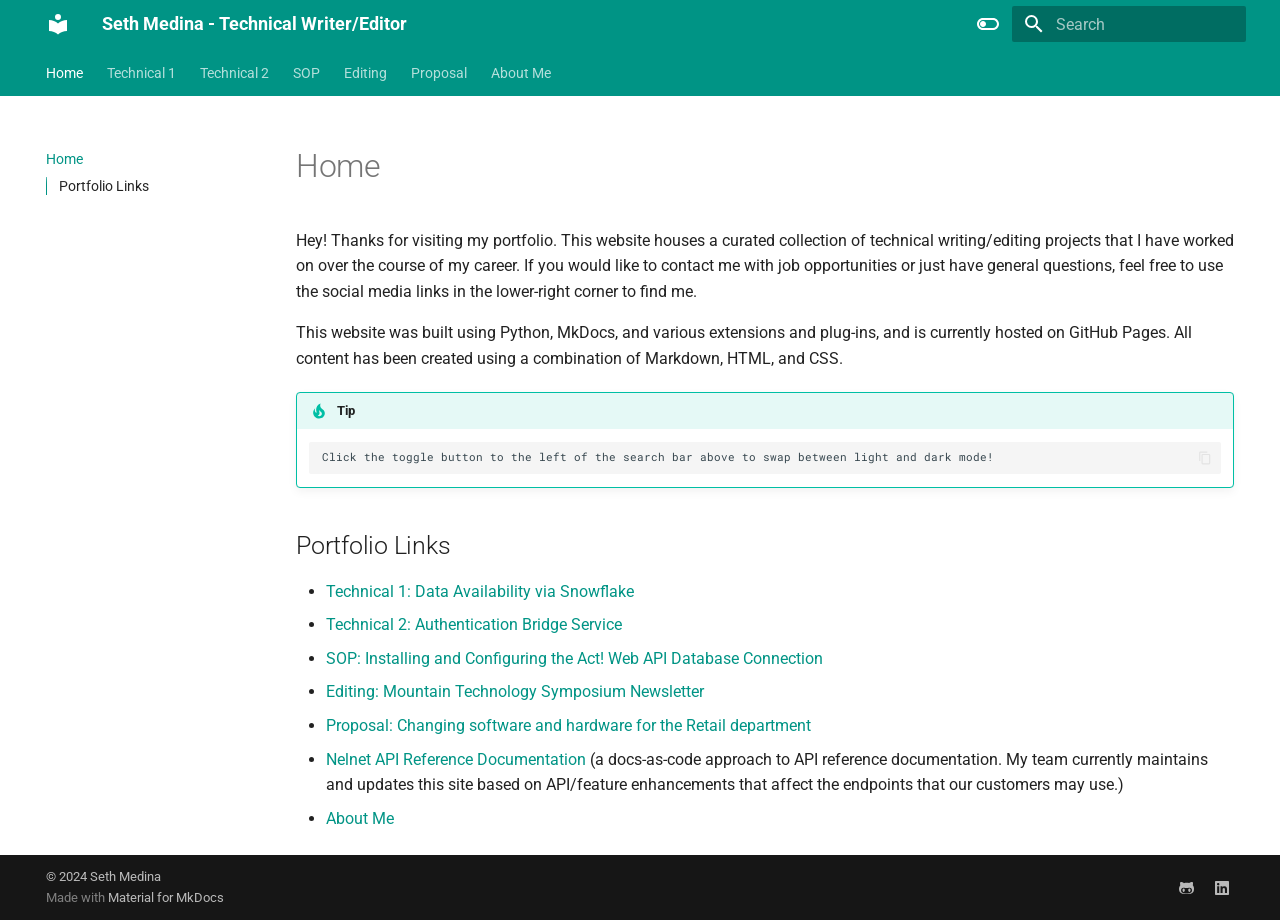
==== index.html @ 1c5314d6 "Deployed e4d232d with MkDocs version: 1.5.3" ====
<!doctype html>
<html lang="en" class="no-js">
  <head>
    
      <meta charset="utf-8">
      <meta name="viewport" content="width=device-width,initial-scale=1">
      
      
      
      
      
        <link rel="next" href="DataAvailability_Snowflake/">
      
      
      <link rel="icon" href="assets/images/favicon.png">
      <meta name="generator" content="mkdocs-1.5.3, mkdocs-material-9.5.16">
    
    
      
        <title>Seth Medina - Technical Writer/Editor</title>
      
    
    
      <link rel="stylesheet" href="assets/stylesheets/main.bcfcd587.min.css">
      
        
        <link rel="stylesheet" href="assets/stylesheets/palette.06af60db.min.css">
      
      


    
    
      
    
    
      
        
        
        <link rel="preconnect" href="https://fonts.gstatic.com" crossorigin>
        <link rel="stylesheet" href="https://fonts.googleapis.com/css?family=Roboto:300,300i,400,400i,700,700i%7CRoboto+Mono:400,400i,700,700i&display=fallback">
        <style>:root{--md-text-font:"Roboto";--md-code-font:"Roboto Mono"}</style>
      
    
    
    <script>__md_scope=new URL(".",location),__md_hash=e=>[...e].reduce((e,_)=>(e<<5)-e+_.charCodeAt(0),0),__md_get=(e,_=localStorage,t=__md_scope)=>JSON.parse(_.getItem(t.pathname+"."+e)),__md_set=(e,_,t=localStorage,a=__md_scope)=>{try{t.setItem(a.pathname+"."+e,JSON.stringify(_))}catch(e){}}</script>
    
      

    
    
    
  </head>
  
  
    
    
      
    
    
    
    
    <body dir="ltr" data-md-color-scheme="default" data-md-color-primary="teal" data-md-color-accent="purple">
  
    
    <input class="md-toggle" data-md-toggle="drawer" type="checkbox" id="__drawer" autocomplete="off">
    <input class="md-toggle" data-md-toggle="search" type="checkbox" id="__search" autocomplete="off">
    <label class="md-overlay" for="__drawer"></label>
    <div data-md-component="skip">
      
        
        <a href="#home" class="md-skip">
          Skip to content
        </a>
      
    </div>
    <div data-md-component="announce">
      
    </div>
    
    
      

<header class="md-header" data-md-component="header">
  <nav class="md-header__inner md-grid" aria-label="Header">
    <a href="." title="Seth Medina - Technical Writer/Editor" class="md-header__button md-logo" aria-label="Seth Medina - Technical Writer/Editor" data-md-component="logo">
      
  
  <svg xmlns="http://www.w3.org/2000/svg" viewBox="0 0 24 24"><path d="M12 8a3 3 0 0 0 3-3 3 3 0 0 0-3-3 3 3 0 0 0-3 3 3 3 0 0 0 3 3m0 3.54C9.64 9.35 6.5 8 3 8v11c3.5 0 6.64 1.35 9 3.54 2.36-2.19 5.5-3.54 9-3.54V8c-3.5 0-6.64 1.35-9 3.54Z"/></svg>

    </a>
    <label class="md-header__button md-icon" for="__drawer">
      
      <svg xmlns="http://www.w3.org/2000/svg" viewBox="0 0 24 24"><path d="M3 6h18v2H3V6m0 5h18v2H3v-2m0 5h18v2H3v-2Z"/></svg>
    </label>
    <div class="md-header__title" data-md-component="header-title">
      <div class="md-header__ellipsis">
        <div class="md-header__topic">
          <span class="md-ellipsis">
            Seth Medina - Technical Writer/Editor
          </span>
        </div>
        <div class="md-header__topic" data-md-component="header-topic">
          <span class="md-ellipsis">
            
              Home
            
          </span>
        </div>
      </div>
    </div>
    
      
        <form class="md-header__option" data-md-component="palette">
  
    
    
    
    <input class="md-option" data-md-color-media="" data-md-color-scheme="default" data-md-color-primary="teal" data-md-color-accent="purple"  aria-label="Switch to dark mode"  type="radio" name="__palette" id="__palette_0">
    
      <label class="md-header__button md-icon" title="Switch to dark mode" for="__palette_1" hidden>
        <svg xmlns="http://www.w3.org/2000/svg" viewBox="0 0 24 24"><path d="M17 6H7c-3.31 0-6 2.69-6 6s2.69 6 6 6h10c3.31 0 6-2.69 6-6s-2.69-6-6-6zm0 10H7c-2.21 0-4-1.79-4-4s1.79-4 4-4h10c2.21 0 4 1.79 4 4s-1.79 4-4 4zM7 9c-1.66 0-3 1.34-3 3s1.34 3 3 3 3-1.34 3-3-1.34-3-3-3z"/></svg>
      </label>
    
  
    
    
    
    <input class="md-option" data-md-color-media="" data-md-color-scheme="slate" data-md-color-primary="teal" data-md-color-accent="lime"  aria-label="Switch to light mode"  type="radio" name="__palette" id="__palette_1">
    
      <label class="md-header__button md-icon" title="Switch to light mode" for="__palette_0" hidden>
        <svg xmlns="http://www.w3.org/2000/svg" viewBox="0 0 24 24"><path d="M17 7H7a5 5 0 0 0-5 5 5 5 0 0 0 5 5h10a5 5 0 0 0 5-5 5 5 0 0 0-5-5m0 8a3 3 0 0 1-3-3 3 3 0 0 1 3-3 3 3 0 0 1 3 3 3 3 0 0 1-3 3Z"/></svg>
      </label>
    
  
</form>
      
    
    
      <script>var media,input,key,value,palette=__md_get("__palette");if(palette&&palette.color){"(prefers-color-scheme)"===palette.color.media&&(media=matchMedia("(prefers-color-scheme: light)"),input=document.querySelector(media.matches?"[data-md-color-media='(prefers-color-scheme: light)']":"[data-md-color-media='(prefers-color-scheme: dark)']"),palette.color.media=input.getAttribute("data-md-color-media"),palette.color.scheme=input.getAttribute("data-md-color-scheme"),palette.color.primary=input.getAttribute("data-md-color-primary"),palette.color.accent=input.getAttribute("data-md-color-accent"));for([key,value]of Object.entries(palette.color))document.body.setAttribute("data-md-color-"+key,value)}</script>
    
    
    
      <label class="md-header__button md-icon" for="__search">
        
        <svg xmlns="http://www.w3.org/2000/svg" viewBox="0 0 24 24"><path d="M9.5 3A6.5 6.5 0 0 1 16 9.5c0 1.61-.59 3.09-1.56 4.23l.27.27h.79l5 5-1.5 1.5-5-5v-.79l-.27-.27A6.516 6.516 0 0 1 9.5 16 6.5 6.5 0 0 1 3 9.5 6.5 6.5 0 0 1 9.5 3m0 2C7 5 5 7 5 9.5S7 14 9.5 14 14 12 14 9.5 12 5 9.5 5Z"/></svg>
      </label>
      <div class="md-search" data-md-component="search" role="dialog">
  <label class="md-search__overlay" for="__search"></label>
  <div class="md-search__inner" role="search">
    <form class="md-search__form" name="search">
      <input type="text" class="md-search__input" name="query" aria-label="Search" placeholder="Search" autocapitalize="off" autocorrect="off" autocomplete="off" spellcheck="false" data-md-component="search-query" required>
      <label class="md-search__icon md-icon" for="__search">
        
        <svg xmlns="http://www.w3.org/2000/svg" viewBox="0 0 24 24"><path d="M9.5 3A6.5 6.5 0 0 1 16 9.5c0 1.61-.59 3.09-1.56 4.23l.27.27h.79l5 5-1.5 1.5-5-5v-.79l-.27-.27A6.516 6.516 0 0 1 9.5 16 6.5 6.5 0 0 1 3 9.5 6.5 6.5 0 0 1 9.5 3m0 2C7 5 5 7 5 9.5S7 14 9.5 14 14 12 14 9.5 12 5 9.5 5Z"/></svg>
        
        <svg xmlns="http://www.w3.org/2000/svg" viewBox="0 0 24 24"><path d="M20 11v2H8l5.5 5.5-1.42 1.42L4.16 12l7.92-7.92L13.5 5.5 8 11h12Z"/></svg>
      </label>
      <nav class="md-search__options" aria-label="Search">
        
        <button type="reset" class="md-search__icon md-icon" title="Clear" aria-label="Clear" tabindex="-1">
          
          <svg xmlns="http://www.w3.org/2000/svg" viewBox="0 0 24 24"><path d="M19 6.41 17.59 5 12 10.59 6.41 5 5 6.41 10.59 12 5 17.59 6.41 19 12 13.41 17.59 19 19 17.59 13.41 12 19 6.41Z"/></svg>
        </button>
      </nav>
      
        <div class="md-search__suggest" data-md-component="search-suggest"></div>
      
    </form>
    <div class="md-search__output">
      <div class="md-search__scrollwrap" data-md-scrollfix>
        <div class="md-search-result" data-md-component="search-result">
          <div class="md-search-result__meta">
            Initializing search
          </div>
          <ol class="md-search-result__list" role="presentation"></ol>
        </div>
      </div>
    </div>
  </div>
</div>
    
    
  </nav>
  
</header>
    
    <div class="md-container" data-md-component="container">
      
      
        
          
            
<nav class="md-tabs" aria-label="Tabs" data-md-component="tabs">
  <div class="md-grid">
    <ul class="md-tabs__list">
      
        
  
  
    
  
  
    <li class="md-tabs__item md-tabs__item--active">
      <a href="." class="md-tabs__link">
        
  
    
  
  Home

      </a>
    </li>
  

      
        
  
  
  
    <li class="md-tabs__item">
      <a href="DataAvailability_Snowflake/" class="md-tabs__link">
        
  
    
  
  Technical 1

      </a>
    </li>
  

      
        
  
  
  
    <li class="md-tabs__item">
      <a href="AuthBridgeService/" class="md-tabs__link">
        
  
    
  
  Technical 2

      </a>
    </li>
  

      
        
  
  
  
    <li class="md-tabs__item">
      <a href="Act_ConnectLink_Install/" class="md-tabs__link">
        
  
    
  
  SOP

      </a>
    </li>
  

      
        
  
  
  
    <li class="md-tabs__item">
      <a href="MTS_Newsletter_Edits/" class="md-tabs__link">
        
  
    
  
  Editing

      </a>
    </li>
  

      
        
  
  
  
    <li class="md-tabs__item">
      <a href="EZLinks_Capital_Proposal/" class="md-tabs__link">
        
  
    
  
  Proposal

      </a>
    </li>
  

      
        
  
  
  
    <li class="md-tabs__item">
      <a href="AboutMe/" class="md-tabs__link">
        
  
    
  
  About Me

      </a>
    </li>
  

      
    </ul>
  </div>
</nav>
          
        
      
      <main class="md-main" data-md-component="main">
        <div class="md-main__inner md-grid">
          
            
              
              <div class="md-sidebar md-sidebar--primary" data-md-component="sidebar" data-md-type="navigation" >
                <div class="md-sidebar__scrollwrap">
                  <div class="md-sidebar__inner">
                    


  


  

<nav class="md-nav md-nav--primary md-nav--lifted md-nav--integrated" aria-label="Navigation" data-md-level="0">
  <label class="md-nav__title" for="__drawer">
    <a href="." title="Seth Medina - Technical Writer/Editor" class="md-nav__button md-logo" aria-label="Seth Medina - Technical Writer/Editor" data-md-component="logo">
      
  
  <svg xmlns="http://www.w3.org/2000/svg" viewBox="0 0 24 24"><path d="M12 8a3 3 0 0 0 3-3 3 3 0 0 0-3-3 3 3 0 0 0-3 3 3 3 0 0 0 3 3m0 3.54C9.64 9.35 6.5 8 3 8v11c3.5 0 6.64 1.35 9 3.54 2.36-2.19 5.5-3.54 9-3.54V8c-3.5 0-6.64 1.35-9 3.54Z"/></svg>

    </a>
    Seth Medina - Technical Writer/Editor
  </label>
  
  <ul class="md-nav__list" data-md-scrollfix>
    
      
      
  
  
    
  
  
  
    <li class="md-nav__item md-nav__item--active">
      
      <input class="md-nav__toggle md-toggle" type="checkbox" id="__toc">
      
      
        
      
      
        <label class="md-nav__link md-nav__link--active" for="__toc">
          
  
  <span class="md-ellipsis">
    Home
  </span>
  

          <span class="md-nav__icon md-icon"></span>
        </label>
      
      <a href="." class="md-nav__link md-nav__link--active">
        
  
  <span class="md-ellipsis">
    Home
  </span>
  

      </a>
      
        

<nav class="md-nav md-nav--secondary" aria-label="Table of contents">
  
  
  
    
  
  
    <label class="md-nav__title" for="__toc">
      <span class="md-nav__icon md-icon"></span>
      Table of contents
    </label>
    <ul class="md-nav__list" data-md-component="toc" data-md-scrollfix>
      
        <li class="md-nav__item">
  <a href="#portfolio-links" class="md-nav__link">
    <span class="md-ellipsis">
      Portfolio Links
    </span>
  </a>
  
</li>
      
    </ul>
  
</nav>
      
    </li>
  

    
      
      
  
  
  
  
    <li class="md-nav__item">
      <a href="DataAvailability_Snowflake/" class="md-nav__link">
        
  
  <span class="md-ellipsis">
    Technical 1
  </span>
  

      </a>
    </li>
  

    
      
      
  
  
  
  
    <li class="md-nav__item">
      <a href="AuthBridgeService/" class="md-nav__link">
        
  
  <span class="md-ellipsis">
    Technical 2
  </span>
  

      </a>
    </li>
  

    
      
      
  
  
  
  
    <li class="md-nav__item">
      <a href="Act_ConnectLink_Install/" class="md-nav__link">
        
  
  <span class="md-ellipsis">
    SOP
  </span>
  

      </a>
    </li>
  

    
      
      
  
  
  
  
    <li class="md-nav__item">
      <a href="MTS_Newsletter_Edits/" class="md-nav__link">
        
  
  <span class="md-ellipsis">
    Editing
  </span>
  

      </a>
    </li>
  

    
      
      
  
  
  
  
    <li class="md-nav__item">
      <a href="EZLinks_Capital_Proposal/" class="md-nav__link">
        
  
  <span class="md-ellipsis">
    Proposal
  </span>
  

      </a>
    </li>
  

    
      
      
  
  
  
  
    <li class="md-nav__item">
      <a href="AboutMe/" class="md-nav__link">
        
  
  <span class="md-ellipsis">
    About Me
  </span>
  

      </a>
    </li>
  

    
  </ul>
</nav>
                  </div>
                </div>
              </div>
            
            
          
          
            <div class="md-content" data-md-component="content">
              <article class="md-content__inner md-typeset">
                
                  


<h1 id="home">Home</h1>
<p>Hey! Thanks for visiting my portfolio. This website houses a curated collection of technical writing/editing projects that I have worked on over the course of my career. If you would like to contact me with job opportunities or just have general questions, feel free to use the social media links in the lower-right corner to find me.</p>
<p>This website was built using Python, MkDocs, and various extensions and plug-ins, and is currently hosted on GitHub Pages. All content has been created using a combination of Markdown, HTML, and CSS.</p>
<div class="admonition tip">
<p class="admonition-title">Tip</p>
<div class="highlight"><pre><span></span><code>Click the toggle button to the left of the search bar above to swap between light and dark mode!
</code></pre></div>
</div>
<h2 id="portfolio-links">Portfolio Links</h2>
<ul>
<li><a href="DataAvailability_Snowflake/">Technical 1: Data Availability via Snowflake</a></li>
<li><a href="AuthBridgeService/">Technical 2: Authentication Bridge Service</a></li>
<li><a href="Act_ConnectLink_Install/">SOP: Installing and Configuring the Act! Web API Database Connection</a></li>
<li><a href="MTS_Newsletter_Edits/">Editing: Mountain Technology Symposium Newsletter</a></li>
<li><a href="EZLinks_Capital_Proposal/">Proposal: Changing software and hardware for the Retail department</a></li>
<li><a href="https://docs.nelnet.io/#introduction">Nelnet API Reference Documentation</a> (a docs-as-code approach to API reference documentation. My team currently maintains and updates this site based on API/feature enhancements that affect the endpoints that our customers may use.)</li>
<li><a href="AboutMe/">About Me</a></li>
</ul>












                
              </article>
            </div>
          
          
  <script>var tabs=__md_get("__tabs");if(Array.isArray(tabs))e:for(var set of document.querySelectorAll(".tabbed-set")){var tab,labels=set.querySelector(".tabbed-labels");for(tab of tabs)for(var label of labels.getElementsByTagName("label"))if(label.innerText.trim()===tab){var input=document.getElementById(label.htmlFor);input.checked=!0;continue e}}</script>

<script>var target=document.getElementById(location.hash.slice(1));target&&target.name&&(target.checked=target.name.startsWith("__tabbed_"))</script>
        </div>
        
      </main>
      
        <footer class="md-footer">
  
  <div class="md-footer-meta md-typeset">
    <div class="md-footer-meta__inner md-grid">
      <div class="md-copyright">
  
    <div class="md-copyright__highlight">
      &copy; 2024 <a href="https://linkedin.com/in/sethtmedina" target="_blank" rel="noopener">Seth Medina</a>
    </div>
  
  
    Made with
    <a href="https://squidfunk.github.io/mkdocs-material/" target="_blank" rel="noopener">
      Material for MkDocs
    </a>
  
</div>
      
        <div class="md-social">
  
    
    
    
    
      
      
    
    <a href="https://github.com/medinast21" target="_blank" rel="noopener" title="github.com" class="md-social__link">
      <svg xmlns="http://www.w3.org/2000/svg" viewBox="0 0 480 512"><!--! Font Awesome Free 6.5.1 by @fontawesome - https://fontawesome.com License - https://fontawesome.com/license/free (Icons: CC BY 4.0, Fonts: SIL OFL 1.1, Code: MIT License) Copyright 2023 Fonticons, Inc.--><path d="M186.1 328.7c0 20.9-10.9 55.1-36.7 55.1s-36.7-34.2-36.7-55.1 10.9-55.1 36.7-55.1 36.7 34.2 36.7 55.1zM480 278.2c0 31.9-3.2 65.7-17.5 95-37.9 76.6-142.1 74.8-216.7 74.8-75.8 0-186.2 2.7-225.6-74.8-14.6-29-20.2-63.1-20.2-95 0-41.9 13.9-81.5 41.5-113.6-5.2-15.8-7.7-32.4-7.7-48.8 0-21.5 4.9-32.3 14.6-51.8 45.3 0 74.3 9 108.8 36 29-6.9 58.8-10 88.7-10 27 0 54.2 2.9 80.4 9.2 34-26.7 63-35.2 107.8-35.2 9.8 19.5 14.6 30.3 14.6 51.8 0 16.4-2.6 32.7-7.7 48.2 27.5 32.4 39 72.3 39 114.2zm-64.3 50.5c0-43.9-26.7-82.6-73.5-82.6-18.9 0-37 3.4-56 6-14.9 2.3-29.8 3.2-45.1 3.2-15.2 0-30.1-.9-45.1-3.2-18.7-2.6-37-6-56-6-46.8 0-73.5 38.7-73.5 82.6 0 87.8 80.4 101.3 150.4 101.3h48.2c70.3 0 150.6-13.4 150.6-101.3zm-82.6-55.1c-25.8 0-36.7 34.2-36.7 55.1s10.9 55.1 36.7 55.1 36.7-34.2 36.7-55.1-10.9-55.1-36.7-55.1z"/></svg>
    </a>
  
    
    
    
    
      
      
    
    <a href="https://linkedin.com/in/sethtmedina" target="_blank" rel="noopener" title="linkedin.com" class="md-social__link">
      <svg xmlns="http://www.w3.org/2000/svg" viewBox="0 0 448 512"><!--! Font Awesome Free 6.5.1 by @fontawesome - https://fontawesome.com License - https://fontawesome.com/license/free (Icons: CC BY 4.0, Fonts: SIL OFL 1.1, Code: MIT License) Copyright 2023 Fonticons, Inc.--><path d="M416 32H31.9C14.3 32 0 46.5 0 64.3v383.4C0 465.5 14.3 480 31.9 480H416c17.6 0 32-14.5 32-32.3V64.3c0-17.8-14.4-32.3-32-32.3zM135.4 416H69V202.2h66.5V416zm-33.2-243c-21.3 0-38.5-17.3-38.5-38.5S80.9 96 102.2 96c21.2 0 38.5 17.3 38.5 38.5 0 21.3-17.2 38.5-38.5 38.5zm282.1 243h-66.4V312c0-24.8-.5-56.7-34.5-56.7-34.6 0-39.9 27-39.9 54.9V416h-66.4V202.2h63.7v29.2h.9c8.9-16.8 30.6-34.5 62.9-34.5 67.2 0 79.7 44.3 79.7 101.9V416z"/></svg>
    </a>
  
</div>
      
    </div>
  </div>
</footer>
      
    </div>
    <div class="md-dialog" data-md-component="dialog">
      <div class="md-dialog__inner md-typeset"></div>
    </div>
    
    
    <script id="__config" type="application/json">{"base": ".", "features": ["navigation.tabs", "navigation.sections", "toc.integrate", "navigate.top", "search.suggest", "search.highlight", "content.tabs.link", "content.code.annotation", "content.code.copy"], "search": "assets/javascripts/workers/search.b8dbb3d2.min.js", "translations": {"clipboard.copied": "Copied to clipboard", "clipboard.copy": "Copy to clipboard", "search.result.more.one": "1 more on this page", "search.result.more.other": "# more on this page", "search.result.none": "No matching documents", "search.result.one": "1 matching document", "search.result.other": "# matching documents", "search.result.placeholder": "Type to start searching", "search.result.term.missing": "Missing", "select.version": "Select version"}}</script>
    
    
      <script src="assets/javascripts/bundle.bd41221c.min.js"></script>
      
    
  </body>
</html>
---- assets/stylesheets/main.bcfcd587.min.css ----
@charset "UTF-8";html{-webkit-text-size-adjust:none;-moz-text-size-adjust:none;text-size-adjust:none;box-sizing:border-box}*,:after,:before{box-sizing:inherit}@media (prefers-reduced-motion){*,:after,:before{transition:none!important}}body{margin:0}a,button,input,label{-webkit-tap-highlight-color:transparent}a{color:inherit;text-decoration:none}hr{border:0;box-sizing:initial;display:block;height:.05rem;overflow:visible;padding:0}small{font-size:80%}sub,sup{line-height:1em}img{border-style:none}table{border-collapse:initial;border-spacing:0}td,th{font-weight:400;vertical-align:top}button{background:#0000;border:0;font-family:inherit;font-size:inherit;margin:0;padding:0}input{border:0;outline:none}:root{--md-primary-fg-color:#4051b5;--md-primary-fg-color--light:#5d6cc0;--md-primary-fg-color--dark:#303fa1;--md-primary-bg-color:#fff;--md-primary-bg-color--light:#ffffffb3;--md-accent-fg-color:#526cfe;--md-accent-fg-color--transparent:#526cfe1a;--md-accent-bg-color:#fff;--md-accent-bg-color--light:#ffffffb3}[data-md-color-scheme=default]{color-scheme:light}[data-md-color-scheme=default] img[src$="#gh-dark-mode-only"],[data-md-color-scheme=default] img[src$="#only-dark"]{display:none}:root,[data-md-color-scheme=default]{--md-hue:225deg;--md-default-fg-color:#000000de;--md-default-fg-color--light:#0000008a;--md-default-fg-color--lighter:#00000052;--md-default-fg-color--lightest:#00000012;--md-default-bg-color:#fff;--md-default-bg-color--light:#ffffffb3;--md-default-bg-color--lighter:#ffffff4d;--md-default-bg-color--lightest:#ffffff1f;--md-code-fg-color:#36464e;--md-code-bg-color:#f5f5f5;--md-code-hl-color:#4287ff;--md-code-hl-color--light:#4287ff1a;--md-code-hl-number-color:#d52a2a;--md-code-hl-special-color:#db1457;--md-code-hl-function-color:#a846b9;--md-code-hl-constant-color:#6e59d9;--md-code-hl-keyword-color:#3f6ec6;--md-code-hl-string-color:#1c7d4d;--md-code-hl-name-color:var(--md-code-fg-color);--md-code-hl-operator-color:var(--md-default-fg-color--light);--md-code-hl-punctuation-color:var(--md-default-fg-color--light);--md-code-hl-comment-color:var(--md-default-fg-color--light);--md-code-hl-generic-color:var(--md-default-fg-color--light);--md-code-hl-variable-color:var(--md-default-fg-color--light);--md-typeset-color:var(--md-default-fg-color);--md-typeset-a-color:var(--md-primary-fg-color);--md-typeset-del-color:#f5503d26;--md-typeset-ins-color:#0bd57026;--md-typeset-kbd-color:#fafafa;--md-typeset-kbd-accent-color:#fff;--md-typeset-kbd-border-color:#b8b8b8;--md-typeset-mark-color:#ffff0080;--md-typeset-table-color:#0000001f;--md-typeset-table-color--light:rgba(0,0,0,.035);--md-admonition-fg-color:var(--md-default-fg-color);--md-admonition-bg-color:var(--md-default-bg-color);--md-warning-fg-color:#000000de;--md-warning-bg-color:#ff9;--md-footer-fg-color:#fff;--md-footer-fg-color--light:#ffffffb3;--md-footer-fg-color--lighter:#ffffff73;--md-footer-bg-color:#000000de;--md-footer-bg-color--dark:#00000052;--md-shadow-z1:0 0.2rem 0.5rem #0000000d,0 0 0.05rem #0000001a;--md-shadow-z2:0 0.2rem 0.5rem #0000001a,0 0 0.05rem #00000040;--md-shadow-z3:0 0.2rem 0.5rem #0003,0 0 0.05rem #00000059}.md-icon svg{fill:currentcolor;display:block;height:1.2rem;width:1.2rem}body{-webkit-font-smoothing:antialiased;-moz-osx-font-smoothing:grayscale;--md-text-font-family:var(--md-text-font,_),-apple-system,BlinkMacSystemFont,Helvetica,Arial,sans-serif;--md-code-font-family:var(--md-code-font,_),SFMono-Regular,Consolas,Menlo,monospace}aside,body,input{font-feature-settings:"kern","liga";color:var(--md-typeset-color);font-family:var(--md-text-font-family)}code,kbd,pre{font-feature-settings:"kern";font-family:var(--md-code-font-family)}:root{--md-typeset-table-sort-icon:url('data:image/svg+xml;charset=utf-8,<svg xmlns="http://www.w3.org/2000/svg" viewBox="0 0 24 24"><path d="m18 21-4-4h3V7h-3l4-4 4 4h-3v10h3M2 19v-2h10v2M2 13v-2h7v2M2 7V5h4v2H2Z"/></svg>');--md-typeset-table-sort-icon--asc:url('data:image/svg+xml;charset=utf-8,<svg xmlns="http://www.w3.org/2000/svg" viewBox="0 0 24 24"><path d="M19 17h3l-4 4-4-4h3V3h2M2 17h10v2H2M6 5v2H2V5m0 6h7v2H2v-2Z"/></svg>');--md-typeset-table-sort-icon--desc:url('data:image/svg+xml;charset=utf-8,<svg xmlns="http://www.w3.org/2000/svg" viewBox="0 0 24 24"><path d="M19 7h3l-4-4-4 4h3v14h2M2 17h10v2H2M6 5v2H2V5m0 6h7v2H2v-2Z"/></svg>')}.md-typeset{-webkit-print-color-adjust:exact;color-adjust:exact;font-size:.8rem;line-height:1.6}@media print{.md-typeset{font-size:.68rem}}.md-typeset blockquote,.md-typeset dl,.md-typeset figure,.md-typeset ol,.md-typeset pre,.md-typeset ul{margin-bottom:1em;margin-top:1em}.md-typeset h1{color:var(--md-default-fg-color--light);font-size:2em;line-height:1.3;margin:0 0 1.25em}.md-typeset h1,.md-typeset h2{font-weight:300;letter-spacing:-.01em}.md-typeset h2{font-size:1.5625em;line-height:1.4;margin:1.6em 0 .64em}.md-typeset h3{font-size:1.25em;font-weight:400;letter-spacing:-.01em;line-height:1.5;margin:1.6em 0 .8em}.md-typeset h2+h3{margin-top:.8em}.md-typeset h4{font-weight:700;letter-spacing:-.01em;margin:1em 0}.md-typeset h5,.md-typeset h6{color:var(--md-default-fg-color--light);font-size:.8em;font-weight:700;letter-spacing:-.01em;margin:1.25em 0}.md-typeset h5{text-transform:uppercase}.md-typeset hr{border-bottom:.05rem solid var(--md-default-fg-color--lightest);display:flow-root;margin:1.5em 0}.md-typeset a{color:var(--md-typeset-a-color);word-break:break-word}.md-typeset a,.md-typeset a:before{transition:color 125ms}.md-typeset a:focus,.md-typeset a:hover{color:var(--md-accent-fg-color)}.md-typeset a:focus code,.md-typeset a:hover code{background-color:var(--md-accent-fg-color--transparent)}.md-typeset a code{color:currentcolor;transition:background-color 125ms}.md-typeset a.focus-visible{outline-color:var(--md-accent-fg-color);outline-offset:.2rem}.md-typeset code,.md-typeset kbd,.md-typeset pre{color:var(--md-code-fg-color);direction:ltr;font-variant-ligatures:none}@media print{.md-typeset code,.md-typeset kbd,.md-typeset pre{white-space:pre-wrap}}.md-typeset code{background-color:var(--md-code-bg-color);border-radius:.1rem;-webkit-box-decoration-break:clone;box-decoration-break:clone;font-size:.85em;padding:0 .2941176471em;word-break:break-word}.md-typeset code:not(.focus-visible){-webkit-tap-highlight-color:transparent;outline:none}.md-typeset pre{display:flow-root;line-height:1.4;position:relative}.md-typeset pre>code{-webkit-box-decoration-break:slice;box-decoration-break:slice;box-shadow:none;display:block;margin:0;outline-color:var(--md-accent-fg-color);overflow:auto;padding:.7720588235em 1.1764705882em;scrollbar-color:var(--md-default-fg-color--lighter) #0000;scrollbar-width:thin;touch-action:auto;word-break:normal}.md-typeset pre>code:hover{scrollbar-color:var(--md-accent-fg-color) #0000}.md-typeset pre>code::-webkit-scrollbar{height:.2rem;width:.2rem}.md-typeset pre>code::-webkit-scrollbar-thumb{background-color:var(--md-default-fg-color--lighter)}.md-typeset pre>code::-webkit-scrollbar-thumb:hover{background-color:var(--md-accent-fg-color)}.md-typeset kbd{background-color:var(--md-typeset-kbd-color);border-radius:.1rem;box-shadow:0 .1rem 0 .05rem var(--md-typeset-kbd-border-color),0 .1rem 0 var(--md-typeset-kbd-border-color),0 -.1rem .2rem var(--md-typeset-kbd-accent-color) inset;color:var(--md-default-fg-color);display:inline-block;font-size:.75em;padding:0 .6666666667em;vertical-align:text-top;word-break:break-word}.md-typeset mark{background-color:var(--md-typeset-mark-color);-webkit-box-decoration-break:clone;box-decoration-break:clone;color:inherit;word-break:break-word}.md-typeset abbr{border-bottom:.05rem dotted var(--md-default-fg-color--light);cursor:help;text-decoration:none}.md-typeset small{opacity:.75}[dir=ltr] .md-typeset sub,[dir=ltr] .md-typeset sup{margin-left:.078125em}[dir=rtl] .md-typeset sub,[dir=rtl] .md-typeset sup{margin-right:.078125em}[dir=ltr] .md-typeset blockquote{padding-left:.6rem}[dir=rtl] .md-typeset blockquote{padding-right:.6rem}[dir=ltr] .md-typeset blockquote{border-left:.2rem solid var(--md-default-fg-color--lighter)}[dir=rtl] .md-typeset blockquote{border-right:.2rem solid var(--md-default-fg-color--lighter)}.md-typeset blockquote{color:var(--md-default-fg-color--light);margin-left:0;margin-right:0}.md-typeset ul{list-style-type:disc}[dir=ltr] .md-typeset ol,[dir=ltr] .md-typeset ul{margin-left:.625em}[dir=rtl] .md-typeset ol,[dir=rtl] .md-typeset ul{margin-right:.625em}.md-typeset ol,.md-typeset ul{padding:0}.md-typeset ol:not([hidden]),.md-typeset ul:not([hidden]){display:flow-root}.md-typeset ol ol,.md-typeset ul ol{list-style-type:lower-alpha}.md-typeset ol ol ol,.md-typeset ul ol ol{list-style-type:lower-roman}[dir=ltr] .md-typeset ol li,[dir=ltr] .md-typeset ul li{margin-left:1.25em}[dir=rtl] .md-typeset ol li,[dir=rtl] .md-typeset ul li{margin-right:1.25em}.md-typeset ol li,.md-typeset ul li{margin-bottom:.5em}.md-typeset ol li blockquote,.md-typeset ol li p,.md-typeset ul li blockquote,.md-typeset ul li p{margin:.5em 0}.md-typeset ol li:last-child,.md-typeset ul li:last-child{margin-bottom:0}[dir=ltr] .md-typeset ol li ol,[dir=ltr] .md-typeset ol li ul,[dir=ltr] .md-typeset ul li ol,[dir=ltr] .md-typeset ul li ul{margin-left:.625em}[dir=rtl] .md-typeset ol li ol,[dir=rtl] .md-typeset ol li ul,[dir=rtl] .md-typeset ul li ol,[dir=rtl] .md-typeset ul li ul{margin-right:.625em}.md-typeset ol li ol,.md-typeset ol li ul,.md-typeset ul li ol,.md-typeset ul li ul{margin-bottom:.5em;margin-top:.5em}[dir=ltr] .md-typeset dd{margin-left:1.875em}[dir=rtl] .md-typeset dd{margin-right:1.875em}.md-typeset dd{margin-bottom:1.5em;margin-top:1em}.md-typeset img,.md-typeset svg,.md-typeset video{height:auto;max-width:100%}.md-typeset img[align=left]{margin:1em 1em 1em 0}.md-typeset img[align=right]{margin:1em 0 1em 1em}.md-typeset img[align]:only-child{margin-top:0}.md-typeset figure{display:flow-root;margin:1em auto;max-width:100%;text-align:center;width:-moz-fit-content;width:fit-content}.md-typeset figure img{display:block;margin:0 auto}.md-typeset figcaption{font-style:italic;margin:1em auto;max-width:24rem}.md-typeset iframe{max-width:100%}.md-typeset table:not([class]){background-color:var(--md-default-bg-color);border:.05rem solid var(--md-typeset-table-color);border-radius:.1rem;display:inline-block;font-size:.64rem;max-width:100%;overflow:auto;touch-action:auto}@media print{.md-typeset table:not([class]){display:table}}.md-typeset table:not([class])+*{margin-top:1.5em}.md-typeset table:not([class]) td>:first-child,.md-typeset table:not([class]) th>:first-child{margin-top:0}.md-typeset table:not([class]) td>:last-child,.md-typeset table:not([class]) th>:last-child{margin-bottom:0}.md-typeset table:not([class]) td:not([align]),.md-typeset table:not([class]) th:not([align]){text-align:left}[dir=rtl] .md-typeset table:not([class]) td:not([align]),[dir=rtl] .md-typeset table:not([class]) th:not([align]){text-align:right}.md-typeset table:not([class]) th{font-weight:700;min-width:5rem;padding:.9375em 1.25em;vertical-align:top}.md-typeset table:not([class]) td{border-top:.05rem solid var(--md-typeset-table-color);padding:.9375em 1.25em;vertical-align:top}.md-typeset table:not([class]) tbody tr{transition:background-color 125ms}.md-typeset table:not([class]) tbody tr:hover{background-color:var(--md-typeset-table-color--light);box-shadow:0 .05rem 0 var(--md-default-bg-color) inset}.md-typeset table:not([class]) a{word-break:normal}.md-typeset table th[role=columnheader]{cursor:pointer}[dir=ltr] .md-typeset table th[role=columnheader]:after{margin-left:.5em}[dir=rtl] .md-typeset table th[role=columnheader]:after{margin-right:.5em}.md-typeset table th[role=columnheader]:after{content:"";display:inline-block;height:1.2em;-webkit-mask-image:var(--md-typeset-table-sort-icon);mask-image:var(--md-typeset-table-sort-icon);-webkit-mask-repeat:no-repeat;mask-repeat:no-repeat;-webkit-mask-size:contain;mask-size:contain;transition:background-color 125ms;vertical-align:text-bottom;width:1.2em}.md-typeset table th[role=columnheader]:hover:after{background-color:var(--md-default-fg-color--lighter)}.md-typeset table th[role=columnheader][aria-sort=ascending]:after{background-color:var(--md-default-fg-color--light);-webkit-mask-image:var(--md-typeset-table-sort-icon--asc);mask-image:var(--md-typeset-table-sort-icon--asc)}.md-typeset table th[role=columnheader][aria-sort=descending]:after{background-color:var(--md-default-fg-color--light);-webkit-mask-image:var(--md-typeset-table-sort-icon--desc);mask-image:var(--md-typeset-table-sort-icon--desc)}.md-typeset__scrollwrap{margin:1em -.8rem;overflow-x:auto;touch-action:auto}.md-typeset__table{display:inline-block;margin-bottom:.5em;padding:0 .8rem}@media print{.md-typeset__table{display:block}}html .md-typeset__table table{display:table;margin:0;overflow:hidden;width:100%}@media screen and (max-width:44.984375em){.md-content__inner>pre{margin:1em -.8rem}.md-content__inner>pre code{border-radius:0}}.md-typeset .md-author{border-radius:100%;display:block;flex-shrink:0;height:1.6rem;overflow:hidden;position:relative;transition:color 125ms,transform 125ms;width:1.6rem}.md-typeset .md-author img{display:block}.md-typeset .md-author--more{background:var(--md-default-fg-color--lightest);color:var(--md-default-fg-color--lighter);font-size:.6rem;font-weight:700;line-height:1.6rem;text-align:center}.md-typeset .md-author--long{height:2.4rem;width:2.4rem}.md-typeset a.md-author{transform:scale(1)}.md-typeset a.md-author img{filter:grayscale(100%) opacity(75%);transition:filter 125ms}.md-typeset a.md-author:focus,.md-typeset a.md-author:hover{transform:scale(1.1);z-index:1}.md-typeset a.md-author:focus img,.md-typeset a.md-author:hover img{filter:grayscale(0)}.md-banner{background-color:var(--md-footer-bg-color);color:var(--md-footer-fg-color);overflow:auto}@media print{.md-banner{display:none}}.md-banner--warning{background-color:var(--md-warning-bg-color);color:var(--md-warning-fg-color)}.md-banner__inner{font-size:.7rem;margin:.6rem auto;padding:0 .8rem}[dir=ltr] .md-banner__button{float:right}[dir=rtl] .md-banner__button{float:left}.md-banner__button{color:inherit;cursor:pointer;transition:opacity .25s}.no-js .md-banner__button{display:none}.md-banner__button:hover{opacity:.7}html{font-size:125%;height:100%;overflow-x:hidden}@media screen and (min-width:100em){html{font-size:137.5%}}@media screen and (min-width:125em){html{font-size:150%}}body{background-color:var(--md-default-bg-color);display:flex;flex-direction:column;font-size:.5rem;min-height:100%;position:relative;width:100%}@media print{body{display:block}}@media screen and (max-width:59.984375em){body[data-md-scrolllock]{position:fixed}}.md-grid{margin-left:auto;margin-right:auto;max-width:61rem}.md-container{display:flex;flex-direction:column;flex-grow:1}@media print{.md-container{display:block}}.md-main{flex-grow:1}.md-main__inner{display:flex;height:100%;margin-top:1.5rem}.md-ellipsis{overflow:hidden;text-overflow:ellipsis}.md-toggle{display:none}.md-option{height:0;opacity:0;position:absolute;width:0}.md-option:checked+label:not([hidden]){display:block}.md-option.focus-visible+label{outline-color:var(--md-accent-fg-color);outline-style:auto}.md-skip{background-color:var(--md-default-fg-color);border-radius:.1rem;color:var(--md-default-bg-color);font-size:.64rem;margin:.5rem;opacity:0;outline-color:var(--md-accent-fg-color);padding:.3rem .5rem;position:fixed;transform:translateY(.4rem);z-index:-1}.md-skip:focus{opacity:1;transform:translateY(0);transition:transform .25s cubic-bezier(.4,0,.2,1),opacity 175ms 75ms;z-index:10}@page{margin:25mm}:root{--md-clipboard-icon:url('data:image/svg+xml;charset=utf-8,<svg xmlns="http://www.w3.org/2000/svg" viewBox="0 0 24 24"><path d="M19 21H8V7h11m0-2H8a2 2 0 0 0-2 2v14a2 2 0 0 0 2 2h11a2 2 0 0 0 2-2V7a2 2 0 0 0-2-2m-3-4H4a2 2 0 0 0-2 2v14h2V3h12V1Z"/></svg>')}.md-clipboard{border-radius:.1rem;color:var(--md-default-fg-color--lightest);cursor:pointer;height:1.5em;outline-color:var(--md-accent-fg-color);outline-offset:.1rem;position:absolute;right:.5em;top:.5em;transition:color .25s;width:1.5em;z-index:1}@media print{.md-clipboard{display:none}}.md-clipboard:not(.focus-visible){-webkit-tap-highlight-color:transparent;outline:none}:hover>.md-clipboard{color:var(--md-default-fg-color--light)}.md-clipboard:focus,.md-clipboard:hover{color:var(--md-accent-fg-color)}.md-clipboard:after{background-color:currentcolor;content:"";display:block;height:1.125em;margin:0 auto;-webkit-mask-image:var(--md-clipboard-icon);mask-image:var(--md-clipboard-icon);-webkit-mask-position:center;mask-position:center;-webkit-mask-repeat:no-repeat;mask-repeat:no-repeat;-webkit-mask-size:contain;mask-size:contain;width:1.125em}.md-clipboard--inline{cursor:pointer}.md-clipboard--inline code{transition:color .25s,background-color .25s}.md-clipboard--inline:focus code,.md-clipboard--inline:hover code{background-color:var(--md-accent-fg-color--transparent);color:var(--md-accent-fg-color)}@keyframes consent{0%{opacity:0;transform:translateY(100%)}to{opacity:1;transform:translateY(0)}}@keyframes overlay{0%{opacity:0}to{opacity:1}}.md-consent__overlay{animation:overlay .25s both;-webkit-backdrop-filter:blur(.1rem);backdrop-filter:blur(.1rem);background-color:#0000008a;height:100%;opacity:1;position:fixed;top:0;width:100%;z-index:5}.md-consent__inner{animation:consent .5s cubic-bezier(.1,.7,.1,1) both;background-color:var(--md-default-bg-color);border:0;border-radius:.1rem;bottom:0;box-shadow:0 0 .2rem #0000001a,0 .2rem .4rem #0003;max-height:100%;overflow:auto;padding:0;position:fixed;width:100%;z-index:5}.md-consent__form{padding:.8rem}.md-consent__settings{display:none;margin:1em 0}input:checked+.md-consent__settings{display:block}.md-consent__controls{margin-bottom:.8rem}.md-typeset .md-consent__controls .md-button{display:inline}@media screen and (max-width:44.984375em){.md-typeset .md-consent__controls .md-button{display:block;margin-top:.4rem;text-align:center;width:100%}}.md-consent label{cursor:pointer}.md-content{flex-grow:1;min-width:0}.md-content__inner{margin:0 .8rem 1.2rem;padding-top:.6rem}@media screen and (min-width:76.25em){[dir=ltr] .md-sidebar--primary:not([hidden])~.md-content>.md-content__inner{margin-left:1.2rem}[dir=ltr] .md-sidebar--secondary:not([hidden])~.md-content>.md-content__inner,[dir=rtl] .md-sidebar--primary:not([hidden])~.md-content>.md-content__inner{margin-right:1.2rem}[dir=rtl] .md-sidebar--secondary:not([hidden])~.md-content>.md-content__inner{margin-left:1.2rem}}.md-content__inner:before{content:"";display:block;height:.4rem}.md-content__inner>:last-child{margin-bottom:0}[dir=ltr] .md-content__button{float:right}[dir=rtl] .md-content__button{float:left}[dir=ltr] .md-content__button{margin-left:.4rem}[dir=rtl] .md-content__button{margin-right:.4rem}.md-content__button{margin:.4rem 0;padding:0}@media print{.md-content__button{display:none}}.md-typeset .md-content__button{color:var(--md-default-fg-color--lighter)}.md-content__button svg{display:inline;vertical-align:top}[dir=rtl] .md-content__button svg{transform:scaleX(-1)}[dir=ltr] .md-dialog{right:.8rem}[dir=rtl] .md-dialog{left:.8rem}.md-dialog{background-color:var(--md-default-fg-color);border-radius:.1rem;bottom:.8rem;box-shadow:var(--md-shadow-z3);min-width:11.1rem;opacity:0;padding:.4rem .6rem;pointer-events:none;position:fixed;transform:translateY(100%);transition:transform 0ms .4s,opacity .4s;z-index:4}@media print{.md-dialog{display:none}}.md-dialog--active{opacity:1;pointer-events:auto;transform:translateY(0);transition:transform .4s cubic-bezier(.075,.85,.175,1),opacity .4s}.md-dialog__inner{color:var(--md-default-bg-color);font-size:.7rem}.md-feedback{margin:2em 0 1em;text-align:center}.md-feedback fieldset{border:none;margin:0;padding:0}.md-feedback__title{font-weight:700;margin:1em auto}.md-feedback__inner{position:relative}.md-feedback__list{display:flex;flex-wrap:wrap;place-content:baseline center;position:relative}.md-feedback__list:hover .md-icon:not(:disabled){color:var(--md-default-fg-color--lighter)}:disabled .md-feedback__list{min-height:1.8rem}.md-feedback__icon{color:var(--md-default-fg-color--light);cursor:pointer;flex-shrink:0;margin:0 .1rem;transition:color 125ms}.md-feedback__icon:not(:disabled).md-icon:hover{color:var(--md-accent-fg-color)}.md-feedback__icon:disabled{color:var(--md-default-fg-color--lightest);pointer-events:none}.md-feedback__note{opacity:0;position:relative;transform:translateY(.4rem);transition:transform .4s cubic-bezier(.1,.7,.1,1),opacity .15s}.md-feedback__note>*{margin:0 auto;max-width:16rem}:disabled .md-feedback__note{opacity:1;transform:translateY(0)}.md-footer{background-color:var(--md-footer-bg-color);color:var(--md-footer-fg-color)}@media print{.md-footer{display:none}}.md-footer__inner{justify-content:space-between;overflow:auto;padding:.2rem}.md-footer__inner:not([hidden]){display:flex}.md-footer__link{align-items:end;display:flex;flex-grow:0.01;margin-bottom:.4rem;margin-top:1rem;max-width:100%;outline-color:var(--md-accent-fg-color);overflow:hidden;transition:opacity .25s}.md-footer__link:focus,.md-footer__link:hover{opacity:.7}[dir=rtl] .md-footer__link svg{transform:scaleX(-1)}@media screen and (max-width:44.984375em){.md-footer__link--prev{flex-shrink:0}.md-footer__link--prev .md-footer__title{display:none}}[dir=ltr] .md-footer__link--next{margin-left:auto}[dir=rtl] .md-footer__link--next{margin-right:auto}.md-footer__link--next{text-align:right}[dir=rtl] .md-footer__link--next{text-align:left}.md-footer__title{flex-grow:1;font-size:.9rem;margin-bottom:.7rem;max-width:calc(100% - 2.4rem);padding:0 1rem;white-space:nowrap}.md-footer__button{margin:.2rem;padding:.4rem}.md-footer__direction{font-size:.64rem;opacity:.7}.md-footer-meta{background-color:var(--md-footer-bg-color--dark)}.md-footer-meta__inner{display:flex;flex-wrap:wrap;justify-content:space-between;padding:.2rem}html .md-footer-meta.md-typeset a{color:var(--md-footer-fg-color--light)}html .md-footer-meta.md-typeset a:focus,html .md-footer-meta.md-typeset a:hover{color:var(--md-footer-fg-color)}.md-copyright{color:var(--md-footer-fg-color--lighter);font-size:.64rem;margin:auto .6rem;padding:.4rem 0;width:100%}@media screen and (min-width:45em){.md-copyright{width:auto}}.md-copyright__highlight{color:var(--md-footer-fg-color--light)}.md-social{display:inline-flex;gap:.2rem;margin:0 .4rem;padding:.2rem 0 .6rem}@media screen and (min-width:45em){.md-social{padding:.6rem 0}}.md-social__link{display:inline-block;height:1.6rem;text-align:center;width:1.6rem}.md-social__link:before{line-height:1.9}.md-social__link svg{fill:currentcolor;max-height:.8rem;vertical-align:-25%}.md-typeset .md-button{border:.1rem solid;border-radius:.1rem;color:var(--md-primary-fg-color);cursor:pointer;display:inline-block;font-weight:700;padding:.625em 2em;transition:color 125ms,background-color 125ms,border-color 125ms}.md-typeset .md-button--primary{background-color:var(--md-primary-fg-color);border-color:var(--md-primary-fg-color);color:var(--md-primary-bg-color)}.md-typeset .md-button:focus,.md-typeset .md-button:hover{background-color:var(--md-accent-fg-color);border-color:var(--md-accent-fg-color);color:var(--md-accent-bg-color)}[dir=ltr] .md-typeset .md-input{border-top-left-radius:.1rem}[dir=ltr] .md-typeset .md-input,[dir=rtl] .md-typeset .md-input{border-top-right-radius:.1rem}[dir=rtl] .md-typeset .md-input{border-top-left-radius:.1rem}.md-typeset .md-input{border-bottom:.1rem solid var(--md-default-fg-color--lighter);box-shadow:var(--md-shadow-z1);font-size:.8rem;height:1.8rem;padding:0 .6rem;transition:border .25s,box-shadow .25s}.md-typeset .md-input:focus,.md-typeset .md-input:hover{border-bottom-color:var(--md-accent-fg-color);box-shadow:var(--md-shadow-z2)}.md-typeset .md-input--stretch{width:100%}.md-header{background-color:var(--md-primary-fg-color);box-shadow:0 0 .2rem #0000,0 .2rem .4rem #0000;color:var(--md-primary-bg-color);display:block;left:0;position:sticky;right:0;top:0;z-index:4}@media print{.md-header{display:none}}.md-header[hidden]{transform:translateY(-100%);transition:transform .25s cubic-bezier(.8,0,.6,1),box-shadow .25s}.md-header--shadow{box-shadow:0 0 .2rem #0000001a,0 .2rem .4rem #0003;transition:transform .25s cubic-bezier(.1,.7,.1,1),box-shadow .25s}.md-header__inner{align-items:center;display:flex;padding:0 .2rem}.md-header__button{color:currentcolor;cursor:pointer;margin:.2rem;outline-color:var(--md-accent-fg-color);padding:.4rem;position:relative;transition:opacity .25s;vertical-align:middle;z-index:1}.md-header__button:hover{opacity:.7}.md-header__button:not([hidden]){display:inline-block}.md-header__button:not(.focus-visible){-webkit-tap-highlight-color:transparent;outline:none}.md-header__button.md-logo{margin:.2rem;padding:.4rem}@media screen and (max-width:76.234375em){.md-header__button.md-logo{display:none}}.md-header__button.md-logo img,.md-header__button.md-logo svg{fill:currentcolor;display:block;height:1.2rem;width:auto}@media screen and (min-width:60em){.md-header__button[for=__search]{display:none}}.no-js .md-header__button[for=__search]{display:none}[dir=rtl] .md-header__button[for=__search] svg{transform:scaleX(-1)}@media screen and (min-width:76.25em){.md-header__button[for=__drawer]{display:none}}.md-header__topic{display:flex;max-width:100%;position:absolute;transition:transform .4s cubic-bezier(.1,.7,.1,1),opacity .15s;white-space:nowrap}.md-header__topic+.md-header__topic{opacity:0;pointer-events:none;transform:translateX(1.25rem);transition:transform .4s cubic-bezier(1,.7,.1,.1),opacity .15s;z-index:-1}[dir=rtl] .md-header__topic+.md-header__topic{transform:translateX(-1.25rem)}.md-header__topic:first-child{font-weight:700}[dir=ltr] .md-header__title{margin-left:1rem;margin-right:.4rem}[dir=rtl] .md-header__title{margin-left:.4rem;margin-right:1rem}.md-header__title{flex-grow:1;font-size:.9rem;height:2.4rem;line-height:2.4rem}.md-header__title--active .md-header__topic{opacity:0;pointer-events:none;transform:translateX(-1.25rem);transition:transform .4s cubic-bezier(1,.7,.1,.1),opacity .15s;z-index:-1}[dir=rtl] .md-header__title--active .md-header__topic{transform:translateX(1.25rem)}.md-header__title--active .md-header__topic+.md-header__topic{opacity:1;pointer-events:auto;transform:translateX(0);transition:transform .4s cubic-bezier(.1,.7,.1,1),opacity .15s;z-index:0}.md-header__title>.md-header__ellipsis{height:100%;position:relative;width:100%}.md-header__option{display:flex;flex-shrink:0;max-width:100%;transition:max-width 0ms .25s,opacity .25s .25s;white-space:nowrap}[data-md-toggle=search]:checked~.md-header .md-header__option{max-width:0;opacity:0;transition:max-width 0ms,opacity 0ms}.md-header__option>input{bottom:0}.md-header__source{display:none}@media screen and (min-width:60em){[dir=ltr] .md-header__source{margin-left:1rem}[dir=rtl] .md-header__source{margin-right:1rem}.md-header__source{display:block;max-width:11.7rem;width:11.7rem}}@media screen and (min-width:76.25em){[dir=ltr] .md-header__source{margin-left:1.4rem}[dir=rtl] .md-header__source{margin-right:1.4rem}}.md-meta{color:var(--md-default-fg-color--light);font-size:.7rem;line-height:1.3}.md-meta__list{display:inline-flex;flex-wrap:wrap;list-style:none;margin:0;padding:0}.md-meta__item:not(:last-child):after{content:"·";margin-left:.2rem;margin-right:.2rem}.md-meta__link{color:var(--md-typeset-a-color)}.md-meta__link:focus,.md-meta__link:hover{color:var(--md-accent-fg-color)}.md-draft{background-color:#ff1744;border-radius:.125em;color:#fff;display:inline-block;font-weight:700;padding-left:.5714285714em;padding-right:.5714285714em}:root{--md-nav-icon--prev:url('data:image/svg+xml;charset=utf-8,<svg xmlns="http://www.w3.org/2000/svg" viewBox="0 0 24 24"><path d="M20 11v2H8l5.5 5.5-1.42 1.42L4.16 12l7.92-7.92L13.5 5.5 8 11h12Z"/></svg>');--md-nav-icon--next:url('data:image/svg+xml;charset=utf-8,<svg xmlns="http://www.w3.org/2000/svg" viewBox="0 0 24 24"><path d="M8.59 16.58 13.17 12 8.59 7.41 10 6l6 6-6 6-1.41-1.42Z"/></svg>');--md-toc-icon:url('data:image/svg+xml;charset=utf-8,<svg xmlns="http://www.w3.org/2000/svg" viewBox="0 0 24 24"><path d="M3 9h14V7H3v2m0 4h14v-2H3v2m0 4h14v-2H3v2m16 0h2v-2h-2v2m0-10v2h2V7h-2m0 6h2v-2h-2v2Z"/></svg>')}.md-nav{font-size:.7rem;line-height:1.3}.md-nav__title{color:var(--md-default-fg-color--light);display:block;font-weight:700;overflow:hidden;padding:0 .6rem;text-overflow:ellipsis}.md-nav__title .md-nav__button{display:none}.md-nav__title .md-nav__button img{height:100%;width:auto}.md-nav__title .md-nav__button.md-logo img,.md-nav__title .md-nav__button.md-logo svg{fill:currentcolor;display:block;height:2.4rem;max-width:100%;object-fit:contain;width:auto}.md-nav__list{list-style:none;margin:0;padding:0}.md-nav__link{align-items:flex-start;display:flex;gap:.4rem;margin-top:.625em;scroll-snap-align:start;transition:color 125ms}.md-nav__link--passed{color:var(--md-default-fg-color--light)}.md-nav__item .md-nav__link--active,.md-nav__item .md-nav__link--active code{color:var(--md-typeset-a-color)}.md-nav__link .md-ellipsis{position:relative}[dir=ltr] .md-nav__link .md-icon:last-child{margin-left:auto}[dir=rtl] .md-nav__link .md-icon:last-child{margin-right:auto}.md-nav__link svg{fill:currentcolor;flex-shrink:0;height:1.3em}.md-nav__link[for]:focus,.md-nav__link[for]:hover,.md-nav__link[href]:focus,.md-nav__link[href]:hover{color:var(--md-accent-fg-color);cursor:pointer}.md-nav__link.focus-visible{outline-color:var(--md-accent-fg-color);outline-offset:.2rem}.md-nav--primary .md-nav__link[for=__toc]{display:none}.md-nav--primary .md-nav__link[for=__toc] .md-icon:after{background-color:currentcolor;display:block;height:100%;-webkit-mask-image:var(--md-toc-icon);mask-image:var(--md-toc-icon);width:100%}.md-nav--primary .md-nav__link[for=__toc]~.md-nav{display:none}.md-nav__container>.md-nav__link{margin-top:0}.md-nav__container>.md-nav__link:first-child{flex-grow:1;min-width:0}.md-nav__icon{flex-shrink:0}.md-nav__source{display:none}@media screen and (max-width:76.234375em){.md-nav--primary,.md-nav--primary .md-nav{background-color:var(--md-default-bg-color);display:flex;flex-direction:column;height:100%;left:0;position:absolute;right:0;top:0;z-index:1}.md-nav--primary .md-nav__item,.md-nav--primary .md-nav__title{font-size:.8rem;line-height:1.5}.md-nav--primary .md-nav__title{background-color:var(--md-default-fg-color--lightest);color:var(--md-default-fg-color--light);cursor:pointer;height:5.6rem;line-height:2.4rem;padding:3rem .8rem .2rem;position:relative;white-space:nowrap}[dir=ltr] .md-nav--primary .md-nav__title .md-nav__icon{left:.4rem}[dir=rtl] .md-nav--primary .md-nav__title .md-nav__icon{right:.4rem}.md-nav--primary .md-nav__title .md-nav__icon{display:block;height:1.2rem;margin:.2rem;position:absolute;top:.4rem;width:1.2rem}.md-nav--primary .md-nav__title .md-nav__icon:after{background-color:currentcolor;content:"";display:block;height:100%;-webkit-mask-image:var(--md-nav-icon--prev);mask-image:var(--md-nav-icon--prev);-webkit-mask-position:center;mask-position:center;-webkit-mask-repeat:no-repeat;mask-repeat:no-repeat;-webkit-mask-size:contain;mask-size:contain;width:100%}.md-nav--primary .md-nav__title~.md-nav__list{background-color:var(--md-default-bg-color);box-shadow:0 .05rem 0 var(--md-default-fg-color--lightest) inset;overflow-y:auto;scroll-snap-type:y mandatory;touch-action:pan-y}.md-nav--primary .md-nav__title~.md-nav__list>:first-child{border-top:0}.md-nav--primary .md-nav__title[for=__drawer]{background-color:var(--md-primary-fg-color);color:var(--md-primary-bg-color);font-weight:700}.md-nav--primary .md-nav__title .md-logo{display:block;left:.2rem;margin:.2rem;padding:.4rem;position:absolute;right:.2rem;top:.2rem}.md-nav--primary .md-nav__list{flex:1}.md-nav--primary .md-nav__item{border-top:.05rem solid var(--md-default-fg-color--lightest)}.md-nav--primary .md-nav__item--active>.md-nav__link{color:var(--md-typeset-a-color)}.md-nav--primary .md-nav__item--active>.md-nav__link:focus,.md-nav--primary .md-nav__item--active>.md-nav__link:hover{color:var(--md-accent-fg-color)}.md-nav--primary .md-nav__link{margin-top:0;padding:.6rem .8rem}.md-nav--primary .md-nav__link svg{margin-top:.1em}.md-nav--primary .md-nav__link>.md-nav__link{padding:0}[dir=ltr] .md-nav--primary .md-nav__link .md-nav__icon{margin-right:-.2rem}[dir=rtl] .md-nav--primary .md-nav__link .md-nav__icon{margin-left:-.2rem}.md-nav--primary .md-nav__link .md-nav__icon{font-size:1.2rem;height:1.2rem;width:1.2rem}.md-nav--primary .md-nav__link .md-nav__icon:after{background-color:currentcolor;content:"";display:block;height:100%;-webkit-mask-image:var(--md-nav-icon--next);mask-image:var(--md-nav-icon--next);-webkit-mask-position:center;mask-position:center;-webkit-mask-repeat:no-repeat;mask-repeat:no-repeat;-webkit-mask-size:contain;mask-size:contain;width:100%}[dir=rtl] .md-nav--primary .md-nav__icon:after{transform:scale(-1)}.md-nav--primary .md-nav--secondary .md-nav{background-color:initial;position:static}[dir=ltr] .md-nav--primary .md-nav--secondary .md-nav .md-nav__link{padding-left:1.4rem}[dir=rtl] .md-nav--primary .md-nav--secondary .md-nav .md-nav__link{padding-right:1.4rem}[dir=ltr] .md-nav--primary .md-nav--secondary .md-nav .md-nav .md-nav__link{padding-left:2rem}[dir=rtl] .md-nav--primary .md-nav--secondary .md-nav .md-nav .md-nav__link{padding-right:2rem}[dir=ltr] .md-nav--primary .md-nav--secondary .md-nav .md-nav .md-nav .md-nav__link{padding-left:2.6rem}[dir=rtl] .md-nav--primary .md-nav--secondary .md-nav .md-nav .md-nav .md-nav__link{padding-right:2.6rem}[dir=ltr] .md-nav--primary .md-nav--secondary .md-nav .md-nav .md-nav .md-nav .md-nav__link{padding-left:3.2rem}[dir=rtl] .md-nav--primary .md-nav--secondary .md-nav .md-nav .md-nav .md-nav .md-nav__link{padding-right:3.2rem}.md-nav--secondary{background-color:initial}.md-nav__toggle~.md-nav{display:flex;opacity:0;transform:translateX(100%);transition:transform .25s cubic-bezier(.8,0,.6,1),opacity 125ms 50ms}[dir=rtl] .md-nav__toggle~.md-nav{transform:translateX(-100%)}.md-nav__toggle:checked~.md-nav{opacity:1;transform:translateX(0);transition:transform .25s cubic-bezier(.4,0,.2,1),opacity 125ms 125ms}.md-nav__toggle:checked~.md-nav>.md-nav__list{-webkit-backface-visibility:hidden;backface-visibility:hidden}}@media screen and (max-width:59.984375em){.md-nav--primary .md-nav__link[for=__toc]{display:flex}.md-nav--primary .md-nav__link[for=__toc] .md-icon:after{content:""}.md-nav--primary .md-nav__link[for=__toc]+.md-nav__link{display:none}.md-nav--primary .md-nav__link[for=__toc]~.md-nav{display:flex}.md-nav__source{background-color:var(--md-primary-fg-color--dark);color:var(--md-primary-bg-color);display:block;padding:0 .2rem}}@media screen and (min-width:60em) and (max-width:76.234375em){.md-nav--integrated .md-nav__link[for=__toc]{display:flex}.md-nav--integrated .md-nav__link[for=__toc] .md-icon:after{content:""}.md-nav--integrated .md-nav__link[for=__toc]+.md-nav__link{display:none}.md-nav--integrated .md-nav__link[for=__toc]~.md-nav{display:flex}}@media screen and (min-width:60em){.md-nav{margin-bottom:-.4rem}.md-nav--secondary .md-nav__title{background:var(--md-default-bg-color);box-shadow:0 0 .4rem .4rem var(--md-default-bg-color);position:sticky;top:0;z-index:1}.md-nav--secondary .md-nav__title[for=__toc]{scroll-snap-align:start}.md-nav--secondary .md-nav__title .md-nav__icon{display:none}[dir=ltr] .md-nav--secondary .md-nav__list{padding-left:.6rem}[dir=rtl] .md-nav--secondary .md-nav__list{padding-right:.6rem}.md-nav--secondary .md-nav__list{padding-bottom:.4rem}[dir=ltr] .md-nav--secondary .md-nav__item>.md-nav__link{margin-right:.4rem}[dir=rtl] .md-nav--secondary .md-nav__item>.md-nav__link{margin-left:.4rem}}@media screen and (min-width:76.25em){.md-nav{margin-bottom:-.4rem;transition:max-height .25s cubic-bezier(.86,0,.07,1)}.md-nav--primary .md-nav__title{background:var(--md-default-bg-color);box-shadow:0 0 .4rem .4rem var(--md-default-bg-color);position:sticky;top:0;z-index:1}.md-nav--primary .md-nav__title[for=__drawer]{scroll-snap-align:start}.md-nav--primary .md-nav__title .md-nav__icon{display:none}[dir=ltr] .md-nav--primary .md-nav__list{padding-left:.6rem}[dir=rtl] .md-nav--primary .md-nav__list{padding-right:.6rem}.md-nav--primary .md-nav__list{padding-bottom:.4rem}[dir=ltr] .md-nav--primary .md-nav__item>.md-nav__link{margin-right:.4rem}[dir=rtl] .md-nav--primary .md-nav__item>.md-nav__link{margin-left:.4rem}.md-nav__toggle~.md-nav{display:grid;grid-template-rows:0fr;opacity:0;transition:grid-template-rows .25s cubic-bezier(.86,0,.07,1),opacity .25s,visibility 0ms .25s;visibility:collapse}.md-nav__toggle~.md-nav>.md-nav__list{overflow:hidden}.md-nav__toggle.md-toggle--indeterminate~.md-nav,.md-nav__toggle:checked~.md-nav{grid-template-rows:1fr;opacity:1;transition:grid-template-rows .25s cubic-bezier(.86,0,.07,1),opacity .15s .1s,visibility 0ms;visibility:visible}.md-nav__toggle.md-toggle--indeterminate~.md-nav{transition:none}.md-nav__item--nested>.md-nav>.md-nav__title{display:none}.md-nav__item--section{display:block;margin:1.25em 0}.md-nav__item--section:last-child{margin-bottom:0}.md-nav__item--section>.md-nav__link{font-weight:700}.md-nav__item--section>.md-nav__link[for]{color:var(--md-default-fg-color--light)}.md-nav__item--section>.md-nav__link:not(.md-nav__container){pointer-events:none}.md-nav__item--section>.md-nav__link .md-icon,.md-nav__item--section>.md-nav__link>[for]{display:none}[dir=ltr] .md-nav__item--section>.md-nav{margin-left:-.6rem}[dir=rtl] .md-nav__item--section>.md-nav{margin-right:-.6rem}.md-nav__item--section>.md-nav{display:block;opacity:1;visibility:visible}.md-nav__item--section>.md-nav>.md-nav__list>.md-nav__item{padding:0}.md-nav__icon{border-radius:100%;height:.9rem;transition:background-color .25s;width:.9rem}.md-nav__icon:hover{background-color:var(--md-accent-fg-color--transparent)}.md-nav__icon:after{background-color:currentcolor;border-radius:100%;content:"";display:inline-block;height:100%;-webkit-mask-image:var(--md-nav-icon--next);mask-image:var(--md-nav-icon--next);-webkit-mask-position:center;mask-position:center;-webkit-mask-repeat:no-repeat;mask-repeat:no-repeat;-webkit-mask-size:contain;mask-size:contain;transition:transform .25s;vertical-align:-.1rem;width:100%}[dir=rtl] .md-nav__icon:after{transform:rotate(180deg)}.md-nav__item--nested .md-nav__toggle:checked~.md-nav__link .md-nav__icon:after,.md-nav__item--nested .md-toggle--indeterminate~.md-nav__link .md-nav__icon:after{transform:rotate(90deg)}.md-nav--lifted>.md-nav__list>.md-nav__item,.md-nav--lifted>.md-nav__title{display:none}.md-nav--lifted>.md-nav__list>.md-nav__item--active{display:block}.md-nav--lifted>.md-nav__list>.md-nav__item--active>.md-nav__link{background:var(--md-default-bg-color);box-shadow:0 0 .4rem .4rem var(--md-default-bg-color);margin-top:0;position:sticky;top:0;z-index:1}.md-nav--lifted>.md-nav__list>.md-nav__item--active>.md-nav__link:not(.md-nav__container){pointer-events:none}.md-nav--lifted>.md-nav__list>.md-nav__item--active.md-nav__item--section{margin:0}[dir=ltr] .md-nav--lifted>.md-nav__list>.md-nav__item>.md-nav:not(.md-nav--secondary){margin-left:-.6rem}[dir=rtl] .md-nav--lifted>.md-nav__list>.md-nav__item>.md-nav:not(.md-nav--secondary){margin-right:-.6rem}.md-nav--lifted>.md-nav__list>.md-nav__item>[for]{color:var(--md-default-fg-color--light)}.md-nav--lifted .md-nav[data-md-level="1"]{grid-template-rows:1fr;opacity:1;visibility:visible}[dir=ltr] .md-nav--integrated>.md-nav__list>.md-nav__item--active .md-nav--secondary{border-left:.05rem solid var(--md-primary-fg-color)}[dir=rtl] .md-nav--integrated>.md-nav__list>.md-nav__item--active .md-nav--secondary{border-right:.05rem solid var(--md-primary-fg-color)}.md-nav--integrated>.md-nav__list>.md-nav__item--active .md-nav--secondary{display:block;margin-bottom:1.25em;opacity:1;visibility:visible}.md-nav--integrated>.md-nav__list>.md-nav__item--active .md-nav--secondary>.md-nav__list{overflow:visible;padding-bottom:0}.md-nav--integrated>.md-nav__list>.md-nav__item--active .md-nav--secondary>.md-nav__title{display:none}}.md-pagination{font-size:.8rem;font-weight:700;gap:.4rem}.md-pagination,.md-pagination>*{align-items:center;display:flex;justify-content:center}.md-pagination>*{border-radius:.2rem;height:1.8rem;min-width:1.8rem;text-align:center}.md-pagination__current{background-color:var(--md-default-fg-color--lightest);color:var(--md-default-fg-color--light)}.md-pagination__link{transition:color 125ms,background-color 125ms}.md-pagination__link:focus,.md-pagination__link:hover{background-color:var(--md-accent-fg-color--transparent);color:var(--md-accent-fg-color)}.md-pagination__link:focus svg,.md-pagination__link:hover svg{color:var(--md-accent-fg-color)}.md-pagination__link.focus-visible{outline-color:var(--md-accent-fg-color);outline-offset:.2rem}.md-pagination__link svg{fill:currentcolor;color:var(--md-default-fg-color--lighter);display:block;max-height:100%;width:1.2rem}.md-post__back{border-bottom:.05rem solid var(--md-default-fg-color--lightest);margin-bottom:1.2rem;padding-bottom:1.2rem}@media screen and (max-width:76.234375em){.md-post__back{display:none}}[dir=rtl] .md-post__back svg{transform:scaleX(-1)}.md-post__authors{display:flex;flex-direction:column;gap:.6rem;margin:0 .6rem 1.2rem}.md-post .md-post__meta a{transition:color 125ms}.md-post .md-post__meta a:focus,.md-post .md-post__meta a:hover{color:var(--md-accent-fg-color)}.md-post__title{color:var(--md-default-fg-color--light);font-weight:700}.md-post--excerpt{margin-bottom:3.2rem}.md-post--excerpt .md-post__header{align-items:center;display:flex;gap:.6rem;min-height:1.6rem}.md-post--excerpt .md-post__authors{align-items:center;display:inline-flex;flex-direction:row;gap:.2rem;margin:0;min-height:2.4rem}[dir=ltr] .md-post--excerpt .md-post__meta .md-meta__list{margin-right:.4rem}[dir=rtl] .md-post--excerpt .md-post__meta .md-meta__list{margin-left:.4rem}.md-post--excerpt .md-post__content>:first-child{--md-scroll-margin:6rem;margin-top:0}.md-post>.md-nav--secondary{margin:1em 0}.md-profile{align-items:center;display:flex;font-size:.7rem;gap:.6rem;line-height:1.4;width:100%}.md-profile__description{flex-grow:1}.md-content--post{display:flex}@media screen and (max-width:76.234375em){.md-content--post{flex-flow:column-reverse}}.md-content--post>.md-content__inner{min-width:0}@media screen and (min-width:76.25em){[dir=ltr] .md-content--post>.md-content__inner{margin-left:1.2rem}[dir=rtl] .md-content--post>.md-content__inner{margin-right:1.2rem}}@media screen and (max-width:76.234375em){.md-sidebar.md-sidebar--post{padding:0;position:static;width:100%}.md-sidebar.md-sidebar--post .md-sidebar__scrollwrap{overflow:visible}.md-sidebar.md-sidebar--post .md-sidebar__inner{padding:0}.md-sidebar.md-sidebar--post .md-post__meta{margin-left:.6rem;margin-right:.6rem}.md-sidebar.md-sidebar--post .md-nav__item{border:none;display:inline}.md-sidebar.md-sidebar--post .md-nav__list{display:inline-flex;flex-wrap:wrap;gap:.6rem;padding-bottom:.6rem;padding-top:.6rem}.md-sidebar.md-sidebar--post .md-nav__link{padding:0}.md-sidebar.md-sidebar--post .md-nav{height:auto;margin-bottom:0;position:static}}:root{--md-progress-value:0;--md-progress-delay:400ms}.md-progress{background:var(--md-primary-bg-color);height:.075rem;opacity:min(clamp(0,var(--md-progress-value),1),clamp(0,100 - var(--md-progress-value),1));position:fixed;top:0;transform:scaleX(calc(var(--md-progress-value)*1%));transform-origin:left;transition:transform .5s cubic-bezier(.19,1,.22,1),opacity .25s var(--md-progress-delay);width:100%;z-index:4}:root{--md-search-result-icon:url('data:image/svg+xml;charset=utf-8,<svg xmlns="http://www.w3.org/2000/svg" viewBox="0 0 24 24"><path d="M14 2H6a2 2 0 0 0-2 2v16a2 2 0 0 0 2 2h7c-.41-.25-.8-.56-1.14-.9-.33-.33-.61-.7-.86-1.1H6V4h7v5h5v1.18c.71.16 1.39.43 2 .82V8l-6-6m6.31 16.9c1.33-2.11.69-4.9-1.4-6.22-2.11-1.33-4.91-.68-6.22 1.4-1.34 2.11-.69 4.89 1.4 6.22 1.46.93 3.32.93 4.79.02L22 23.39 23.39 22l-3.08-3.1m-3.81.1a2.5 2.5 0 0 1-2.5-2.5 2.5 2.5 0 0 1 2.5-2.5 2.5 2.5 0 0 1 2.5 2.5 2.5 2.5 0 0 1-2.5 2.5Z"/></svg>')}.md-search{position:relative}@media screen and (min-width:60em){.md-search{padding:.2rem 0}}.no-js .md-search{display:none}.md-search__overlay{opacity:0;z-index:1}@media screen and (max-width:59.984375em){[dir=ltr] .md-search__overlay{left:-2.2rem}[dir=rtl] .md-search__overlay{right:-2.2rem}.md-search__overlay{background-color:var(--md-default-bg-color);border-radius:1rem;height:2rem;overflow:hidden;pointer-events:none;position:absolute;top:-1rem;transform-origin:center;transition:transform .3s .1s,opacity .2s .2s;width:2rem}[data-md-toggle=search]:checked~.md-header .md-search__overlay{opacity:1;transition:transform .4s,opacity .1s}}@media screen and (min-width:60em){[dir=ltr] .md-search__overlay{left:0}[dir=rtl] .md-search__overlay{right:0}.md-search__overlay{background-color:#0000008a;cursor:pointer;height:0;position:fixed;top:0;transition:width 0ms .25s,height 0ms .25s,opacity .25s;width:0}[data-md-toggle=search]:checked~.md-header .md-search__overlay{height:200vh;opacity:1;transition:width 0ms,height 0ms,opacity .25s;width:100%}}@media screen and (max-width:29.984375em){[data-md-toggle=search]:checked~.md-header .md-search__overlay{transform:scale(45)}}@media screen and (min-width:30em) and (max-width:44.984375em){[data-md-toggle=search]:checked~.md-header .md-search__overlay{transform:scale(60)}}@media screen and (min-width:45em) and (max-width:59.984375em){[data-md-toggle=search]:checked~.md-header .md-search__overlay{transform:scale(75)}}.md-search__inner{-webkit-backface-visibility:hidden;backface-visibility:hidden}@media screen and (max-width:59.984375em){[dir=ltr] .md-search__inner{left:0}[dir=rtl] .md-search__inner{right:0}.md-search__inner{height:0;opacity:0;overflow:hidden;position:fixed;top:0;transform:translateX(5%);transition:width 0ms .3s,height 0ms .3s,transform .15s cubic-bezier(.4,0,.2,1) .15s,opacity .15s .15s;width:0;z-index:2}[dir=rtl] .md-search__inner{transform:translateX(-5%)}[data-md-toggle=search]:checked~.md-header .md-search__inner{height:100%;opacity:1;transform:translateX(0);transition:width 0ms 0ms,height 0ms 0ms,transform .15s cubic-bezier(.1,.7,.1,1) .15s,opacity .15s .15s;width:100%}}@media screen and (min-width:60em){[dir=ltr] .md-search__inner{float:right}[dir=rtl] .md-search__inner{float:left}.md-search__inner{padding:.1rem 0;position:relative;transition:width .25s cubic-bezier(.1,.7,.1,1);width:11.7rem}}@media screen and (min-width:60em) and (max-width:76.234375em){[data-md-toggle=search]:checked~.md-header .md-search__inner{width:23.4rem}}@media screen and (min-width:76.25em){[data-md-toggle=search]:checked~.md-header .md-search__inner{width:34.4rem}}.md-search__form{background-color:var(--md-default-bg-color);box-shadow:0 0 .6rem #0000;height:2.4rem;position:relative;transition:color .25s,background-color .25s;z-index:2}@media screen and (min-width:60em){.md-search__form{background-color:#00000042;border-radius:.1rem;height:1.8rem}.md-search__form:hover{background-color:#ffffff1f}}[data-md-toggle=search]:checked~.md-header .md-search__form{background-color:var(--md-default-bg-color);border-radius:.1rem .1rem 0 0;box-shadow:0 0 .6rem #00000012;color:var(--md-default-fg-color)}[dir=ltr] .md-search__input{padding-left:3.6rem;padding-right:2.2rem}[dir=rtl] .md-search__input{padding-left:2.2rem;padding-right:3.6rem}.md-search__input{background:#0000;font-size:.9rem;height:100%;position:relative;text-overflow:ellipsis;width:100%;z-index:2}.md-search__input::placeholder{transition:color .25s}.md-search__input::placeholder,.md-search__input~.md-search__icon{color:var(--md-default-fg-color--light)}.md-search__input::-ms-clear{display:none}@media screen and (max-width:59.984375em){.md-search__input{font-size:.9rem;height:2.4rem;width:100%}}@media screen and (min-width:60em){[dir=ltr] .md-search__input{padding-left:2.2rem}[dir=rtl] .md-search__input{padding-right:2.2rem}.md-search__input{color:inherit;font-size:.8rem}.md-search__input::placeholder{color:var(--md-primary-bg-color--light)}.md-search__input+.md-search__icon{color:var(--md-primary-bg-color)}[data-md-toggle=search]:checked~.md-header .md-search__input{text-overflow:clip}[data-md-toggle=search]:checked~.md-header .md-search__input+.md-search__icon{color:var(--md-default-fg-color--light)}[data-md-toggle=search]:checked~.md-header .md-search__input::placeholder{color:#0000}}.md-search__icon{cursor:pointer;display:inline-block;height:1.2rem;transition:color .25s,opacity .25s;width:1.2rem}.md-search__icon:hover{opacity:.7}[dir=ltr] .md-search__icon[for=__search]{left:.5rem}[dir=rtl] .md-search__icon[for=__search]{right:.5rem}.md-search__icon[for=__search]{position:absolute;top:.3rem;z-index:2}[dir=rtl] .md-search__icon[for=__search] svg{transform:scaleX(-1)}@media screen and (max-width:59.984375em){[dir=ltr] .md-search__icon[for=__search]{left:.8rem}[dir=rtl] .md-search__icon[for=__search]{right:.8rem}.md-search__icon[for=__search]{top:.6rem}.md-search__icon[for=__search] svg:first-child{display:none}}@media screen and (min-width:60em){.md-search__icon[for=__search]{pointer-events:none}.md-search__icon[for=__search] svg:last-child{display:none}}[dir=ltr] .md-search__options{right:.5rem}[dir=rtl] .md-search__options{left:.5rem}.md-search__options{pointer-events:none;position:absolute;top:.3rem;z-index:2}@media screen and (max-width:59.984375em){[dir=ltr] .md-search__options{right:.8rem}[dir=rtl] .md-search__options{left:.8rem}.md-search__options{top:.6rem}}[dir=ltr] .md-search__options>.md-icon{margin-left:.2rem}[dir=rtl] .md-search__options>.md-icon{margin-right:.2rem}.md-search__options>.md-icon{color:var(--md-default-fg-color--light);opacity:0;transform:scale(.75);transition:transform .15s cubic-bezier(.1,.7,.1,1),opacity .15s}.md-search__options>.md-icon:not(.focus-visible){-webkit-tap-highlight-color:transparent;outline:none}[data-md-toggle=search]:checked~.md-header .md-search__input:valid~.md-search__options>.md-icon{opacity:1;pointer-events:auto;transform:scale(1)}[data-md-toggle=search]:checked~.md-header .md-search__input:valid~.md-search__options>.md-icon:hover{opacity:.7}[dir=ltr] .md-search__suggest{padding-left:3.6rem;padding-right:2.2rem}[dir=rtl] .md-search__suggest{padding-left:2.2rem;padding-right:3.6rem}.md-search__suggest{align-items:center;color:var(--md-default-fg-color--lighter);display:flex;font-size:.9rem;height:100%;opacity:0;position:absolute;top:0;transition:opacity 50ms;white-space:nowrap;width:100%}@media screen and (min-width:60em){[dir=ltr] .md-search__suggest{padding-left:2.2rem}[dir=rtl] .md-search__suggest{padding-right:2.2rem}.md-search__suggest{font-size:.8rem}}[data-md-toggle=search]:checked~.md-header .md-search__suggest{opacity:1;transition:opacity .3s .1s}[dir=ltr] .md-search__output{border-bottom-left-radius:.1rem}[dir=ltr] .md-search__output,[dir=rtl] .md-search__output{border-bottom-right-radius:.1rem}[dir=rtl] .md-search__output{border-bottom-left-radius:.1rem}.md-search__output{overflow:hidden;position:absolute;width:100%;z-index:1}@media screen and (max-width:59.984375em){.md-search__output{bottom:0;top:2.4rem}}@media screen and (min-width:60em){.md-search__output{opacity:0;top:1.9rem;transition:opacity .4s}[data-md-toggle=search]:checked~.md-header .md-search__output{box-shadow:var(--md-shadow-z3);opacity:1}}.md-search__scrollwrap{-webkit-backface-visibility:hidden;backface-visibility:hidden;background-color:var(--md-default-bg-color);height:100%;overflow-y:auto;touch-action:pan-y}@media (-webkit-max-device-pixel-ratio:1),(max-resolution:1dppx){.md-search__scrollwrap{transform:translateZ(0)}}@media screen and (min-width:60em) and (max-width:76.234375em){.md-search__scrollwrap{width:23.4rem}}@media screen and (min-width:76.25em){.md-search__scrollwrap{width:34.4rem}}@media screen and (min-width:60em){.md-search__scrollwrap{max-height:0;scrollbar-color:var(--md-default-fg-color--lighter) #0000;scrollbar-width:thin}[data-md-toggle=search]:checked~.md-header .md-search__scrollwrap{max-height:75vh}.md-search__scrollwrap:hover{scrollbar-color:var(--md-accent-fg-color) #0000}.md-search__scrollwrap::-webkit-scrollbar{height:.2rem;width:.2rem}.md-search__scrollwrap::-webkit-scrollbar-thumb{background-color:var(--md-default-fg-color--lighter)}.md-search__scrollwrap::-webkit-scrollbar-thumb:hover{background-color:var(--md-accent-fg-color)}}.md-search-result{color:var(--md-default-fg-color);word-break:break-word}.md-search-result__meta{background-color:var(--md-default-fg-color--lightest);color:var(--md-default-fg-color--light);font-size:.64rem;line-height:1.8rem;padding:0 .8rem;scroll-snap-align:start}@media screen and (min-width:60em){[dir=ltr] .md-search-result__meta{padding-left:2.2rem}[dir=rtl] .md-search-result__meta{padding-right:2.2rem}}.md-search-result__list{list-style:none;margin:0;padding:0;-webkit-user-select:none;user-select:none}.md-search-result__item{box-shadow:0 -.05rem var(--md-default-fg-color--lightest)}.md-search-result__item:first-child{box-shadow:none}.md-search-result__link{display:block;outline:none;scroll-snap-align:start;transition:background-color .25s}.md-search-result__link:focus,.md-search-result__link:hover{background-color:var(--md-accent-fg-color--transparent)}.md-search-result__link:last-child p:last-child{margin-bottom:.6rem}.md-search-result__more>summary{cursor:pointer;display:block;outline:none;position:sticky;scroll-snap-align:start;top:0;z-index:1}.md-search-result__more>summary::marker{display:none}.md-search-result__more>summary::-webkit-details-marker{display:none}.md-search-result__more>summary>div{color:var(--md-typeset-a-color);font-size:.64rem;padding:.75em .8rem;transition:color .25s,background-color .25s}@media screen and (min-width:60em){[dir=ltr] .md-search-result__more>summary>div{padding-left:2.2rem}[dir=rtl] .md-search-result__more>summary>div{padding-right:2.2rem}}.md-search-result__more>summary:focus>div,.md-search-result__more>summary:hover>div{background-color:var(--md-accent-fg-color--transparent);color:var(--md-accent-fg-color)}.md-search-result__more[open]>summary{background-color:var(--md-default-bg-color)}.md-search-result__article{overflow:hidden;padding:0 .8rem;position:relative}@media screen and (min-width:60em){[dir=ltr] .md-search-result__article{padding-left:2.2rem}[dir=rtl] .md-search-result__article{padding-right:2.2rem}}[dir=ltr] .md-search-result__icon{left:0}[dir=rtl] .md-search-result__icon{right:0}.md-search-result__icon{color:var(--md-default-fg-color--light);height:1.2rem;margin:.5rem;position:absolute;width:1.2rem}@media screen and (max-width:59.984375em){.md-search-result__icon{display:none}}.md-search-result__icon:after{background-color:currentcolor;content:"";display:inline-block;height:100%;-webkit-mask-image:var(--md-search-result-icon);mask-image:var(--md-search-result-icon);-webkit-mask-position:center;mask-position:center;-webkit-mask-repeat:no-repeat;mask-repeat:no-repeat;-webkit-mask-size:contain;mask-size:contain;width:100%}[dir=rtl] .md-search-result__icon:after{transform:scaleX(-1)}.md-search-result .md-typeset{color:var(--md-default-fg-color--light);font-size:.64rem;line-height:1.6}.md-search-result .md-typeset h1{color:var(--md-default-fg-color);font-size:.8rem;font-weight:400;line-height:1.4;margin:.55rem 0}.md-search-result .md-typeset h1 mark{text-decoration:none}.md-search-result .md-typeset h2{color:var(--md-default-fg-color);font-size:.64rem;font-weight:700;line-height:1.6;margin:.5em 0}.md-search-result .md-typeset h2 mark{text-decoration:none}.md-search-result__terms{color:var(--md-default-fg-color);display:block;font-size:.64rem;font-style:italic;margin:.5em 0}.md-search-result mark{background-color:initial;color:var(--md-accent-fg-color);text-decoration:underline}.md-select{position:relative;z-index:1}.md-select__inner{background-color:var(--md-default-bg-color);border-radius:.1rem;box-shadow:var(--md-shadow-z2);color:var(--md-default-fg-color);left:50%;margin-top:.2rem;max-height:0;opacity:0;position:absolute;top:calc(100% - .2rem);transform:translate3d(-50%,.3rem,0);transition:transform .25s 375ms,opacity .25s .25s,max-height 0ms .5s}.md-select:focus-within .md-select__inner,.md-select:hover .md-select__inner{max-height:10rem;opacity:1;transform:translate3d(-50%,0,0);transition:transform .25s cubic-bezier(.1,.7,.1,1),opacity .25s,max-height 0ms}.md-select__inner:after{border-bottom:.2rem solid #0000;border-bottom-color:var(--md-default-bg-color);border-left:.2rem solid #0000;border-right:.2rem solid #0000;border-top:0;content:"";height:0;left:50%;margin-left:-.2rem;margin-top:-.2rem;position:absolute;top:0;width:0}.md-select__list{border-radius:.1rem;font-size:.8rem;list-style-type:none;margin:0;max-height:inherit;overflow:auto;padding:0}.md-select__item{line-height:1.8rem}[dir=ltr] .md-select__link{padding-left:.6rem;padding-right:1.2rem}[dir=rtl] .md-select__link{padding-left:1.2rem;padding-right:.6rem}.md-select__link{cursor:pointer;display:block;outline:none;scroll-snap-align:start;transition:background-color .25s,color .25s;width:100%}.md-select__link:focus,.md-select__link:hover{color:var(--md-accent-fg-color)}.md-select__link:focus{background-color:var(--md-default-fg-color--lightest)}.md-sidebar{align-self:flex-start;flex-shrink:0;padding:1.2rem 0;position:sticky;top:2.4rem;width:12.1rem}@media print{.md-sidebar{display:none}}@media screen and (max-width:76.234375em){[dir=ltr] .md-sidebar--primary{left:-12.1rem}[dir=rtl] .md-sidebar--primary{right:-12.1rem}.md-sidebar--primary{background-color:var(--md-default-bg-color);display:block;height:100%;position:fixed;top:0;transform:translateX(0);transition:transform .25s cubic-bezier(.4,0,.2,1),box-shadow .25s;width:12.1rem;z-index:5}[data-md-toggle=drawer]:checked~.md-container .md-sidebar--primary{box-shadow:var(--md-shadow-z3);transform:translateX(12.1rem)}[dir=rtl] [data-md-toggle=drawer]:checked~.md-container .md-sidebar--primary{transform:translateX(-12.1rem)}.md-sidebar--primary .md-sidebar__scrollwrap{bottom:0;left:0;margin:0;overflow:hidden;position:absolute;right:0;scroll-snap-type:none;top:0}}@media screen and (min-width:76.25em){.md-sidebar{height:0}.no-js .md-sidebar{height:auto}.md-header--lifted~.md-container .md-sidebar{top:4.8rem}}.md-sidebar--secondary{display:none;order:2}@media screen and (min-width:60em){.md-sidebar--secondary{height:0}.no-js .md-sidebar--secondary{height:auto}.md-sidebar--secondary:not([hidden]){display:block}.md-sidebar--secondary .md-sidebar__scrollwrap{touch-action:pan-y}}.md-sidebar__scrollwrap{scrollbar-gutter:stable;-webkit-backface-visibility:hidden;backface-visibility:hidden;margin:0 .2rem;overflow-y:auto;scrollbar-color:var(--md-default-fg-color--lighter) #0000;scrollbar-width:thin}.md-sidebar__scrollwrap::-webkit-scrollbar{height:.2rem;width:.2rem}.md-sidebar__scrollwrap:focus-within,.md-sidebar__scrollwrap:hover{scrollbar-color:var(--md-accent-fg-color) #0000}.md-sidebar__scrollwrap:focus-within::-webkit-scrollbar-thumb,.md-sidebar__scrollwrap:hover::-webkit-scrollbar-thumb{background-color:var(--md-default-fg-color--lighter)}.md-sidebar__scrollwrap:focus-within::-webkit-scrollbar-thumb:hover,.md-sidebar__scrollwrap:hover::-webkit-scrollbar-thumb:hover{background-color:var(--md-accent-fg-color)}@supports selector(::-webkit-scrollbar){.md-sidebar__scrollwrap{scrollbar-gutter:auto}[dir=ltr] .md-sidebar__inner{padding-right:calc(100% - 11.5rem)}[dir=rtl] .md-sidebar__inner{padding-left:calc(100% - 11.5rem)}}@media screen and (max-width:76.234375em){.md-overlay{background-color:#0000008a;height:0;opacity:0;position:fixed;top:0;transition:width 0ms .25s,height 0ms .25s,opacity .25s;width:0;z-index:5}[data-md-toggle=drawer]:checked~.md-overlay{height:100%;opacity:1;transition:width 0ms,height 0ms,opacity .25s;width:100%}}@keyframes facts{0%{height:0}to{height:.65rem}}@keyframes fact{0%{opacity:0;transform:translateY(100%)}50%{opacity:0}to{opacity:1;transform:translateY(0)}}:root{--md-source-forks-icon:url('data:image/svg+xml;charset=utf-8,<svg xmlns="http://www.w3.org/2000/svg" viewBox="0 0 16 16"><path d="M5 5.372v.878c0 .414.336.75.75.75h4.5a.75.75 0 0 0 .75-.75v-.878a2.25 2.25 0 1 1 1.5 0v.878a2.25 2.25 0 0 1-2.25 2.25h-1.5v2.128a2.251 2.251 0 1 1-1.5 0V8.5h-1.5A2.25 2.25 0 0 1 3.5 6.25v-.878a2.25 2.25 0 1 1 1.5 0ZM5 3.25a.75.75 0 1 0-1.5 0 .75.75 0 0 0 1.5 0Zm6.75.75a.75.75 0 1 0 0-1.5.75.75 0 0 0 0 1.5Zm-3 8.75a.75.75 0 1 0-1.5 0 .75.75 0 0 0 1.5 0Z"/></svg>');--md-source-repositories-icon:url('data:image/svg+xml;charset=utf-8,<svg xmlns="http://www.w3.org/2000/svg" viewBox="0 0 16 16"><path d="M2 2.5A2.5 2.5 0 0 1 4.5 0h8.75a.75.75 0 0 1 .75.75v12.5a.75.75 0 0 1-.75.75h-2.5a.75.75 0 0 1 0-1.5h1.75v-2h-8a1 1 0 0 0-.714 1.7.75.75 0 1 1-1.072 1.05A2.495 2.495 0 0 1 2 11.5Zm10.5-1h-8a1 1 0 0 0-1 1v6.708A2.486 2.486 0 0 1 4.5 9h8ZM5 12.25a.25.25 0 0 1 .25-.25h3.5a.25.25 0 0 1 .25.25v3.25a.25.25 0 0 1-.4.2l-1.45-1.087a.249.249 0 0 0-.3 0L5.4 15.7a.25.25 0 0 1-.4-.2Z"/></svg>');--md-source-stars-icon:url('data:image/svg+xml;charset=utf-8,<svg xmlns="http://www.w3.org/2000/svg" viewBox="0 0 16 16"><path d="M8 .25a.75.75 0 0 1 .673.418l1.882 3.815 4.21.612a.75.75 0 0 1 .416 1.279l-3.046 2.97.719 4.192a.751.751 0 0 1-1.088.791L8 12.347l-3.766 1.98a.75.75 0 0 1-1.088-.79l.72-4.194L.818 6.374a.75.75 0 0 1 .416-1.28l4.21-.611L7.327.668A.75.75 0 0 1 8 .25Zm0 2.445L6.615 5.5a.75.75 0 0 1-.564.41l-3.097.45 2.24 2.184a.75.75 0 0 1 .216.664l-.528 3.084 2.769-1.456a.75.75 0 0 1 .698 0l2.77 1.456-.53-3.084a.75.75 0 0 1 .216-.664l2.24-2.183-3.096-.45a.75.75 0 0 1-.564-.41L8 2.694Z"/></svg>');--md-source-version-icon:url('data:image/svg+xml;charset=utf-8,<svg xmlns="http://www.w3.org/2000/svg" viewBox="0 0 16 16"><path d="M1 7.775V2.75C1 1.784 1.784 1 2.75 1h5.025c.464 0 .91.184 1.238.513l6.25 6.25a1.75 1.75 0 0 1 0 2.474l-5.026 5.026a1.75 1.75 0 0 1-2.474 0l-6.25-6.25A1.752 1.752 0 0 1 1 7.775Zm1.5 0c0 .066.026.13.073.177l6.25 6.25a.25.25 0 0 0 .354 0l5.025-5.025a.25.25 0 0 0 0-.354l-6.25-6.25a.25.25 0 0 0-.177-.073H2.75a.25.25 0 0 0-.25.25ZM6 5a1 1 0 1 1 0 2 1 1 0 0 1 0-2Z"/></svg>')}.md-source{-webkit-backface-visibility:hidden;backface-visibility:hidden;display:block;font-size:.65rem;line-height:1.2;outline-color:var(--md-accent-fg-color);transition:opacity .25s;white-space:nowrap}.md-source:hover{opacity:.7}.md-source__icon{display:inline-block;height:2.4rem;vertical-align:middle;width:2rem}[dir=ltr] .md-source__icon svg{margin-left:.6rem}[dir=rtl] .md-source__icon svg{margin-right:.6rem}.md-source__icon svg{margin-top:.6rem}[dir=ltr] .md-source__icon+.md-source__repository{padding-left:2rem}[dir=rtl] .md-source__icon+.md-source__repository{padding-right:2rem}[dir=ltr] .md-source__icon+.md-source__repository{margin-left:-2rem}[dir=rtl] .md-source__icon+.md-source__repository{margin-right:-2rem}[dir=ltr] .md-source__repository{margin-left:.6rem}[dir=rtl] .md-source__repository{margin-right:.6rem}.md-source__repository{display:inline-block;max-width:calc(100% - 1.2rem);overflow:hidden;text-overflow:ellipsis;vertical-align:middle}.md-source__facts{display:flex;font-size:.55rem;gap:.4rem;list-style-type:none;margin:.1rem 0 0;opacity:.75;overflow:hidden;padding:0;width:100%}.md-source__repository--active .md-source__facts{animation:facts .25s ease-in}.md-source__fact{overflow:hidden;text-overflow:ellipsis}.md-source__repository--active .md-source__fact{animation:fact .4s ease-out}[dir=ltr] .md-source__fact:before{margin-right:.1rem}[dir=rtl] .md-source__fact:before{margin-left:.1rem}.md-source__fact:before{background-color:currentcolor;content:"";display:inline-block;height:.6rem;-webkit-mask-position:center;mask-position:center;-webkit-mask-repeat:no-repeat;mask-repeat:no-repeat;-webkit-mask-size:contain;mask-size:contain;vertical-align:text-top;width:.6rem}.md-source__fact:nth-child(1n+2){flex-shrink:0}.md-source__fact--version:before{-webkit-mask-image:var(--md-source-version-icon);mask-image:var(--md-source-version-icon)}.md-source__fact--stars:before{-webkit-mask-image:var(--md-source-stars-icon);mask-image:var(--md-source-stars-icon)}.md-source__fact--forks:before{-webkit-mask-image:var(--md-source-forks-icon);mask-image:var(--md-source-forks-icon)}.md-source__fact--repositories:before{-webkit-mask-image:var(--md-source-repositories-icon);mask-image:var(--md-source-repositories-icon)}.md-source-file{margin:1em 0}[dir=ltr] .md-source-file__fact{margin-right:.6rem}[dir=rtl] .md-source-file__fact{margin-left:.6rem}.md-source-file__fact{align-items:center;color:var(--md-default-fg-color--light);display:inline-flex;font-size:.68rem;gap:.3rem}.md-source-file__fact .md-icon{flex-shrink:0;margin-bottom:.05rem}[dir=ltr] .md-source-file__fact .md-author{float:left}[dir=rtl] .md-source-file__fact .md-author{float:right}.md-source-file__fact .md-author{margin-right:.2rem}.md-source-file__fact svg{width:.9rem}:root{--md-status:url('data:image/svg+xml;charset=utf-8,<svg xmlns="http://www.w3.org/2000/svg" viewBox="0 0 24 24"><path d="M11 9h2V7h-2m1 13c-4.41 0-8-3.59-8-8s3.59-8 8-8 8 3.59 8 8-3.59 8-8 8m0-18A10 10 0 0 0 2 12a10 10 0 0 0 10 10 10 10 0 0 0 10-10A10 10 0 0 0 12 2m-1 15h2v-6h-2v6Z"/></svg>');--md-status--new:url('data:image/svg+xml;charset=utf-8,<svg xmlns="http://www.w3.org/2000/svg" viewBox="0 0 24 24"><path d="m23 12-2.44-2.78.34-3.68-3.61-.82-1.89-3.18L12 3 8.6 1.54 6.71 4.72l-3.61.81.34 3.68L1 12l2.44 2.78-.34 3.69 3.61.82 1.89 3.18L12 21l3.4 1.46 1.89-3.18 3.61-.82-.34-3.68L23 12m-10 5h-2v-2h2v2m0-4h-2V7h2v6Z"/></svg>');--md-status--deprecated:url('data:image/svg+xml;charset=utf-8,<svg xmlns="http://www.w3.org/2000/svg" viewBox="0 0 24 24"><path d="M9 3v1H4v2h1v13a2 2 0 0 0 2 2h10a2 2 0 0 0 2-2V6h1V4h-5V3H9m0 5h2v9H9V8m4 0h2v9h-2V8Z"/></svg>');--md-status--encrypted:url('data:image/svg+xml;charset=utf-8,<svg xmlns="http://www.w3.org/2000/svg" viewBox="0 0 24 24"><path d="M12 1 3 5v6c0 5.55 3.84 10.74 9 12 5.16-1.26 9-6.45 9-12V5l-9-4m0 6c1.4 0 2.8 1.1 2.8 2.5V11c.6 0 1.2.6 1.2 1.3v3.5c0 .6-.6 1.2-1.3 1.2H9.2c-.6 0-1.2-.6-1.2-1.3v-3.5c0-.6.6-1.2 1.2-1.2V9.5C9.2 8.1 10.6 7 12 7m0 1.2c-.8 0-1.5.5-1.5 1.3V11h3V9.5c0-.8-.7-1.3-1.5-1.3Z"/></svg>')}.md-status:after{background-color:var(--md-default-fg-color--light);content:"";display:inline-block;height:1.125em;-webkit-mask-image:var(--md-status);mask-image:var(--md-status);-webkit-mask-position:center;mask-position:center;-webkit-mask-repeat:no-repeat;mask-repeat:no-repeat;-webkit-mask-size:contain;mask-size:contain;vertical-align:text-bottom;width:1.125em}.md-status:hover:after{background-color:currentcolor}.md-status--new:after{-webkit-mask-image:var(--md-status--new);mask-image:var(--md-status--new)}.md-status--deprecated:after{-webkit-mask-image:var(--md-status--deprecated);mask-image:var(--md-status--deprecated)}.md-status--encrypted:after{-webkit-mask-image:var(--md-status--encrypted);mask-image:var(--md-status--encrypted)}.md-tabs{background-color:var(--md-primary-fg-color);color:var(--md-primary-bg-color);display:block;line-height:1.3;overflow:auto;width:100%;z-index:3}@media print{.md-tabs{display:none}}@media screen and (max-width:76.234375em){.md-tabs{display:none}}.md-tabs[hidden]{pointer-events:none}[dir=ltr] .md-tabs__list{margin-left:.2rem}[dir=rtl] .md-tabs__list{margin-right:.2rem}.md-tabs__list{contain:content;display:flex;list-style:none;margin:0;overflow:auto;padding:0;scrollbar-width:none;white-space:nowrap}.md-tabs__list::-webkit-scrollbar{display:none}.md-tabs__item{height:2.4rem;padding-left:.6rem;padding-right:.6rem}.md-tabs__item--active .md-tabs__link{color:inherit;opacity:1}.md-tabs__link{-webkit-backface-visibility:hidden;backface-visibility:hidden;display:flex;font-size:.7rem;margin-top:.8rem;opacity:.7;outline-color:var(--md-accent-fg-color);outline-offset:.2rem;transition:transform .4s cubic-bezier(.1,.7,.1,1),opacity .25s}.md-tabs__link:focus,.md-tabs__link:hover{color:inherit;opacity:1}[dir=ltr] .md-tabs__link svg{margin-right:.4rem}[dir=rtl] .md-tabs__link svg{margin-left:.4rem}.md-tabs__link svg{fill:currentcolor;height:1.3em}.md-tabs__item:nth-child(2) .md-tabs__link{transition-delay:20ms}.md-tabs__item:nth-child(3) .md-tabs__link{transition-delay:40ms}.md-tabs__item:nth-child(4) .md-tabs__link{transition-delay:60ms}.md-tabs__item:nth-child(5) .md-tabs__link{transition-delay:80ms}.md-tabs__item:nth-child(6) .md-tabs__link{transition-delay:.1s}.md-tabs__item:nth-child(7) .md-tabs__link{transition-delay:.12s}.md-tabs__item:nth-child(8) .md-tabs__link{transition-delay:.14s}.md-tabs__item:nth-child(9) .md-tabs__link{transition-delay:.16s}.md-tabs__item:nth-child(10) .md-tabs__link{transition-delay:.18s}.md-tabs__item:nth-child(11) .md-tabs__link{transition-delay:.2s}.md-tabs__item:nth-child(12) .md-tabs__link{transition-delay:.22s}.md-tabs__item:nth-child(13) .md-tabs__link{transition-delay:.24s}.md-tabs__item:nth-child(14) .md-tabs__link{transition-delay:.26s}.md-tabs__item:nth-child(15) .md-tabs__link{transition-delay:.28s}.md-tabs__item:nth-child(16) .md-tabs__link{transition-delay:.3s}.md-tabs[hidden] .md-tabs__link{opacity:0;transform:translateY(50%);transition:transform 0ms .1s,opacity .1s}:root{--md-tag-icon:url('data:image/svg+xml;charset=utf-8,<svg xmlns="http://www.w3.org/2000/svg" viewBox="0 0 24 24"><path d="m5.41 21 .71-4h-4l.35-2h4l1.06-6h-4l.35-2h4l.71-4h2l-.71 4h6l.71-4h2l-.71 4h4l-.35 2h-4l-1.06 6h4l-.35 2h-4l-.71 4h-2l.71-4h-6l-.71 4h-2M9.53 9l-1.06 6h6l1.06-6h-6Z"/></svg>')}.md-typeset .md-tags:not([hidden]){display:inline-flex;flex-wrap:wrap;gap:.5em;margin-bottom:.75em;margin-top:-.125em}.md-typeset .md-tag{align-items:center;background:var(--md-default-fg-color--lightest);border-radius:2.4rem;display:inline-flex;font-size:.64rem;font-size:min(.8em,.64rem);font-weight:700;gap:.5em;letter-spacing:normal;line-height:1.6;padding:.3125em .78125em}.md-typeset .md-tag[href]{-webkit-tap-highlight-color:transparent;color:inherit;outline:none;transition:color 125ms,background-color 125ms}.md-typeset .md-tag[href]:focus,.md-typeset .md-tag[href]:hover{background-color:var(--md-accent-fg-color);color:var(--md-accent-bg-color)}[id]>.md-typeset .md-tag{vertical-align:text-top}.md-typeset .md-tag-icon:before{background-color:var(--md-default-fg-color--lighter);content:"";display:inline-block;height:1.2em;-webkit-mask-image:var(--md-tag-icon);mask-image:var(--md-tag-icon);-webkit-mask-position:center;mask-position:center;-webkit-mask-repeat:no-repeat;mask-repeat:no-repeat;-webkit-mask-size:contain;mask-size:contain;transition:background-color 125ms;vertical-align:text-bottom;width:1.2em}.md-typeset .md-tag-icon[href]:focus:before,.md-typeset .md-tag-icon[href]:hover:before{background-color:var(--md-accent-bg-color)}@keyframes pulse{0%{transform:scale(.95)}75%{transform:scale(1)}to{transform:scale(.95)}}:root{--md-annotation-bg-icon:url('data:image/svg+xml;charset=utf-8,<svg xmlns="http://www.w3.org/2000/svg" viewBox="0 0 24 24"><path d="M12 2A10 10 0 0 0 2 12a10 10 0 0 0 10 10 10 10 0 0 0 10-10A10 10 0 0 0 12 2Z"/></svg>');--md-annotation-icon:url('data:image/svg+xml;charset=utf-8,<svg xmlns="http://www.w3.org/2000/svg" viewBox="0 0 24 24"><path d="M17 13h-4v4h-2v-4H7v-2h4V7h2v4h4m-5-9A10 10 0 0 0 2 12a10 10 0 0 0 10 10 10 10 0 0 0 10-10A10 10 0 0 0 12 2Z"/></svg>');--md-tooltip-width:20rem}.md-tooltip{-webkit-backface-visibility:hidden;backface-visibility:hidden;background-color:var(--md-default-bg-color);border-radius:.1rem;box-shadow:var(--md-shadow-z2);color:var(--md-default-fg-color);font-family:var(--md-text-font-family);left:clamp(var(--md-tooltip-0,0rem) + .8rem,var(--md-tooltip-x),100vw + var(--md-tooltip-0,0rem) + .8rem - var(--md-tooltip-width) - 2 * .8rem);max-width:calc(100vw - 1.6rem);opacity:0;position:absolute;top:var(--md-tooltip-y);transform:translateY(-.4rem);transition:transform 0ms .25s,opacity .25s,z-index .25s;width:var(--md-tooltip-width);z-index:0}.md-tooltip--active{opacity:1;transform:translateY(0);transition:transform .25s cubic-bezier(.1,.7,.1,1),opacity .25s,z-index 0ms;z-index:2}.md-tooltip--inline{font-weight:700;-webkit-user-select:none;user-select:none;width:auto}.md-tooltip--inline:not(.md-tooltip--active){transform:translateY(.2rem) scale(.9)}.md-tooltip--inline .md-tooltip__inner{font-size:.5rem;padding:.2rem .4rem}[hidden]+.md-tooltip--inline{display:none}.focus-visible>.md-tooltip,.md-tooltip:target{outline:var(--md-accent-fg-color) auto}.md-tooltip__inner{font-size:.64rem;padding:.8rem}.md-tooltip__inner.md-typeset>:first-child{margin-top:0}.md-tooltip__inner.md-typeset>:last-child{margin-bottom:0}.md-annotation{font-weight:400;outline:none;vertical-align:text-bottom;white-space:normal}[dir=rtl] .md-annotation{direction:rtl}code .md-annotation{font-family:var(--md-code-font-family);font-size:inherit}.md-annotation:not([hidden]){display:inline-block;line-height:1.25}.md-annotation__index{border-radius:.01px;cursor:pointer;display:inline-block;margin-left:.4ch;margin-right:.4ch;outline:none;overflow:hidden;position:relative;-webkit-user-select:none;user-select:none;vertical-align:text-top;z-index:0}.md-annotation .md-annotation__index{transition:z-index .25s}@media screen{.md-annotation__index{width:2.2ch}[data-md-visible]>.md-annotation__index{animation:pulse 2s infinite}.md-annotation__index:before{background:var(--md-default-bg-color);-webkit-mask-image:var(--md-annotation-bg-icon);mask-image:var(--md-annotation-bg-icon)}.md-annotation__index:after,.md-annotation__index:before{content:"";height:2.2ch;-webkit-mask-position:center;mask-position:center;-webkit-mask-repeat:no-repeat;mask-repeat:no-repeat;-webkit-mask-size:contain;mask-size:contain;position:absolute;top:-.1ch;width:2.2ch;z-index:-1}.md-annotation__index:after{background-color:var(--md-default-fg-color--lighter);-webkit-mask-image:var(--md-annotation-icon);mask-image:var(--md-annotation-icon);transform:scale(1.0001);transition:background-color .25s,transform .25s}.md-tooltip--active+.md-annotation__index:after{transform:rotate(45deg)}.md-tooltip--active+.md-annotation__index:after,:hover>.md-annotation__index:after{background-color:var(--md-accent-fg-color)}}.md-tooltip--active+.md-annotation__index{animation-play-state:paused;transition-duration:0ms;z-index:2}.md-annotation__index [data-md-annotation-id]{display:inline-block}@media print{.md-annotation__index [data-md-annotation-id]{background:var(--md-default-fg-color--lighter);border-radius:2ch;color:var(--md-default-bg-color);font-weight:700;padding:0 .6ch;white-space:nowrap}.md-annotation__index [data-md-annotation-id]:after{content:attr(data-md-annotation-id)}}.md-typeset .md-annotation-list{counter-reset:xxx;list-style:none}.md-typeset .md-annotation-list li{position:relative}[dir=ltr] .md-typeset .md-annotation-list li:before{left:-2.125em}[dir=rtl] .md-typeset .md-annotation-list li:before{right:-2.125em}.md-typeset .md-annotation-list li:before{background:var(--md-default-fg-color--lighter);border-radius:2ch;color:var(--md-default-bg-color);content:counter(xxx);counter-increment:xxx;font-size:.8875em;font-weight:700;height:2ch;line-height:1.25;min-width:2ch;padding:0 .6ch;position:absolute;text-align:center;top:.25em}[dir=ltr] .md-top{margin-left:50%}[dir=rtl] .md-top{margin-right:50%}.md-top{background-color:var(--md-default-bg-color);border-radius:1.6rem;box-shadow:var(--md-shadow-z2);color:var(--md-default-fg-color--light);cursor:pointer;display:block;font-size:.7rem;outline:none;padding:.4rem .8rem;position:fixed;top:3.2rem;transform:translate(-50%);transition:color 125ms,background-color 125ms,transform 125ms cubic-bezier(.4,0,.2,1),opacity 125ms;z-index:2}@media print{.md-top{display:none}}[dir=rtl] .md-top{transform:translate(50%)}.md-top[hidden]{opacity:0;pointer-events:none;transform:translate(-50%,.2rem);transition-duration:0ms}[dir=rtl] .md-top[hidden]{transform:translate(50%,.2rem)}.md-top:focus,.md-top:hover{background-color:var(--md-accent-fg-color);color:var(--md-accent-bg-color)}.md-top svg{display:inline-block;vertical-align:-.5em}@keyframes hoverfix{0%{pointer-events:none}}:root{--md-version-icon:url('data:image/svg+xml;charset=utf-8,<svg xmlns="http://www.w3.org/2000/svg" viewBox="0 0 320 512"><!--! Font Awesome Free 6.5.1 by @fontawesome - https://fontawesome.com License - https://fontawesome.com/license/free (Icons: CC BY 4.0, Fonts: SIL OFL 1.1, Code: MIT License) Copyright 2023 Fonticons, Inc.--><path d="M137.4 374.6c12.5 12.5 32.8 12.5 45.3 0l128-128c9.2-9.2 11.9-22.9 6.9-34.9S301 191.9 288 191.9L32 192c-12.9 0-24.6 7.8-29.6 19.8s-2.2 25.7 6.9 34.9l128 128z"/></svg>')}.md-version{flex-shrink:0;font-size:.8rem;height:2.4rem}[dir=ltr] .md-version__current{margin-left:1.4rem;margin-right:.4rem}[dir=rtl] .md-version__current{margin-left:.4rem;margin-right:1.4rem}.md-version__current{color:inherit;cursor:pointer;outline:none;position:relative;top:.05rem}[dir=ltr] .md-version__current:after{margin-left:.4rem}[dir=rtl] .md-version__current:after{margin-right:.4rem}.md-version__current:after{background-color:currentcolor;content:"";display:inline-block;height:.6rem;-webkit-mask-image:var(--md-version-icon);mask-image:var(--md-version-icon);-webkit-mask-position:center;mask-position:center;-webkit-mask-repeat:no-repeat;mask-repeat:no-repeat;-webkit-mask-size:contain;mask-size:contain;width:.4rem}.md-version__list{background-color:var(--md-default-bg-color);border-radius:.1rem;box-shadow:var(--md-shadow-z2);color:var(--md-default-fg-color);list-style-type:none;margin:.2rem .8rem;max-height:0;opacity:0;overflow:auto;padding:0;position:absolute;scroll-snap-type:y mandatory;top:.15rem;transition:max-height 0ms .5s,opacity .25s .25s;z-index:3}.md-version:focus-within .md-version__list,.md-version:hover .md-version__list{max-height:10rem;opacity:1;transition:max-height 0ms,opacity .25s}@media (hover:none),(pointer:coarse){.md-version:hover .md-version__list{animation:hoverfix .25s forwards}.md-version:focus-within .md-version__list{animation:none}}.md-version__item{line-height:1.8rem}[dir=ltr] .md-version__link{padding-left:.6rem;padding-right:1.2rem}[dir=rtl] .md-version__link{padding-left:1.2rem;padding-right:.6rem}.md-version__link{cursor:pointer;display:block;outline:none;scroll-snap-align:start;transition:color .25s,background-color .25s;white-space:nowrap;width:100%}.md-version__link:focus,.md-version__link:hover{color:var(--md-accent-fg-color)}.md-version__link:focus{background-color:var(--md-default-fg-color--lightest)}:root{--md-admonition-icon--note:url('data:image/svg+xml;charset=utf-8,<svg xmlns="http://www.w3.org/2000/svg" viewBox="0 0 24 24"><path d="M12 2C6.47 2 2 6.47 2 12s4.47 10 10 10 10-4.47 10-10S17.53 2 12 2m3.1 5.07c.14 0 .28.05.4.16l1.27 1.27c.23.22.23.57 0 .78l-1 1-2.05-2.05 1-1c.1-.11.24-.16.38-.16m-1.97 1.74 2.06 2.06-6.06 6.06H7.07v-2.06l6.06-6.06Z"/></svg>');--md-admonition-icon--abstract:url('data:image/svg+xml;charset=utf-8,<svg xmlns="http://www.w3.org/2000/svg" viewBox="0 0 24 24"><path d="M17 9H7V7h10m0 6H7v-2h10m-3 6H7v-2h7M12 3a1 1 0 0 1 1 1 1 1 0 0 1-1 1 1 1 0 0 1-1-1 1 1 0 0 1 1-1m7 0h-4.18C14.4 1.84 13.3 1 12 1c-1.3 0-2.4.84-2.82 2H5a2 2 0 0 0-2 2v14a2 2 0 0 0 2 2h14a2 2 0 0 0 2-2V5a2 2 0 0 0-2-2Z"/></svg>');--md-admonition-icon--info:url('data:image/svg+xml;charset=utf-8,<svg xmlns="http://www.w3.org/2000/svg" viewBox="0 0 24 24"><path d="M13 9h-2V7h2m0 10h-2v-6h2m-1-9A10 10 0 0 0 2 12a10 10 0 0 0 10 10 10 10 0 0 0 10-10A10 10 0 0 0 12 2Z"/></svg>');--md-admonition-icon--tip:url('data:image/svg+xml;charset=utf-8,<svg xmlns="http://www.w3.org/2000/svg" viewBox="0 0 24 24"><path d="M17.66 11.2c-.23-.3-.51-.56-.77-.82-.67-.6-1.43-1.03-2.07-1.66C13.33 7.26 13 4.85 13.95 3c-.95.23-1.78.75-2.49 1.32-2.59 2.08-3.61 5.75-2.39 8.9.04.1.08.2.08.33 0 .22-.15.42-.35.5-.23.1-.47.04-.66-.12a.58.58 0 0 1-.14-.17c-1.13-1.43-1.31-3.48-.55-5.12C5.78 10 4.87 12.3 5 14.47c.06.5.12 1 .29 1.5.14.6.41 1.2.71 1.73 1.08 1.73 2.95 2.97 4.96 3.22 2.14.27 4.43-.12 6.07-1.6 1.83-1.66 2.47-4.32 1.53-6.6l-.13-.26c-.21-.46-.77-1.26-.77-1.26m-3.16 6.3c-.28.24-.74.5-1.1.6-1.12.4-2.24-.16-2.9-.82 1.19-.28 1.9-1.16 2.11-2.05.17-.8-.15-1.46-.28-2.23-.12-.74-.1-1.37.17-2.06.19.38.39.76.63 1.06.77 1 1.98 1.44 2.24 2.8.04.14.06.28.06.43.03.82-.33 1.72-.93 2.27Z"/></svg>');--md-admonition-icon--success:url('data:image/svg+xml;charset=utf-8,<svg xmlns="http://www.w3.org/2000/svg" viewBox="0 0 24 24"><path d="M21 7 9 19l-5.5-5.5 1.41-1.41L9 16.17 19.59 5.59 21 7Z"/></svg>');--md-admonition-icon--question:url('data:image/svg+xml;charset=utf-8,<svg xmlns="http://www.w3.org/2000/svg" viewBox="0 0 24 24"><path d="m15.07 11.25-.9.92C13.45 12.89 13 13.5 13 15h-2v-.5c0-1.11.45-2.11 1.17-2.83l1.24-1.26c.37-.36.59-.86.59-1.41a2 2 0 0 0-2-2 2 2 0 0 0-2 2H8a4 4 0 0 1 4-4 4 4 0 0 1 4 4 3.2 3.2 0 0 1-.93 2.25M13 19h-2v-2h2M12 2A10 10 0 0 0 2 12a10 10 0 0 0 10 10 10 10 0 0 0 10-10c0-5.53-4.5-10-10-10Z"/></svg>');--md-admonition-icon--warning:url('data:image/svg+xml;charset=utf-8,<svg xmlns="http://www.w3.org/2000/svg" viewBox="0 0 24 24"><path d="M13 14h-2V9h2m0 9h-2v-2h2M1 21h22L12 2 1 21Z"/></svg>');--md-admonition-icon--failure:url('data:image/svg+xml;charset=utf-8,<svg xmlns="http://www.w3.org/2000/svg" viewBox="0 0 24 24"><path d="M19 6.41 17.59 5 12 10.59 6.41 5 5 6.41 10.59 12 5 17.59 6.41 19 12 13.41 17.59 19 19 17.59 13.41 12 19 6.41Z"/></svg>');--md-admonition-icon--danger:url('data:image/svg+xml;charset=utf-8,<svg xmlns="http://www.w3.org/2000/svg" viewBox="0 0 24 24"><path d="m11.5 20 4.86-9.73H13V4l-5 9.73h3.5V20M12 2c2.75 0 5.1 1 7.05 2.95C21 6.9 22 9.25 22 12s-1 5.1-2.95 7.05C17.1 21 14.75 22 12 22s-5.1-1-7.05-2.95C3 17.1 2 14.75 2 12s1-5.1 2.95-7.05C6.9 3 9.25 2 12 2Z"/></svg>');--md-admonition-icon--bug:url('data:image/svg+xml;charset=utf-8,<svg xmlns="http://www.w3.org/2000/svg" viewBox="0 0 24 24"><path d="M11 13h2v1h-2v-1m10-8v6c0 5.5-3.8 10.7-9 12-5.2-1.3-9-6.5-9-12V5l9-4 9 4m-4 5h-2.2c-.2-.6-.6-1.1-1.1-1.5l1.2-1.2-.7-.7L12.8 8H12c-.2 0-.5 0-.7.1L9.9 6.6l-.8.8 1.2 1.2c-.5.3-.9.8-1.1 1.4H7v1h2v1H7v1h2v1H7v1h2.2c.4 1.2 1.5 2 2.8 2s2.4-.8 2.8-2H17v-1h-2v-1h2v-1h-2v-1h2v-1m-6 2h2v-1h-2v1Z"/></svg>');--md-admonition-icon--example:url('data:image/svg+xml;charset=utf-8,<svg xmlns="http://www.w3.org/2000/svg" viewBox="0 0 24 24"><path d="M7 2v2h1v14a4 4 0 0 0 4 4 4 4 0 0 0 4-4V4h1V2H7m4 14c-.6 0-1-.4-1-1s.4-1 1-1 1 .4 1 1-.4 1-1 1m2-4c-.6 0-1-.4-1-1s.4-1 1-1 1 .4 1 1-.4 1-1 1m1-5h-4V4h4v3Z"/></svg>');--md-admonition-icon--quote:url('data:image/svg+xml;charset=utf-8,<svg xmlns="http://www.w3.org/2000/svg" viewBox="0 0 24 24"><path d="M14 17h3l2-4V7h-6v6h3M6 17h3l2-4V7H5v6h3l-2 4Z"/></svg>')}.md-typeset .admonition,.md-typeset details{background-color:var(--md-admonition-bg-color);border:.075rem solid #448aff;border-radius:.2rem;box-shadow:var(--md-shadow-z1);color:var(--md-admonition-fg-color);display:flow-root;font-size:.64rem;margin:1.5625em 0;padding:0 .6rem;page-break-inside:avoid;transition:box-shadow 125ms}@media print{.md-typeset .admonition,.md-typeset details{box-shadow:none}}.md-typeset .admonition:focus-within,.md-typeset details:focus-within{box-shadow:0 0 0 .2rem #448aff1a}.md-typeset .admonition>*,.md-typeset details>*{box-sizing:border-box}.md-typeset .admonition .admonition,.md-typeset .admonition details,.md-typeset details .admonition,.md-typeset details details{margin-bottom:1em;margin-top:1em}.md-typeset .admonition .md-typeset__scrollwrap,.md-typeset details .md-typeset__scrollwrap{margin:1em -.6rem}.md-typeset .admonition .md-typeset__table,.md-typeset details .md-typeset__table{padding:0 .6rem}.md-typeset .admonition>.tabbed-set:only-child,.md-typeset details>.tabbed-set:only-child{margin-top:0}html .md-typeset .admonition>:last-child,html .md-typeset details>:last-child{margin-bottom:.6rem}[dir=ltr] .md-typeset .admonition-title,[dir=ltr] .md-typeset summary{padding-left:2rem;padding-right:.6rem}[dir=rtl] .md-typeset .admonition-title,[dir=rtl] .md-typeset summary{padding-left:.6rem;padding-right:2rem}[dir=ltr] .md-typeset .admonition-title,[dir=ltr] .md-typeset summary{border-left-width:.2rem}[dir=rtl] .md-typeset .admonition-title,[dir=rtl] .md-typeset summary{border-right-width:.2rem}[dir=ltr] .md-typeset .admonition-title,[dir=ltr] .md-typeset summary{border-top-left-radius:.1rem}[dir=ltr] .md-typeset .admonition-title,[dir=ltr] .md-typeset summary,[dir=rtl] .md-typeset .admonition-title,[dir=rtl] .md-typeset summary{border-top-right-radius:.1rem}[dir=rtl] .md-typeset .admonition-title,[dir=rtl] .md-typeset summary{border-top-left-radius:.1rem}.md-typeset .admonition-title,.md-typeset summary{background-color:#448aff1a;border:none;font-weight:700;margin:0 -.6rem;padding-bottom:.4rem;padding-top:.4rem;position:relative}html .md-typeset .admonition-title:last-child,html .md-typeset summary:last-child{margin-bottom:0}[dir=ltr] .md-typeset .admonition-title:before,[dir=ltr] .md-typeset summary:before{left:.6rem}[dir=rtl] .md-typeset .admonition-title:before,[dir=rtl] .md-typeset summary:before{right:.6rem}.md-typeset .admonition-title:before,.md-typeset summary:before{background-color:#448aff;content:"";height:1rem;-webkit-mask-image:var(--md-admonition-icon--note);mask-image:var(--md-admonition-icon--note);-webkit-mask-position:center;mask-position:center;-webkit-mask-repeat:no-repeat;mask-repeat:no-repeat;-webkit-mask-size:contain;mask-size:contain;position:absolute;top:.625em;width:1rem}.md-typeset .admonition-title code,.md-typeset summary code{box-shadow:0 0 0 .05rem var(--md-default-fg-color--lightest)}.md-typeset .admonition.note,.md-typeset details.note{border-color:#448aff}.md-typeset .admonition.note:focus-within,.md-typeset details.note:focus-within{box-shadow:0 0 0 .2rem #448aff1a}.md-typeset .note>.admonition-title,.md-typeset .note>summary{background-color:#448aff1a}.md-typeset .note>.admonition-title:before,.md-typeset .note>summary:before{background-color:#448aff;-webkit-mask-image:var(--md-admonition-icon--note);mask-image:var(--md-admonition-icon--note)}.md-typeset .note>.admonition-title:after,.md-typeset .note>summary:after{color:#448aff}.md-typeset .admonition.abstract,.md-typeset details.abstract{border-color:#00b0ff}.md-typeset .admonition.abstract:focus-within,.md-typeset details.abstract:focus-within{box-shadow:0 0 0 .2rem #00b0ff1a}.md-typeset .abstract>.admonition-title,.md-typeset .abstract>summary{background-color:#00b0ff1a}.md-typeset .abstract>.admonition-title:before,.md-typeset .abstract>summary:before{background-color:#00b0ff;-webkit-mask-image:var(--md-admonition-icon--abstract);mask-image:var(--md-admonition-icon--abstract)}.md-typeset .abstract>.admonition-title:after,.md-typeset .abstract>summary:after{color:#00b0ff}.md-typeset .admonition.info,.md-typeset details.info{border-color:#00b8d4}.md-typeset .admonition.info:focus-within,.md-typeset details.info:focus-within{box-shadow:0 0 0 .2rem #00b8d41a}.md-typeset .info>.admonition-title,.md-typeset .info>summary{background-color:#00b8d41a}.md-typeset .info>.admonition-title:before,.md-typeset .info>summary:before{background-color:#00b8d4;-webkit-mask-image:var(--md-admonition-icon--info);mask-image:var(--md-admonition-icon--info)}.md-typeset .info>.admonition-title:after,.md-typeset .info>summary:after{color:#00b8d4}.md-typeset .admonition.tip,.md-typeset details.tip{border-color:#00bfa5}.md-typeset .admonition.tip:focus-within,.md-typeset details.tip:focus-within{box-shadow:0 0 0 .2rem #00bfa51a}.md-typeset .tip>.admonition-title,.md-typeset .tip>summary{background-color:#00bfa51a}.md-typeset .tip>.admonition-title:before,.md-typeset .tip>summary:before{background-color:#00bfa5;-webkit-mask-image:var(--md-admonition-icon--tip);mask-image:var(--md-admonition-icon--tip)}.md-typeset .tip>.admonition-title:after,.md-typeset .tip>summary:after{color:#00bfa5}.md-typeset .admonition.success,.md-typeset details.success{border-color:#00c853}.md-typeset .admonition.success:focus-within,.md-typeset details.success:focus-within{box-shadow:0 0 0 .2rem #00c8531a}.md-typeset .success>.admonition-title,.md-typeset .success>summary{background-color:#00c8531a}.md-typeset .success>.admonition-title:before,.md-typeset .success>summary:before{background-color:#00c853;-webkit-mask-image:var(--md-admonition-icon--success);mask-image:var(--md-admonition-icon--success)}.md-typeset .success>.admonition-title:after,.md-typeset .success>summary:after{color:#00c853}.md-typeset .admonition.question,.md-typeset details.question{border-color:#64dd17}.md-typeset .admonition.question:focus-within,.md-typeset details.question:focus-within{box-shadow:0 0 0 .2rem #64dd171a}.md-typeset .question>.admonition-title,.md-typeset .question>summary{background-color:#64dd171a}.md-typeset .question>.admonition-title:before,.md-typeset .question>summary:before{background-color:#64dd17;-webkit-mask-image:var(--md-admonition-icon--question);mask-image:var(--md-admonition-icon--question)}.md-typeset .question>.admonition-title:after,.md-typeset .question>summary:after{color:#64dd17}.md-typeset .admonition.warning,.md-typeset details.warning{border-color:#ff9100}.md-typeset .admonition.warning:focus-within,.md-typeset details.warning:focus-within{box-shadow:0 0 0 .2rem #ff91001a}.md-typeset .warning>.admonition-title,.md-typeset .warning>summary{background-color:#ff91001a}.md-typeset .warning>.admonition-title:before,.md-typeset .warning>summary:before{background-color:#ff9100;-webkit-mask-image:var(--md-admonition-icon--warning);mask-image:var(--md-admonition-icon--warning)}.md-typeset .warning>.admonition-title:after,.md-typeset .warning>summary:after{color:#ff9100}.md-typeset .admonition.failure,.md-typeset details.failure{border-color:#ff5252}.md-typeset .admonition.failure:focus-within,.md-typeset details.failure:focus-within{box-shadow:0 0 0 .2rem #ff52521a}.md-typeset .failure>.admonition-title,.md-typeset .failure>summary{background-color:#ff52521a}.md-typeset .failure>.admonition-title:before,.md-typeset .failure>summary:before{background-color:#ff5252;-webkit-mask-image:var(--md-admonition-icon--failure);mask-image:var(--md-admonition-icon--failure)}.md-typeset .failure>.admonition-title:after,.md-typeset .failure>summary:after{color:#ff5252}.md-typeset .admonition.danger,.md-typeset details.danger{border-color:#ff1744}.md-typeset .admonition.danger:focus-within,.md-typeset details.danger:focus-within{box-shadow:0 0 0 .2rem #ff17441a}.md-typeset .danger>.admonition-title,.md-typeset .danger>summary{background-color:#ff17441a}.md-typeset .danger>.admonition-title:before,.md-typeset .danger>summary:before{background-color:#ff1744;-webkit-mask-image:var(--md-admonition-icon--danger);mask-image:var(--md-admonition-icon--danger)}.md-typeset .danger>.admonition-title:after,.md-typeset .danger>summary:after{color:#ff1744}.md-typeset .admonition.bug,.md-typeset details.bug{border-color:#f50057}.md-typeset .admonition.bug:focus-within,.md-typeset details.bug:focus-within{box-shadow:0 0 0 .2rem #f500571a}.md-typeset .bug>.admonition-title,.md-typeset .bug>summary{background-color:#f500571a}.md-typeset .bug>.admonition-title:before,.md-typeset .bug>summary:before{background-color:#f50057;-webkit-mask-image:var(--md-admonition-icon--bug);mask-image:var(--md-admonition-icon--bug)}.md-typeset .bug>.admonition-title:after,.md-typeset .bug>summary:after{color:#f50057}.md-typeset .admonition.example,.md-typeset details.example{border-color:#7c4dff}.md-typeset .admonition.example:focus-within,.md-typeset details.example:focus-within{box-shadow:0 0 0 .2rem #7c4dff1a}.md-typeset .example>.admonition-title,.md-typeset .example>summary{background-color:#7c4dff1a}.md-typeset .example>.admonition-title:before,.md-typeset .example>summary:before{background-color:#7c4dff;-webkit-mask-image:var(--md-admonition-icon--example);mask-image:var(--md-admonition-icon--example)}.md-typeset .example>.admonition-title:after,.md-typeset .example>summary:after{color:#7c4dff}.md-typeset .admonition.quote,.md-typeset details.quote{border-color:#9e9e9e}.md-typeset .admonition.quote:focus-within,.md-typeset details.quote:focus-within{box-shadow:0 0 0 .2rem #9e9e9e1a}.md-typeset .quote>.admonition-title,.md-typeset .quote>summary{background-color:#9e9e9e1a}.md-typeset .quote>.admonition-title:before,.md-typeset .quote>summary:before{background-color:#9e9e9e;-webkit-mask-image:var(--md-admonition-icon--quote);mask-image:var(--md-admonition-icon--quote)}.md-typeset .quote>.admonition-title:after,.md-typeset .quote>summary:after{color:#9e9e9e}:root{--md-footnotes-icon:url('data:image/svg+xml;charset=utf-8,<svg xmlns="http://www.w3.org/2000/svg" viewBox="0 0 24 24"><path d="M19 7v4H5.83l3.58-3.59L8 6l-6 6 6 6 1.41-1.42L5.83 13H21V7h-2Z"/></svg>')}.md-typeset .footnote{color:var(--md-default-fg-color--light);font-size:.64rem}[dir=ltr] .md-typeset .footnote>ol{margin-left:0}[dir=rtl] .md-typeset .footnote>ol{margin-right:0}.md-typeset .footnote>ol>li{transition:color 125ms}.md-typeset .footnote>ol>li:target{color:var(--md-default-fg-color)}.md-typeset .footnote>ol>li:focus-within .footnote-backref{opacity:1;transform:translateX(0);transition:none}.md-typeset .footnote>ol>li:hover .footnote-backref,.md-typeset .footnote>ol>li:target .footnote-backref{opacity:1;transform:translateX(0)}.md-typeset .footnote>ol>li>:first-child{margin-top:0}.md-typeset .footnote-ref{font-size:.75em;font-weight:700}html .md-typeset .footnote-ref{outline-offset:.1rem}.md-typeset [id^="fnref:"]:target>.footnote-ref{outline:auto}.md-typeset .footnote-backref{color:var(--md-typeset-a-color);display:inline-block;font-size:0;opacity:0;transform:translateX(.25rem);transition:color .25s,transform .25s .25s,opacity 125ms .25s;vertical-align:text-bottom}@media print{.md-typeset .footnote-backref{color:var(--md-typeset-a-color);opacity:1;transform:translateX(0)}}[dir=rtl] .md-typeset .footnote-backref{transform:translateX(-.25rem)}.md-typeset .footnote-backref:hover{color:var(--md-accent-fg-color)}.md-typeset .footnote-backref:before{background-color:currentcolor;content:"";display:inline-block;height:.8rem;-webkit-mask-image:var(--md-footnotes-icon);mask-image:var(--md-footnotes-icon);-webkit-mask-position:center;mask-position:center;-webkit-mask-repeat:no-repeat;mask-repeat:no-repeat;-webkit-mask-size:contain;mask-size:contain;width:.8rem}[dir=rtl] .md-typeset .footnote-backref:before svg{transform:scaleX(-1)}[dir=ltr] .md-typeset .headerlink{margin-left:.5rem}[dir=rtl] .md-typeset .headerlink{margin-right:.5rem}.md-typeset .headerlink{color:var(--md-default-fg-color--lighter);display:inline-block;opacity:0;transition:color .25s,opacity 125ms}@media print{.md-typeset .headerlink{display:none}}.md-typeset .headerlink:focus,.md-typeset :hover>.headerlink,.md-typeset :target>.headerlink{opacity:1;transition:color .25s,opacity 125ms}.md-typeset .headerlink:focus,.md-typeset .headerlink:hover,.md-typeset :target>.headerlink{color:var(--md-accent-fg-color)}.md-typeset :target{--md-scroll-margin:3.6rem;--md-scroll-offset:0rem;scroll-margin-top:calc(var(--md-scroll-margin) - var(--md-scroll-offset))}@media screen and (min-width:76.25em){.md-header--lifted~.md-container .md-typeset :target{--md-scroll-margin:6rem}}.md-typeset h1:target,.md-typeset h2:target,.md-typeset h3:target{--md-scroll-offset:0.2rem}.md-typeset h4:target{--md-scroll-offset:0.15rem}.md-typeset div.arithmatex{overflow:auto}@media screen and (max-width:44.984375em){.md-typeset div.arithmatex{margin:0 -.8rem}.md-typeset div.arithmatex>*{width:min-content}}.md-typeset div.arithmatex>*{margin-left:auto!important;margin-right:auto!important;padding:0 .8rem;touch-action:auto}.md-typeset div.arithmatex>* mjx-container{margin:0!important}.md-typeset div.arithmatex mjx-assistive-mml{height:0}.md-typeset del.critic{background-color:var(--md-typeset-del-color)}.md-typeset del.critic,.md-typeset ins.critic{-webkit-box-decoration-break:clone;box-decoration-break:clone}.md-typeset ins.critic{background-color:var(--md-typeset-ins-color)}.md-typeset .critic.comment{-webkit-box-decoration-break:clone;box-decoration-break:clone;color:var(--md-code-hl-comment-color)}.md-typeset .critic.comment:before{content:"/* "}.md-typeset .critic.comment:after{content:" */"}.md-typeset .critic.block{box-shadow:none;display:block;margin:1em 0;overflow:auto;padding-left:.8rem;padding-right:.8rem}.md-typeset .critic.block>:first-child{margin-top:.5em}.md-typeset .critic.block>:last-child{margin-bottom:.5em}:root{--md-details-icon:url('data:image/svg+xml;charset=utf-8,<svg xmlns="http://www.w3.org/2000/svg" viewBox="0 0 24 24"><path d="M8.59 16.58 13.17 12 8.59 7.41 10 6l6 6-6 6-1.41-1.42Z"/></svg>')}.md-typeset details{display:flow-root;overflow:visible;padding-top:0}.md-typeset details[open]>summary:after{transform:rotate(90deg)}.md-typeset details:not([open]){box-shadow:none;padding-bottom:0}.md-typeset details:not([open])>summary{border-radius:.1rem}[dir=ltr] .md-typeset summary{padding-right:1.8rem}[dir=rtl] .md-typeset summary{padding-left:1.8rem}[dir=ltr] .md-typeset summary{border-top-left-radius:.1rem}[dir=ltr] .md-typeset summary,[dir=rtl] .md-typeset summary{border-top-right-radius:.1rem}[dir=rtl] .md-typeset summary{border-top-left-radius:.1rem}.md-typeset summary{cursor:pointer;display:block;min-height:1rem;overflow:hidden}.md-typeset summary.focus-visible{outline-color:var(--md-accent-fg-color);outline-offset:.2rem}.md-typeset summary:not(.focus-visible){-webkit-tap-highlight-color:transparent;outline:none}[dir=ltr] .md-typeset summary:after{right:.4rem}[dir=rtl] .md-typeset summary:after{left:.4rem}.md-typeset summary:after{background-color:currentcolor;content:"";height:1rem;-webkit-mask-image:var(--md-details-icon);mask-image:var(--md-details-icon);-webkit-mask-position:center;mask-position:center;-webkit-mask-repeat:no-repeat;mask-repeat:no-repeat;-webkit-mask-size:contain;mask-size:contain;position:absolute;top:.625em;transform:rotate(0deg);transition:transform .25s;width:1rem}[dir=rtl] .md-typeset summary:after{transform:rotate(180deg)}.md-typeset summary::marker{display:none}.md-typeset summary::-webkit-details-marker{display:none}.md-typeset .emojione,.md-typeset .gemoji,.md-typeset .twemoji{--md-icon-size:1.125em;display:inline-flex;height:var(--md-icon-size);vertical-align:text-top}.md-typeset .emojione svg,.md-typeset .gemoji svg,.md-typeset .twemoji svg{fill:currentcolor;max-height:100%;width:var(--md-icon-size)}.md-typeset .lg,.md-typeset .xl,.md-typeset .xxl,.md-typeset .xxxl{vertical-align:text-bottom}.md-typeset .middle{vertical-align:middle}.md-typeset .lg{--md-icon-size:1.5em}.md-typeset .xl{--md-icon-size:2.25em}.md-typeset .xxl{--md-icon-size:3em}.md-typeset .xxxl{--md-icon-size:4em}.highlight .o,.highlight .ow{color:var(--md-code-hl-operator-color)}.highlight .p{color:var(--md-code-hl-punctuation-color)}.highlight .cpf,.highlight .l,.highlight .s,.highlight .s1,.highlight .s2,.highlight .sb,.highlight .sc,.highlight .si,.highlight .ss{color:var(--md-code-hl-string-color)}.highlight .cp,.highlight .se,.highlight .sh,.highlight .sr,.highlight .sx{color:var(--md-code-hl-special-color)}.highlight .il,.highlight .m,.highlight .mb,.highlight .mf,.highlight .mh,.highlight .mi,.highlight .mo{color:var(--md-code-hl-number-color)}.highlight .k,.highlight .kd,.highlight .kn,.highlight .kp,.highlight .kr,.highlight .kt{color:var(--md-code-hl-keyword-color)}.highlight .kc,.highlight .n{color:var(--md-code-hl-name-color)}.highlight .bp,.highlight .nb,.highlight .no{color:var(--md-code-hl-constant-color)}.highlight .nc,.highlight .ne,.highlight .nf,.highlight .nn{color:var(--md-code-hl-function-color)}.highlight .nd,.highlight .ni,.highlight .nl,.highlight .nt{color:var(--md-code-hl-keyword-color)}.highlight .c,.highlight .c1,.highlight .ch,.highlight .cm,.highlight .cs,.highlight .sd{color:var(--md-code-hl-comment-color)}.highlight .na,.highlight .nv,.highlight .vc,.highlight .vg,.highlight .vi{color:var(--md-code-hl-variable-color)}.highlight .ge,.highlight .gh,.highlight .go,.highlight .gp,.highlight .gr,.highlight .gs,.highlight .gt,.highlight .gu{color:var(--md-code-hl-generic-color)}.highlight .gd,.highlight .gi{border-radius:.1rem;margin:0 -.125em;padding:0 .125em}.highlight .gd{background-color:var(--md-typeset-del-color)}.highlight .gi{background-color:var(--md-typeset-ins-color)}.highlight .hll{background-color:var(--md-code-hl-color--light);box-shadow:2px 0 0 0 var(--md-code-hl-color) inset;display:block;margin:0 -1.1764705882em;padding:0 1.1764705882em}.highlight span.filename{background-color:var(--md-code-bg-color);border-bottom:.05rem solid var(--md-default-fg-color--lightest);border-top-left-radius:.1rem;border-top-right-radius:.1rem;display:flow-root;font-size:.85em;font-weight:700;margin-top:1em;padding:.6617647059em 1.1764705882em;position:relative}.highlight span.filename+pre{margin-top:0}.highlight span.filename+pre>code{border-top-left-radius:0;border-top-right-radius:0}.highlight [data-linenos]:before{background-color:var(--md-code-bg-color);box-shadow:-.05rem 0 var(--md-default-fg-color--lightest) inset;color:var(--md-default-fg-color--light);content:attr(data-linenos);float:left;left:-1.1764705882em;margin-left:-1.1764705882em;margin-right:1.1764705882em;padding-left:1.1764705882em;position:sticky;-webkit-user-select:none;user-select:none;z-index:3}.highlight code a[id]{position:absolute;visibility:hidden}.highlight code[data-md-copying] .hll{display:contents}.highlight code[data-md-copying] .md-annotation{display:none}.highlighttable{display:flow-root}.highlighttable tbody,.highlighttable td{display:block;padding:0}.highlighttable tr{display:flex}.highlighttable pre{margin:0}.highlighttable th.filename{flex-grow:1;padding:0;text-align:left}.highlighttable th.filename span.filename{margin-top:0}.highlighttable .linenos{background-color:var(--md-code-bg-color);border-bottom-left-radius:.1rem;border-top-left-radius:.1rem;font-size:.85em;padding:.7720588235em 0 .7720588235em 1.1764705882em;-webkit-user-select:none;user-select:none}.highlighttable .linenodiv{box-shadow:-.05rem 0 var(--md-default-fg-color--lightest) inset;padding-right:.5882352941em}.highlighttable .linenodiv pre{color:var(--md-default-fg-color--light);text-align:right}.highlighttable .code{flex:1;min-width:0}.linenodiv a{color:inherit}.md-typeset .highlighttable{direction:ltr;margin:1em 0}.md-typeset .highlighttable>tbody>tr>.code>div>pre>code{border-bottom-left-radius:0;border-top-left-radius:0}.md-typeset .highlight+.result{border:.05rem solid var(--md-code-bg-color);border-bottom-left-radius:.1rem;border-bottom-right-radius:.1rem;border-top-width:.1rem;margin-top:-1.125em;overflow:visible;padding:0 1em}.md-typeset .highlight+.result:after{clear:both;content:"";display:block}@media screen and (max-width:44.984375em){.md-content__inner>.highlight{margin:1em -.8rem}.md-content__inner>.highlight>.filename,.md-content__inner>.highlight>.highlighttable>tbody>tr>.code>div>pre>code,.md-content__inner>.highlight>.highlighttable>tbody>tr>.filename span.filename,.md-content__inner>.highlight>.highlighttable>tbody>tr>.linenos,.md-content__inner>.highlight>pre>code{border-radius:0}.md-content__inner>.highlight+.result{border-left-width:0;border-radius:0;border-right-width:0;margin-left:-.8rem;margin-right:-.8rem}}.md-typeset .keys kbd:after,.md-typeset .keys kbd:before{-moz-osx-font-smoothing:initial;-webkit-font-smoothing:initial;color:inherit;margin:0;position:relative}.md-typeset .keys span{color:var(--md-default-fg-color--light);padding:0 .2em}.md-typeset .keys .key-alt:before,.md-typeset .keys .key-left-alt:before,.md-typeset .keys .key-right-alt:before{content:"⎇";padding-right:.4em}.md-typeset .keys .key-command:before,.md-typeset .keys .key-left-command:before,.md-typeset .keys .key-right-command:before{content:"⌘";padding-right:.4em}.md-typeset .keys .key-control:before,.md-typeset .keys .key-left-control:before,.md-typeset .keys .key-right-control:before{content:"⌃";padding-right:.4em}.md-typeset .keys .key-left-meta:before,.md-typeset .keys .key-meta:before,.md-typeset .keys .key-right-meta:before{content:"◆";padding-right:.4em}.md-typeset .keys .key-left-option:before,.md-typeset .keys .key-option:before,.md-typeset .keys .key-right-option:before{content:"⌥";padding-right:.4em}.md-typeset .keys .key-left-shift:before,.md-typeset .keys .key-right-shift:before,.md-typeset .keys .key-shift:before{content:"⇧";padding-right:.4em}.md-typeset .keys .key-left-super:before,.md-typeset .keys .key-right-super:before,.md-typeset .keys .key-super:before{content:"❖";padding-right:.4em}.md-typeset .keys .key-left-windows:before,.md-typeset .keys .key-right-windows:before,.md-typeset .keys .key-windows:before{content:"⊞";padding-right:.4em}.md-typeset .keys .key-arrow-down:before{content:"↓";padding-right:.4em}.md-typeset .keys .key-arrow-left:before{content:"←";padding-right:.4em}.md-typeset .keys .key-arrow-right:before{content:"→";padding-right:.4em}.md-typeset .keys .key-arrow-up:before{content:"↑";padding-right:.4em}.md-typeset .keys .key-backspace:before{content:"⌫";padding-right:.4em}.md-typeset .keys .key-backtab:before{content:"⇤";padding-right:.4em}.md-typeset .keys .key-caps-lock:before{content:"⇪";padding-right:.4em}.md-typeset .keys .key-clear:before{content:"⌧";padding-right:.4em}.md-typeset .keys .key-context-menu:before{content:"☰";padding-right:.4em}.md-typeset .keys .key-delete:before{content:"⌦";padding-right:.4em}.md-typeset .keys .key-eject:before{content:"⏏";padding-right:.4em}.md-typeset .keys .key-end:before{content:"⤓";padding-right:.4em}.md-typeset .keys .key-escape:before{content:"⎋";padding-right:.4em}.md-typeset .keys .key-home:before{content:"⤒";padding-right:.4em}.md-typeset .keys .key-insert:before{content:"⎀";padding-right:.4em}.md-typeset .keys .key-page-down:before{content:"⇟";padding-right:.4em}.md-typeset .keys .key-page-up:before{content:"⇞";padding-right:.4em}.md-typeset .keys .key-print-screen:before{content:"⎙";padding-right:.4em}.md-typeset .keys .key-tab:after{content:"⇥";padding-left:.4em}.md-typeset .keys .key-num-enter:after{content:"⌤";padding-left:.4em}.md-typeset .keys .key-enter:after{content:"⏎";padding-left:.4em}:root{--md-tabbed-icon--prev:url('data:image/svg+xml;charset=utf-8,<svg xmlns="http://www.w3.org/2000/svg" viewBox="0 0 24 24"><path d="M15.41 16.58 10.83 12l4.58-4.59L14 6l-6 6 6 6 1.41-1.42Z"/></svg>');--md-tabbed-icon--next:url('data:image/svg+xml;charset=utf-8,<svg xmlns="http://www.w3.org/2000/svg" viewBox="0 0 24 24"><path d="M8.59 16.58 13.17 12 8.59 7.41 10 6l6 6-6 6-1.41-1.42Z"/></svg>')}.md-typeset .tabbed-set{border-radius:.1rem;display:flex;flex-flow:column wrap;margin:1em 0;position:relative}.md-typeset .tabbed-set>input{height:0;opacity:0;position:absolute;width:0}.md-typeset .tabbed-set>input:target{--md-scroll-offset:0.625em}.md-typeset .tabbed-set>input.focus-visible~.tabbed-labels:before{background-color:var(--md-accent-fg-color)}.md-typeset .tabbed-labels{-ms-overflow-style:none;box-shadow:0 -.05rem var(--md-default-fg-color--lightest) inset;display:flex;max-width:100%;overflow:auto;scrollbar-width:none}@media print{.md-typeset .tabbed-labels{display:contents}}@media screen{.js .md-typeset .tabbed-labels{position:relative}.js .md-typeset .tabbed-labels:before{background:var(--md-default-fg-color);bottom:0;content:"";display:block;height:2px;left:0;position:absolute;transform:translateX(var(--md-indicator-x));transition:width 225ms,background-color .25s,transform .25s;transition-timing-function:cubic-bezier(.4,0,.2,1);width:var(--md-indicator-width)}}.md-typeset .tabbed-labels::-webkit-scrollbar{display:none}.md-typeset .tabbed-labels>label{border-bottom:.1rem solid #0000;border-radius:.1rem .1rem 0 0;color:var(--md-default-fg-color--light);cursor:pointer;flex-shrink:0;font-size:.64rem;font-weight:700;padding:.78125em 1.25em .625em;scroll-margin-inline-start:1rem;transition:background-color .25s,color .25s;white-space:nowrap;width:auto}@media print{.md-typeset .tabbed-labels>label:first-child{order:1}.md-typeset .tabbed-labels>label:nth-child(2){order:2}.md-typeset .tabbed-labels>label:nth-child(3){order:3}.md-typeset .tabbed-labels>label:nth-child(4){order:4}.md-typeset .tabbed-labels>label:nth-child(5){order:5}.md-typeset .tabbed-labels>label:nth-child(6){order:6}.md-typeset .tabbed-labels>label:nth-child(7){order:7}.md-typeset .tabbed-labels>label:nth-child(8){order:8}.md-typeset .tabbed-labels>label:nth-child(9){order:9}.md-typeset .tabbed-labels>label:nth-child(10){order:10}.md-typeset .tabbed-labels>label:nth-child(11){order:11}.md-typeset .tabbed-labels>label:nth-child(12){order:12}.md-typeset .tabbed-labels>label:nth-child(13){order:13}.md-typeset .tabbed-labels>label:nth-child(14){order:14}.md-typeset .tabbed-labels>label:nth-child(15){order:15}.md-typeset .tabbed-labels>label:nth-child(16){order:16}.md-typeset .tabbed-labels>label:nth-child(17){order:17}.md-typeset .tabbed-labels>label:nth-child(18){order:18}.md-typeset .tabbed-labels>label:nth-child(19){order:19}.md-typeset .tabbed-labels>label:nth-child(20){order:20}}.md-typeset .tabbed-labels>label:hover{color:var(--md-default-fg-color)}.md-typeset .tabbed-labels>label>[href]:first-child{color:inherit}.md-typeset .tabbed-labels--linked>label{padding:0}.md-typeset .tabbed-labels--linked>label>a{display:block;padding:.78125em 1.25em .625em}.md-typeset .tabbed-content{width:100%}@media print{.md-typeset .tabbed-content{display:contents}}.md-typeset .tabbed-block{display:none}@media print{.md-typeset .tabbed-block{display:block}.md-typeset .tabbed-block:first-child{order:1}.md-typeset .tabbed-block:nth-child(2){order:2}.md-typeset .tabbed-block:nth-child(3){order:3}.md-typeset .tabbed-block:nth-child(4){order:4}.md-typeset .tabbed-block:nth-child(5){order:5}.md-typeset .tabbed-block:nth-child(6){order:6}.md-typeset .tabbed-block:nth-child(7){order:7}.md-typeset .tabbed-block:nth-child(8){order:8}.md-typeset .tabbed-block:nth-child(9){order:9}.md-typeset .tabbed-block:nth-child(10){order:10}.md-typeset .tabbed-block:nth-child(11){order:11}.md-typeset .tabbed-block:nth-child(12){order:12}.md-typeset .tabbed-block:nth-child(13){order:13}.md-typeset .tabbed-block:nth-child(14){order:14}.md-typeset .tabbed-block:nth-child(15){order:15}.md-typeset .tabbed-block:nth-child(16){order:16}.md-typeset .tabbed-block:nth-child(17){order:17}.md-typeset .tabbed-block:nth-child(18){order:18}.md-typeset .tabbed-block:nth-child(19){order:19}.md-typeset .tabbed-block:nth-child(20){order:20}}.md-typeset .tabbed-block>.highlight:first-child>pre,.md-typeset .tabbed-block>pre:first-child{margin:0}.md-typeset .tabbed-block>.highlight:first-child>pre>code,.md-typeset .tabbed-block>pre:first-child>code{border-top-left-radius:0;border-top-right-radius:0}.md-typeset .tabbed-block>.highlight:first-child>.filename{border-top-left-radius:0;border-top-right-radius:0;margin:0}.md-typeset .tabbed-block>.highlight:first-child>.highlighttable{margin:0}.md-typeset .tabbed-block>.highlight:first-child>.highlighttable>tbody>tr>.filename span.filename,.md-typeset .tabbed-block>.highlight:first-child>.highlighttable>tbody>tr>.linenos{border-top-left-radius:0;border-top-right-radius:0;margin:0}.md-typeset .tabbed-block>.highlight:first-child>.highlighttable>tbody>tr>.code>div>pre>code{border-top-left-radius:0;border-top-right-radius:0}.md-typeset .tabbed-block>.highlight:first-child+.result{margin-top:-.125em}.md-typeset .tabbed-block>.tabbed-set{margin:0}.md-typeset .tabbed-button{align-self:center;border-radius:100%;color:var(--md-default-fg-color--light);cursor:pointer;display:block;height:.9rem;margin-top:.1rem;pointer-events:auto;transition:background-color .25s;width:.9rem}.md-typeset .tabbed-button:hover{background-color:var(--md-accent-fg-color--transparent);color:var(--md-accent-fg-color)}.md-typeset .tabbed-button:after{background-color:currentcolor;content:"";display:block;height:100%;-webkit-mask-image:var(--md-tabbed-icon--prev);mask-image:var(--md-tabbed-icon--prev);-webkit-mask-position:center;mask-position:center;-webkit-mask-repeat:no-repeat;mask-repeat:no-repeat;-webkit-mask-size:contain;mask-size:contain;transition:background-color .25s,transform .25s;width:100%}.md-typeset .tabbed-control{background:linear-gradient(to right,var(--md-default-bg-color) 60%,#0000);display:flex;height:1.9rem;justify-content:start;pointer-events:none;position:absolute;transition:opacity 125ms;width:1.2rem}[dir=rtl] .md-typeset .tabbed-control{transform:rotate(180deg)}.md-typeset .tabbed-control[hidden]{opacity:0}.md-typeset .tabbed-control--next{background:linear-gradient(to left,var(--md-default-bg-color) 60%,#0000);justify-content:end;right:0}.md-typeset .tabbed-control--next .tabbed-button:after{-webkit-mask-image:var(--md-tabbed-icon--next);mask-image:var(--md-tabbed-icon--next)}@media screen and (max-width:44.984375em){[dir=ltr] .md-content__inner>.tabbed-set .tabbed-labels{padding-left:.8rem}[dir=rtl] .md-content__inner>.tabbed-set .tabbed-labels{padding-right:.8rem}.md-content__inner>.tabbed-set .tabbed-labels{margin:0 -.8rem;max-width:100vw;scroll-padding-inline-start:.8rem}[dir=ltr] .md-content__inner>.tabbed-set .tabbed-labels:after{padding-right:.8rem}[dir=rtl] .md-content__inner>.tabbed-set .tabbed-labels:after{padding-left:.8rem}.md-content__inner>.tabbed-set .tabbed-labels:after{content:""}[dir=ltr] .md-content__inner>.tabbed-set .tabbed-labels~.tabbed-control--prev{padding-left:.8rem}[dir=rtl] .md-content__inner>.tabbed-set .tabbed-labels~.tabbed-control--prev{padding-right:.8rem}[dir=ltr] .md-content__inner>.tabbed-set .tabbed-labels~.tabbed-control--prev{margin-left:-.8rem}[dir=rtl] .md-content__inner>.tabbed-set .tabbed-labels~.tabbed-control--prev{margin-right:-.8rem}.md-content__inner>.tabbed-set .tabbed-labels~.tabbed-control--prev{width:2rem}[dir=ltr] .md-content__inner>.tabbed-set .tabbed-labels~.tabbed-control--next{padding-right:.8rem}[dir=rtl] .md-content__inner>.tabbed-set .tabbed-labels~.tabbed-control--next{padding-left:.8rem}[dir=ltr] .md-content__inner>.tabbed-set .tabbed-labels~.tabbed-control--next{margin-right:-.8rem}[dir=rtl] .md-content__inner>.tabbed-set .tabbed-labels~.tabbed-control--next{margin-left:-.8rem}.md-content__inner>.tabbed-set .tabbed-labels~.tabbed-control--next{width:2rem}}@media screen{.md-typeset .tabbed-set>input:first-child:checked~.tabbed-labels>:first-child,.md-typeset .tabbed-set>input:nth-child(10):checked~.tabbed-labels>:nth-child(10),.md-typeset .tabbed-set>input:nth-child(11):checked~.tabbed-labels>:nth-child(11),.md-typeset .tabbed-set>input:nth-child(12):checked~.tabbed-labels>:nth-child(12),.md-typeset .tabbed-set>input:nth-child(13):checked~.tabbed-labels>:nth-child(13),.md-typeset .tabbed-set>input:nth-child(14):checked~.tabbed-labels>:nth-child(14),.md-typeset .tabbed-set>input:nth-child(15):checked~.tabbed-labels>:nth-child(15),.md-typeset .tabbed-set>input:nth-child(16):checked~.tabbed-labels>:nth-child(16),.md-typeset .tabbed-set>input:nth-child(17):checked~.tabbed-labels>:nth-child(17),.md-typeset .tabbed-set>input:nth-child(18):checked~.tabbed-labels>:nth-child(18),.md-typeset .tabbed-set>input:nth-child(19):checked~.tabbed-labels>:nth-child(19),.md-typeset .tabbed-set>input:nth-child(2):checked~.tabbed-labels>:nth-child(2),.md-typeset .tabbed-set>input:nth-child(20):checked~.tabbed-labels>:nth-child(20),.md-typeset .tabbed-set>input:nth-child(3):checked~.tabbed-labels>:nth-child(3),.md-typeset .tabbed-set>input:nth-child(4):checked~.tabbed-labels>:nth-child(4),.md-typeset .tabbed-set>input:nth-child(5):checked~.tabbed-labels>:nth-child(5),.md-typeset .tabbed-set>input:nth-child(6):checked~.tabbed-labels>:nth-child(6),.md-typeset .tabbed-set>input:nth-child(7):checked~.tabbed-labels>:nth-child(7),.md-typeset .tabbed-set>input:nth-child(8):checked~.tabbed-labels>:nth-child(8),.md-typeset .tabbed-set>input:nth-child(9):checked~.tabbed-labels>:nth-child(9){color:var(--md-default-fg-color)}.md-typeset .no-js .tabbed-set>input:first-child:checked~.tabbed-labels>:first-child,.md-typeset .no-js .tabbed-set>input:nth-child(10):checked~.tabbed-labels>:nth-child(10),.md-typeset .no-js .tabbed-set>input:nth-child(11):checked~.tabbed-labels>:nth-child(11),.md-typeset .no-js .tabbed-set>input:nth-child(12):checked~.tabbed-labels>:nth-child(12),.md-typeset .no-js .tabbed-set>input:nth-child(13):checked~.tabbed-labels>:nth-child(13),.md-typeset .no-js .tabbed-set>input:nth-child(14):checked~.tabbed-labels>:nth-child(14),.md-typeset .no-js .tabbed-set>input:nth-child(15):checked~.tabbed-labels>:nth-child(15),.md-typeset .no-js .tabbed-set>input:nth-child(16):checked~.tabbed-labels>:nth-child(16),.md-typeset .no-js .tabbed-set>input:nth-child(17):checked~.tabbed-labels>:nth-child(17),.md-typeset .no-js .tabbed-set>input:nth-child(18):checked~.tabbed-labels>:nth-child(18),.md-typeset .no-js .tabbed-set>input:nth-child(19):checked~.tabbed-labels>:nth-child(19),.md-typeset .no-js .tabbed-set>input:nth-child(2):checked~.tabbed-labels>:nth-child(2),.md-typeset .no-js .tabbed-set>input:nth-child(20):checked~.tabbed-labels>:nth-child(20),.md-typeset .no-js .tabbed-set>input:nth-child(3):checked~.tabbed-labels>:nth-child(3),.md-typeset .no-js .tabbed-set>input:nth-child(4):checked~.tabbed-labels>:nth-child(4),.md-typeset .no-js .tabbed-set>input:nth-child(5):checked~.tabbed-labels>:nth-child(5),.md-typeset .no-js .tabbed-set>input:nth-child(6):checked~.tabbed-labels>:nth-child(6),.md-typeset .no-js .tabbed-set>input:nth-child(7):checked~.tabbed-labels>:nth-child(7),.md-typeset .no-js .tabbed-set>input:nth-child(8):checked~.tabbed-labels>:nth-child(8),.md-typeset .no-js .tabbed-set>input:nth-child(9):checked~.tabbed-labels>:nth-child(9),.no-js .md-typeset .tabbed-set>input:first-child:checked~.tabbed-labels>:first-child,.no-js .md-typeset .tabbed-set>input:nth-child(10):checked~.tabbed-labels>:nth-child(10),.no-js .md-typeset .tabbed-set>input:nth-child(11):checked~.tabbed-labels>:nth-child(11),.no-js .md-typeset .tabbed-set>input:nth-child(12):checked~.tabbed-labels>:nth-child(12),.no-js .md-typeset .tabbed-set>input:nth-child(13):checked~.tabbed-labels>:nth-child(13),.no-js .md-typeset .tabbed-set>input:nth-child(14):checked~.tabbed-labels>:nth-child(14),.no-js .md-typeset .tabbed-set>input:nth-child(15):checked~.tabbed-labels>:nth-child(15),.no-js .md-typeset .tabbed-set>input:nth-child(16):checked~.tabbed-labels>:nth-child(16),.no-js .md-typeset .tabbed-set>input:nth-child(17):checked~.tabbed-labels>:nth-child(17),.no-js .md-typeset .tabbed-set>input:nth-child(18):checked~.tabbed-labels>:nth-child(18),.no-js .md-typeset .tabbed-set>input:nth-child(19):checked~.tabbed-labels>:nth-child(19),.no-js .md-typeset .tabbed-set>input:nth-child(2):checked~.tabbed-labels>:nth-child(2),.no-js .md-typeset .tabbed-set>input:nth-child(20):checked~.tabbed-labels>:nth-child(20),.no-js .md-typeset .tabbed-set>input:nth-child(3):checked~.tabbed-labels>:nth-child(3),.no-js .md-typeset .tabbed-set>input:nth-child(4):checked~.tabbed-labels>:nth-child(4),.no-js .md-typeset .tabbed-set>input:nth-child(5):checked~.tabbed-labels>:nth-child(5),.no-js .md-typeset .tabbed-set>input:nth-child(6):checked~.tabbed-labels>:nth-child(6),.no-js .md-typeset .tabbed-set>input:nth-child(7):checked~.tabbed-labels>:nth-child(7),.no-js .md-typeset .tabbed-set>input:nth-child(8):checked~.tabbed-labels>:nth-child(8),.no-js .md-typeset .tabbed-set>input:nth-child(9):checked~.tabbed-labels>:nth-child(9){border-color:var(--md-default-fg-color)}}.md-typeset .tabbed-set>input:first-child.focus-visible~.tabbed-labels>:first-child,.md-typeset .tabbed-set>input:nth-child(10).focus-visible~.tabbed-labels>:nth-child(10),.md-typeset .tabbed-set>input:nth-child(11).focus-visible~.tabbed-labels>:nth-child(11),.md-typeset .tabbed-set>input:nth-child(12).focus-visible~.tabbed-labels>:nth-child(12),.md-typeset .tabbed-set>input:nth-child(13).focus-visible~.tabbed-labels>:nth-child(13),.md-typeset .tabbed-set>input:nth-child(14).focus-visible~.tabbed-labels>:nth-child(14),.md-typeset .tabbed-set>input:nth-child(15).focus-visible~.tabbed-labels>:nth-child(15),.md-typeset .tabbed-set>input:nth-child(16).focus-visible~.tabbed-labels>:nth-child(16),.md-typeset .tabbed-set>input:nth-child(17).focus-visible~.tabbed-labels>:nth-child(17),.md-typeset .tabbed-set>input:nth-child(18).focus-visible~.tabbed-labels>:nth-child(18),.md-typeset .tabbed-set>input:nth-child(19).focus-visible~.tabbed-labels>:nth-child(19),.md-typeset .tabbed-set>input:nth-child(2).focus-visible~.tabbed-labels>:nth-child(2),.md-typeset .tabbed-set>input:nth-child(20).focus-visible~.tabbed-labels>:nth-child(20),.md-typeset .tabbed-set>input:nth-child(3).focus-visible~.tabbed-labels>:nth-child(3),.md-typeset .tabbed-set>input:nth-child(4).focus-visible~.tabbed-labels>:nth-child(4),.md-typeset .tabbed-set>input:nth-child(5).focus-visible~.tabbed-labels>:nth-child(5),.md-typeset .tabbed-set>input:nth-child(6).focus-visible~.tabbed-labels>:nth-child(6),.md-typeset .tabbed-set>input:nth-child(7).focus-visible~.tabbed-labels>:nth-child(7),.md-typeset .tabbed-set>input:nth-child(8).focus-visible~.tabbed-labels>:nth-child(8),.md-typeset .tabbed-set>input:nth-child(9).focus-visible~.tabbed-labels>:nth-child(9){color:var(--md-accent-fg-color)}.md-typeset .tabbed-set>input:first-child:checked~.tabbed-content>:first-child,.md-typeset .tabbed-set>input:nth-child(10):checked~.tabbed-content>:nth-child(10),.md-typeset .tabbed-set>input:nth-child(11):checked~.tabbed-content>:nth-child(11),.md-typeset .tabbed-set>input:nth-child(12):checked~.tabbed-content>:nth-child(12),.md-typeset .tabbed-set>input:nth-child(13):checked~.tabbed-content>:nth-child(13),.md-typeset .tabbed-set>input:nth-child(14):checked~.tabbed-content>:nth-child(14),.md-typeset .tabbed-set>input:nth-child(15):checked~.tabbed-content>:nth-child(15),.md-typeset .tabbed-set>input:nth-child(16):checked~.tabbed-content>:nth-child(16),.md-typeset .tabbed-set>input:nth-child(17):checked~.tabbed-content>:nth-child(17),.md-typeset .tabbed-set>input:nth-child(18):checked~.tabbed-content>:nth-child(18),.md-typeset .tabbed-set>input:nth-child(19):checked~.tabbed-content>:nth-child(19),.md-typeset .tabbed-set>input:nth-child(2):checked~.tabbed-content>:nth-child(2),.md-typeset .tabbed-set>input:nth-child(20):checked~.tabbed-content>:nth-child(20),.md-typeset .tabbed-set>input:nth-child(3):checked~.tabbed-content>:nth-child(3),.md-typeset .tabbed-set>input:nth-child(4):checked~.tabbed-content>:nth-child(4),.md-typeset .tabbed-set>input:nth-child(5):checked~.tabbed-content>:nth-child(5),.md-typeset .tabbed-set>input:nth-child(6):checked~.tabbed-content>:nth-child(6),.md-typeset .tabbed-set>input:nth-child(7):checked~.tabbed-content>:nth-child(7),.md-typeset .tabbed-set>input:nth-child(8):checked~.tabbed-content>:nth-child(8),.md-typeset .tabbed-set>input:nth-child(9):checked~.tabbed-content>:nth-child(9){display:block}:root{--md-tasklist-icon:url('data:image/svg+xml;charset=utf-8,<svg xmlns="http://www.w3.org/2000/svg" viewBox="0 0 24 24"><path d="M1 12C1 5.925 5.925 1 12 1s11 4.925 11 11-4.925 11-11 11S1 18.075 1 12Zm16.28-2.72a.751.751 0 0 0-.018-1.042.751.751 0 0 0-1.042-.018l-5.97 5.97-2.47-2.47a.751.751 0 0 0-1.042.018.751.751 0 0 0-.018 1.042l3 3a.75.75 0 0 0 1.06 0Z"/></svg>');--md-tasklist-icon--checked:url('data:image/svg+xml;charset=utf-8,<svg xmlns="http://www.w3.org/2000/svg" viewBox="0 0 24 24"><path d="M1 12C1 5.925 5.925 1 12 1s11 4.925 11 11-4.925 11-11 11S1 18.075 1 12Zm16.28-2.72a.751.751 0 0 0-.018-1.042.751.751 0 0 0-1.042-.018l-5.97 5.97-2.47-2.47a.751.751 0 0 0-1.042.018.751.751 0 0 0-.018 1.042l3 3a.75.75 0 0 0 1.06 0Z"/></svg>')}.md-typeset .task-list-item{list-style-type:none;position:relative}[dir=ltr] .md-typeset .task-list-item [type=checkbox]{left:-2em}[dir=rtl] .md-typeset .task-list-item [type=checkbox]{right:-2em}.md-typeset .task-list-item [type=checkbox]{position:absolute;top:.45em}.md-typeset .task-list-control [type=checkbox]{opacity:0;z-index:-1}[dir=ltr] .md-typeset .task-list-indicator:before{left:-1.5em}[dir=rtl] .md-typeset .task-list-indicator:before{right:-1.5em}.md-typeset .task-list-indicator:before{background-color:var(--md-default-fg-color--lightest);content:"";height:1.25em;-webkit-mask-image:var(--md-tasklist-icon);mask-image:var(--md-tasklist-icon);-webkit-mask-position:center;mask-position:center;-webkit-mask-repeat:no-repeat;mask-repeat:no-repeat;-webkit-mask-size:contain;mask-size:contain;position:absolute;top:.15em;width:1.25em}.md-typeset [type=checkbox]:checked+.task-list-indicator:before{background-color:#00e676;-webkit-mask-image:var(--md-tasklist-icon--checked);mask-image:var(--md-tasklist-icon--checked)}:root>*{--md-mermaid-font-family:var(--md-text-font-family),sans-serif;--md-mermaid-edge-color:var(--md-code-fg-color);--md-mermaid-node-bg-color:var(--md-accent-fg-color--transparent);--md-mermaid-node-fg-color:var(--md-accent-fg-color);--md-mermaid-label-bg-color:var(--md-default-bg-color);--md-mermaid-label-fg-color:var(--md-code-fg-color);--md-mermaid-sequence-actor-bg-color:var(--md-mermaid-label-bg-color);--md-mermaid-sequence-actor-fg-color:var(--md-mermaid-label-fg-color);--md-mermaid-sequence-actor-border-color:var(--md-mermaid-node-fg-color);--md-mermaid-sequence-actor-line-color:var(--md-default-fg-color--lighter);--md-mermaid-sequence-actorman-bg-color:var(--md-mermaid-label-bg-color);--md-mermaid-sequence-actorman-line-color:var(--md-mermaid-node-fg-color);--md-mermaid-sequence-box-bg-color:var(--md-mermaid-node-bg-color);--md-mermaid-sequence-box-fg-color:var(--md-mermaid-edge-color);--md-mermaid-sequence-label-bg-color:var(--md-mermaid-node-bg-color);--md-mermaid-sequence-label-fg-color:var(--md-mermaid-node-fg-color);--md-mermaid-sequence-loop-bg-color:var(--md-mermaid-node-bg-color);--md-mermaid-sequence-loop-fg-color:var(--md-mermaid-edge-color);--md-mermaid-sequence-loop-border-color:var(--md-mermaid-node-fg-color);--md-mermaid-sequence-message-fg-color:var(--md-mermaid-edge-color);--md-mermaid-sequence-message-line-color:var(--md-mermaid-edge-color);--md-mermaid-sequence-note-bg-color:var(--md-mermaid-label-bg-color);--md-mermaid-sequence-note-fg-color:var(--md-mermaid-edge-color);--md-mermaid-sequence-note-border-color:var(--md-mermaid-label-fg-color);--md-mermaid-sequence-number-bg-color:var(--md-mermaid-node-fg-color);--md-mermaid-sequence-number-fg-color:var(--md-accent-bg-color)}.mermaid{line-height:normal;margin:1em 0}.md-typeset .grid{grid-gap:.4rem;display:grid;grid-template-columns:repeat(auto-fit,minmax(min(100%,16rem),1fr));margin:1em 0}.md-typeset .grid.cards>ol,.md-typeset .grid.cards>ul{display:contents}.md-typeset .grid.cards>ol>li,.md-typeset .grid.cards>ul>li,.md-typeset .grid>.card{border:.05rem solid var(--md-default-fg-color--lightest);border-radius:.1rem;display:block;margin:0;padding:.8rem;transition:border .25s,box-shadow .25s}.md-typeset .grid.cards>ol>li:focus-within,.md-typeset .grid.cards>ol>li:hover,.md-typeset .grid.cards>ul>li:focus-within,.md-typeset .grid.cards>ul>li:hover,.md-typeset .grid>.card:focus-within,.md-typeset .grid>.card:hover{border-color:#0000;box-shadow:var(--md-shadow-z2)}.md-typeset .grid.cards>ol>li>hr,.md-typeset .grid.cards>ul>li>hr,.md-typeset .grid>.card>hr{margin-bottom:1em;margin-top:1em}.md-typeset .grid.cards>ol>li>:first-child,.md-typeset .grid.cards>ul>li>:first-child,.md-typeset .grid>.card>:first-child{margin-top:0}.md-typeset .grid.cards>ol>li>:last-child,.md-typeset .grid.cards>ul>li>:last-child,.md-typeset .grid>.card>:last-child{margin-bottom:0}.md-typeset .grid>*,.md-typeset .grid>.admonition,.md-typeset .grid>.highlight>*,.md-typeset .grid>.highlighttable,.md-typeset .grid>.md-typeset details,.md-typeset .grid>details,.md-typeset .grid>pre{margin-bottom:0;margin-top:0}.md-typeset .grid>.highlight>pre:only-child,.md-typeset .grid>.highlight>pre>code,.md-typeset .grid>.highlighttable,.md-typeset .grid>.highlighttable>tbody,.md-typeset .grid>.highlighttable>tbody>tr,.md-typeset .grid>.highlighttable>tbody>tr>.code,.md-typeset .grid>.highlighttable>tbody>tr>.code>.highlight,.md-typeset .grid>.highlighttable>tbody>tr>.code>.highlight>pre,.md-typeset .grid>.highlighttable>tbody>tr>.code>.highlight>pre>code{height:100%}.md-typeset .grid>.tabbed-set{margin-bottom:0;margin-top:0}@media screen and (min-width:45em){[dir=ltr] .md-typeset .inline{float:left}[dir=rtl] .md-typeset .inline{float:right}[dir=ltr] .md-typeset .inline{margin-right:.8rem}[dir=rtl] .md-typeset .inline{margin-left:.8rem}.md-typeset .inline{margin-bottom:.8rem;margin-top:0;width:11.7rem}[dir=ltr] .md-typeset .inline.end{float:right}[dir=rtl] .md-typeset .inline.end{float:left}[dir=ltr] .md-typeset .inline.end{margin-left:.8rem;margin-right:0}[dir=rtl] .md-typeset .inline.end{margin-left:0;margin-right:.8rem}}
---- assets/stylesheets/palette.06af60db.min.css ----
@media screen{[data-md-color-scheme=slate]{--md-default-fg-color:hsla(var(--md-hue),15%,90%,0.82);--md-default-fg-color--light:hsla(var(--md-hue),15%,90%,0.56);--md-default-fg-color--lighter:hsla(var(--md-hue),15%,90%,0.32);--md-default-fg-color--lightest:hsla(var(--md-hue),15%,90%,0.12);--md-default-bg-color:hsla(var(--md-hue),15%,14%,1);--md-default-bg-color--light:hsla(var(--md-hue),15%,14%,0.54);--md-default-bg-color--lighter:hsla(var(--md-hue),15%,14%,0.26);--md-default-bg-color--lightest:hsla(var(--md-hue),15%,14%,0.07);--md-code-fg-color:hsla(var(--md-hue),18%,86%,0.82);--md-code-bg-color:hsla(var(--md-hue),15%,18%,1);--md-code-hl-color:#2977ff;--md-code-hl-color--light:#2977ff1a;--md-code-hl-number-color:#e6695b;--md-code-hl-special-color:#f06090;--md-code-hl-function-color:#c973d9;--md-code-hl-constant-color:#9383e2;--md-code-hl-keyword-color:#6791e0;--md-code-hl-string-color:#2fb170;--md-code-hl-name-color:var(--md-code-fg-color);--md-code-hl-operator-color:var(--md-default-fg-color--light);--md-code-hl-punctuation-color:var(--md-default-fg-color--light);--md-code-hl-comment-color:var(--md-default-fg-color--light);--md-code-hl-generic-color:var(--md-default-fg-color--light);--md-code-hl-variable-color:var(--md-default-fg-color--light);--md-typeset-color:var(--md-default-fg-color);--md-typeset-a-color:var(--md-primary-fg-color);--md-typeset-kbd-color:hsla(var(--md-hue),15%,90%,0.12);--md-typeset-kbd-accent-color:hsla(var(--md-hue),15%,90%,0.2);--md-typeset-kbd-border-color:hsla(var(--md-hue),15%,14%,1);--md-typeset-mark-color:#4287ff4d;--md-typeset-table-color:hsla(var(--md-hue),15%,95%,0.12);--md-typeset-table-color--light:hsla(var(--md-hue),15%,95%,0.035);--md-admonition-fg-color:var(--md-default-fg-color);--md-admonition-bg-color:var(--md-default-bg-color);--md-footer-bg-color:hsla(var(--md-hue),15%,10%,0.87);--md-footer-bg-color--dark:hsla(var(--md-hue),15%,8%,1);--md-shadow-z1:0 0.2rem 0.5rem #0000000d,0 0 0.05rem #0000001a;--md-shadow-z2:0 0.2rem 0.5rem #00000040,0 0 0.05rem #00000040;--md-shadow-z3:0 0.2rem 0.5rem #0006,0 0 0.05rem #00000059;color-scheme:dark}[data-md-color-scheme=slate] img[src$="#gh-light-mode-only"],[data-md-color-scheme=slate] img[src$="#only-light"]{display:none}[data-md-color-scheme=slate][data-md-color-primary=pink]{--md-typeset-a-color:#ed5487}[data-md-color-scheme=slate][data-md-color-primary=purple]{--md-typeset-a-color:#c46fd3}[data-md-color-scheme=slate][data-md-color-primary=deep-purple]{--md-typeset-a-color:#a47bea}[data-md-color-scheme=slate][data-md-color-primary=indigo]{--md-typeset-a-color:#5488e8}[data-md-color-scheme=slate][data-md-color-primary=teal]{--md-typeset-a-color:#00ccb8}[data-md-color-scheme=slate][data-md-color-primary=green]{--md-typeset-a-color:#71c174}[data-md-color-scheme=slate][data-md-color-primary=deep-orange]{--md-typeset-a-color:#ff764d}[data-md-color-scheme=slate][data-md-color-primary=brown]{--md-typeset-a-color:#c1775c}[data-md-color-scheme=slate][data-md-color-primary=black],[data-md-color-scheme=slate][data-md-color-primary=blue-grey],[data-md-color-scheme=slate][data-md-color-primary=grey],[data-md-color-scheme=slate][data-md-color-primary=white]{--md-typeset-a-color:#5e8bde}[data-md-color-switching] *,[data-md-color-switching] :after,[data-md-color-switching] :before{transition-duration:0ms!important}}[data-md-color-accent=red]{--md-accent-fg-color:#ff1947;--md-accent-fg-color--transparent:#ff19471a;--md-accent-bg-color:#fff;--md-accent-bg-color--light:#ffffffb3}[data-md-color-accent=pink]{--md-accent-fg-color:#f50056;--md-accent-fg-color--transparent:#f500561a;--md-accent-bg-color:#fff;--md-accent-bg-color--light:#ffffffb3}[data-md-color-accent=purple]{--md-accent-fg-color:#df41fb;--md-accent-fg-color--transparent:#df41fb1a;--md-accent-bg-color:#fff;--md-accent-bg-color--light:#ffffffb3}[data-md-color-accent=deep-purple]{--md-accent-fg-color:#7c4dff;--md-accent-fg-color--transparent:#7c4dff1a;--md-accent-bg-color:#fff;--md-accent-bg-color--light:#ffffffb3}[data-md-color-accent=indigo]{--md-accent-fg-color:#526cfe;--md-accent-fg-color--transparent:#526cfe1a;--md-accent-bg-color:#fff;--md-accent-bg-color--light:#ffffffb3}[data-md-color-accent=blue]{--md-accent-fg-color:#4287ff;--md-accent-fg-color--transparent:#4287ff1a;--md-accent-bg-color:#fff;--md-accent-bg-color--light:#ffffffb3}[data-md-color-accent=light-blue]{--md-accent-fg-color:#0091eb;--md-accent-fg-color--transparent:#0091eb1a;--md-accent-bg-color:#fff;--md-accent-bg-color--light:#ffffffb3}[data-md-color-accent=cyan]{--md-accent-fg-color:#00bad6;--md-accent-fg-color--transparent:#00bad61a;--md-accent-bg-color:#fff;--md-accent-bg-color--light:#ffffffb3}[data-md-color-accent=teal]{--md-accent-fg-color:#00bda4;--md-accent-fg-color--transparent:#00bda41a;--md-accent-bg-color:#fff;--md-accent-bg-color--light:#ffffffb3}[data-md-color-accent=green]{--md-accent-fg-color:#00c753;--md-accent-fg-color--transparent:#00c7531a;--md-accent-bg-color:#fff;--md-accent-bg-color--light:#ffffffb3}[data-md-color-accent=light-green]{--md-accent-fg-color:#63de17;--md-accent-fg-color--transparent:#63de171a;--md-accent-bg-color:#fff;--md-accent-bg-color--light:#ffffffb3}[data-md-color-accent=lime]{--md-accent-fg-color:#b0eb00;--md-accent-fg-color--transparent:#b0eb001a;--md-accent-bg-color:#000000de;--md-accent-bg-color--light:#0000008a}[data-md-color-accent=yellow]{--md-accent-fg-color:#ffd500;--md-accent-fg-color--transparent:#ffd5001a;--md-accent-bg-color:#000000de;--md-accent-bg-color--light:#0000008a}[data-md-color-accent=amber]{--md-accent-fg-color:#fa0;--md-accent-fg-color--transparent:#ffaa001a;--md-accent-bg-color:#000000de;--md-accent-bg-color--light:#0000008a}[data-md-color-accent=orange]{--md-accent-fg-color:#ff9100;--md-accent-fg-color--transparent:#ff91001a;--md-accent-bg-color:#000000de;--md-accent-bg-color--light:#0000008a}[data-md-color-accent=deep-orange]{--md-accent-fg-color:#ff6e42;--md-accent-fg-color--transparent:#ff6e421a;--md-accent-bg-color:#fff;--md-accent-bg-color--light:#ffffffb3}[data-md-color-primary=red]{--md-primary-fg-color:#ef5552;--md-primary-fg-color--light:#e57171;--md-primary-fg-color--dark:#e53734;--md-primary-bg-color:#fff;--md-primary-bg-color--light:#ffffffb3}[data-md-color-primary=pink]{--md-primary-fg-color:#e92063;--md-primary-fg-color--light:#ec417a;--md-primary-fg-color--dark:#c3185d;--md-primary-bg-color:#fff;--md-primary-bg-color--light:#ffffffb3}[data-md-color-primary=purple]{--md-primary-fg-color:#ab47bd;--md-primary-fg-color--light:#bb69c9;--md-primary-fg-color--dark:#8c24a8;--md-primary-bg-color:#fff;--md-primary-bg-color--light:#ffffffb3}[data-md-color-primary=deep-purple]{--md-primary-fg-color:#7e56c2;--md-primary-fg-color--light:#9574cd;--md-primary-fg-color--dark:#673ab6;--md-primary-bg-color:#fff;--md-primary-bg-color--light:#ffffffb3}[data-md-color-primary=indigo]{--md-primary-fg-color:#4051b5;--md-primary-fg-color--light:#5d6cc0;--md-primary-fg-color--dark:#303fa1;--md-primary-bg-color:#fff;--md-primary-bg-color--light:#ffffffb3}[data-md-color-primary=blue]{--md-primary-fg-color:#2094f3;--md-primary-fg-color--light:#42a5f5;--md-primary-fg-color--dark:#1975d2;--md-primary-bg-color:#fff;--md-primary-bg-color--light:#ffffffb3}[data-md-color-primary=light-blue]{--md-primary-fg-color:#02a6f2;--md-primary-fg-color--light:#28b5f6;--md-primary-fg-color--dark:#0287cf;--md-primary-bg-color:#fff;--md-primary-bg-color--light:#ffffffb3}[data-md-color-primary=cyan]{--md-primary-fg-color:#00bdd6;--md-primary-fg-color--light:#25c5da;--md-primary-fg-color--dark:#0097a8;--md-primary-bg-color:#fff;--md-primary-bg-color--light:#ffffffb3}[data-md-color-primary=teal]{--md-primary-fg-color:#009485;--md-primary-fg-color--light:#26a699;--md-primary-fg-color--dark:#007a6c;--md-primary-bg-color:#fff;--md-primary-bg-color--light:#ffffffb3}[data-md-color-primary=green]{--md-primary-fg-color:#4cae4f;--md-primary-fg-color--light:#68bb6c;--md-primary-fg-color--dark:#398e3d;--md-primary-bg-color:#fff;--md-primary-bg-color--light:#ffffffb3}[data-md-color-primary=light-green]{--md-primary-fg-color:#8bc34b;--md-primary-fg-color--light:#9ccc66;--md-primary-fg-color--dark:#689f38;--md-primary-bg-color:#fff;--md-primary-bg-color--light:#ffffffb3}[data-md-color-primary=lime]{--md-primary-fg-color:#cbdc38;--md-primary-fg-color--light:#d3e156;--md-primary-fg-color--dark:#b0b52c;--md-primary-bg-color:#000000de;--md-primary-bg-color--light:#0000008a}[data-md-color-primary=yellow]{--md-primary-fg-color:#ffec3d;--md-primary-fg-color--light:#ffee57;--md-primary-fg-color--dark:#fbc02d;--md-primary-bg-color:#000000de;--md-primary-bg-color--light:#0000008a}[data-md-color-primary=amber]{--md-primary-fg-color:#ffc105;--md-primary-fg-color--light:#ffc929;--md-primary-fg-color--dark:#ffa200;--md-primary-bg-color:#000000de;--md-primary-bg-color--light:#0000008a}[data-md-color-primary=orange]{--md-primary-fg-color:#ffa724;--md-primary-fg-color--light:#ffa724;--md-primary-fg-color--dark:#fa8900;--md-primary-bg-color:#000000de;--md-primary-bg-color--light:#0000008a}[data-md-color-primary=deep-orange]{--md-primary-fg-color:#ff6e42;--md-primary-fg-color--light:#ff8a66;--md-primary-fg-color--dark:#f4511f;--md-primary-bg-color:#fff;--md-primary-bg-color--light:#ffffffb3}[data-md-color-primary=brown]{--md-primary-fg-color:#795649;--md-primary-fg-color--light:#8d6e62;--md-primary-fg-color--dark:#5d4037;--md-primary-bg-color:#fff;--md-primary-bg-color--light:#ffffffb3}[data-md-color-primary=grey]{--md-primary-fg-color:#757575;--md-primary-fg-color--light:#9e9e9e;--md-primary-fg-color--dark:#616161;--md-primary-bg-color:#fff;--md-primary-bg-color--light:#ffffffb3;--md-typeset-a-color:#4051b5}[data-md-color-primary=blue-grey]{--md-primary-fg-color:#546d78;--md-primary-fg-color--light:#607c8a;--md-primary-fg-color--dark:#455a63;--md-primary-bg-color:#fff;--md-primary-bg-color--light:#ffffffb3;--md-typeset-a-color:#4051b5}[data-md-color-primary=light-green]:not([data-md-color-scheme=slate]){--md-typeset-a-color:#72ad2e}[data-md-color-primary=lime]:not([data-md-color-scheme=slate]){--md-typeset-a-color:#8b990a}[data-md-color-primary=yellow]:not([data-md-color-scheme=slate]){--md-typeset-a-color:#b8a500}[data-md-color-primary=amber]:not([data-md-color-scheme=slate]){--md-typeset-a-color:#d19d00}[data-md-color-primary=orange]:not([data-md-color-scheme=slate]){--md-typeset-a-color:#e68a00}[data-md-color-primary=white]{--md-primary-fg-color:hsla(var(--md-hue),0%,100%,1);--md-primary-fg-color--light:hsla(var(--md-hue),0%,100%,0.7);--md-primary-fg-color--dark:hsla(var(--md-hue),0%,0%,0.07);--md-primary-bg-color:hsla(var(--md-hue),0%,0%,0.87);--md-primary-bg-color--light:hsla(var(--md-hue),0%,0%,0.54);--md-typeset-a-color:#4051b5}[data-md-color-primary=white] .md-button{color:var(--md-typeset-a-color)}[data-md-color-primary=white] .md-button--primary{background-color:var(--md-typeset-a-color);border-color:var(--md-typeset-a-color);color:hsla(var(--md-hue),0%,100%,1)}@media screen and (min-width:60em){[data-md-color-primary=white] .md-search__form{background-color:hsla(var(--md-hue),0%,0%,.07)}[data-md-color-primary=white] .md-search__form:hover{background-color:hsla(var(--md-hue),0%,0%,.32)}[data-md-color-primary=white] .md-search__input+.md-search__icon{color:hsla(var(--md-hue),0%,0%,.87)}}@media screen and (min-width:76.25em){[data-md-color-primary=white] .md-tabs{border-bottom:.05rem solid #00000012}}[data-md-color-primary=black]{--md-primary-fg-color:hsla(var(--md-hue),15%,9%,1);--md-primary-fg-color--light:hsla(var(--md-hue),15%,9%,0.54);--md-primary-fg-color--dark:hsla(var(--md-hue),15%,9%,1);--md-primary-bg-color:hsla(var(--md-hue),15%,100%,1);--md-primary-bg-color--light:hsla(var(--md-hue),15%,100%,0.7);--md-typeset-a-color:#4051b5}[data-md-color-primary=black] .md-button{color:var(--md-typeset-a-color)}[data-md-color-primary=black] .md-button--primary{background-color:var(--md-typeset-a-color);border-color:var(--md-typeset-a-color);color:hsla(var(--md-hue),0%,100%,1)}[data-md-color-primary=black] .md-header{background-color:hsla(var(--md-hue),15%,9%,1)}@media screen and (max-width:59.984375em){[data-md-color-primary=black] .md-nav__source{background-color:hsla(var(--md-hue),15%,11%,.87)}}@media screen and (max-width:76.234375em){html [data-md-color-primary=black] .md-nav--primary .md-nav__title[for=__drawer]{background-color:hsla(var(--md-hue),15%,9%,1)}}@media screen and (min-width:76.25em){[data-md-color-primary=black] .md-tabs{background-color:hsla(var(--md-hue),15%,9%,1)}}
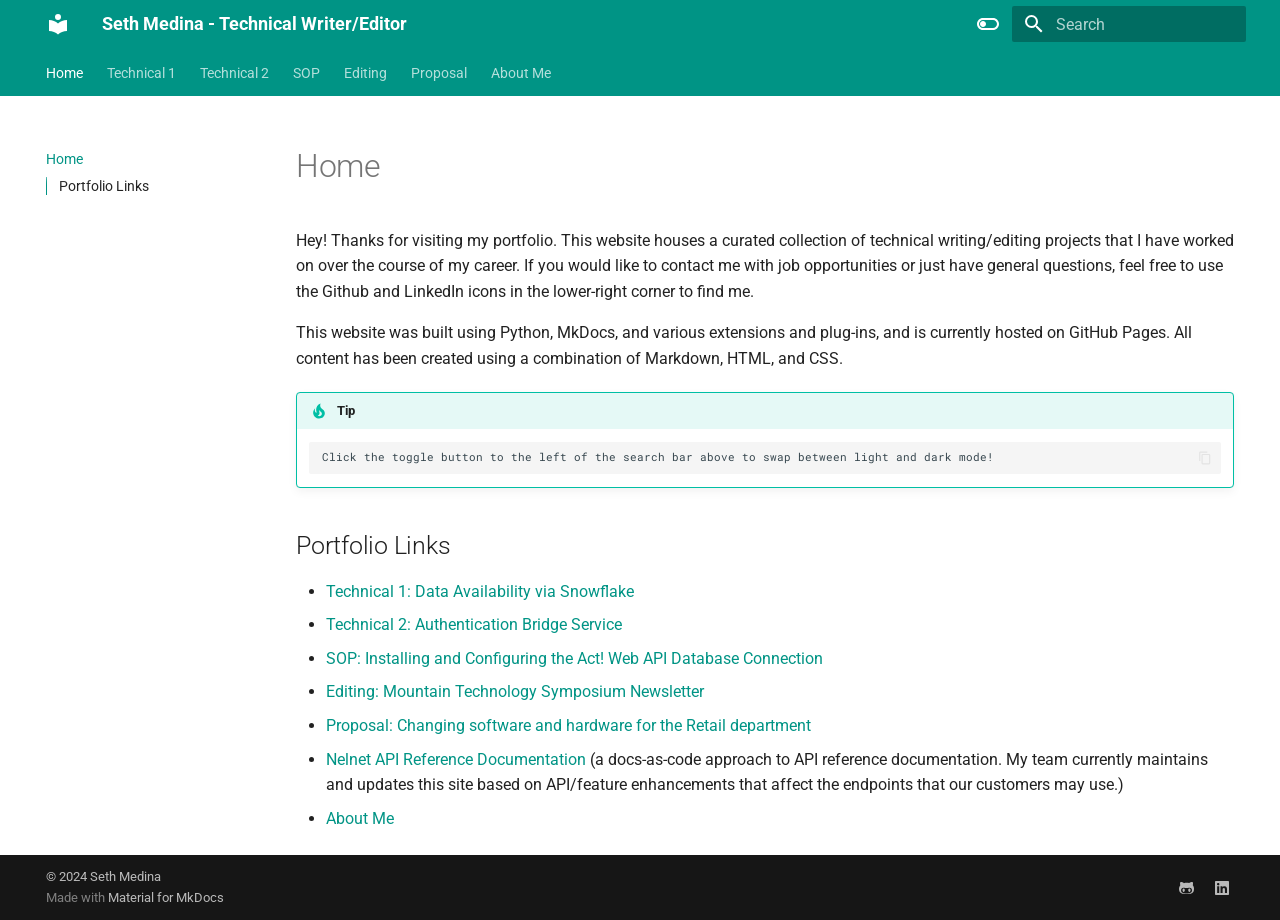
==== commit a866102a: "Deployed 8399214 with MkDocs version: 1.6.1" ====
--- a/index.html
+++ b/index.html
@@ -14,7 +14,7 @@
       
       
       <link rel="icon" href="assets/images/favicon.png">
-      <meta name="generator" content="mkdocs-1.5.3, mkdocs-material-9.5.16">
+      <meta name="generator" content="mkdocs-1.6.1, mkdocs-material-9.5.44">
     
     
       
@@ -22,7 +22,7 @@
       
     
     
-      <link rel="stylesheet" href="assets/stylesheets/main.bcfcd587.min.css">
+      <link rel="stylesheet" href="assets/stylesheets/main.0253249f.min.css">
       
         
         <link rel="stylesheet" href="assets/stylesheets/palette.06af60db.min.css">
@@ -44,7 +44,7 @@
       
     
     
-    <script>__md_scope=new URL(".",location),__md_hash=e=>[...e].reduce((e,_)=>(e<<5)-e+_.charCodeAt(0),0),__md_get=(e,_=localStorage,t=__md_scope)=>JSON.parse(_.getItem(t.pathname+"."+e)),__md_set=(e,_,t=localStorage,a=__md_scope)=>{try{t.setItem(a.pathname+"."+e,JSON.stringify(_))}catch(e){}}</script>
+    <script>__md_scope=new URL(".",location),__md_hash=e=>[...e].reduce(((e,_)=>(e<<5)-e+_.charCodeAt(0)),0),__md_get=(e,_=localStorage,t=__md_scope)=>JSON.parse(_.getItem(t.pathname+"."+e)),__md_set=(e,_,t=localStorage,a=__md_scope)=>{try{t.setItem(a.pathname+"."+e,JSON.stringify(_))}catch(e){}}</script>
     
       
 
@@ -87,12 +87,12 @@
     <a href="." title="Seth Medina - Technical Writer/Editor" class="md-header__button md-logo" aria-label="Seth Medina - Technical Writer/Editor" data-md-component="logo">
       
   
-  <svg xmlns="http://www.w3.org/2000/svg" viewBox="0 0 24 24"><path d="M12 8a3 3 0 0 0 3-3 3 3 0 0 0-3-3 3 3 0 0 0-3 3 3 3 0 0 0 3 3m0 3.54C9.64 9.35 6.5 8 3 8v11c3.5 0 6.64 1.35 9 3.54 2.36-2.19 5.5-3.54 9-3.54V8c-3.5 0-6.64 1.35-9 3.54Z"/></svg>
+  <svg xmlns="http://www.w3.org/2000/svg" viewBox="0 0 24 24"><path d="M12 8a3 3 0 0 0 3-3 3 3 0 0 0-3-3 3 3 0 0 0-3 3 3 3 0 0 0 3 3m0 3.54C9.64 9.35 6.5 8 3 8v11c3.5 0 6.64 1.35 9 3.54 2.36-2.19 5.5-3.54 9-3.54V8c-3.5 0-6.64 1.35-9 3.54"/></svg>
 
     </a>
     <label class="md-header__button md-icon" for="__drawer">
       
-      <svg xmlns="http://www.w3.org/2000/svg" viewBox="0 0 24 24"><path d="M3 6h18v2H3V6m0 5h18v2H3v-2m0 5h18v2H3v-2Z"/></svg>
+      <svg xmlns="http://www.w3.org/2000/svg" viewBox="0 0 24 24"><path d="M3 6h18v2H3zm0 5h18v2H3zm0 5h18v2H3z"/></svg>
     </label>
     <div class="md-header__title" data-md-component="header-title">
       <div class="md-header__ellipsis">
@@ -120,7 +120,7 @@
     <input class="md-option" data-md-color-media="" data-md-color-scheme="default" data-md-color-primary="teal" data-md-color-accent="purple"  aria-label="Switch to dark mode"  type="radio" name="__palette" id="__palette_0">
     
       <label class="md-header__button md-icon" title="Switch to dark mode" for="__palette_1" hidden>
-        <svg xmlns="http://www.w3.org/2000/svg" viewBox="0 0 24 24"><path d="M17 6H7c-3.31 0-6 2.69-6 6s2.69 6 6 6h10c3.31 0 6-2.69 6-6s-2.69-6-6-6zm0 10H7c-2.21 0-4-1.79-4-4s1.79-4 4-4h10c2.21 0 4 1.79 4 4s-1.79 4-4 4zM7 9c-1.66 0-3 1.34-3 3s1.34 3 3 3 3-1.34 3-3-1.34-3-3-3z"/></svg>
+        <svg xmlns="http://www.w3.org/2000/svg" viewBox="0 0 24 24"><path d="M17 6H7c-3.31 0-6 2.69-6 6s2.69 6 6 6h10c3.31 0 6-2.69 6-6s-2.69-6-6-6m0 10H7c-2.21 0-4-1.79-4-4s1.79-4 4-4h10c2.21 0 4 1.79 4 4s-1.79 4-4 4M7 9c-1.66 0-3 1.34-3 3s1.34 3 3 3 3-1.34 3-3-1.34-3-3-3"/></svg>
       </label>
     
   
@@ -130,7 +130,7 @@
     <input class="md-option" data-md-color-media="" data-md-color-scheme="slate" data-md-color-primary="teal" data-md-color-accent="lime"  aria-label="Switch to light mode"  type="radio" name="__palette" id="__palette_1">
     
       <label class="md-header__button md-icon" title="Switch to light mode" for="__palette_0" hidden>
-        <svg xmlns="http://www.w3.org/2000/svg" viewBox="0 0 24 24"><path d="M17 7H7a5 5 0 0 0-5 5 5 5 0 0 0 5 5h10a5 5 0 0 0 5-5 5 5 0 0 0-5-5m0 8a3 3 0 0 1-3-3 3 3 0 0 1 3-3 3 3 0 0 1 3 3 3 3 0 0 1-3 3Z"/></svg>
+        <svg xmlns="http://www.w3.org/2000/svg" viewBox="0 0 24 24"><path d="M17 7H7a5 5 0 0 0-5 5 5 5 0 0 0 5 5h10a5 5 0 0 0 5-5 5 5 0 0 0-5-5m0 8a3 3 0 0 1-3-3 3 3 0 0 1 3-3 3 3 0 0 1 3 3 3 3 0 0 1-3 3"/></svg>
       </label>
     
   
@@ -138,13 +138,13 @@
       
     
     
-      <script>var media,input,key,value,palette=__md_get("__palette");if(palette&&palette.color){"(prefers-color-scheme)"===palette.color.media&&(media=matchMedia("(prefers-color-scheme: light)"),input=document.querySelector(media.matches?"[data-md-color-media='(prefers-color-scheme: light)']":"[data-md-color-media='(prefers-color-scheme: dark)']"),palette.color.media=input.getAttribute("data-md-color-media"),palette.color.scheme=input.getAttribute("data-md-color-scheme"),palette.color.primary=input.getAttribute("data-md-color-primary"),palette.color.accent=input.getAttribute("data-md-color-accent"));for([key,value]of Object.entries(palette.color))document.body.setAttribute("data-md-color-"+key,value)}</script>
+      <script>var palette=__md_get("__palette");if(palette&&palette.color){if("(prefers-color-scheme)"===palette.color.media){var media=matchMedia("(prefers-color-scheme: light)"),input=document.querySelector(media.matches?"[data-md-color-media='(prefers-color-scheme: light)']":"[data-md-color-media='(prefers-color-scheme: dark)']");palette.color.media=input.getAttribute("data-md-color-media"),palette.color.scheme=input.getAttribute("data-md-color-scheme"),palette.color.primary=input.getAttribute("data-md-color-primary"),palette.color.accent=input.getAttribute("data-md-color-accent")}for(var[key,value]of Object.entries(palette.color))document.body.setAttribute("data-md-color-"+key,value)}</script>
     
     
     
       <label class="md-header__button md-icon" for="__search">
         
-        <svg xmlns="http://www.w3.org/2000/svg" viewBox="0 0 24 24"><path d="M9.5 3A6.5 6.5 0 0 1 16 9.5c0 1.61-.59 3.09-1.56 4.23l.27.27h.79l5 5-1.5 1.5-5-5v-.79l-.27-.27A6.516 6.516 0 0 1 9.5 16 6.5 6.5 0 0 1 3 9.5 6.5 6.5 0 0 1 9.5 3m0 2C7 5 5 7 5 9.5S7 14 9.5 14 14 12 14 9.5 12 5 9.5 5Z"/></svg>
+        <svg xmlns="http://www.w3.org/2000/svg" viewBox="0 0 24 24"><path d="M9.5 3A6.5 6.5 0 0 1 16 9.5c0 1.61-.59 3.09-1.56 4.23l.27.27h.79l5 5-1.5 1.5-5-5v-.79l-.27-.27A6.52 6.52 0 0 1 9.5 16 6.5 6.5 0 0 1 3 9.5 6.5 6.5 0 0 1 9.5 3m0 2C7 5 5 7 5 9.5S7 14 9.5 14 14 12 14 9.5 12 5 9.5 5"/></svg>
       </label>
       <div class="md-search" data-md-component="search" role="dialog">
   <label class="md-search__overlay" for="__search"></label>
@@ -153,15 +153,15 @@
       <input type="text" class="md-search__input" name="query" aria-label="Search" placeholder="Search" autocapitalize="off" autocorrect="off" autocomplete="off" spellcheck="false" data-md-component="search-query" required>
       <label class="md-search__icon md-icon" for="__search">
         
-        <svg xmlns="http://www.w3.org/2000/svg" viewBox="0 0 24 24"><path d="M9.5 3A6.5 6.5 0 0 1 16 9.5c0 1.61-.59 3.09-1.56 4.23l.27.27h.79l5 5-1.5 1.5-5-5v-.79l-.27-.27A6.516 6.516 0 0 1 9.5 16 6.5 6.5 0 0 1 3 9.5 6.5 6.5 0 0 1 9.5 3m0 2C7 5 5 7 5 9.5S7 14 9.5 14 14 12 14 9.5 12 5 9.5 5Z"/></svg>
-        
-        <svg xmlns="http://www.w3.org/2000/svg" viewBox="0 0 24 24"><path d="M20 11v2H8l5.5 5.5-1.42 1.42L4.16 12l7.92-7.92L13.5 5.5 8 11h12Z"/></svg>
+        <svg xmlns="http://www.w3.org/2000/svg" viewBox="0 0 24 24"><path d="M9.5 3A6.5 6.5 0 0 1 16 9.5c0 1.61-.59 3.09-1.56 4.23l.27.27h.79l5 5-1.5 1.5-5-5v-.79l-.27-.27A6.52 6.52 0 0 1 9.5 16 6.5 6.5 0 0 1 3 9.5 6.5 6.5 0 0 1 9.5 3m0 2C7 5 5 7 5 9.5S7 14 9.5 14 14 12 14 9.5 12 5 9.5 5"/></svg>
+        
+        <svg xmlns="http://www.w3.org/2000/svg" viewBox="0 0 24 24"><path d="M20 11v2H8l5.5 5.5-1.42 1.42L4.16 12l7.92-7.92L13.5 5.5 8 11z"/></svg>
       </label>
       <nav class="md-search__options" aria-label="Search">
         
         <button type="reset" class="md-search__icon md-icon" title="Clear" aria-label="Clear" tabindex="-1">
           
-          <svg xmlns="http://www.w3.org/2000/svg" viewBox="0 0 24 24"><path d="M19 6.41 17.59 5 12 10.59 6.41 5 5 6.41 10.59 12 5 17.59 6.41 19 12 13.41 17.59 19 19 17.59 13.41 12 19 6.41Z"/></svg>
+          <svg xmlns="http://www.w3.org/2000/svg" viewBox="0 0 24 24"><path d="M19 6.41 17.59 5 12 10.59 6.41 5 5 6.41 10.59 12 5 17.59 6.41 19 12 13.41 17.59 19 19 17.59 13.41 12z"/></svg>
         </button>
       </nav>
       
@@ -169,7 +169,7 @@
       
     </form>
     <div class="md-search__output">
-      <div class="md-search__scrollwrap" data-md-scrollfix>
+      <div class="md-search__scrollwrap" tabindex="0" data-md-scrollfix>
         <div class="md-search-result" data-md-component="search-result">
           <div class="md-search-result__meta">
             Initializing search
@@ -344,7 +344,7 @@
     <a href="." title="Seth Medina - Technical Writer/Editor" class="md-nav__button md-logo" aria-label="Seth Medina - Technical Writer/Editor" data-md-component="logo">
       
   
-  <svg xmlns="http://www.w3.org/2000/svg" viewBox="0 0 24 24"><path d="M12 8a3 3 0 0 0 3-3 3 3 0 0 0-3-3 3 3 0 0 0-3 3 3 3 0 0 0 3 3m0 3.54C9.64 9.35 6.5 8 3 8v11c3.5 0 6.64 1.35 9 3.54 2.36-2.19 5.5-3.54 9-3.54V8c-3.5 0-6.64 1.35-9 3.54Z"/></svg>
+  <svg xmlns="http://www.w3.org/2000/svg" viewBox="0 0 24 24"><path d="M12 8a3 3 0 0 0 3-3 3 3 0 0 0-3-3 3 3 0 0 0-3 3 3 3 0 0 0 3 3m0 3.54C9.64 9.35 6.5 8 3 8v11c3.5 0 6.64 1.35 9 3.54 2.36-2.19 5.5-3.54 9-3.54V8c-3.5 0-6.64 1.35-9 3.54"/></svg>
 
     </a>
     Seth Medina - Technical Writer/Editor
@@ -557,7 +557,7 @@
 
 
 <h1 id="home">Home</h1>
-<p>Hey! Thanks for visiting my portfolio. This website houses a curated collection of technical writing/editing projects that I have worked on over the course of my career. If you would like to contact me with job opportunities or just have general questions, feel free to use the social media links in the lower-right corner to find me.</p>
+<p>Hey! Thanks for visiting my portfolio. This website houses a curated collection of technical writing/editing projects that I have worked on over the course of my career. If you would like to contact me with job opportunities or just have general questions, feel free to use the Github and LinkedIn icons in the lower-right corner to find me.</p>
 <p>This website was built using Python, MkDocs, and various extensions and plug-ins, and is currently hosted on GitHub Pages. All content has been created using a combination of Markdown, HTML, and CSS.</p>
 <div class="admonition tip">
 <p class="admonition-title">Tip</p>
@@ -591,7 +591,7 @@
             </div>
           
           
-  <script>var tabs=__md_get("__tabs");if(Array.isArray(tabs))e:for(var set of document.querySelectorAll(".tabbed-set")){var tab,labels=set.querySelector(".tabbed-labels");for(tab of tabs)for(var label of labels.getElementsByTagName("label"))if(label.innerText.trim()===tab){var input=document.getElementById(label.htmlFor);input.checked=!0;continue e}}</script>
+  <script>var tabs=__md_get("__tabs");if(Array.isArray(tabs))e:for(var set of document.querySelectorAll(".tabbed-set")){var labels=set.querySelector(".tabbed-labels");for(var tab of tabs)for(var label of labels.getElementsByTagName("label"))if(label.innerText.trim()===tab){var input=document.getElementById(label.htmlFor);input.checked=!0;continue e}}</script>
 
 <script>var target=document.getElementById(location.hash.slice(1));target&&target.name&&(target.checked=target.name.startsWith("__tabbed_"))</script>
         </div>
@@ -626,7 +626,7 @@
       
     
     <a href="https://github.com/medinast21" target="_blank" rel="noopener" title="github.com" class="md-social__link">
-      <svg xmlns="http://www.w3.org/2000/svg" viewBox="0 0 480 512"><!--! Font Awesome Free 6.5.1 by @fontawesome - https://fontawesome.com License - https://fontawesome.com/license/free (Icons: CC BY 4.0, Fonts: SIL OFL 1.1, Code: MIT License) Copyright 2023 Fonticons, Inc.--><path d="M186.1 328.7c0 20.9-10.9 55.1-36.7 55.1s-36.7-34.2-36.7-55.1 10.9-55.1 36.7-55.1 36.7 34.2 36.7 55.1zM480 278.2c0 31.9-3.2 65.7-17.5 95-37.9 76.6-142.1 74.8-216.7 74.8-75.8 0-186.2 2.7-225.6-74.8-14.6-29-20.2-63.1-20.2-95 0-41.9 13.9-81.5 41.5-113.6-5.2-15.8-7.7-32.4-7.7-48.8 0-21.5 4.9-32.3 14.6-51.8 45.3 0 74.3 9 108.8 36 29-6.9 58.8-10 88.7-10 27 0 54.2 2.9 80.4 9.2 34-26.7 63-35.2 107.8-35.2 9.8 19.5 14.6 30.3 14.6 51.8 0 16.4-2.6 32.7-7.7 48.2 27.5 32.4 39 72.3 39 114.2zm-64.3 50.5c0-43.9-26.7-82.6-73.5-82.6-18.9 0-37 3.4-56 6-14.9 2.3-29.8 3.2-45.1 3.2-15.2 0-30.1-.9-45.1-3.2-18.7-2.6-37-6-56-6-46.8 0-73.5 38.7-73.5 82.6 0 87.8 80.4 101.3 150.4 101.3h48.2c70.3 0 150.6-13.4 150.6-101.3zm-82.6-55.1c-25.8 0-36.7 34.2-36.7 55.1s10.9 55.1 36.7 55.1 36.7-34.2 36.7-55.1-10.9-55.1-36.7-55.1z"/></svg>
+      <svg xmlns="http://www.w3.org/2000/svg" viewBox="0 0 480 512"><!--! Font Awesome Free 6.6.0 by @fontawesome - https://fontawesome.com License - https://fontawesome.com/license/free (Icons: CC BY 4.0, Fonts: SIL OFL 1.1, Code: MIT License) Copyright 2024 Fonticons, Inc.--><path d="M186.1 328.7c0 20.9-10.9 55.1-36.7 55.1s-36.7-34.2-36.7-55.1 10.9-55.1 36.7-55.1 36.7 34.2 36.7 55.1M480 278.2c0 31.9-3.2 65.7-17.5 95-37.9 76.6-142.1 74.8-216.7 74.8-75.8 0-186.2 2.7-225.6-74.8-14.6-29-20.2-63.1-20.2-95 0-41.9 13.9-81.5 41.5-113.6-5.2-15.8-7.7-32.4-7.7-48.8 0-21.5 4.9-32.3 14.6-51.8 45.3 0 74.3 9 108.8 36 29-6.9 58.8-10 88.7-10 27 0 54.2 2.9 80.4 9.2 34-26.7 63-35.2 107.8-35.2 9.8 19.5 14.6 30.3 14.6 51.8 0 16.4-2.6 32.7-7.7 48.2 27.5 32.4 39 72.3 39 114.2m-64.3 50.5c0-43.9-26.7-82.6-73.5-82.6-18.9 0-37 3.4-56 6-14.9 2.3-29.8 3.2-45.1 3.2-15.2 0-30.1-.9-45.1-3.2-18.7-2.6-37-6-56-6-46.8 0-73.5 38.7-73.5 82.6 0 87.8 80.4 101.3 150.4 101.3h48.2c70.3 0 150.6-13.4 150.6-101.3m-82.6-55.1c-25.8 0-36.7 34.2-36.7 55.1s10.9 55.1 36.7 55.1 36.7-34.2 36.7-55.1-10.9-55.1-36.7-55.1"/></svg>
     </a>
   
     
@@ -637,7 +637,7 @@
       
     
     <a href="https://linkedin.com/in/sethtmedina" target="_blank" rel="noopener" title="linkedin.com" class="md-social__link">
-      <svg xmlns="http://www.w3.org/2000/svg" viewBox="0 0 448 512"><!--! Font Awesome Free 6.5.1 by @fontawesome - https://fontawesome.com License - https://fontawesome.com/license/free (Icons: CC BY 4.0, Fonts: SIL OFL 1.1, Code: MIT License) Copyright 2023 Fonticons, Inc.--><path d="M416 32H31.9C14.3 32 0 46.5 0 64.3v383.4C0 465.5 14.3 480 31.9 480H416c17.6 0 32-14.5 32-32.3V64.3c0-17.8-14.4-32.3-32-32.3zM135.4 416H69V202.2h66.5V416zm-33.2-243c-21.3 0-38.5-17.3-38.5-38.5S80.9 96 102.2 96c21.2 0 38.5 17.3 38.5 38.5 0 21.3-17.2 38.5-38.5 38.5zm282.1 243h-66.4V312c0-24.8-.5-56.7-34.5-56.7-34.6 0-39.9 27-39.9 54.9V416h-66.4V202.2h63.7v29.2h.9c8.9-16.8 30.6-34.5 62.9-34.5 67.2 0 79.7 44.3 79.7 101.9V416z"/></svg>
+      <svg xmlns="http://www.w3.org/2000/svg" viewBox="0 0 448 512"><!--! Font Awesome Free 6.6.0 by @fontawesome - https://fontawesome.com License - https://fontawesome.com/license/free (Icons: CC BY 4.0, Fonts: SIL OFL 1.1, Code: MIT License) Copyright 2024 Fonticons, Inc.--><path d="M416 32H31.9C14.3 32 0 46.5 0 64.3v383.4C0 465.5 14.3 480 31.9 480H416c17.6 0 32-14.5 32-32.3V64.3c0-17.8-14.4-32.3-32-32.3M135.4 416H69V202.2h66.5V416zm-33.2-243c-21.3 0-38.5-17.3-38.5-38.5S80.9 96 102.2 96c21.2 0 38.5 17.3 38.5 38.5 0 21.3-17.2 38.5-38.5 38.5m282.1 243h-66.4V312c0-24.8-.5-56.7-34.5-56.7-34.6 0-39.9 27-39.9 54.9V416h-66.4V202.2h63.7v29.2h.9c8.9-16.8 30.6-34.5 62.9-34.5 67.2 0 79.7 44.3 79.7 101.9z"/></svg>
     </a>
   
 </div>
@@ -652,10 +652,10 @@
     </div>
     
     
-    <script id="__config" type="application/json">{"base": ".", "features": ["navigation.tabs", "navigation.sections", "toc.integrate", "navigate.top", "search.suggest", "search.highlight", "content.tabs.link", "content.code.annotation", "content.code.copy"], "search": "assets/javascripts/workers/search.b8dbb3d2.min.js", "translations": {"clipboard.copied": "Copied to clipboard", "clipboard.copy": "Copy to clipboard", "search.result.more.one": "1 more on this page", "search.result.more.other": "# more on this page", "search.result.none": "No matching documents", "search.result.one": "1 matching document", "search.result.other": "# matching documents", "search.result.placeholder": "Type to start searching", "search.result.term.missing": "Missing", "select.version": "Select version"}}</script>
-    
-    
-      <script src="assets/javascripts/bundle.bd41221c.min.js"></script>
+    <script id="__config" type="application/json">{"base": ".", "features": ["navigation.tabs", "navigation.sections", "toc.integrate", "navigate.top", "search.suggest", "search.highlight", "content.tabs.link", "content.code.annotation", "content.code.copy"], "search": "assets/javascripts/workers/search.6ce7567c.min.js", "translations": {"clipboard.copied": "Copied to clipboard", "clipboard.copy": "Copy to clipboard", "search.result.more.one": "1 more on this page", "search.result.more.other": "# more on this page", "search.result.none": "No matching documents", "search.result.one": "1 matching document", "search.result.other": "# matching documents", "search.result.placeholder": "Type to start searching", "search.result.term.missing": "Missing", "select.version": "Select version"}}</script>
+    
+    
+      <script src="assets/javascripts/bundle.83f73b43.min.js"></script>
       
     
   </body>
--- a/assets/stylesheets/main.0253249f.min.css
+++ b/assets/stylesheets/main.0253249f.min.css
@@ -0,0 +1 @@
+@charset "UTF-8";html{-webkit-text-size-adjust:none;-moz-text-size-adjust:none;text-size-adjust:none;box-sizing:border-box}*,:after,:before{box-sizing:inherit}@media (prefers-reduced-motion){*,:after,:before{transition:none!important}}body{margin:0}a,button,input,label{-webkit-tap-highlight-color:transparent}a{color:inherit;text-decoration:none}hr{border:0;box-sizing:initial;display:block;height:.05rem;overflow:visible;padding:0}small{font-size:80%}sub,sup{line-height:1em}img{border-style:none}table{border-collapse:initial;border-spacing:0}td,th{font-weight:400;vertical-align:top}button{background:#0000;border:0;font-family:inherit;font-size:inherit;margin:0;padding:0}input{border:0;outline:none}:root{--md-primary-fg-color:#4051b5;--md-primary-fg-color--light:#5d6cc0;--md-primary-fg-color--dark:#303fa1;--md-primary-bg-color:#fff;--md-primary-bg-color--light:#ffffffb3;--md-accent-fg-color:#526cfe;--md-accent-fg-color--transparent:#526cfe1a;--md-accent-bg-color:#fff;--md-accent-bg-color--light:#ffffffb3}[data-md-color-scheme=default]{color-scheme:light}[data-md-color-scheme=default] img[src$="#gh-dark-mode-only"],[data-md-color-scheme=default] img[src$="#only-dark"]{display:none}:root,[data-md-color-scheme=default]{--md-hue:225deg;--md-default-fg-color:#000000de;--md-default-fg-color--light:#0000008a;--md-default-fg-color--lighter:#00000052;--md-default-fg-color--lightest:#00000012;--md-default-bg-color:#fff;--md-default-bg-color--light:#ffffffb3;--md-default-bg-color--lighter:#ffffff4d;--md-default-bg-color--lightest:#ffffff1f;--md-code-fg-color:#36464e;--md-code-bg-color:#f5f5f5;--md-code-hl-color:#4287ff;--md-code-hl-color--light:#4287ff1a;--md-code-hl-number-color:#d52a2a;--md-code-hl-special-color:#db1457;--md-code-hl-function-color:#a846b9;--md-code-hl-constant-color:#6e59d9;--md-code-hl-keyword-color:#3f6ec6;--md-code-hl-string-color:#1c7d4d;--md-code-hl-name-color:var(--md-code-fg-color);--md-code-hl-operator-color:var(--md-default-fg-color--light);--md-code-hl-punctuation-color:var(--md-default-fg-color--light);--md-code-hl-comment-color:var(--md-default-fg-color--light);--md-code-hl-generic-color:var(--md-default-fg-color--light);--md-code-hl-variable-color:var(--md-default-fg-color--light);--md-typeset-color:var(--md-default-fg-color);--md-typeset-a-color:var(--md-primary-fg-color);--md-typeset-del-color:#f5503d26;--md-typeset-ins-color:#0bd57026;--md-typeset-kbd-color:#fafafa;--md-typeset-kbd-accent-color:#fff;--md-typeset-kbd-border-color:#b8b8b8;--md-typeset-mark-color:#ffff0080;--md-typeset-table-color:#0000001f;--md-typeset-table-color--light:rgba(0,0,0,.035);--md-admonition-fg-color:var(--md-default-fg-color);--md-admonition-bg-color:var(--md-default-bg-color);--md-warning-fg-color:#000000de;--md-warning-bg-color:#ff9;--md-footer-fg-color:#fff;--md-footer-fg-color--light:#ffffffb3;--md-footer-fg-color--lighter:#ffffff73;--md-footer-bg-color:#000000de;--md-footer-bg-color--dark:#00000052;--md-shadow-z1:0 0.2rem 0.5rem #0000000d,0 0 0.05rem #0000001a;--md-shadow-z2:0 0.2rem 0.5rem #0000001a,0 0 0.05rem #00000040;--md-shadow-z3:0 0.2rem 0.5rem #0003,0 0 0.05rem #00000059}.md-icon svg{fill:currentcolor;display:block;height:1.2rem;width:1.2rem}body{-webkit-font-smoothing:antialiased;-moz-osx-font-smoothing:grayscale;--md-text-font-family:var(--md-text-font,_),-apple-system,BlinkMacSystemFont,Helvetica,Arial,sans-serif;--md-code-font-family:var(--md-code-font,_),SFMono-Regular,Consolas,Menlo,monospace}aside,body,input{font-feature-settings:"kern","liga";color:var(--md-typeset-color);font-family:var(--md-text-font-family)}code,kbd,pre{font-feature-settings:"kern";font-family:var(--md-code-font-family)}:root{--md-typeset-table-sort-icon:url('data:image/svg+xml;charset=utf-8,<svg xmlns="http://www.w3.org/2000/svg" viewBox="0 0 24 24"><path d="m18 21-4-4h3V7h-3l4-4 4 4h-3v10h3M2 19v-2h10v2M2 13v-2h7v2M2 7V5h4v2z"/></svg>');--md-typeset-table-sort-icon--asc:url('data:image/svg+xml;charset=utf-8,<svg xmlns="http://www.w3.org/2000/svg" viewBox="0 0 24 24"><path d="M19 17h3l-4 4-4-4h3V3h2M2 17h10v2H2M6 5v2H2V5m0 6h7v2H2z"/></svg>');--md-typeset-table-sort-icon--desc:url('data:image/svg+xml;charset=utf-8,<svg xmlns="http://www.w3.org/2000/svg" viewBox="0 0 24 24"><path d="M19 7h3l-4-4-4 4h3v14h2M2 17h10v2H2M6 5v2H2V5m0 6h7v2H2z"/></svg>')}.md-typeset{-webkit-print-color-adjust:exact;color-adjust:exact;font-size:.8rem;line-height:1.6}@media print{.md-typeset{font-size:.68rem}}.md-typeset blockquote,.md-typeset dl,.md-typeset figure,.md-typeset ol,.md-typeset pre,.md-typeset ul{margin-bottom:1em;margin-top:1em}.md-typeset h1{color:var(--md-default-fg-color--light);font-size:2em;line-height:1.3;margin:0 0 1.25em}.md-typeset h1,.md-typeset h2{font-weight:300;letter-spacing:-.01em}.md-typeset h2{font-size:1.5625em;line-height:1.4;margin:1.6em 0 .64em}.md-typeset h3{font-size:1.25em;font-weight:400;letter-spacing:-.01em;line-height:1.5;margin:1.6em 0 .8em}.md-typeset h2+h3{margin-top:.8em}.md-typeset h4{font-weight:700;letter-spacing:-.01em;margin:1em 0}.md-typeset h5,.md-typeset h6{color:var(--md-default-fg-color--light);font-size:.8em;font-weight:700;letter-spacing:-.01em;margin:1.25em 0}.md-typeset h5{text-transform:uppercase}.md-typeset hr{border-bottom:.05rem solid var(--md-default-fg-color--lightest);display:flow-root;margin:1.5em 0}.md-typeset a{color:var(--md-typeset-a-color);word-break:break-word}.md-typeset a,.md-typeset a:before{transition:color 125ms}.md-typeset a:focus,.md-typeset a:hover{color:var(--md-accent-fg-color)}.md-typeset a:focus code,.md-typeset a:hover code{background-color:var(--md-accent-fg-color--transparent)}.md-typeset a code{color:currentcolor;transition:background-color 125ms}.md-typeset a.focus-visible{outline-color:var(--md-accent-fg-color);outline-offset:.2rem}.md-typeset code,.md-typeset kbd,.md-typeset pre{color:var(--md-code-fg-color);direction:ltr;font-variant-ligatures:none}@media print{.md-typeset code,.md-typeset kbd,.md-typeset pre{white-space:pre-wrap}}.md-typeset code{background-color:var(--md-code-bg-color);border-radius:.1rem;-webkit-box-decoration-break:clone;box-decoration-break:clone;font-size:.85em;padding:0 .2941176471em;word-break:break-word}.md-typeset code:not(.focus-visible){-webkit-tap-highlight-color:transparent;outline:none}.md-typeset pre{display:flow-root;line-height:1.4;position:relative}.md-typeset pre>code{-webkit-box-decoration-break:slice;box-decoration-break:slice;box-shadow:none;display:block;margin:0;outline-color:var(--md-accent-fg-color);overflow:auto;padding:.7720588235em 1.1764705882em;scrollbar-color:var(--md-default-fg-color--lighter) #0000;scrollbar-width:thin;touch-action:auto;word-break:normal}.md-typeset pre>code:hover{scrollbar-color:var(--md-accent-fg-color) #0000}.md-typeset pre>code::-webkit-scrollbar{height:.2rem;width:.2rem}.md-typeset pre>code::-webkit-scrollbar-thumb{background-color:var(--md-default-fg-color--lighter)}.md-typeset pre>code::-webkit-scrollbar-thumb:hover{background-color:var(--md-accent-fg-color)}.md-typeset kbd{background-color:var(--md-typeset-kbd-color);border-radius:.1rem;box-shadow:0 .1rem 0 .05rem var(--md-typeset-kbd-border-color),0 .1rem 0 var(--md-typeset-kbd-border-color),0 -.1rem .2rem var(--md-typeset-kbd-accent-color) inset;color:var(--md-default-fg-color);display:inline-block;font-size:.75em;padding:0 .6666666667em;vertical-align:text-top;word-break:break-word}.md-typeset mark{background-color:var(--md-typeset-mark-color);-webkit-box-decoration-break:clone;box-decoration-break:clone;color:inherit;word-break:break-word}.md-typeset abbr{border-bottom:.05rem dotted var(--md-default-fg-color--light);cursor:help;text-decoration:none}.md-typeset small{opacity:.75}[dir=ltr] .md-typeset sub,[dir=ltr] .md-typeset sup{margin-left:.078125em}[dir=rtl] .md-typeset sub,[dir=rtl] .md-typeset sup{margin-right:.078125em}[dir=ltr] .md-typeset blockquote{padding-left:.6rem}[dir=rtl] .md-typeset blockquote{padding-right:.6rem}[dir=ltr] .md-typeset blockquote{border-left:.2rem solid var(--md-default-fg-color--lighter)}[dir=rtl] .md-typeset blockquote{border-right:.2rem solid var(--md-default-fg-color--lighter)}.md-typeset blockquote{color:var(--md-default-fg-color--light);margin-left:0;margin-right:0}.md-typeset ul{list-style-type:disc}.md-typeset ul[type]{list-style-type:revert-layer}[dir=ltr] .md-typeset ol,[dir=ltr] .md-typeset ul{margin-left:.625em}[dir=rtl] .md-typeset ol,[dir=rtl] .md-typeset ul{margin-right:.625em}.md-typeset ol,.md-typeset ul{padding:0}.md-typeset ol:not([hidden]),.md-typeset ul:not([hidden]){display:flow-root}.md-typeset ol ol,.md-typeset ul ol{list-style-type:lower-alpha}.md-typeset ol ol ol,.md-typeset ul ol ol{list-style-type:lower-roman}.md-typeset ol ol ol ol,.md-typeset ul ol ol ol{list-style-type:upper-alpha}.md-typeset ol ol ol ol ol,.md-typeset ul ol ol ol ol{list-style-type:upper-roman}.md-typeset ol[type],.md-typeset ul[type]{list-style-type:revert-layer}[dir=ltr] .md-typeset ol li,[dir=ltr] .md-typeset ul li{margin-left:1.25em}[dir=rtl] .md-typeset ol li,[dir=rtl] .md-typeset ul li{margin-right:1.25em}.md-typeset ol li,.md-typeset ul li{margin-bottom:.5em}.md-typeset ol li blockquote,.md-typeset ol li p,.md-typeset ul li blockquote,.md-typeset ul li p{margin:.5em 0}.md-typeset ol li:last-child,.md-typeset ul li:last-child{margin-bottom:0}[dir=ltr] .md-typeset ol li ol,[dir=ltr] .md-typeset ol li ul,[dir=ltr] .md-typeset ul li ol,[dir=ltr] .md-typeset ul li ul{margin-left:.625em}[dir=rtl] .md-typeset ol li ol,[dir=rtl] .md-typeset ol li ul,[dir=rtl] .md-typeset ul li ol,[dir=rtl] .md-typeset ul li ul{margin-right:.625em}.md-typeset ol li ol,.md-typeset ol li ul,.md-typeset ul li ol,.md-typeset ul li ul{margin-bottom:.5em;margin-top:.5em}[dir=ltr] .md-typeset dd{margin-left:1.875em}[dir=rtl] .md-typeset dd{margin-right:1.875em}.md-typeset dd{margin-bottom:1.5em;margin-top:1em}.md-typeset img,.md-typeset svg,.md-typeset video{height:auto;max-width:100%}.md-typeset img[align=left]{margin:1em 1em 1em 0}.md-typeset img[align=right]{margin:1em 0 1em 1em}.md-typeset img[align]:only-child{margin-top:0}.md-typeset figure{display:flow-root;margin:1em auto;max-width:100%;text-align:center;width:-moz-fit-content;width:fit-content}.md-typeset figure img{display:block;margin:0 auto}.md-typeset figcaption{font-style:italic;margin:1em auto;max-width:24rem}.md-typeset iframe{max-width:100%}.md-typeset table:not([class]){background-color:var(--md-default-bg-color);border:.05rem solid var(--md-typeset-table-color);border-radius:.1rem;display:inline-block;font-size:.64rem;max-width:100%;overflow:auto;touch-action:auto}@media print{.md-typeset table:not([class]){display:table}}.md-typeset table:not([class])+*{margin-top:1.5em}.md-typeset table:not([class]) td>:first-child,.md-typeset table:not([class]) th>:first-child{margin-top:0}.md-typeset table:not([class]) td>:last-child,.md-typeset table:not([class]) th>:last-child{margin-bottom:0}.md-typeset table:not([class]) td:not([align]),.md-typeset table:not([class]) th:not([align]){text-align:left}[dir=rtl] .md-typeset table:not([class]) td:not([align]),[dir=rtl] .md-typeset table:not([class]) th:not([align]){text-align:right}.md-typeset table:not([class]) th{font-weight:700;min-width:5rem;padding:.9375em 1.25em;vertical-align:top}.md-typeset table:not([class]) td{border-top:.05rem solid var(--md-typeset-table-color);padding:.9375em 1.25em;vertical-align:top}.md-typeset table:not([class]) tbody tr{transition:background-color 125ms}.md-typeset table:not([class]) tbody tr:hover{background-color:var(--md-typeset-table-color--light);box-shadow:0 .05rem 0 var(--md-default-bg-color) inset}.md-typeset table:not([class]) a{word-break:normal}.md-typeset table th[role=columnheader]{cursor:pointer}[dir=ltr] .md-typeset table th[role=columnheader]:after{margin-left:.5em}[dir=rtl] .md-typeset table th[role=columnheader]:after{margin-right:.5em}.md-typeset table th[role=columnheader]:after{content:"";display:inline-block;height:1.2em;-webkit-mask-image:var(--md-typeset-table-sort-icon);mask-image:var(--md-typeset-table-sort-icon);-webkit-mask-repeat:no-repeat;mask-repeat:no-repeat;-webkit-mask-size:contain;mask-size:contain;transition:background-color 125ms;vertical-align:text-bottom;width:1.2em}.md-typeset table th[role=columnheader]:hover:after{background-color:var(--md-default-fg-color--lighter)}.md-typeset table th[role=columnheader][aria-sort=ascending]:after{background-color:var(--md-default-fg-color--light);-webkit-mask-image:var(--md-typeset-table-sort-icon--asc);mask-image:var(--md-typeset-table-sort-icon--asc)}.md-typeset table th[role=columnheader][aria-sort=descending]:after{background-color:var(--md-default-fg-color--light);-webkit-mask-image:var(--md-typeset-table-sort-icon--desc);mask-image:var(--md-typeset-table-sort-icon--desc)}.md-typeset__scrollwrap{margin:1em -.8rem;overflow-x:auto;touch-action:auto}.md-typeset__table{display:inline-block;margin-bottom:.5em;padding:0 .8rem}@media print{.md-typeset__table{display:block}}html .md-typeset__table table{display:table;margin:0;overflow:hidden;width:100%}@media screen and (max-width:44.984375em){.md-content__inner>pre{margin:1em -.8rem}.md-content__inner>pre code{border-radius:0}}.md-typeset .md-author{border-radius:100%;display:block;flex-shrink:0;height:1.6rem;overflow:hidden;position:relative;transition:color 125ms,transform 125ms;width:1.6rem}.md-typeset .md-author img{display:block}.md-typeset .md-author--more{background:var(--md-default-fg-color--lightest);color:var(--md-default-fg-color--lighter);font-size:.6rem;font-weight:700;line-height:1.6rem;text-align:center}.md-typeset .md-author--long{height:2.4rem;width:2.4rem}.md-typeset a.md-author{transform:scale(1)}.md-typeset a.md-author img{border-radius:100%;filter:grayscale(100%) opacity(75%);transition:filter 125ms}.md-typeset a.md-author:focus,.md-typeset a.md-author:hover{transform:scale(1.1);z-index:1}.md-typeset a.md-author:focus img,.md-typeset a.md-author:hover img{filter:grayscale(0)}.md-banner{background-color:var(--md-footer-bg-color);color:var(--md-footer-fg-color);overflow:auto}@media print{.md-banner{display:none}}.md-banner--warning{background-color:var(--md-warning-bg-color);color:var(--md-warning-fg-color)}.md-banner__inner{font-size:.7rem;margin:.6rem auto;padding:0 .8rem}[dir=ltr] .md-banner__button{float:right}[dir=rtl] .md-banner__button{float:left}.md-banner__button{color:inherit;cursor:pointer;transition:opacity .25s}.no-js .md-banner__button{display:none}.md-banner__button:hover{opacity:.7}html{font-size:125%;height:100%;overflow-x:hidden}@media screen and (min-width:100em){html{font-size:137.5%}}@media screen and (min-width:125em){html{font-size:150%}}body{background-color:var(--md-default-bg-color);display:flex;flex-direction:column;font-size:.5rem;min-height:100%;position:relative;width:100%}@media print{body{display:block}}@media screen and (max-width:59.984375em){body[data-md-scrolllock]{position:fixed}}.md-grid{margin-left:auto;margin-right:auto;max-width:61rem}.md-container{display:flex;flex-direction:column;flex-grow:1}@media print{.md-container{display:block}}.md-main{flex-grow:1}.md-main__inner{display:flex;height:100%;margin-top:1.5rem}.md-ellipsis{overflow:hidden;text-overflow:ellipsis}.md-toggle{display:none}.md-option{height:0;opacity:0;position:absolute;width:0}.md-option:checked+label:not([hidden]){display:block}.md-option.focus-visible+label{outline-color:var(--md-accent-fg-color);outline-style:auto}.md-skip{background-color:var(--md-default-fg-color);border-radius:.1rem;color:var(--md-default-bg-color);font-size:.64rem;margin:.5rem;opacity:0;outline-color:var(--md-accent-fg-color);padding:.3rem .5rem;position:fixed;transform:translateY(.4rem);z-index:-1}.md-skip:focus{opacity:1;transform:translateY(0);transition:transform .25s cubic-bezier(.4,0,.2,1),opacity 175ms 75ms;z-index:10}@page{margin:25mm}:root{--md-clipboard-icon:url('data:image/svg+xml;charset=utf-8,<svg xmlns="http://www.w3.org/2000/svg" viewBox="0 0 24 24"><path d="M19 21H8V7h11m0-2H8a2 2 0 0 0-2 2v14a2 2 0 0 0 2 2h11a2 2 0 0 0 2-2V7a2 2 0 0 0-2-2m-3-4H4a2 2 0 0 0-2 2v14h2V3h12z"/></svg>')}.md-clipboard{border-radius:.1rem;color:var(--md-default-fg-color--lightest);cursor:pointer;height:1.5em;outline-color:var(--md-accent-fg-color);outline-offset:.1rem;position:absolute;right:.5em;top:.5em;transition:color .25s;width:1.5em;z-index:1}@media print{.md-clipboard{display:none}}.md-clipboard:not(.focus-visible){-webkit-tap-highlight-color:transparent;outline:none}:hover>.md-clipboard{color:var(--md-default-fg-color--light)}.md-clipboard:focus,.md-clipboard:hover{color:var(--md-accent-fg-color)}.md-clipboard:after{background-color:currentcolor;content:"";display:block;height:1.125em;margin:0 auto;-webkit-mask-image:var(--md-clipboard-icon);mask-image:var(--md-clipboard-icon);-webkit-mask-position:center;mask-position:center;-webkit-mask-repeat:no-repeat;mask-repeat:no-repeat;-webkit-mask-size:contain;mask-size:contain;width:1.125em}.md-clipboard--inline{cursor:pointer}.md-clipboard--inline code{transition:color .25s,background-color .25s}.md-clipboard--inline:focus code,.md-clipboard--inline:hover code{background-color:var(--md-accent-fg-color--transparent);color:var(--md-accent-fg-color)}.md-typeset .md-code__content{display:grid}@keyframes consent{0%{opacity:0;transform:translateY(100%)}to{opacity:1;transform:translateY(0)}}@keyframes overlay{0%{opacity:0}to{opacity:1}}.md-consent__overlay{animation:overlay .25s both;-webkit-backdrop-filter:blur(.1rem);backdrop-filter:blur(.1rem);background-color:#0000008a;height:100%;opacity:1;position:fixed;top:0;width:100%;z-index:5}.md-consent__inner{animation:consent .5s cubic-bezier(.1,.7,.1,1) both;background-color:var(--md-default-bg-color);border:0;border-radius:.1rem;bottom:0;box-shadow:0 0 .2rem #0000001a,0 .2rem .4rem #0003;max-height:100%;overflow:auto;padding:0;position:fixed;width:100%;z-index:5}.md-consent__form{padding:.8rem}.md-consent__settings{display:none;margin:1em 0}input:checked+.md-consent__settings{display:block}.md-consent__controls{margin-bottom:.8rem}.md-typeset .md-consent__controls .md-button{display:inline}@media screen and (max-width:44.984375em){.md-typeset .md-consent__controls .md-button{display:block;margin-top:.4rem;text-align:center;width:100%}}.md-consent label{cursor:pointer}.md-content{flex-grow:1;min-width:0}.md-content__inner{margin:0 .8rem 1.2rem;padding-top:.6rem}@media screen and (min-width:76.25em){[dir=ltr] .md-sidebar--primary:not([hidden])~.md-content>.md-content__inner{margin-left:1.2rem}[dir=ltr] .md-sidebar--secondary:not([hidden])~.md-content>.md-content__inner,[dir=rtl] .md-sidebar--primary:not([hidden])~.md-content>.md-content__inner{margin-right:1.2rem}[dir=rtl] .md-sidebar--secondary:not([hidden])~.md-content>.md-content__inner{margin-left:1.2rem}}.md-content__inner:before{content:"";display:block;height:.4rem}.md-content__inner>:last-child{margin-bottom:0}[dir=ltr] .md-content__button{float:right}[dir=rtl] .md-content__button{float:left}[dir=ltr] .md-content__button{margin-left:.4rem}[dir=rtl] .md-content__button{margin-right:.4rem}.md-content__button{margin:.4rem 0;padding:0}@media print{.md-content__button{display:none}}.md-typeset .md-content__button{color:var(--md-default-fg-color--lighter)}.md-content__button svg{display:inline;vertical-align:top}[dir=rtl] .md-content__button svg{transform:scaleX(-1)}[dir=ltr] .md-dialog{right:.8rem}[dir=rtl] .md-dialog{left:.8rem}.md-dialog{background-color:var(--md-default-fg-color);border-radius:.1rem;bottom:.8rem;box-shadow:var(--md-shadow-z3);min-width:11.1rem;opacity:0;padding:.4rem .6rem;pointer-events:none;position:fixed;transform:translateY(100%);transition:transform 0ms .4s,opacity .4s;z-index:4}@media print{.md-dialog{display:none}}.md-dialog--active{opacity:1;pointer-events:auto;transform:translateY(0);transition:transform .4s cubic-bezier(.075,.85,.175,1),opacity .4s}.md-dialog__inner{color:var(--md-default-bg-color);font-size:.7rem}.md-feedback{margin:2em 0 1em;text-align:center}.md-feedback fieldset{border:none;margin:0;padding:0}.md-feedback__title{font-weight:700;margin:1em auto}.md-feedback__inner{position:relative}.md-feedback__list{display:flex;flex-wrap:wrap;place-content:baseline center;position:relative}.md-feedback__list:hover .md-icon:not(:disabled){color:var(--md-default-fg-color--lighter)}:disabled .md-feedback__list{min-height:1.8rem}.md-feedback__icon{color:var(--md-default-fg-color--light);cursor:pointer;flex-shrink:0;margin:0 .1rem;transition:color 125ms}.md-feedback__icon:not(:disabled).md-icon:hover{color:var(--md-accent-fg-color)}.md-feedback__icon:disabled{color:var(--md-default-fg-color--lightest);pointer-events:none}.md-feedback__note{opacity:0;position:relative;transform:translateY(.4rem);transition:transform .4s cubic-bezier(.1,.7,.1,1),opacity .15s}.md-feedback__note>*{margin:0 auto;max-width:16rem}:disabled .md-feedback__note{opacity:1;transform:translateY(0)}@media print{.md-feedback{display:none}}.md-footer{background-color:var(--md-footer-bg-color);color:var(--md-footer-fg-color)}@media print{.md-footer{display:none}}.md-footer__inner{justify-content:space-between;overflow:auto;padding:.2rem}.md-footer__inner:not([hidden]){display:flex}.md-footer__link{align-items:end;display:flex;flex-grow:0.01;margin-bottom:.4rem;margin-top:1rem;max-width:100%;outline-color:var(--md-accent-fg-color);overflow:hidden;transition:opacity .25s}.md-footer__link:focus,.md-footer__link:hover{opacity:.7}[dir=rtl] .md-footer__link svg{transform:scaleX(-1)}@media screen and (max-width:44.984375em){.md-footer__link--prev{flex-shrink:0}.md-footer__link--prev .md-footer__title{display:none}}[dir=ltr] .md-footer__link--next{margin-left:auto}[dir=rtl] .md-footer__link--next{margin-right:auto}.md-footer__link--next{text-align:right}[dir=rtl] .md-footer__link--next{text-align:left}.md-footer__title{flex-grow:1;font-size:.9rem;margin-bottom:.7rem;max-width:calc(100% - 2.4rem);padding:0 1rem;white-space:nowrap}.md-footer__button{margin:.2rem;padding:.4rem}.md-footer__direction{font-size:.64rem;opacity:.7}.md-footer-meta{background-color:var(--md-footer-bg-color--dark)}.md-footer-meta__inner{display:flex;flex-wrap:wrap;justify-content:space-between;padding:.2rem}html .md-footer-meta.md-typeset a{color:var(--md-footer-fg-color--light)}html .md-footer-meta.md-typeset a:focus,html .md-footer-meta.md-typeset a:hover{color:var(--md-footer-fg-color)}.md-copyright{color:var(--md-footer-fg-color--lighter);font-size:.64rem;margin:auto .6rem;padding:.4rem 0;width:100%}@media screen and (min-width:45em){.md-copyright{width:auto}}.md-copyright__highlight{color:var(--md-footer-fg-color--light)}.md-social{display:inline-flex;gap:.2rem;margin:0 .4rem;padding:.2rem 0 .6rem}@media screen and (min-width:45em){.md-social{padding:.6rem 0}}.md-social__link{display:inline-block;height:1.6rem;text-align:center;width:1.6rem}.md-social__link:before{line-height:1.9}.md-social__link svg{fill:currentcolor;max-height:.8rem;vertical-align:-25%}.md-typeset .md-button{border:.1rem solid;border-radius:.1rem;color:var(--md-primary-fg-color);cursor:pointer;display:inline-block;font-weight:700;padding:.625em 2em;transition:color 125ms,background-color 125ms,border-color 125ms}.md-typeset .md-button--primary{background-color:var(--md-primary-fg-color);border-color:var(--md-primary-fg-color);color:var(--md-primary-bg-color)}.md-typeset .md-button:focus,.md-typeset .md-button:hover{background-color:var(--md-accent-fg-color);border-color:var(--md-accent-fg-color);color:var(--md-accent-bg-color)}[dir=ltr] .md-typeset .md-input{border-top-left-radius:.1rem}[dir=ltr] .md-typeset .md-input,[dir=rtl] .md-typeset .md-input{border-top-right-radius:.1rem}[dir=rtl] .md-typeset .md-input{border-top-left-radius:.1rem}.md-typeset .md-input{border-bottom:.1rem solid var(--md-default-fg-color--lighter);box-shadow:var(--md-shadow-z1);font-size:.8rem;height:1.8rem;padding:0 .6rem;transition:border .25s,box-shadow .25s}.md-typeset .md-input:focus,.md-typeset .md-input:hover{border-bottom-color:var(--md-accent-fg-color);box-shadow:var(--md-shadow-z2)}.md-typeset .md-input--stretch{width:100%}.md-header{background-color:var(--md-primary-fg-color);box-shadow:0 0 .2rem #0000,0 .2rem .4rem #0000;color:var(--md-primary-bg-color);display:block;left:0;position:sticky;right:0;top:0;z-index:4}@media print{.md-header{display:none}}.md-header[hidden]{transform:translateY(-100%);transition:transform .25s cubic-bezier(.8,0,.6,1),box-shadow .25s}.md-header--shadow{box-shadow:0 0 .2rem #0000001a,0 .2rem .4rem #0003;transition:transform .25s cubic-bezier(.1,.7,.1,1),box-shadow .25s}.md-header__inner{align-items:center;display:flex;padding:0 .2rem}.md-header__button{color:currentcolor;cursor:pointer;margin:.2rem;outline-color:var(--md-accent-fg-color);padding:.4rem;position:relative;transition:opacity .25s;vertical-align:middle;z-index:1}.md-header__button:hover{opacity:.7}.md-header__button:not([hidden]){display:inline-block}.md-header__button:not(.focus-visible){-webkit-tap-highlight-color:transparent;outline:none}.md-header__button.md-logo{margin:.2rem;padding:.4rem}@media screen and (max-width:76.234375em){.md-header__button.md-logo{display:none}}.md-header__button.md-logo img,.md-header__button.md-logo svg{fill:currentcolor;display:block;height:1.2rem;width:auto}@media screen and (min-width:60em){.md-header__button[for=__search]{display:none}}.no-js .md-header__button[for=__search]{display:none}[dir=rtl] .md-header__button[for=__search] svg{transform:scaleX(-1)}@media screen and (min-width:76.25em){.md-header__button[for=__drawer]{display:none}}.md-header__topic{display:flex;max-width:100%;position:absolute;transition:transform .4s cubic-bezier(.1,.7,.1,1),opacity .15s;white-space:nowrap}.md-header__topic+.md-header__topic{opacity:0;pointer-events:none;transform:translateX(1.25rem);transition:transform .4s cubic-bezier(1,.7,.1,.1),opacity .15s;z-index:-1}[dir=rtl] .md-header__topic+.md-header__topic{transform:translateX(-1.25rem)}.md-header__topic:first-child{font-weight:700}[dir=ltr] .md-header__title{margin-left:1rem;margin-right:.4rem}[dir=rtl] .md-header__title{margin-left:.4rem;margin-right:1rem}.md-header__title{flex-grow:1;font-size:.9rem;height:2.4rem;line-height:2.4rem}.md-header__title--active .md-header__topic{opacity:0;pointer-events:none;transform:translateX(-1.25rem);transition:transform .4s cubic-bezier(1,.7,.1,.1),opacity .15s;z-index:-1}[dir=rtl] .md-header__title--active .md-header__topic{transform:translateX(1.25rem)}.md-header__title--active .md-header__topic+.md-header__topic{opacity:1;pointer-events:auto;transform:translateX(0);transition:transform .4s cubic-bezier(.1,.7,.1,1),opacity .15s;z-index:0}.md-header__title>.md-header__ellipsis{height:100%;position:relative;width:100%}.md-header__option{display:flex;flex-shrink:0;max-width:100%;transition:max-width 0ms .25s,opacity .25s .25s;white-space:nowrap}[data-md-toggle=search]:checked~.md-header .md-header__option{max-width:0;opacity:0;transition:max-width 0ms,opacity 0ms}.md-header__option>input{bottom:0}.md-header__source{display:none}@media screen and (min-width:60em){[dir=ltr] .md-header__source{margin-left:1rem}[dir=rtl] .md-header__source{margin-right:1rem}.md-header__source{display:block;max-width:11.7rem;width:11.7rem}}@media screen and (min-width:76.25em){[dir=ltr] .md-header__source{margin-left:1.4rem}[dir=rtl] .md-header__source{margin-right:1.4rem}}.md-meta{color:var(--md-default-fg-color--light);font-size:.7rem;line-height:1.3}.md-meta__list{display:inline-flex;flex-wrap:wrap;list-style:none;margin:0;padding:0}.md-meta__item:not(:last-child):after{content:"·";margin-left:.2rem;margin-right:.2rem}.md-meta__link{color:var(--md-typeset-a-color)}.md-meta__link:focus,.md-meta__link:hover{color:var(--md-accent-fg-color)}.md-draft{background-color:#ff1744;border-radius:.125em;color:#fff;display:inline-block;font-weight:700;padding-left:.5714285714em;padding-right:.5714285714em}:root{--md-nav-icon--prev:url('data:image/svg+xml;charset=utf-8,<svg xmlns="http://www.w3.org/2000/svg" viewBox="0 0 24 24"><path d="M20 11v2H8l5.5 5.5-1.42 1.42L4.16 12l7.92-7.92L13.5 5.5 8 11z"/></svg>');--md-nav-icon--next:url('data:image/svg+xml;charset=utf-8,<svg xmlns="http://www.w3.org/2000/svg" viewBox="0 0 24 24"><path d="M8.59 16.58 13.17 12 8.59 7.41 10 6l6 6-6 6z"/></svg>');--md-toc-icon:url('data:image/svg+xml;charset=utf-8,<svg xmlns="http://www.w3.org/2000/svg" viewBox="0 0 24 24"><path d="M3 9h14V7H3zm0 4h14v-2H3zm0 4h14v-2H3zm16 0h2v-2h-2zm0-10v2h2V7zm0 6h2v-2h-2z"/></svg>')}.md-nav{font-size:.7rem;line-height:1.3}.md-nav__title{color:var(--md-default-fg-color--light);display:block;font-weight:700;overflow:hidden;padding:0 .6rem;text-overflow:ellipsis}.md-nav__title .md-nav__button{display:none}.md-nav__title .md-nav__button img{height:100%;width:auto}.md-nav__title .md-nav__button.md-logo img,.md-nav__title .md-nav__button.md-logo svg{fill:currentcolor;display:block;height:2.4rem;max-width:100%;object-fit:contain;width:auto}.md-nav__list{list-style:none;margin:0;padding:0}.md-nav__link{align-items:flex-start;display:flex;gap:.4rem;margin-top:.625em;scroll-snap-align:start;transition:color 125ms}.md-nav__link--passed{color:var(--md-default-fg-color--light)}.md-nav__item .md-nav__link--active,.md-nav__item .md-nav__link--active code{color:var(--md-typeset-a-color)}.md-nav__link .md-ellipsis{position:relative}[dir=ltr] .md-nav__link .md-icon:last-child{margin-left:auto}[dir=rtl] .md-nav__link .md-icon:last-child{margin-right:auto}.md-nav__link svg{fill:currentcolor;flex-shrink:0;height:1.3em;position:relative}.md-nav__link[for]:focus,.md-nav__link[for]:hover,.md-nav__link[href]:focus,.md-nav__link[href]:hover{color:var(--md-accent-fg-color);cursor:pointer}.md-nav__link.focus-visible{outline-color:var(--md-accent-fg-color);outline-offset:.2rem}.md-nav--primary .md-nav__link[for=__toc]{display:none}.md-nav--primary .md-nav__link[for=__toc] .md-icon:after{background-color:currentcolor;display:block;height:100%;-webkit-mask-image:var(--md-toc-icon);mask-image:var(--md-toc-icon);width:100%}.md-nav--primary .md-nav__link[for=__toc]~.md-nav{display:none}.md-nav__container>.md-nav__link{margin-top:0}.md-nav__container>.md-nav__link:first-child{flex-grow:1;min-width:0}.md-nav__icon{flex-shrink:0}.md-nav__source{display:none}@media screen and (max-width:76.234375em){.md-nav--primary,.md-nav--primary .md-nav{background-color:var(--md-default-bg-color);display:flex;flex-direction:column;height:100%;left:0;position:absolute;right:0;top:0;z-index:1}.md-nav--primary .md-nav__item,.md-nav--primary .md-nav__title{font-size:.8rem;line-height:1.5}.md-nav--primary .md-nav__title{background-color:var(--md-default-fg-color--lightest);color:var(--md-default-fg-color--light);cursor:pointer;height:5.6rem;line-height:2.4rem;padding:3rem .8rem .2rem;position:relative;white-space:nowrap}[dir=ltr] .md-nav--primary .md-nav__title .md-nav__icon{left:.4rem}[dir=rtl] .md-nav--primary .md-nav__title .md-nav__icon{right:.4rem}.md-nav--primary .md-nav__title .md-nav__icon{display:block;height:1.2rem;margin:.2rem;position:absolute;top:.4rem;width:1.2rem}.md-nav--primary .md-nav__title .md-nav__icon:after{background-color:currentcolor;content:"";display:block;height:100%;-webkit-mask-image:var(--md-nav-icon--prev);mask-image:var(--md-nav-icon--prev);-webkit-mask-position:center;mask-position:center;-webkit-mask-repeat:no-repeat;mask-repeat:no-repeat;-webkit-mask-size:contain;mask-size:contain;width:100%}.md-nav--primary .md-nav__title~.md-nav__list{background-color:var(--md-default-bg-color);box-shadow:0 .05rem 0 var(--md-default-fg-color--lightest) inset;overflow-y:auto;scroll-snap-type:y mandatory;touch-action:pan-y}.md-nav--primary .md-nav__title~.md-nav__list>:first-child{border-top:0}.md-nav--primary .md-nav__title[for=__drawer]{background-color:var(--md-primary-fg-color);color:var(--md-primary-bg-color);font-weight:700}.md-nav--primary .md-nav__title .md-logo{display:block;left:.2rem;margin:.2rem;padding:.4rem;position:absolute;right:.2rem;top:.2rem}.md-nav--primary .md-nav__list{flex:1}.md-nav--primary .md-nav__item{border-top:.05rem solid var(--md-default-fg-color--lightest)}.md-nav--primary .md-nav__item--active>.md-nav__link{color:var(--md-typeset-a-color)}.md-nav--primary .md-nav__item--active>.md-nav__link:focus,.md-nav--primary .md-nav__item--active>.md-nav__link:hover{color:var(--md-accent-fg-color)}.md-nav--primary .md-nav__link{margin-top:0;padding:.6rem .8rem}.md-nav--primary .md-nav__link svg{margin-top:.1em}.md-nav--primary .md-nav__link>.md-nav__link{padding:0}[dir=ltr] .md-nav--primary .md-nav__link .md-nav__icon{margin-right:-.2rem}[dir=rtl] .md-nav--primary .md-nav__link .md-nav__icon{margin-left:-.2rem}.md-nav--primary .md-nav__link .md-nav__icon{font-size:1.2rem;height:1.2rem;width:1.2rem}.md-nav--primary .md-nav__link .md-nav__icon:after{background-color:currentcolor;content:"";display:block;height:100%;-webkit-mask-image:var(--md-nav-icon--next);mask-image:var(--md-nav-icon--next);-webkit-mask-position:center;mask-position:center;-webkit-mask-repeat:no-repeat;mask-repeat:no-repeat;-webkit-mask-size:contain;mask-size:contain;width:100%}[dir=rtl] .md-nav--primary .md-nav__icon:after{transform:scale(-1)}.md-nav--primary .md-nav--secondary .md-nav{background-color:initial;position:static}[dir=ltr] .md-nav--primary .md-nav--secondary .md-nav .md-nav__link{padding-left:1.4rem}[dir=rtl] .md-nav--primary .md-nav--secondary .md-nav .md-nav__link{padding-right:1.4rem}[dir=ltr] .md-nav--primary .md-nav--secondary .md-nav .md-nav .md-nav__link{padding-left:2rem}[dir=rtl] .md-nav--primary .md-nav--secondary .md-nav .md-nav .md-nav__link{padding-right:2rem}[dir=ltr] .md-nav--primary .md-nav--secondary .md-nav .md-nav .md-nav .md-nav__link{padding-left:2.6rem}[dir=rtl] .md-nav--primary .md-nav--secondary .md-nav .md-nav .md-nav .md-nav__link{padding-right:2.6rem}[dir=ltr] .md-nav--primary .md-nav--secondary .md-nav .md-nav .md-nav .md-nav .md-nav__link{padding-left:3.2rem}[dir=rtl] .md-nav--primary .md-nav--secondary .md-nav .md-nav .md-nav .md-nav .md-nav__link{padding-right:3.2rem}.md-nav--secondary{background-color:initial}.md-nav__toggle~.md-nav{display:flex;opacity:0;transform:translateX(100%);transition:transform .25s cubic-bezier(.8,0,.6,1),opacity 125ms 50ms}[dir=rtl] .md-nav__toggle~.md-nav{transform:translateX(-100%)}.md-nav__toggle:checked~.md-nav{opacity:1;transform:translateX(0);transition:transform .25s cubic-bezier(.4,0,.2,1),opacity 125ms 125ms}.md-nav__toggle:checked~.md-nav>.md-nav__list{-webkit-backface-visibility:hidden;backface-visibility:hidden}}@media screen and (max-width:59.984375em){.md-nav--primary .md-nav__link[for=__toc]{display:flex}.md-nav--primary .md-nav__link[for=__toc] .md-icon:after{content:""}.md-nav--primary .md-nav__link[for=__toc]+.md-nav__link{display:none}.md-nav--primary .md-nav__link[for=__toc]~.md-nav{display:flex}.md-nav__source{background-color:var(--md-primary-fg-color--dark);color:var(--md-primary-bg-color);display:block;padding:0 .2rem}}@media screen and (min-width:60em) and (max-width:76.234375em){.md-nav--integrated .md-nav__link[for=__toc]{display:flex}.md-nav--integrated .md-nav__link[for=__toc] .md-icon:after{content:""}.md-nav--integrated .md-nav__link[for=__toc]+.md-nav__link{display:none}.md-nav--integrated .md-nav__link[for=__toc]~.md-nav{display:flex}}@media screen and (min-width:60em){.md-nav{margin-bottom:-.4rem}.md-nav--secondary .md-nav__title{background:var(--md-default-bg-color);box-shadow:0 0 .4rem .4rem var(--md-default-bg-color);position:sticky;top:0;z-index:1}.md-nav--secondary .md-nav__title[for=__toc]{scroll-snap-align:start}.md-nav--secondary .md-nav__title .md-nav__icon{display:none}[dir=ltr] .md-nav--secondary .md-nav__list{padding-left:.6rem}[dir=rtl] .md-nav--secondary .md-nav__list{padding-right:.6rem}.md-nav--secondary .md-nav__list{padding-bottom:.4rem}[dir=ltr] .md-nav--secondary .md-nav__item>.md-nav__link{margin-right:.4rem}[dir=rtl] .md-nav--secondary .md-nav__item>.md-nav__link{margin-left:.4rem}}@media screen and (min-width:76.25em){.md-nav{margin-bottom:-.4rem;transition:max-height .25s cubic-bezier(.86,0,.07,1)}.md-nav--primary .md-nav__title{background:var(--md-default-bg-color);box-shadow:0 0 .4rem .4rem var(--md-default-bg-color);position:sticky;top:0;z-index:1}.md-nav--primary .md-nav__title[for=__drawer]{scroll-snap-align:start}.md-nav--primary .md-nav__title .md-nav__icon{display:none}[dir=ltr] .md-nav--primary .md-nav__list{padding-left:.6rem}[dir=rtl] .md-nav--primary .md-nav__list{padding-right:.6rem}.md-nav--primary .md-nav__list{padding-bottom:.4rem}[dir=ltr] .md-nav--primary .md-nav__item>.md-nav__link{margin-right:.4rem}[dir=rtl] .md-nav--primary .md-nav__item>.md-nav__link{margin-left:.4rem}.md-nav__toggle~.md-nav{display:grid;grid-template-rows:0fr;opacity:0;transition:grid-template-rows .25s cubic-bezier(.86,0,.07,1),opacity .25s,visibility 0ms .25s;visibility:collapse}.md-nav__toggle~.md-nav>.md-nav__list{overflow:hidden}.md-nav__toggle.md-toggle--indeterminate~.md-nav,.md-nav__toggle:checked~.md-nav{grid-template-rows:1fr;opacity:1;transition:grid-template-rows .25s cubic-bezier(.86,0,.07,1),opacity .15s .1s,visibility 0ms;visibility:visible}.md-nav__toggle.md-toggle--indeterminate~.md-nav{transition:none}.md-nav__item--nested>.md-nav>.md-nav__title{display:none}.md-nav__item--section{display:block;margin:1.25em 0}.md-nav__item--section:last-child{margin-bottom:0}.md-nav__item--section>.md-nav__link{font-weight:700}.md-nav__item--section>.md-nav__link[for]{color:var(--md-default-fg-color--light)}.md-nav__item--section>.md-nav__link:not(.md-nav__container){pointer-events:none}.md-nav__item--section>.md-nav__link .md-icon,.md-nav__item--section>.md-nav__link>[for]{display:none}[dir=ltr] .md-nav__item--section>.md-nav{margin-left:-.6rem}[dir=rtl] .md-nav__item--section>.md-nav{margin-right:-.6rem}.md-nav__item--section>.md-nav{display:block;opacity:1;visibility:visible}.md-nav__item--section>.md-nav>.md-nav__list>.md-nav__item{padding:0}.md-nav__icon{border-radius:100%;height:.9rem;transition:background-color .25s;width:.9rem}.md-nav__icon:hover{background-color:var(--md-accent-fg-color--transparent)}.md-nav__icon:after{background-color:currentcolor;border-radius:100%;content:"";display:inline-block;height:100%;-webkit-mask-image:var(--md-nav-icon--next);mask-image:var(--md-nav-icon--next);-webkit-mask-position:center;mask-position:center;-webkit-mask-repeat:no-repeat;mask-repeat:no-repeat;-webkit-mask-size:contain;mask-size:contain;transition:transform .25s;vertical-align:-.1rem;width:100%}[dir=rtl] .md-nav__icon:after{transform:rotate(180deg)}.md-nav__item--nested .md-nav__toggle:checked~.md-nav__link .md-nav__icon:after,.md-nav__item--nested .md-toggle--indeterminate~.md-nav__link .md-nav__icon:after{transform:rotate(90deg)}.md-nav--lifted>.md-nav__list>.md-nav__item,.md-nav--lifted>.md-nav__title{display:none}.md-nav--lifted>.md-nav__list>.md-nav__item--active{display:block}.md-nav--lifted>.md-nav__list>.md-nav__item--active>.md-nav__link{background:var(--md-default-bg-color);box-shadow:0 0 .4rem .4rem var(--md-default-bg-color);margin-top:0;position:sticky;top:0;z-index:1}.md-nav--lifted>.md-nav__list>.md-nav__item--active>.md-nav__link:not(.md-nav__container){pointer-events:none}.md-nav--lifted>.md-nav__list>.md-nav__item--active.md-nav__item--section{margin:0}[dir=ltr] .md-nav--lifted>.md-nav__list>.md-nav__item>.md-nav:not(.md-nav--secondary){margin-left:-.6rem}[dir=rtl] .md-nav--lifted>.md-nav__list>.md-nav__item>.md-nav:not(.md-nav--secondary){margin-right:-.6rem}.md-nav--lifted>.md-nav__list>.md-nav__item>[for]{color:var(--md-default-fg-color--light)}.md-nav--lifted .md-nav[data-md-level="1"]{grid-template-rows:1fr;opacity:1;visibility:visible}[dir=ltr] .md-nav--integrated>.md-nav__list>.md-nav__item--active .md-nav--secondary{border-left:.05rem solid var(--md-primary-fg-color)}[dir=rtl] .md-nav--integrated>.md-nav__list>.md-nav__item--active .md-nav--secondary{border-right:.05rem solid var(--md-primary-fg-color)}.md-nav--integrated>.md-nav__list>.md-nav__item--active .md-nav--secondary{display:block;margin-bottom:1.25em;opacity:1;visibility:visible}.md-nav--integrated>.md-nav__list>.md-nav__item--active .md-nav--secondary>.md-nav__list{overflow:visible;padding-bottom:0}.md-nav--integrated>.md-nav__list>.md-nav__item--active .md-nav--secondary>.md-nav__title{display:none}}.md-pagination{font-size:.8rem;font-weight:700;gap:.4rem}.md-pagination,.md-pagination>*{align-items:center;display:flex;justify-content:center}.md-pagination>*{border-radius:.2rem;height:1.8rem;min-width:1.8rem;text-align:center}.md-pagination__current{background-color:var(--md-default-fg-color--lightest);color:var(--md-default-fg-color--light)}.md-pagination__link{transition:color 125ms,background-color 125ms}.md-pagination__link:focus,.md-pagination__link:hover{background-color:var(--md-accent-fg-color--transparent);color:var(--md-accent-fg-color)}.md-pagination__link:focus svg,.md-pagination__link:hover svg{color:var(--md-accent-fg-color)}.md-pagination__link.focus-visible{outline-color:var(--md-accent-fg-color);outline-offset:.2rem}.md-pagination__link svg{fill:currentcolor;color:var(--md-default-fg-color--lighter);display:block;max-height:100%;width:1.2rem}.md-post__back{border-bottom:.05rem solid var(--md-default-fg-color--lightest);margin-bottom:1.2rem;padding-bottom:1.2rem}@media screen and (max-width:76.234375em){.md-post__back{display:none}}[dir=rtl] .md-post__back svg{transform:scaleX(-1)}.md-post__authors{display:flex;flex-direction:column;gap:.6rem;margin:0 .6rem 1.2rem}.md-post .md-post__meta a{transition:color 125ms}.md-post .md-post__meta a:focus,.md-post .md-post__meta a:hover{color:var(--md-accent-fg-color)}.md-post__title{color:var(--md-default-fg-color--light);font-weight:700}.md-post--excerpt{margin-bottom:3.2rem}.md-post--excerpt .md-post__header{align-items:center;display:flex;gap:.6rem;min-height:1.6rem}.md-post--excerpt .md-post__authors{align-items:center;display:inline-flex;flex-direction:row;gap:.2rem;margin:0;min-height:2.4rem}[dir=ltr] .md-post--excerpt .md-post__meta .md-meta__list{margin-right:.4rem}[dir=rtl] .md-post--excerpt .md-post__meta .md-meta__list{margin-left:.4rem}.md-post--excerpt .md-post__content>:first-child{--md-scroll-margin:6rem;margin-top:0}.md-post>.md-nav--secondary{margin:1em 0}.md-profile{align-items:center;display:flex;font-size:.7rem;gap:.6rem;line-height:1.4;width:100%}.md-profile__description{flex-grow:1}.md-content--post{display:flex}@media screen and (max-width:76.234375em){.md-content--post{flex-flow:column-reverse}}.md-content--post>.md-content__inner{min-width:0}@media screen and (min-width:76.25em){[dir=ltr] .md-content--post>.md-content__inner{margin-left:1.2rem}[dir=rtl] .md-content--post>.md-content__inner{margin-right:1.2rem}}@media screen and (max-width:76.234375em){.md-sidebar.md-sidebar--post{padding:0;position:static;width:100%}.md-sidebar.md-sidebar--post .md-sidebar__scrollwrap{overflow:visible}.md-sidebar.md-sidebar--post .md-sidebar__inner{padding:0}.md-sidebar.md-sidebar--post .md-post__meta{margin-left:.6rem;margin-right:.6rem}.md-sidebar.md-sidebar--post .md-nav__item{border:none;display:inline}.md-sidebar.md-sidebar--post .md-nav__list{display:inline-flex;flex-wrap:wrap;gap:.6rem;padding-bottom:.6rem;padding-top:.6rem}.md-sidebar.md-sidebar--post .md-nav__link{padding:0}.md-sidebar.md-sidebar--post .md-nav{height:auto;margin-bottom:0;position:static}}:root{--md-progress-value:0;--md-progress-delay:400ms}.md-progress{background:var(--md-primary-bg-color);height:.075rem;opacity:min(clamp(0,var(--md-progress-value),1),clamp(0,100 - var(--md-progress-value),1));position:fixed;top:0;transform:scaleX(calc(var(--md-progress-value)*1%));transform-origin:left;transition:transform .5s cubic-bezier(.19,1,.22,1),opacity .25s var(--md-progress-delay);width:100%;z-index:4}:root{--md-search-result-icon:url('data:image/svg+xml;charset=utf-8,<svg xmlns="http://www.w3.org/2000/svg" viewBox="0 0 24 24"><path d="M14 2H6a2 2 0 0 0-2 2v16a2 2 0 0 0 2 2h7c-.41-.25-.8-.56-1.14-.9-.33-.33-.61-.7-.86-1.1H6V4h7v5h5v1.18c.71.16 1.39.43 2 .82V8zm6.31 16.9c1.33-2.11.69-4.9-1.4-6.22-2.11-1.33-4.91-.68-6.22 1.4-1.34 2.11-.69 4.89 1.4 6.22 1.46.93 3.32.93 4.79.02L22 23.39 23.39 22zm-3.81.1a2.5 2.5 0 0 1-2.5-2.5 2.5 2.5 0 0 1 2.5-2.5 2.5 2.5 0 0 1 2.5 2.5 2.5 2.5 0 0 1-2.5 2.5"/></svg>')}.md-search{position:relative}@media screen and (min-width:60em){.md-search{padding:.2rem 0}}.no-js .md-search{display:none}.md-search__overlay{opacity:0;z-index:1}@media screen and (max-width:59.984375em){[dir=ltr] .md-search__overlay{left:-2.2rem}[dir=rtl] .md-search__overlay{right:-2.2rem}.md-search__overlay{background-color:var(--md-default-bg-color);border-radius:1rem;height:2rem;overflow:hidden;pointer-events:none;position:absolute;top:-1rem;transform-origin:center;transition:transform .3s .1s,opacity .2s .2s;width:2rem}[data-md-toggle=search]:checked~.md-header .md-search__overlay{opacity:1;transition:transform .4s,opacity .1s}}@media screen and (min-width:60em){[dir=ltr] .md-search__overlay{left:0}[dir=rtl] .md-search__overlay{right:0}.md-search__overlay{background-color:#0000008a;cursor:pointer;height:0;position:fixed;top:0;transition:width 0ms .25s,height 0ms .25s,opacity .25s;width:0}[data-md-toggle=search]:checked~.md-header .md-search__overlay{height:200vh;opacity:1;transition:width 0ms,height 0ms,opacity .25s;width:100%}}@media screen and (max-width:29.984375em){[data-md-toggle=search]:checked~.md-header .md-search__overlay{transform:scale(45)}}@media screen and (min-width:30em) and (max-width:44.984375em){[data-md-toggle=search]:checked~.md-header .md-search__overlay{transform:scale(60)}}@media screen and (min-width:45em) and (max-width:59.984375em){[data-md-toggle=search]:checked~.md-header .md-search__overlay{transform:scale(75)}}.md-search__inner{-webkit-backface-visibility:hidden;backface-visibility:hidden}@media screen and (max-width:59.984375em){[dir=ltr] .md-search__inner{left:0}[dir=rtl] .md-search__inner{right:0}.md-search__inner{height:0;opacity:0;overflow:hidden;position:fixed;top:0;transform:translateX(5%);transition:width 0ms .3s,height 0ms .3s,transform .15s cubic-bezier(.4,0,.2,1) .15s,opacity .15s .15s;width:0;z-index:2}[dir=rtl] .md-search__inner{transform:translateX(-5%)}[data-md-toggle=search]:checked~.md-header .md-search__inner{height:100%;opacity:1;transform:translateX(0);transition:width 0ms 0ms,height 0ms 0ms,transform .15s cubic-bezier(.1,.7,.1,1) .15s,opacity .15s .15s;width:100%}}@media screen and (min-width:60em){[dir=ltr] .md-search__inner{float:right}[dir=rtl] .md-search__inner{float:left}.md-search__inner{padding:.1rem 0;position:relative;transition:width .25s cubic-bezier(.1,.7,.1,1);width:11.7rem}}@media screen and (min-width:60em) and (max-width:76.234375em){[data-md-toggle=search]:checked~.md-header .md-search__inner{width:23.4rem}}@media screen and (min-width:76.25em){[data-md-toggle=search]:checked~.md-header .md-search__inner{width:34.4rem}}.md-search__form{background-color:var(--md-default-bg-color);box-shadow:0 0 .6rem #0000;height:2.4rem;position:relative;transition:color .25s,background-color .25s;z-index:2}@media screen and (min-width:60em){.md-search__form{background-color:#00000042;border-radius:.1rem;height:1.8rem}.md-search__form:hover{background-color:#ffffff1f}}[data-md-toggle=search]:checked~.md-header .md-search__form{background-color:var(--md-default-bg-color);border-radius:.1rem .1rem 0 0;box-shadow:0 0 .6rem #00000012;color:var(--md-default-fg-color)}[dir=ltr] .md-search__input{padding-left:3.6rem;padding-right:2.2rem}[dir=rtl] .md-search__input{padding-left:2.2rem;padding-right:3.6rem}.md-search__input{background:#0000;font-size:.9rem;height:100%;position:relative;text-overflow:ellipsis;width:100%;z-index:2}.md-search__input::placeholder{transition:color .25s}.md-search__input::placeholder,.md-search__input~.md-search__icon{color:var(--md-default-fg-color--light)}.md-search__input::-ms-clear{display:none}@media screen and (max-width:59.984375em){.md-search__input{font-size:.9rem;height:2.4rem;width:100%}}@media screen and (min-width:60em){[dir=ltr] .md-search__input{padding-left:2.2rem}[dir=rtl] .md-search__input{padding-right:2.2rem}.md-search__input{color:inherit;font-size:.8rem}.md-search__input::placeholder{color:var(--md-primary-bg-color--light)}.md-search__input+.md-search__icon{color:var(--md-primary-bg-color)}[data-md-toggle=search]:checked~.md-header .md-search__input{text-overflow:clip}[data-md-toggle=search]:checked~.md-header .md-search__input+.md-search__icon{color:var(--md-default-fg-color--light)}[data-md-toggle=search]:checked~.md-header .md-search__input::placeholder{color:#0000}}.md-search__icon{cursor:pointer;display:inline-block;height:1.2rem;transition:color .25s,opacity .25s;width:1.2rem}.md-search__icon:hover{opacity:.7}[dir=ltr] .md-search__icon[for=__search]{left:.5rem}[dir=rtl] .md-search__icon[for=__search]{right:.5rem}.md-search__icon[for=__search]{position:absolute;top:.3rem;z-index:2}[dir=rtl] .md-search__icon[for=__search] svg{transform:scaleX(-1)}@media screen and (max-width:59.984375em){[dir=ltr] .md-search__icon[for=__search]{left:.8rem}[dir=rtl] .md-search__icon[for=__search]{right:.8rem}.md-search__icon[for=__search]{top:.6rem}.md-search__icon[for=__search] svg:first-child{display:none}}@media screen and (min-width:60em){.md-search__icon[for=__search]{pointer-events:none}.md-search__icon[for=__search] svg:last-child{display:none}}[dir=ltr] .md-search__options{right:.5rem}[dir=rtl] .md-search__options{left:.5rem}.md-search__options{pointer-events:none;position:absolute;top:.3rem;z-index:2}@media screen and (max-width:59.984375em){[dir=ltr] .md-search__options{right:.8rem}[dir=rtl] .md-search__options{left:.8rem}.md-search__options{top:.6rem}}[dir=ltr] .md-search__options>.md-icon{margin-left:.2rem}[dir=rtl] .md-search__options>.md-icon{margin-right:.2rem}.md-search__options>.md-icon{color:var(--md-default-fg-color--light);opacity:0;transform:scale(.75);transition:transform .15s cubic-bezier(.1,.7,.1,1),opacity .15s}.md-search__options>.md-icon:not(.focus-visible){-webkit-tap-highlight-color:transparent;outline:none}[data-md-toggle=search]:checked~.md-header .md-search__input:valid~.md-search__options>.md-icon{opacity:1;pointer-events:auto;transform:scale(1)}[data-md-toggle=search]:checked~.md-header .md-search__input:valid~.md-search__options>.md-icon:hover{opacity:.7}[dir=ltr] .md-search__suggest{padding-left:3.6rem;padding-right:2.2rem}[dir=rtl] .md-search__suggest{padding-left:2.2rem;padding-right:3.6rem}.md-search__suggest{align-items:center;color:var(--md-default-fg-color--lighter);display:flex;font-size:.9rem;height:100%;opacity:0;position:absolute;top:0;transition:opacity 50ms;white-space:nowrap;width:100%}@media screen and (min-width:60em){[dir=ltr] .md-search__suggest{padding-left:2.2rem}[dir=rtl] .md-search__suggest{padding-right:2.2rem}.md-search__suggest{font-size:.8rem}}[data-md-toggle=search]:checked~.md-header .md-search__suggest{opacity:1;transition:opacity .3s .1s}[dir=ltr] .md-search__output{border-bottom-left-radius:.1rem}[dir=ltr] .md-search__output,[dir=rtl] .md-search__output{border-bottom-right-radius:.1rem}[dir=rtl] .md-search__output{border-bottom-left-radius:.1rem}.md-search__output{overflow:hidden;position:absolute;width:100%;z-index:1}@media screen and (max-width:59.984375em){.md-search__output{bottom:0;top:2.4rem}}@media screen and (min-width:60em){.md-search__output{opacity:0;top:1.9rem;transition:opacity .4s}[data-md-toggle=search]:checked~.md-header .md-search__output{box-shadow:var(--md-shadow-z3);opacity:1}}.md-search__scrollwrap{-webkit-backface-visibility:hidden;backface-visibility:hidden;background-color:var(--md-default-bg-color);height:100%;overflow-y:auto;touch-action:pan-y}@media (-webkit-max-device-pixel-ratio:1),(max-resolution:1dppx){.md-search__scrollwrap{transform:translateZ(0)}}@media screen and (min-width:60em) and (max-width:76.234375em){.md-search__scrollwrap{width:23.4rem}}@media screen and (min-width:76.25em){.md-search__scrollwrap{width:34.4rem}}@media screen and (min-width:60em){.md-search__scrollwrap{max-height:0;scrollbar-color:var(--md-default-fg-color--lighter) #0000;scrollbar-width:thin}[data-md-toggle=search]:checked~.md-header .md-search__scrollwrap{max-height:75vh}.md-search__scrollwrap:hover{scrollbar-color:var(--md-accent-fg-color) #0000}.md-search__scrollwrap::-webkit-scrollbar{height:.2rem;width:.2rem}.md-search__scrollwrap::-webkit-scrollbar-thumb{background-color:var(--md-default-fg-color--lighter)}.md-search__scrollwrap::-webkit-scrollbar-thumb:hover{background-color:var(--md-accent-fg-color)}}.md-search-result{color:var(--md-default-fg-color);word-break:break-word}.md-search-result__meta{background-color:var(--md-default-fg-color--lightest);color:var(--md-default-fg-color--light);font-size:.64rem;line-height:1.8rem;padding:0 .8rem;scroll-snap-align:start}@media screen and (min-width:60em){[dir=ltr] .md-search-result__meta{padding-left:2.2rem}[dir=rtl] .md-search-result__meta{padding-right:2.2rem}}.md-search-result__list{list-style:none;margin:0;padding:0;-webkit-user-select:none;user-select:none}.md-search-result__item{box-shadow:0 -.05rem var(--md-default-fg-color--lightest)}.md-search-result__item:first-child{box-shadow:none}.md-search-result__link{display:block;outline:none;scroll-snap-align:start;transition:background-color .25s}.md-search-result__link:focus,.md-search-result__link:hover{background-color:var(--md-accent-fg-color--transparent)}.md-search-result__link:last-child p:last-child{margin-bottom:.6rem}.md-search-result__more>summary{cursor:pointer;display:block;outline:none;position:sticky;scroll-snap-align:start;top:0;z-index:1}.md-search-result__more>summary::marker{display:none}.md-search-result__more>summary::-webkit-details-marker{display:none}.md-search-result__more>summary>div{color:var(--md-typeset-a-color);font-size:.64rem;padding:.75em .8rem;transition:color .25s,background-color .25s}@media screen and (min-width:60em){[dir=ltr] .md-search-result__more>summary>div{padding-left:2.2rem}[dir=rtl] .md-search-result__more>summary>div{padding-right:2.2rem}}.md-search-result__more>summary:focus>div,.md-search-result__more>summary:hover>div{background-color:var(--md-accent-fg-color--transparent);color:var(--md-accent-fg-color)}.md-search-result__more[open]>summary{background-color:var(--md-default-bg-color)}.md-search-result__article{overflow:hidden;padding:0 .8rem;position:relative}@media screen and (min-width:60em){[dir=ltr] .md-search-result__article{padding-left:2.2rem}[dir=rtl] .md-search-result__article{padding-right:2.2rem}}[dir=ltr] .md-search-result__icon{left:0}[dir=rtl] .md-search-result__icon{right:0}.md-search-result__icon{color:var(--md-default-fg-color--light);height:1.2rem;margin:.5rem;position:absolute;width:1.2rem}@media screen and (max-width:59.984375em){.md-search-result__icon{display:none}}.md-search-result__icon:after{background-color:currentcolor;content:"";display:inline-block;height:100%;-webkit-mask-image:var(--md-search-result-icon);mask-image:var(--md-search-result-icon);-webkit-mask-position:center;mask-position:center;-webkit-mask-repeat:no-repeat;mask-repeat:no-repeat;-webkit-mask-size:contain;mask-size:contain;width:100%}[dir=rtl] .md-search-result__icon:after{transform:scaleX(-1)}.md-search-result .md-typeset{color:var(--md-default-fg-color--light);font-size:.64rem;line-height:1.6}.md-search-result .md-typeset h1{color:var(--md-default-fg-color);font-size:.8rem;font-weight:400;line-height:1.4;margin:.55rem 0}.md-search-result .md-typeset h1 mark{text-decoration:none}.md-search-result .md-typeset h2{color:var(--md-default-fg-color);font-size:.64rem;font-weight:700;line-height:1.6;margin:.5em 0}.md-search-result .md-typeset h2 mark{text-decoration:none}.md-search-result__terms{color:var(--md-default-fg-color);display:block;font-size:.64rem;font-style:italic;margin:.5em 0}.md-search-result mark{background-color:initial;color:var(--md-accent-fg-color);text-decoration:underline}.md-select{position:relative;z-index:1}.md-select__inner{background-color:var(--md-default-bg-color);border-radius:.1rem;box-shadow:var(--md-shadow-z2);color:var(--md-default-fg-color);left:50%;margin-top:.2rem;max-height:0;opacity:0;position:absolute;top:calc(100% - .2rem);transform:translate3d(-50%,.3rem,0);transition:transform .25s 375ms,opacity .25s .25s,max-height 0ms .5s}.md-select:focus-within .md-select__inner,.md-select:hover .md-select__inner{max-height:10rem;opacity:1;transform:translate3d(-50%,0,0);transition:transform .25s cubic-bezier(.1,.7,.1,1),opacity .25s,max-height 0ms}.md-select__inner:after{border-bottom:.2rem solid #0000;border-bottom-color:var(--md-default-bg-color);border-left:.2rem solid #0000;border-right:.2rem solid #0000;border-top:0;content:"";height:0;left:50%;margin-left:-.2rem;margin-top:-.2rem;position:absolute;top:0;width:0}.md-select__list{border-radius:.1rem;font-size:.8rem;list-style-type:none;margin:0;max-height:inherit;overflow:auto;padding:0}.md-select__item{line-height:1.8rem}[dir=ltr] .md-select__link{padding-left:.6rem;padding-right:1.2rem}[dir=rtl] .md-select__link{padding-left:1.2rem;padding-right:.6rem}.md-select__link{cursor:pointer;display:block;outline:none;scroll-snap-align:start;transition:background-color .25s,color .25s;width:100%}.md-select__link:focus,.md-select__link:hover{color:var(--md-accent-fg-color)}.md-select__link:focus{background-color:var(--md-default-fg-color--lightest)}.md-sidebar{align-self:flex-start;flex-shrink:0;padding:1.2rem 0;position:sticky;top:2.4rem;width:12.1rem}@media print{.md-sidebar{display:none}}@media screen and (max-width:76.234375em){[dir=ltr] .md-sidebar--primary{left:-12.1rem}[dir=rtl] .md-sidebar--primary{right:-12.1rem}.md-sidebar--primary{background-color:var(--md-default-bg-color);display:block;height:100%;position:fixed;top:0;transform:translateX(0);transition:transform .25s cubic-bezier(.4,0,.2,1),box-shadow .25s;width:12.1rem;z-index:5}[data-md-toggle=drawer]:checked~.md-container .md-sidebar--primary{box-shadow:var(--md-shadow-z3);transform:translateX(12.1rem)}[dir=rtl] [data-md-toggle=drawer]:checked~.md-container .md-sidebar--primary{transform:translateX(-12.1rem)}.md-sidebar--primary .md-sidebar__scrollwrap{bottom:0;left:0;margin:0;overflow:hidden;position:absolute;right:0;scroll-snap-type:none;top:0}}@media screen and (min-width:76.25em){.md-sidebar{height:0}.no-js .md-sidebar{height:auto}.md-header--lifted~.md-container .md-sidebar{top:4.8rem}}.md-sidebar--secondary{display:none;order:2}@media screen and (min-width:60em){.md-sidebar--secondary{height:0}.no-js .md-sidebar--secondary{height:auto}.md-sidebar--secondary:not([hidden]){display:block}.md-sidebar--secondary .md-sidebar__scrollwrap{touch-action:pan-y}}.md-sidebar__scrollwrap{scrollbar-gutter:stable;-webkit-backface-visibility:hidden;backface-visibility:hidden;margin:0 .2rem;overflow-y:auto;scrollbar-color:var(--md-default-fg-color--lighter) #0000;scrollbar-width:thin}.md-sidebar__scrollwrap::-webkit-scrollbar{height:.2rem;width:.2rem}.md-sidebar__scrollwrap:focus-within,.md-sidebar__scrollwrap:hover{scrollbar-color:var(--md-accent-fg-color) #0000}.md-sidebar__scrollwrap:focus-within::-webkit-scrollbar-thumb,.md-sidebar__scrollwrap:hover::-webkit-scrollbar-thumb{background-color:var(--md-default-fg-color--lighter)}.md-sidebar__scrollwrap:focus-within::-webkit-scrollbar-thumb:hover,.md-sidebar__scrollwrap:hover::-webkit-scrollbar-thumb:hover{background-color:var(--md-accent-fg-color)}@supports selector(::-webkit-scrollbar){.md-sidebar__scrollwrap{scrollbar-gutter:auto}[dir=ltr] .md-sidebar__inner{padding-right:calc(100% - 11.5rem)}[dir=rtl] .md-sidebar__inner{padding-left:calc(100% - 11.5rem)}}@media screen and (max-width:76.234375em){.md-overlay{background-color:#0000008a;height:0;opacity:0;position:fixed;top:0;transition:width 0ms .25s,height 0ms .25s,opacity .25s;width:0;z-index:5}[data-md-toggle=drawer]:checked~.md-overlay{height:100%;opacity:1;transition:width 0ms,height 0ms,opacity .25s;width:100%}}@keyframes facts{0%{height:0}to{height:.65rem}}@keyframes fact{0%{opacity:0;transform:translateY(100%)}50%{opacity:0}to{opacity:1;transform:translateY(0)}}:root{--md-source-forks-icon:url('data:image/svg+xml;charset=utf-8,<svg xmlns="http://www.w3.org/2000/svg" viewBox="0 0 16 16"><path d="M5 5.372v.878c0 .414.336.75.75.75h4.5a.75.75 0 0 0 .75-.75v-.878a2.25 2.25 0 1 1 1.5 0v.878a2.25 2.25 0 0 1-2.25 2.25h-1.5v2.128a2.251 2.251 0 1 1-1.5 0V8.5h-1.5A2.25 2.25 0 0 1 3.5 6.25v-.878a2.25 2.25 0 1 1 1.5 0M5 3.25a.75.75 0 1 0-1.5 0 .75.75 0 0 0 1.5 0m6.75.75a.75.75 0 1 0 0-1.5.75.75 0 0 0 0 1.5m-3 8.75a.75.75 0 1 0-1.5 0 .75.75 0 0 0 1.5 0"/></svg>');--md-source-repositories-icon:url('data:image/svg+xml;charset=utf-8,<svg xmlns="http://www.w3.org/2000/svg" viewBox="0 0 16 16"><path d="M2 2.5A2.5 2.5 0 0 1 4.5 0h8.75a.75.75 0 0 1 .75.75v12.5a.75.75 0 0 1-.75.75h-2.5a.75.75 0 0 1 0-1.5h1.75v-2h-8a1 1 0 0 0-.714 1.7.75.75 0 1 1-1.072 1.05A2.5 2.5 0 0 1 2 11.5Zm10.5-1h-8a1 1 0 0 0-1 1v6.708A2.5 2.5 0 0 1 4.5 9h8ZM5 12.25a.25.25 0 0 1 .25-.25h3.5a.25.25 0 0 1 .25.25v3.25a.25.25 0 0 1-.4.2l-1.45-1.087a.25.25 0 0 0-.3 0L5.4 15.7a.25.25 0 0 1-.4-.2Z"/></svg>');--md-source-stars-icon:url('data:image/svg+xml;charset=utf-8,<svg xmlns="http://www.w3.org/2000/svg" viewBox="0 0 16 16"><path d="M8 .25a.75.75 0 0 1 .673.418l1.882 3.815 4.21.612a.75.75 0 0 1 .416 1.279l-3.046 2.97.719 4.192a.751.751 0 0 1-1.088.791L8 12.347l-3.766 1.98a.75.75 0 0 1-1.088-.79l.72-4.194L.818 6.374a.75.75 0 0 1 .416-1.28l4.21-.611L7.327.668A.75.75 0 0 1 8 .25m0 2.445L6.615 5.5a.75.75 0 0 1-.564.41l-3.097.45 2.24 2.184a.75.75 0 0 1 .216.664l-.528 3.084 2.769-1.456a.75.75 0 0 1 .698 0l2.77 1.456-.53-3.084a.75.75 0 0 1 .216-.664l2.24-2.183-3.096-.45a.75.75 0 0 1-.564-.41z"/></svg>');--md-source-version-icon:url('data:image/svg+xml;charset=utf-8,<svg xmlns="http://www.w3.org/2000/svg" viewBox="0 0 16 16"><path d="M1 7.775V2.75C1 1.784 1.784 1 2.75 1h5.025c.464 0 .91.184 1.238.513l6.25 6.25a1.75 1.75 0 0 1 0 2.474l-5.026 5.026a1.75 1.75 0 0 1-2.474 0l-6.25-6.25A1.75 1.75 0 0 1 1 7.775m1.5 0c0 .066.026.13.073.177l6.25 6.25a.25.25 0 0 0 .354 0l5.025-5.025a.25.25 0 0 0 0-.354l-6.25-6.25a.25.25 0 0 0-.177-.073H2.75a.25.25 0 0 0-.25.25ZM6 5a1 1 0 1 1 0 2 1 1 0 0 1 0-2"/></svg>')}.md-source{-webkit-backface-visibility:hidden;backface-visibility:hidden;display:block;font-size:.65rem;line-height:1.2;outline-color:var(--md-accent-fg-color);transition:opacity .25s;white-space:nowrap}.md-source:hover{opacity:.7}.md-source__icon{display:inline-block;height:2.4rem;vertical-align:middle;width:2rem}[dir=ltr] .md-source__icon svg{margin-left:.6rem}[dir=rtl] .md-source__icon svg{margin-right:.6rem}.md-source__icon svg{margin-top:.6rem}[dir=ltr] .md-source__icon+.md-source__repository{padding-left:2rem}[dir=rtl] .md-source__icon+.md-source__repository{padding-right:2rem}[dir=ltr] .md-source__icon+.md-source__repository{margin-left:-2rem}[dir=rtl] .md-source__icon+.md-source__repository{margin-right:-2rem}[dir=ltr] .md-source__repository{margin-left:.6rem}[dir=rtl] .md-source__repository{margin-right:.6rem}.md-source__repository{display:inline-block;max-width:calc(100% - 1.2rem);overflow:hidden;text-overflow:ellipsis;vertical-align:middle}.md-source__facts{display:flex;font-size:.55rem;gap:.4rem;list-style-type:none;margin:.1rem 0 0;opacity:.75;overflow:hidden;padding:0;width:100%}.md-source__repository--active .md-source__facts{animation:facts .25s ease-in}.md-source__fact{overflow:hidden;text-overflow:ellipsis}.md-source__repository--active .md-source__fact{animation:fact .4s ease-out}[dir=ltr] .md-source__fact:before{margin-right:.1rem}[dir=rtl] .md-source__fact:before{margin-left:.1rem}.md-source__fact:before{background-color:currentcolor;content:"";display:inline-block;height:.6rem;-webkit-mask-position:center;mask-position:center;-webkit-mask-repeat:no-repeat;mask-repeat:no-repeat;-webkit-mask-size:contain;mask-size:contain;vertical-align:text-top;width:.6rem}.md-source__fact:nth-child(1n+2){flex-shrink:0}.md-source__fact--version:before{-webkit-mask-image:var(--md-source-version-icon);mask-image:var(--md-source-version-icon)}.md-source__fact--stars:before{-webkit-mask-image:var(--md-source-stars-icon);mask-image:var(--md-source-stars-icon)}.md-source__fact--forks:before{-webkit-mask-image:var(--md-source-forks-icon);mask-image:var(--md-source-forks-icon)}.md-source__fact--repositories:before{-webkit-mask-image:var(--md-source-repositories-icon);mask-image:var(--md-source-repositories-icon)}.md-source-file{margin:1em 0}[dir=ltr] .md-source-file__fact{margin-right:.6rem}[dir=rtl] .md-source-file__fact{margin-left:.6rem}.md-source-file__fact{align-items:center;color:var(--md-default-fg-color--light);display:inline-flex;font-size:.68rem;gap:.3rem}.md-source-file__fact .md-icon{flex-shrink:0;margin-bottom:.05rem}[dir=ltr] .md-source-file__fact .md-author{float:left}[dir=rtl] .md-source-file__fact .md-author{float:right}.md-source-file__fact .md-author{margin-right:.2rem}.md-source-file__fact svg{width:.9rem}:root{--md-status:url('data:image/svg+xml;charset=utf-8,<svg xmlns="http://www.w3.org/2000/svg" viewBox="0 0 24 24"><path d="M11 9h2V7h-2m1 13c-4.41 0-8-3.59-8-8s3.59-8 8-8 8 3.59 8 8-3.59 8-8 8m0-18A10 10 0 0 0 2 12a10 10 0 0 0 10 10 10 10 0 0 0 10-10A10 10 0 0 0 12 2m-1 15h2v-6h-2z"/></svg>');--md-status--new:url('data:image/svg+xml;charset=utf-8,<svg xmlns="http://www.w3.org/2000/svg" viewBox="0 0 24 24"><path d="m23 12-2.44-2.78.34-3.68-3.61-.82-1.89-3.18L12 3 8.6 1.54 6.71 4.72l-3.61.81.34 3.68L1 12l2.44 2.78-.34 3.69 3.61.82 1.89 3.18L12 21l3.4 1.46 1.89-3.18 3.61-.82-.34-3.68zm-10 5h-2v-2h2zm0-4h-2V7h2z"/></svg>');--md-status--deprecated:url('data:image/svg+xml;charset=utf-8,<svg xmlns="http://www.w3.org/2000/svg" viewBox="0 0 24 24"><path d="M9 3v1H4v2h1v13a2 2 0 0 0 2 2h10a2 2 0 0 0 2-2V6h1V4h-5V3zm0 5h2v9H9zm4 0h2v9h-2z"/></svg>');--md-status--encrypted:url('data:image/svg+xml;charset=utf-8,<svg xmlns="http://www.w3.org/2000/svg" viewBox="0 0 24 24"><path d="M12 1 3 5v6c0 5.55 3.84 10.74 9 12 5.16-1.26 9-6.45 9-12V5zm0 6c1.4 0 2.8 1.1 2.8 2.5V11c.6 0 1.2.6 1.2 1.3v3.5c0 .6-.6 1.2-1.3 1.2H9.2c-.6 0-1.2-.6-1.2-1.3v-3.5c0-.6.6-1.2 1.2-1.2V9.5C9.2 8.1 10.6 7 12 7m0 1.2c-.8 0-1.5.5-1.5 1.3V11h3V9.5c0-.8-.7-1.3-1.5-1.3"/></svg>')}.md-status:after{background-color:var(--md-default-fg-color--light);content:"";display:inline-block;height:1.125em;-webkit-mask-image:var(--md-status);mask-image:var(--md-status);-webkit-mask-position:center;mask-position:center;-webkit-mask-repeat:no-repeat;mask-repeat:no-repeat;-webkit-mask-size:contain;mask-size:contain;vertical-align:text-bottom;width:1.125em}.md-status:hover:after{background-color:currentcolor}.md-status--new:after{-webkit-mask-image:var(--md-status--new);mask-image:var(--md-status--new)}.md-status--deprecated:after{-webkit-mask-image:var(--md-status--deprecated);mask-image:var(--md-status--deprecated)}.md-status--encrypted:after{-webkit-mask-image:var(--md-status--encrypted);mask-image:var(--md-status--encrypted)}.md-tabs{background-color:var(--md-primary-fg-color);color:var(--md-primary-bg-color);display:block;line-height:1.3;overflow:auto;width:100%;z-index:3}@media print{.md-tabs{display:none}}@media screen and (max-width:76.234375em){.md-tabs{display:none}}.md-tabs[hidden]{pointer-events:none}[dir=ltr] .md-tabs__list{margin-left:.2rem}[dir=rtl] .md-tabs__list{margin-right:.2rem}.md-tabs__list{contain:content;display:flex;list-style:none;margin:0;overflow:auto;padding:0;scrollbar-width:none;white-space:nowrap}.md-tabs__list::-webkit-scrollbar{display:none}.md-tabs__item{height:2.4rem;padding-left:.6rem;padding-right:.6rem}.md-tabs__item--active .md-tabs__link{color:inherit;opacity:1}.md-tabs__link{-webkit-backface-visibility:hidden;backface-visibility:hidden;display:flex;font-size:.7rem;margin-top:.8rem;opacity:.7;outline-color:var(--md-accent-fg-color);outline-offset:.2rem;transition:transform .4s cubic-bezier(.1,.7,.1,1),opacity .25s}.md-tabs__link:focus,.md-tabs__link:hover{color:inherit;opacity:1}[dir=ltr] .md-tabs__link svg{margin-right:.4rem}[dir=rtl] .md-tabs__link svg{margin-left:.4rem}.md-tabs__link svg{fill:currentcolor;height:1.3em}.md-tabs__item:nth-child(2) .md-tabs__link{transition-delay:20ms}.md-tabs__item:nth-child(3) .md-tabs__link{transition-delay:40ms}.md-tabs__item:nth-child(4) .md-tabs__link{transition-delay:60ms}.md-tabs__item:nth-child(5) .md-tabs__link{transition-delay:80ms}.md-tabs__item:nth-child(6) .md-tabs__link{transition-delay:.1s}.md-tabs__item:nth-child(7) .md-tabs__link{transition-delay:.12s}.md-tabs__item:nth-child(8) .md-tabs__link{transition-delay:.14s}.md-tabs__item:nth-child(9) .md-tabs__link{transition-delay:.16s}.md-tabs__item:nth-child(10) .md-tabs__link{transition-delay:.18s}.md-tabs__item:nth-child(11) .md-tabs__link{transition-delay:.2s}.md-tabs__item:nth-child(12) .md-tabs__link{transition-delay:.22s}.md-tabs__item:nth-child(13) .md-tabs__link{transition-delay:.24s}.md-tabs__item:nth-child(14) .md-tabs__link{transition-delay:.26s}.md-tabs__item:nth-child(15) .md-tabs__link{transition-delay:.28s}.md-tabs__item:nth-child(16) .md-tabs__link{transition-delay:.3s}.md-tabs[hidden] .md-tabs__link{opacity:0;transform:translateY(50%);transition:transform 0ms .1s,opacity .1s}:root{--md-tag-icon:url('data:image/svg+xml;charset=utf-8,<svg xmlns="http://www.w3.org/2000/svg" viewBox="0 0 24 24"><path d="m5.41 21 .71-4h-4l.35-2h4l1.06-6h-4l.35-2h4l.71-4h2l-.71 4h6l.71-4h2l-.71 4h4l-.35 2h-4l-1.06 6h4l-.35 2h-4l-.71 4h-2l.71-4h-6l-.71 4zM9.53 9l-1.06 6h6l1.06-6z"/></svg>')}.md-typeset .md-tags:not([hidden]){display:inline-flex;flex-wrap:wrap;gap:.5em;margin-bottom:.75em;margin-top:-.125em}.md-typeset .md-tag{align-items:center;background:var(--md-default-fg-color--lightest);border-radius:2.4rem;display:inline-flex;font-size:.64rem;font-size:min(.8em,.64rem);font-weight:700;gap:.5em;letter-spacing:normal;line-height:1.6;padding:.3125em .78125em}.md-typeset .md-tag[href]{-webkit-tap-highlight-color:transparent;color:inherit;outline:none;transition:color 125ms,background-color 125ms}.md-typeset .md-tag[href]:focus,.md-typeset .md-tag[href]:hover{background-color:var(--md-accent-fg-color);color:var(--md-accent-bg-color)}[id]>.md-typeset .md-tag{vertical-align:text-top}.md-typeset .md-tag-icon:before{background-color:var(--md-default-fg-color--lighter);content:"";display:inline-block;height:1.2em;-webkit-mask-image:var(--md-tag-icon);mask-image:var(--md-tag-icon);-webkit-mask-position:center;mask-position:center;-webkit-mask-repeat:no-repeat;mask-repeat:no-repeat;-webkit-mask-size:contain;mask-size:contain;transition:background-color 125ms;vertical-align:text-bottom;width:1.2em}.md-typeset .md-tag-icon[href]:focus:before,.md-typeset .md-tag-icon[href]:hover:before{background-color:var(--md-accent-bg-color)}@keyframes pulse{0%{transform:scale(.95)}75%{transform:scale(1)}to{transform:scale(.95)}}:root{--md-annotation-bg-icon:url('data:image/svg+xml;charset=utf-8,<svg xmlns="http://www.w3.org/2000/svg" viewBox="0 0 24 24"><path d="M12 2A10 10 0 0 0 2 12a10 10 0 0 0 10 10 10 10 0 0 0 10-10A10 10 0 0 0 12 2"/></svg>');--md-annotation-icon:url('data:image/svg+xml;charset=utf-8,<svg xmlns="http://www.w3.org/2000/svg" viewBox="0 0 24 24"><path d="M17 13h-4v4h-2v-4H7v-2h4V7h2v4h4m-5-9A10 10 0 0 0 2 12a10 10 0 0 0 10 10 10 10 0 0 0 10-10A10 10 0 0 0 12 2"/></svg>')}.md-tooltip{-webkit-backface-visibility:hidden;backface-visibility:hidden;background-color:var(--md-default-bg-color);border-radius:.1rem;box-shadow:var(--md-shadow-z2);color:var(--md-default-fg-color);font-family:var(--md-text-font-family);left:clamp(var(--md-tooltip-0,0rem) + .8rem,var(--md-tooltip-x),100vw + var(--md-tooltip-0,0rem) + .8rem - var(--md-tooltip-width) - 2 * .8rem);max-width:calc(100vw - 1.6rem);opacity:0;position:absolute;top:var(--md-tooltip-y);transform:translateY(-.4rem);transition:transform 0ms .25s,opacity .25s,z-index .25s;width:var(--md-tooltip-width);z-index:0}.md-tooltip--active{opacity:1;transform:translateY(0);transition:transform .25s cubic-bezier(.1,.7,.1,1),opacity .25s,z-index 0ms;z-index:2}.md-tooltip--inline{font-weight:700;-webkit-user-select:none;user-select:none;width:auto}.md-tooltip--inline:not(.md-tooltip--active){transform:translateY(.2rem) scale(.9)}.md-tooltip--inline .md-tooltip__inner{font-size:.5rem;padding:.2rem .4rem}[hidden]+.md-tooltip--inline{display:none}.focus-visible>.md-tooltip,.md-tooltip:target{outline:var(--md-accent-fg-color) auto}.md-tooltip__inner{font-size:.64rem;padding:.8rem}.md-tooltip__inner.md-typeset>:first-child{margin-top:0}.md-tooltip__inner.md-typeset>:last-child{margin-bottom:0}.md-annotation{font-style:normal;font-weight:400;outline:none;text-align:initial;vertical-align:text-bottom;white-space:normal}[dir=rtl] .md-annotation{direction:rtl}code .md-annotation{font-family:var(--md-code-font-family);font-size:inherit}.md-annotation:not([hidden]){display:inline-block;line-height:1.25}.md-annotation__index{border-radius:.01px;cursor:pointer;display:inline-block;margin-left:.4ch;margin-right:.4ch;outline:none;overflow:hidden;position:relative;-webkit-user-select:none;user-select:none;vertical-align:text-top;z-index:0}.md-annotation .md-annotation__index{transition:z-index .25s}@media screen{.md-annotation__index{width:2.2ch}[data-md-visible]>.md-annotation__index{animation:pulse 2s infinite}.md-annotation__index:before{background:var(--md-default-bg-color);-webkit-mask-image:var(--md-annotation-bg-icon);mask-image:var(--md-annotation-bg-icon)}.md-annotation__index:after,.md-annotation__index:before{content:"";height:2.2ch;-webkit-mask-position:center;mask-position:center;-webkit-mask-repeat:no-repeat;mask-repeat:no-repeat;-webkit-mask-size:contain;mask-size:contain;position:absolute;top:-.1ch;width:2.2ch;z-index:-1}.md-annotation__index:after{background-color:var(--md-default-fg-color--lighter);-webkit-mask-image:var(--md-annotation-icon);mask-image:var(--md-annotation-icon);transform:scale(1.0001);transition:background-color .25s,transform .25s}.md-tooltip--active+.md-annotation__index:after{transform:rotate(45deg)}.md-tooltip--active+.md-annotation__index:after,:hover>.md-annotation__index:after{background-color:var(--md-accent-fg-color)}}.md-tooltip--active+.md-annotation__index{animation-play-state:paused;transition-duration:0ms;z-index:2}.md-annotation__index [data-md-annotation-id]{display:inline-block}@media print{.md-annotation__index [data-md-annotation-id]{background:var(--md-default-fg-color--lighter);border-radius:2ch;color:var(--md-default-bg-color);font-weight:700;padding:0 .6ch;white-space:nowrap}.md-annotation__index [data-md-annotation-id]:after{content:attr(data-md-annotation-id)}}.md-typeset .md-annotation-list{counter-reset:xxx;list-style:none}.md-typeset .md-annotation-list li{position:relative}[dir=ltr] .md-typeset .md-annotation-list li:before{left:-2.125em}[dir=rtl] .md-typeset .md-annotation-list li:before{right:-2.125em}.md-typeset .md-annotation-list li:before{background:var(--md-default-fg-color--lighter);border-radius:2ch;color:var(--md-default-bg-color);content:counter(xxx);counter-increment:xxx;font-size:.8875em;font-weight:700;height:2ch;line-height:1.25;min-width:2ch;padding:0 .6ch;position:absolute;text-align:center;top:.25em}:root{--md-tooltip-width:20rem;--md-tooltip-tail:0.3rem}.md-tooltip2{-webkit-backface-visibility:hidden;backface-visibility:hidden;color:var(--md-default-fg-color);font-family:var(--md-text-font-family);opacity:0;pointer-events:none;position:absolute;top:calc(var(--md-tooltip-host-y) + var(--md-tooltip-y));transform:translateY(-.4rem);transform-origin:calc(var(--md-tooltip-host-x) + var(--md-tooltip-x)) 0;transition:transform 0ms .25s,opacity .25s,z-index .25s;width:100%;z-index:0}.md-tooltip2:before{border-left:var(--md-tooltip-tail) solid #0000;border-right:var(--md-tooltip-tail) solid #0000;content:"";display:block;left:clamp(1.5 * .8rem,var(--md-tooltip-host-x) + var(--md-tooltip-x) - var(--md-tooltip-tail),100vw - 2 * var(--md-tooltip-tail) - 1.5 * .8rem);position:absolute;z-index:1}.md-tooltip2--top:before{border-top:var(--md-tooltip-tail) solid var(--md-default-bg-color);bottom:calc(var(--md-tooltip-tail)*-1 + .025rem);filter:drop-shadow(0 1px 0 hsla(0,0%,0%,.05))}.md-tooltip2--bottom:before{border-bottom:var(--md-tooltip-tail) solid var(--md-default-bg-color);filter:drop-shadow(0 -1px 0 hsla(0,0%,0%,.05));top:calc(var(--md-tooltip-tail)*-1 + .025rem)}.md-tooltip2--active{opacity:1;transform:translateY(0);transition:transform .4s cubic-bezier(0,1,.5,1),opacity .25s,z-index 0ms;z-index:2}.md-tooltip2__inner{scrollbar-gutter:stable;background-color:var(--md-default-bg-color);border-radius:.1rem;box-shadow:var(--md-shadow-z2);left:clamp(.8rem,var(--md-tooltip-host-x) - .8rem,100vw - var(--md-tooltip-width) - .8rem);max-height:40vh;max-width:calc(100vw - 1.6rem);position:relative;scrollbar-width:thin}.md-tooltip2__inner::-webkit-scrollbar{height:.2rem;width:.2rem}.md-tooltip2__inner::-webkit-scrollbar-thumb{background-color:var(--md-default-fg-color--lighter)}.md-tooltip2__inner::-webkit-scrollbar-thumb:hover{background-color:var(--md-accent-fg-color)}[role=tooltip]>.md-tooltip2__inner{font-size:.5rem;font-weight:700;left:clamp(.8rem,var(--md-tooltip-host-x) + var(--md-tooltip-x) - var(--md-tooltip-width)/2,100vw - var(--md-tooltip-width) - .8rem);max-width:min(100vw - 2 * .8rem,400px);padding:.2rem .4rem;-webkit-user-select:none;user-select:none;width:-moz-fit-content;width:fit-content}.md-tooltip2__inner.md-typeset>:first-child{margin-top:0}.md-tooltip2__inner.md-typeset>:last-child{margin-bottom:0}[dir=ltr] .md-top{margin-left:50%}[dir=rtl] .md-top{margin-right:50%}.md-top{background-color:var(--md-default-bg-color);border-radius:1.6rem;box-shadow:var(--md-shadow-z2);color:var(--md-default-fg-color--light);cursor:pointer;display:block;font-size:.7rem;outline:none;padding:.4rem .8rem;position:fixed;top:3.2rem;transform:translate(-50%);transition:color 125ms,background-color 125ms,transform 125ms cubic-bezier(.4,0,.2,1),opacity 125ms;z-index:2}@media print{.md-top{display:none}}[dir=rtl] .md-top{transform:translate(50%)}.md-top[hidden]{opacity:0;pointer-events:none;transform:translate(-50%,.2rem);transition-duration:0ms}[dir=rtl] .md-top[hidden]{transform:translate(50%,.2rem)}.md-top:focus,.md-top:hover{background-color:var(--md-accent-fg-color);color:var(--md-accent-bg-color)}.md-top svg{display:inline-block;vertical-align:-.5em}@keyframes hoverfix{0%{pointer-events:none}}:root{--md-version-icon:url('data:image/svg+xml;charset=utf-8,<svg xmlns="http://www.w3.org/2000/svg" viewBox="0 0 320 512"><!--! Font Awesome Free 6.6.0 by @fontawesome - https://fontawesome.com License - https://fontawesome.com/license/free (Icons: CC BY 4.0, Fonts: SIL OFL 1.1, Code: MIT License) Copyright 2024 Fonticons, Inc.--><path d="M137.4 374.6c12.5 12.5 32.8 12.5 45.3 0l128-128c9.2-9.2 11.9-22.9 6.9-34.9S301 191.9 288 191.9L32 192c-12.9 0-24.6 7.8-29.6 19.8s-2.2 25.7 6.9 34.9l128 128z"/></svg>')}.md-version{flex-shrink:0;font-size:.8rem;height:2.4rem}[dir=ltr] .md-version__current{margin-left:1.4rem;margin-right:.4rem}[dir=rtl] .md-version__current{margin-left:.4rem;margin-right:1.4rem}.md-version__current{color:inherit;cursor:pointer;outline:none;position:relative;top:.05rem}[dir=ltr] .md-version__current:after{margin-left:.4rem}[dir=rtl] .md-version__current:after{margin-right:.4rem}.md-version__current:after{background-color:currentcolor;content:"";display:inline-block;height:.6rem;-webkit-mask-image:var(--md-version-icon);mask-image:var(--md-version-icon);-webkit-mask-position:center;mask-position:center;-webkit-mask-repeat:no-repeat;mask-repeat:no-repeat;-webkit-mask-size:contain;mask-size:contain;width:.4rem}.md-version__alias{margin-left:.3rem;opacity:.7}.md-version__list{background-color:var(--md-default-bg-color);border-radius:.1rem;box-shadow:var(--md-shadow-z2);color:var(--md-default-fg-color);list-style-type:none;margin:.2rem .8rem;max-height:0;opacity:0;overflow:auto;padding:0;position:absolute;scroll-snap-type:y mandatory;top:.15rem;transition:max-height 0ms .5s,opacity .25s .25s;z-index:3}.md-version:focus-within .md-version__list,.md-version:hover .md-version__list{max-height:10rem;opacity:1;transition:max-height 0ms,opacity .25s}@media (hover:none),(pointer:coarse){.md-version:hover .md-version__list{animation:hoverfix .25s forwards}.md-version:focus-within .md-version__list{animation:none}}.md-version__item{line-height:1.8rem}[dir=ltr] .md-version__link{padding-left:.6rem;padding-right:1.2rem}[dir=rtl] .md-version__link{padding-left:1.2rem;padding-right:.6rem}.md-version__link{cursor:pointer;display:block;outline:none;scroll-snap-align:start;transition:color .25s,background-color .25s;white-space:nowrap;width:100%}.md-version__link:focus,.md-version__link:hover{color:var(--md-accent-fg-color)}.md-version__link:focus{background-color:var(--md-default-fg-color--lightest)}:root{--md-admonition-icon--note:url('data:image/svg+xml;charset=utf-8,<svg xmlns="http://www.w3.org/2000/svg" viewBox="0 0 24 24"><path d="M12 2C6.47 2 2 6.47 2 12s4.47 10 10 10 10-4.47 10-10S17.53 2 12 2m3.1 5.07c.14 0 .28.05.4.16l1.27 1.27c.23.22.23.57 0 .78l-1 1-2.05-2.05 1-1c.1-.11.24-.16.38-.16m-1.97 1.74 2.06 2.06-6.06 6.06H7.07v-2.06z"/></svg>');--md-admonition-icon--abstract:url('data:image/svg+xml;charset=utf-8,<svg xmlns="http://www.w3.org/2000/svg" viewBox="0 0 24 24"><path d="M17 9H7V7h10m0 6H7v-2h10m-3 6H7v-2h7M12 3a1 1 0 0 1 1 1 1 1 0 0 1-1 1 1 1 0 0 1-1-1 1 1 0 0 1 1-1m7 0h-4.18C14.4 1.84 13.3 1 12 1s-2.4.84-2.82 2H5a2 2 0 0 0-2 2v14a2 2 0 0 0 2 2h14a2 2 0 0 0 2-2V5a2 2 0 0 0-2-2"/></svg>');--md-admonition-icon--info:url('data:image/svg+xml;charset=utf-8,<svg xmlns="http://www.w3.org/2000/svg" viewBox="0 0 24 24"><path d="M13 9h-2V7h2m0 10h-2v-6h2m-1-9A10 10 0 0 0 2 12a10 10 0 0 0 10 10 10 10 0 0 0 10-10A10 10 0 0 0 12 2"/></svg>');--md-admonition-icon--tip:url('data:image/svg+xml;charset=utf-8,<svg xmlns="http://www.w3.org/2000/svg" viewBox="0 0 24 24"><path d="M17.66 11.2c-.23-.3-.51-.56-.77-.82-.67-.6-1.43-1.03-2.07-1.66C13.33 7.26 13 4.85 13.95 3c-.95.23-1.78.75-2.49 1.32-2.59 2.08-3.61 5.75-2.39 8.9.04.1.08.2.08.33 0 .22-.15.42-.35.5-.23.1-.47.04-.66-.12a.6.6 0 0 1-.14-.17c-1.13-1.43-1.31-3.48-.55-5.12C5.78 10 4.87 12.3 5 14.47c.06.5.12 1 .29 1.5.14.6.41 1.2.71 1.73 1.08 1.73 2.95 2.97 4.96 3.22 2.14.27 4.43-.12 6.07-1.6 1.83-1.66 2.47-4.32 1.53-6.6l-.13-.26c-.21-.46-.77-1.26-.77-1.26m-3.16 6.3c-.28.24-.74.5-1.1.6-1.12.4-2.24-.16-2.9-.82 1.19-.28 1.9-1.16 2.11-2.05.17-.8-.15-1.46-.28-2.23-.12-.74-.1-1.37.17-2.06.19.38.39.76.63 1.06.77 1 1.98 1.44 2.24 2.8.04.14.06.28.06.43.03.82-.33 1.72-.93 2.27"/></svg>');--md-admonition-icon--success:url('data:image/svg+xml;charset=utf-8,<svg xmlns="http://www.w3.org/2000/svg" viewBox="0 0 24 24"><path d="M21 7 9 19l-5.5-5.5 1.41-1.41L9 16.17 19.59 5.59z"/></svg>');--md-admonition-icon--question:url('data:image/svg+xml;charset=utf-8,<svg xmlns="http://www.w3.org/2000/svg" viewBox="0 0 24 24"><path d="m15.07 11.25-.9.92C13.45 12.89 13 13.5 13 15h-2v-.5c0-1.11.45-2.11 1.17-2.83l1.24-1.26c.37-.36.59-.86.59-1.41a2 2 0 0 0-2-2 2 2 0 0 0-2 2H8a4 4 0 0 1 4-4 4 4 0 0 1 4 4 3.2 3.2 0 0 1-.93 2.25M13 19h-2v-2h2M12 2A10 10 0 0 0 2 12a10 10 0 0 0 10 10 10 10 0 0 0 10-10c0-5.53-4.5-10-10-10"/></svg>');--md-admonition-icon--warning:url('data:image/svg+xml;charset=utf-8,<svg xmlns="http://www.w3.org/2000/svg" viewBox="0 0 24 24"><path d="M13 14h-2V9h2m0 9h-2v-2h2M1 21h22L12 2z"/></svg>');--md-admonition-icon--failure:url('data:image/svg+xml;charset=utf-8,<svg xmlns="http://www.w3.org/2000/svg" viewBox="0 0 24 24"><path d="M19 6.41 17.59 5 12 10.59 6.41 5 5 6.41 10.59 12 5 17.59 6.41 19 12 13.41 17.59 19 19 17.59 13.41 12z"/></svg>');--md-admonition-icon--danger:url('data:image/svg+xml;charset=utf-8,<svg xmlns="http://www.w3.org/2000/svg" viewBox="0 0 24 24"><path d="m11.5 20 4.86-9.73H13V4l-5 9.73h3.5zM12 2c2.75 0 5.1 1 7.05 2.95S22 9.25 22 12s-1 5.1-2.95 7.05S14.75 22 12 22s-5.1-1-7.05-2.95S2 14.75 2 12s1-5.1 2.95-7.05S9.25 2 12 2"/></svg>');--md-admonition-icon--bug:url('data:image/svg+xml;charset=utf-8,<svg xmlns="http://www.w3.org/2000/svg" viewBox="0 0 24 24"><path d="M11 13h2v1h-2zm10-8v6c0 5.5-3.8 10.7-9 12-5.2-1.3-9-6.5-9-12V5l9-4zm-4 5h-2.2c-.2-.6-.6-1.1-1.1-1.5l1.2-1.2-.7-.7L12.8 8H12c-.2 0-.5 0-.7.1L9.9 6.6l-.8.8 1.2 1.2c-.5.3-.9.8-1.1 1.4H7v1h2v1H7v1h2v1H7v1h2.2c.4 1.2 1.5 2 2.8 2s2.4-.8 2.8-2H17v-1h-2v-1h2v-1h-2v-1h2zm-6 2h2v-1h-2z"/></svg>');--md-admonition-icon--example:url('data:image/svg+xml;charset=utf-8,<svg xmlns="http://www.w3.org/2000/svg" viewBox="0 0 24 24"><path d="M7 2v2h1v14a4 4 0 0 0 4 4 4 4 0 0 0 4-4V4h1V2zm4 14c-.6 0-1-.4-1-1s.4-1 1-1 1 .4 1 1-.4 1-1 1m2-4c-.6 0-1-.4-1-1s.4-1 1-1 1 .4 1 1-.4 1-1 1m1-5h-4V4h4z"/></svg>');--md-admonition-icon--quote:url('data:image/svg+xml;charset=utf-8,<svg xmlns="http://www.w3.org/2000/svg" viewBox="0 0 24 24"><path d="M14 17h3l2-4V7h-6v6h3M6 17h3l2-4V7H5v6h3z"/></svg>')}.md-typeset .admonition,.md-typeset details{background-color:var(--md-admonition-bg-color);border:.075rem solid #448aff;border-radius:.2rem;box-shadow:var(--md-shadow-z1);color:var(--md-admonition-fg-color);display:flow-root;font-size:.64rem;margin:1.5625em 0;padding:0 .6rem;page-break-inside:avoid;transition:box-shadow 125ms}@media print{.md-typeset .admonition,.md-typeset details{box-shadow:none}}.md-typeset .admonition:focus-within,.md-typeset details:focus-within{box-shadow:0 0 0 .2rem #448aff1a}.md-typeset .admonition>*,.md-typeset details>*{box-sizing:border-box}.md-typeset .admonition .admonition,.md-typeset .admonition details,.md-typeset details .admonition,.md-typeset details details{margin-bottom:1em;margin-top:1em}.md-typeset .admonition .md-typeset__scrollwrap,.md-typeset details .md-typeset__scrollwrap{margin:1em -.6rem}.md-typeset .admonition .md-typeset__table,.md-typeset details .md-typeset__table{padding:0 .6rem}.md-typeset .admonition>.tabbed-set:only-child,.md-typeset details>.tabbed-set:only-child{margin-top:0}html .md-typeset .admonition>:last-child,html .md-typeset details>:last-child{margin-bottom:.6rem}[dir=ltr] .md-typeset .admonition-title,[dir=ltr] .md-typeset summary{padding-left:2rem;padding-right:.6rem}[dir=rtl] .md-typeset .admonition-title,[dir=rtl] .md-typeset summary{padding-left:.6rem;padding-right:2rem}[dir=ltr] .md-typeset .admonition-title,[dir=ltr] .md-typeset summary{border-left-width:.2rem}[dir=rtl] .md-typeset .admonition-title,[dir=rtl] .md-typeset summary{border-right-width:.2rem}[dir=ltr] .md-typeset .admonition-title,[dir=ltr] .md-typeset summary{border-top-left-radius:.1rem}[dir=ltr] .md-typeset .admonition-title,[dir=ltr] .md-typeset summary,[dir=rtl] .md-typeset .admonition-title,[dir=rtl] .md-typeset summary{border-top-right-radius:.1rem}[dir=rtl] .md-typeset .admonition-title,[dir=rtl] .md-typeset summary{border-top-left-radius:.1rem}.md-typeset .admonition-title,.md-typeset summary{background-color:#448aff1a;border:none;font-weight:700;margin:0 -.6rem;padding-bottom:.4rem;padding-top:.4rem;position:relative}html .md-typeset .admonition-title:last-child,html .md-typeset summary:last-child{margin-bottom:0}[dir=ltr] .md-typeset .admonition-title:before,[dir=ltr] .md-typeset summary:before{left:.6rem}[dir=rtl] .md-typeset .admonition-title:before,[dir=rtl] .md-typeset summary:before{right:.6rem}.md-typeset .admonition-title:before,.md-typeset summary:before{background-color:#448aff;content:"";height:1rem;-webkit-mask-image:var(--md-admonition-icon--note);mask-image:var(--md-admonition-icon--note);-webkit-mask-position:center;mask-position:center;-webkit-mask-repeat:no-repeat;mask-repeat:no-repeat;-webkit-mask-size:contain;mask-size:contain;position:absolute;top:.625em;width:1rem}.md-typeset .admonition-title code,.md-typeset summary code{box-shadow:0 0 0 .05rem var(--md-default-fg-color--lightest)}.md-typeset .admonition.note,.md-typeset details.note{border-color:#448aff}.md-typeset .admonition.note:focus-within,.md-typeset details.note:focus-within{box-shadow:0 0 0 .2rem #448aff1a}.md-typeset .note>.admonition-title,.md-typeset .note>summary{background-color:#448aff1a}.md-typeset .note>.admonition-title:before,.md-typeset .note>summary:before{background-color:#448aff;-webkit-mask-image:var(--md-admonition-icon--note);mask-image:var(--md-admonition-icon--note)}.md-typeset .note>.admonition-title:after,.md-typeset .note>summary:after{color:#448aff}.md-typeset .admonition.abstract,.md-typeset details.abstract{border-color:#00b0ff}.md-typeset .admonition.abstract:focus-within,.md-typeset details.abstract:focus-within{box-shadow:0 0 0 .2rem #00b0ff1a}.md-typeset .abstract>.admonition-title,.md-typeset .abstract>summary{background-color:#00b0ff1a}.md-typeset .abstract>.admonition-title:before,.md-typeset .abstract>summary:before{background-color:#00b0ff;-webkit-mask-image:var(--md-admonition-icon--abstract);mask-image:var(--md-admonition-icon--abstract)}.md-typeset .abstract>.admonition-title:after,.md-typeset .abstract>summary:after{color:#00b0ff}.md-typeset .admonition.info,.md-typeset details.info{border-color:#00b8d4}.md-typeset .admonition.info:focus-within,.md-typeset details.info:focus-within{box-shadow:0 0 0 .2rem #00b8d41a}.md-typeset .info>.admonition-title,.md-typeset .info>summary{background-color:#00b8d41a}.md-typeset .info>.admonition-title:before,.md-typeset .info>summary:before{background-color:#00b8d4;-webkit-mask-image:var(--md-admonition-icon--info);mask-image:var(--md-admonition-icon--info)}.md-typeset .info>.admonition-title:after,.md-typeset .info>summary:after{color:#00b8d4}.md-typeset .admonition.tip,.md-typeset details.tip{border-color:#00bfa5}.md-typeset .admonition.tip:focus-within,.md-typeset details.tip:focus-within{box-shadow:0 0 0 .2rem #00bfa51a}.md-typeset .tip>.admonition-title,.md-typeset .tip>summary{background-color:#00bfa51a}.md-typeset .tip>.admonition-title:before,.md-typeset .tip>summary:before{background-color:#00bfa5;-webkit-mask-image:var(--md-admonition-icon--tip);mask-image:var(--md-admonition-icon--tip)}.md-typeset .tip>.admonition-title:after,.md-typeset .tip>summary:after{color:#00bfa5}.md-typeset .admonition.success,.md-typeset details.success{border-color:#00c853}.md-typeset .admonition.success:focus-within,.md-typeset details.success:focus-within{box-shadow:0 0 0 .2rem #00c8531a}.md-typeset .success>.admonition-title,.md-typeset .success>summary{background-color:#00c8531a}.md-typeset .success>.admonition-title:before,.md-typeset .success>summary:before{background-color:#00c853;-webkit-mask-image:var(--md-admonition-icon--success);mask-image:var(--md-admonition-icon--success)}.md-typeset .success>.admonition-title:after,.md-typeset .success>summary:after{color:#00c853}.md-typeset .admonition.question,.md-typeset details.question{border-color:#64dd17}.md-typeset .admonition.question:focus-within,.md-typeset details.question:focus-within{box-shadow:0 0 0 .2rem #64dd171a}.md-typeset .question>.admonition-title,.md-typeset .question>summary{background-color:#64dd171a}.md-typeset .question>.admonition-title:before,.md-typeset .question>summary:before{background-color:#64dd17;-webkit-mask-image:var(--md-admonition-icon--question);mask-image:var(--md-admonition-icon--question)}.md-typeset .question>.admonition-title:after,.md-typeset .question>summary:after{color:#64dd17}.md-typeset .admonition.warning,.md-typeset details.warning{border-color:#ff9100}.md-typeset .admonition.warning:focus-within,.md-typeset details.warning:focus-within{box-shadow:0 0 0 .2rem #ff91001a}.md-typeset .warning>.admonition-title,.md-typeset .warning>summary{background-color:#ff91001a}.md-typeset .warning>.admonition-title:before,.md-typeset .warning>summary:before{background-color:#ff9100;-webkit-mask-image:var(--md-admonition-icon--warning);mask-image:var(--md-admonition-icon--warning)}.md-typeset .warning>.admonition-title:after,.md-typeset .warning>summary:after{color:#ff9100}.md-typeset .admonition.failure,.md-typeset details.failure{border-color:#ff5252}.md-typeset .admonition.failure:focus-within,.md-typeset details.failure:focus-within{box-shadow:0 0 0 .2rem #ff52521a}.md-typeset .failure>.admonition-title,.md-typeset .failure>summary{background-color:#ff52521a}.md-typeset .failure>.admonition-title:before,.md-typeset .failure>summary:before{background-color:#ff5252;-webkit-mask-image:var(--md-admonition-icon--failure);mask-image:var(--md-admonition-icon--failure)}.md-typeset .failure>.admonition-title:after,.md-typeset .failure>summary:after{color:#ff5252}.md-typeset .admonition.danger,.md-typeset details.danger{border-color:#ff1744}.md-typeset .admonition.danger:focus-within,.md-typeset details.danger:focus-within{box-shadow:0 0 0 .2rem #ff17441a}.md-typeset .danger>.admonition-title,.md-typeset .danger>summary{background-color:#ff17441a}.md-typeset .danger>.admonition-title:before,.md-typeset .danger>summary:before{background-color:#ff1744;-webkit-mask-image:var(--md-admonition-icon--danger);mask-image:var(--md-admonition-icon--danger)}.md-typeset .danger>.admonition-title:after,.md-typeset .danger>summary:after{color:#ff1744}.md-typeset .admonition.bug,.md-typeset details.bug{border-color:#f50057}.md-typeset .admonition.bug:focus-within,.md-typeset details.bug:focus-within{box-shadow:0 0 0 .2rem #f500571a}.md-typeset .bug>.admonition-title,.md-typeset .bug>summary{background-color:#f500571a}.md-typeset .bug>.admonition-title:before,.md-typeset .bug>summary:before{background-color:#f50057;-webkit-mask-image:var(--md-admonition-icon--bug);mask-image:var(--md-admonition-icon--bug)}.md-typeset .bug>.admonition-title:after,.md-typeset .bug>summary:after{color:#f50057}.md-typeset .admonition.example,.md-typeset details.example{border-color:#7c4dff}.md-typeset .admonition.example:focus-within,.md-typeset details.example:focus-within{box-shadow:0 0 0 .2rem #7c4dff1a}.md-typeset .example>.admonition-title,.md-typeset .example>summary{background-color:#7c4dff1a}.md-typeset .example>.admonition-title:before,.md-typeset .example>summary:before{background-color:#7c4dff;-webkit-mask-image:var(--md-admonition-icon--example);mask-image:var(--md-admonition-icon--example)}.md-typeset .example>.admonition-title:after,.md-typeset .example>summary:after{color:#7c4dff}.md-typeset .admonition.quote,.md-typeset details.quote{border-color:#9e9e9e}.md-typeset .admonition.quote:focus-within,.md-typeset details.quote:focus-within{box-shadow:0 0 0 .2rem #9e9e9e1a}.md-typeset .quote>.admonition-title,.md-typeset .quote>summary{background-color:#9e9e9e1a}.md-typeset .quote>.admonition-title:before,.md-typeset .quote>summary:before{background-color:#9e9e9e;-webkit-mask-image:var(--md-admonition-icon--quote);mask-image:var(--md-admonition-icon--quote)}.md-typeset .quote>.admonition-title:after,.md-typeset .quote>summary:after{color:#9e9e9e}:root{--md-footnotes-icon:url('data:image/svg+xml;charset=utf-8,<svg xmlns="http://www.w3.org/2000/svg" viewBox="0 0 24 24"><path d="M19 7v4H5.83l3.58-3.59L8 6l-6 6 6 6 1.41-1.42L5.83 13H21V7z"/></svg>')}.md-typeset .footnote{color:var(--md-default-fg-color--light);font-size:.64rem}[dir=ltr] .md-typeset .footnote>ol{margin-left:0}[dir=rtl] .md-typeset .footnote>ol{margin-right:0}.md-typeset .footnote>ol>li{transition:color 125ms}.md-typeset .footnote>ol>li:target{color:var(--md-default-fg-color)}.md-typeset .footnote>ol>li:focus-within .footnote-backref{opacity:1;transform:translateX(0);transition:none}.md-typeset .footnote>ol>li:hover .footnote-backref,.md-typeset .footnote>ol>li:target .footnote-backref{opacity:1;transform:translateX(0)}.md-typeset .footnote>ol>li>:first-child{margin-top:0}.md-typeset .footnote-ref{font-size:.75em;font-weight:700}html .md-typeset .footnote-ref{outline-offset:.1rem}.md-typeset [id^="fnref:"]:target>.footnote-ref{outline:auto}.md-typeset .footnote-backref{color:var(--md-typeset-a-color);display:inline-block;font-size:0;opacity:0;transform:translateX(.25rem);transition:color .25s,transform .25s .25s,opacity 125ms .25s;vertical-align:text-bottom}@media print{.md-typeset .footnote-backref{color:var(--md-typeset-a-color);opacity:1;transform:translateX(0)}}[dir=rtl] .md-typeset .footnote-backref{transform:translateX(-.25rem)}.md-typeset .footnote-backref:hover{color:var(--md-accent-fg-color)}.md-typeset .footnote-backref:before{background-color:currentcolor;content:"";display:inline-block;height:.8rem;-webkit-mask-image:var(--md-footnotes-icon);mask-image:var(--md-footnotes-icon);-webkit-mask-position:center;mask-position:center;-webkit-mask-repeat:no-repeat;mask-repeat:no-repeat;-webkit-mask-size:contain;mask-size:contain;width:.8rem}[dir=rtl] .md-typeset .footnote-backref:before svg{transform:scaleX(-1)}[dir=ltr] .md-typeset .headerlink{margin-left:.5rem}[dir=rtl] .md-typeset .headerlink{margin-right:.5rem}.md-typeset .headerlink{color:var(--md-default-fg-color--lighter);display:inline-block;opacity:0;transition:color .25s,opacity 125ms}@media print{.md-typeset .headerlink{display:none}}.md-typeset .headerlink:focus,.md-typeset :hover>.headerlink,.md-typeset :target>.headerlink{opacity:1;transition:color .25s,opacity 125ms}.md-typeset .headerlink:focus,.md-typeset .headerlink:hover,.md-typeset :target>.headerlink{color:var(--md-accent-fg-color)}.md-typeset :target{--md-scroll-margin:3.6rem;--md-scroll-offset:0rem;scroll-margin-top:calc(var(--md-scroll-margin) - var(--md-scroll-offset))}@media screen and (min-width:76.25em){.md-header--lifted~.md-container .md-typeset :target{--md-scroll-margin:6rem}}.md-typeset h1:target,.md-typeset h2:target,.md-typeset h3:target{--md-scroll-offset:0.2rem}.md-typeset h4:target{--md-scroll-offset:0.15rem}.md-typeset div.arithmatex{overflow:auto}@media screen and (max-width:44.984375em){.md-typeset div.arithmatex{margin:0 -.8rem}.md-typeset div.arithmatex>*{width:min-content}}.md-typeset div.arithmatex>*{margin-left:auto!important;margin-right:auto!important;padding:0 .8rem;touch-action:auto}.md-typeset div.arithmatex>* mjx-container{margin:0!important}.md-typeset div.arithmatex mjx-assistive-mml{height:0}.md-typeset del.critic{background-color:var(--md-typeset-del-color)}.md-typeset del.critic,.md-typeset ins.critic{-webkit-box-decoration-break:clone;box-decoration-break:clone}.md-typeset ins.critic{background-color:var(--md-typeset-ins-color)}.md-typeset .critic.comment{-webkit-box-decoration-break:clone;box-decoration-break:clone;color:var(--md-code-hl-comment-color)}.md-typeset .critic.comment:before{content:"/* "}.md-typeset .critic.comment:after{content:" */"}.md-typeset .critic.block{box-shadow:none;display:block;margin:1em 0;overflow:auto;padding-left:.8rem;padding-right:.8rem}.md-typeset .critic.block>:first-child{margin-top:.5em}.md-typeset .critic.block>:last-child{margin-bottom:.5em}:root{--md-details-icon:url('data:image/svg+xml;charset=utf-8,<svg xmlns="http://www.w3.org/2000/svg" viewBox="0 0 24 24"><path d="M8.59 16.58 13.17 12 8.59 7.41 10 6l6 6-6 6z"/></svg>')}.md-typeset details{display:flow-root;overflow:visible;padding-top:0}.md-typeset details[open]>summary:after{transform:rotate(90deg)}.md-typeset details:not([open]){box-shadow:none;padding-bottom:0}.md-typeset details:not([open])>summary{border-radius:.1rem}[dir=ltr] .md-typeset summary{padding-right:1.8rem}[dir=rtl] .md-typeset summary{padding-left:1.8rem}[dir=ltr] .md-typeset summary{border-top-left-radius:.1rem}[dir=ltr] .md-typeset summary,[dir=rtl] .md-typeset summary{border-top-right-radius:.1rem}[dir=rtl] .md-typeset summary{border-top-left-radius:.1rem}.md-typeset summary{cursor:pointer;display:block;min-height:1rem;overflow:hidden}.md-typeset summary.focus-visible{outline-color:var(--md-accent-fg-color);outline-offset:.2rem}.md-typeset summary:not(.focus-visible){-webkit-tap-highlight-color:transparent;outline:none}[dir=ltr] .md-typeset summary:after{right:.4rem}[dir=rtl] .md-typeset summary:after{left:.4rem}.md-typeset summary:after{background-color:currentcolor;content:"";height:1rem;-webkit-mask-image:var(--md-details-icon);mask-image:var(--md-details-icon);-webkit-mask-position:center;mask-position:center;-webkit-mask-repeat:no-repeat;mask-repeat:no-repeat;-webkit-mask-size:contain;mask-size:contain;position:absolute;top:.625em;transform:rotate(0deg);transition:transform .25s;width:1rem}[dir=rtl] .md-typeset summary:after{transform:rotate(180deg)}.md-typeset summary::marker{display:none}.md-typeset summary::-webkit-details-marker{display:none}.md-typeset .emojione,.md-typeset .gemoji,.md-typeset .twemoji{--md-icon-size:1.125em;display:inline-flex;height:var(--md-icon-size);vertical-align:text-top}.md-typeset .emojione svg,.md-typeset .gemoji svg,.md-typeset .twemoji svg{fill:currentcolor;max-height:100%;width:var(--md-icon-size)}.md-typeset .lg,.md-typeset .xl,.md-typeset .xxl,.md-typeset .xxxl{vertical-align:text-bottom}.md-typeset .middle{vertical-align:middle}.md-typeset .lg{--md-icon-size:1.5em}.md-typeset .xl{--md-icon-size:2.25em}.md-typeset .xxl{--md-icon-size:3em}.md-typeset .xxxl{--md-icon-size:4em}.highlight .o,.highlight .ow{color:var(--md-code-hl-operator-color)}.highlight .p{color:var(--md-code-hl-punctuation-color)}.highlight .cpf,.highlight .l,.highlight .s,.highlight .s1,.highlight .s2,.highlight .sb,.highlight .sc,.highlight .si,.highlight .ss{color:var(--md-code-hl-string-color)}.highlight .cp,.highlight .se,.highlight .sh,.highlight .sr,.highlight .sx{color:var(--md-code-hl-special-color)}.highlight .il,.highlight .m,.highlight .mb,.highlight .mf,.highlight .mh,.highlight .mi,.highlight .mo{color:var(--md-code-hl-number-color)}.highlight .k,.highlight .kd,.highlight .kn,.highlight .kp,.highlight .kr,.highlight .kt{color:var(--md-code-hl-keyword-color)}.highlight .kc,.highlight .n{color:var(--md-code-hl-name-color)}.highlight .bp,.highlight .nb,.highlight .no{color:var(--md-code-hl-constant-color)}.highlight .nc,.highlight .ne,.highlight .nf,.highlight .nn{color:var(--md-code-hl-function-color)}.highlight .nd,.highlight .ni,.highlight .nl,.highlight .nt{color:var(--md-code-hl-keyword-color)}.highlight .c,.highlight .c1,.highlight .ch,.highlight .cm,.highlight .cs,.highlight .sd{color:var(--md-code-hl-comment-color)}.highlight .na,.highlight .nv,.highlight .vc,.highlight .vg,.highlight .vi{color:var(--md-code-hl-variable-color)}.highlight .ge,.highlight .gh,.highlight .go,.highlight .gp,.highlight .gr,.highlight .gs,.highlight .gt,.highlight .gu{color:var(--md-code-hl-generic-color)}.highlight .gd,.highlight .gi{border-radius:.1rem;margin:0 -.125em;padding:0 .125em}.highlight .gd{background-color:var(--md-typeset-del-color)}.highlight .gi{background-color:var(--md-typeset-ins-color)}.highlight .hll{background-color:var(--md-code-hl-color--light);box-shadow:2px 0 0 0 var(--md-code-hl-color) inset;display:block;margin:0 -1.1764705882em;padding:0 1.1764705882em}.highlight span.filename{background-color:var(--md-code-bg-color);border-bottom:.05rem solid var(--md-default-fg-color--lightest);border-top-left-radius:.1rem;border-top-right-radius:.1rem;display:flow-root;font-size:.85em;font-weight:700;margin-top:1em;padding:.6617647059em 1.1764705882em;position:relative}.highlight span.filename+pre{margin-top:0}.highlight span.filename+pre>code{border-top-left-radius:0;border-top-right-radius:0}.highlight [data-linenos]:before{background-color:var(--md-code-bg-color);box-shadow:-.05rem 0 var(--md-default-fg-color--lightest) inset;color:var(--md-default-fg-color--light);content:attr(data-linenos);float:left;left:-1.1764705882em;margin-left:-1.1764705882em;margin-right:1.1764705882em;padding-left:1.1764705882em;position:sticky;-webkit-user-select:none;user-select:none;z-index:3}.highlight code a[id]{position:absolute;visibility:hidden}.highlight code[data-md-copying]{display:initial}.highlight code[data-md-copying] .hll{display:contents}.highlight code[data-md-copying] .md-annotation{display:none}.highlighttable{display:flow-root}.highlighttable tbody,.highlighttable td{display:block;padding:0}.highlighttable tr{display:flex}.highlighttable pre{margin:0}.highlighttable th.filename{flex-grow:1;padding:0;text-align:left}.highlighttable th.filename span.filename{margin-top:0}.highlighttable .linenos{background-color:var(--md-code-bg-color);border-bottom-left-radius:.1rem;border-top-left-radius:.1rem;font-size:.85em;padding:.7720588235em 0 .7720588235em 1.1764705882em;-webkit-user-select:none;user-select:none}.highlighttable .linenodiv{box-shadow:-.05rem 0 var(--md-default-fg-color--lightest) inset;padding-right:.5882352941em}.highlighttable .linenodiv pre{color:var(--md-default-fg-color--light);text-align:right}.highlighttable .code{flex:1;min-width:0}.linenodiv a{color:inherit}.md-typeset .highlighttable{direction:ltr;margin:1em 0}.md-typeset .highlighttable>tbody>tr>.code>div>pre>code{border-bottom-left-radius:0;border-top-left-radius:0}.md-typeset .highlight+.result{border:.05rem solid var(--md-code-bg-color);border-bottom-left-radius:.1rem;border-bottom-right-radius:.1rem;border-top-width:.1rem;margin-top:-1.125em;overflow:visible;padding:0 1em}.md-typeset .highlight+.result:after{clear:both;content:"";display:block}@media screen and (max-width:44.984375em){.md-content__inner>.highlight{margin:1em -.8rem}.md-content__inner>.highlight>.filename,.md-content__inner>.highlight>.highlighttable>tbody>tr>.code>div>pre>code,.md-content__inner>.highlight>.highlighttable>tbody>tr>.filename span.filename,.md-content__inner>.highlight>.highlighttable>tbody>tr>.linenos,.md-content__inner>.highlight>pre>code{border-radius:0}.md-content__inner>.highlight+.result{border-left-width:0;border-radius:0;border-right-width:0;margin-left:-.8rem;margin-right:-.8rem}}.md-typeset .keys kbd:after,.md-typeset .keys kbd:before{-moz-osx-font-smoothing:initial;-webkit-font-smoothing:initial;color:inherit;margin:0;position:relative}.md-typeset .keys span{color:var(--md-default-fg-color--light);padding:0 .2em}.md-typeset .keys .key-alt:before,.md-typeset .keys .key-left-alt:before,.md-typeset .keys .key-right-alt:before{content:"⎇";padding-right:.4em}.md-typeset .keys .key-command:before,.md-typeset .keys .key-left-command:before,.md-typeset .keys .key-right-command:before{content:"⌘";padding-right:.4em}.md-typeset .keys .key-control:before,.md-typeset .keys .key-left-control:before,.md-typeset .keys .key-right-control:before{content:"⌃";padding-right:.4em}.md-typeset .keys .key-left-meta:before,.md-typeset .keys .key-meta:before,.md-typeset .keys .key-right-meta:before{content:"◆";padding-right:.4em}.md-typeset .keys .key-left-option:before,.md-typeset .keys .key-option:before,.md-typeset .keys .key-right-option:before{content:"⌥";padding-right:.4em}.md-typeset .keys .key-left-shift:before,.md-typeset .keys .key-right-shift:before,.md-typeset .keys .key-shift:before{content:"⇧";padding-right:.4em}.md-typeset .keys .key-left-super:before,.md-typeset .keys .key-right-super:before,.md-typeset .keys .key-super:before{content:"❖";padding-right:.4em}.md-typeset .keys .key-left-windows:before,.md-typeset .keys .key-right-windows:before,.md-typeset .keys .key-windows:before{content:"⊞";padding-right:.4em}.md-typeset .keys .key-arrow-down:before{content:"↓";padding-right:.4em}.md-typeset .keys .key-arrow-left:before{content:"←";padding-right:.4em}.md-typeset .keys .key-arrow-right:before{content:"→";padding-right:.4em}.md-typeset .keys .key-arrow-up:before{content:"↑";padding-right:.4em}.md-typeset .keys .key-backspace:before{content:"⌫";padding-right:.4em}.md-typeset .keys .key-backtab:before{content:"⇤";padding-right:.4em}.md-typeset .keys .key-caps-lock:before{content:"⇪";padding-right:.4em}.md-typeset .keys .key-clear:before{content:"⌧";padding-right:.4em}.md-typeset .keys .key-context-menu:before{content:"☰";padding-right:.4em}.md-typeset .keys .key-delete:before{content:"⌦";padding-right:.4em}.md-typeset .keys .key-eject:before{content:"⏏";padding-right:.4em}.md-typeset .keys .key-end:before{content:"⤓";padding-right:.4em}.md-typeset .keys .key-escape:before{content:"⎋";padding-right:.4em}.md-typeset .keys .key-home:before{content:"⤒";padding-right:.4em}.md-typeset .keys .key-insert:before{content:"⎀";padding-right:.4em}.md-typeset .keys .key-page-down:before{content:"⇟";padding-right:.4em}.md-typeset .keys .key-page-up:before{content:"⇞";padding-right:.4em}.md-typeset .keys .key-print-screen:before{content:"⎙";padding-right:.4em}.md-typeset .keys .key-tab:after{content:"⇥";padding-left:.4em}.md-typeset .keys .key-num-enter:after{content:"⌤";padding-left:.4em}.md-typeset .keys .key-enter:after{content:"⏎";padding-left:.4em}:root{--md-tabbed-icon--prev:url('data:image/svg+xml;charset=utf-8,<svg xmlns="http://www.w3.org/2000/svg" viewBox="0 0 24 24"><path d="M15.41 16.58 10.83 12l4.58-4.59L14 6l-6 6 6 6z"/></svg>');--md-tabbed-icon--next:url('data:image/svg+xml;charset=utf-8,<svg xmlns="http://www.w3.org/2000/svg" viewBox="0 0 24 24"><path d="M8.59 16.58 13.17 12 8.59 7.41 10 6l6 6-6 6z"/></svg>')}.md-typeset .tabbed-set{border-radius:.1rem;display:flex;flex-flow:column wrap;margin:1em 0;position:relative}.md-typeset .tabbed-set>input{height:0;opacity:0;position:absolute;width:0}.md-typeset .tabbed-set>input:target{--md-scroll-offset:0.625em}.md-typeset .tabbed-set>input.focus-visible~.tabbed-labels:before{background-color:var(--md-accent-fg-color)}.md-typeset .tabbed-labels{-ms-overflow-style:none;box-shadow:0 -.05rem var(--md-default-fg-color--lightest) inset;display:flex;max-width:100%;overflow:auto;scrollbar-width:none}@media print{.md-typeset .tabbed-labels{display:contents}}@media screen{.js .md-typeset .tabbed-labels{position:relative}.js .md-typeset .tabbed-labels:before{background:var(--md-default-fg-color);bottom:0;content:"";display:block;height:2px;left:0;position:absolute;transform:translateX(var(--md-indicator-x));transition:width 225ms,background-color .25s,transform .25s;transition-timing-function:cubic-bezier(.4,0,.2,1);width:var(--md-indicator-width)}}.md-typeset .tabbed-labels::-webkit-scrollbar{display:none}.md-typeset .tabbed-labels>label{border-bottom:.1rem solid #0000;border-radius:.1rem .1rem 0 0;color:var(--md-default-fg-color--light);cursor:pointer;flex-shrink:0;font-size:.64rem;font-weight:700;padding:.78125em 1.25em .625em;scroll-margin-inline-start:1rem;transition:background-color .25s,color .25s;white-space:nowrap;width:auto}@media print{.md-typeset .tabbed-labels>label:first-child{order:1}.md-typeset .tabbed-labels>label:nth-child(2){order:2}.md-typeset .tabbed-labels>label:nth-child(3){order:3}.md-typeset .tabbed-labels>label:nth-child(4){order:4}.md-typeset .tabbed-labels>label:nth-child(5){order:5}.md-typeset .tabbed-labels>label:nth-child(6){order:6}.md-typeset .tabbed-labels>label:nth-child(7){order:7}.md-typeset .tabbed-labels>label:nth-child(8){order:8}.md-typeset .tabbed-labels>label:nth-child(9){order:9}.md-typeset .tabbed-labels>label:nth-child(10){order:10}.md-typeset .tabbed-labels>label:nth-child(11){order:11}.md-typeset .tabbed-labels>label:nth-child(12){order:12}.md-typeset .tabbed-labels>label:nth-child(13){order:13}.md-typeset .tabbed-labels>label:nth-child(14){order:14}.md-typeset .tabbed-labels>label:nth-child(15){order:15}.md-typeset .tabbed-labels>label:nth-child(16){order:16}.md-typeset .tabbed-labels>label:nth-child(17){order:17}.md-typeset .tabbed-labels>label:nth-child(18){order:18}.md-typeset .tabbed-labels>label:nth-child(19){order:19}.md-typeset .tabbed-labels>label:nth-child(20){order:20}}.md-typeset .tabbed-labels>label:hover{color:var(--md-default-fg-color)}.md-typeset .tabbed-labels>label>[href]:first-child{color:inherit}.md-typeset .tabbed-labels--linked>label{padding:0}.md-typeset .tabbed-labels--linked>label>a{display:block;padding:.78125em 1.25em .625em}.md-typeset .tabbed-content{width:100%}@media print{.md-typeset .tabbed-content{display:contents}}.md-typeset .tabbed-block{display:none}@media print{.md-typeset .tabbed-block{display:block}.md-typeset .tabbed-block:first-child{order:1}.md-typeset .tabbed-block:nth-child(2){order:2}.md-typeset .tabbed-block:nth-child(3){order:3}.md-typeset .tabbed-block:nth-child(4){order:4}.md-typeset .tabbed-block:nth-child(5){order:5}.md-typeset .tabbed-block:nth-child(6){order:6}.md-typeset .tabbed-block:nth-child(7){order:7}.md-typeset .tabbed-block:nth-child(8){order:8}.md-typeset .tabbed-block:nth-child(9){order:9}.md-typeset .tabbed-block:nth-child(10){order:10}.md-typeset .tabbed-block:nth-child(11){order:11}.md-typeset .tabbed-block:nth-child(12){order:12}.md-typeset .tabbed-block:nth-child(13){order:13}.md-typeset .tabbed-block:nth-child(14){order:14}.md-typeset .tabbed-block:nth-child(15){order:15}.md-typeset .tabbed-block:nth-child(16){order:16}.md-typeset .tabbed-block:nth-child(17){order:17}.md-typeset .tabbed-block:nth-child(18){order:18}.md-typeset .tabbed-block:nth-child(19){order:19}.md-typeset .tabbed-block:nth-child(20){order:20}}.md-typeset .tabbed-block>.highlight:first-child>pre,.md-typeset .tabbed-block>pre:first-child{margin:0}.md-typeset .tabbed-block>.highlight:first-child>pre>code,.md-typeset .tabbed-block>pre:first-child>code{border-top-left-radius:0;border-top-right-radius:0}.md-typeset .tabbed-block>.highlight:first-child>.filename{border-top-left-radius:0;border-top-right-radius:0;margin:0}.md-typeset .tabbed-block>.highlight:first-child>.highlighttable{margin:0}.md-typeset .tabbed-block>.highlight:first-child>.highlighttable>tbody>tr>.filename span.filename,.md-typeset .tabbed-block>.highlight:first-child>.highlighttable>tbody>tr>.linenos{border-top-left-radius:0;border-top-right-radius:0;margin:0}.md-typeset .tabbed-block>.highlight:first-child>.highlighttable>tbody>tr>.code>div>pre>code{border-top-left-radius:0;border-top-right-radius:0}.md-typeset .tabbed-block>.highlight:first-child+.result{margin-top:-.125em}.md-typeset .tabbed-block>.tabbed-set{margin:0}.md-typeset .tabbed-button{align-self:center;border-radius:100%;color:var(--md-default-fg-color--light);cursor:pointer;display:block;height:.9rem;margin-top:.1rem;pointer-events:auto;transition:background-color .25s;width:.9rem}.md-typeset .tabbed-button:hover{background-color:var(--md-accent-fg-color--transparent);color:var(--md-accent-fg-color)}.md-typeset .tabbed-button:after{background-color:currentcolor;content:"";display:block;height:100%;-webkit-mask-image:var(--md-tabbed-icon--prev);mask-image:var(--md-tabbed-icon--prev);-webkit-mask-position:center;mask-position:center;-webkit-mask-repeat:no-repeat;mask-repeat:no-repeat;-webkit-mask-size:contain;mask-size:contain;transition:background-color .25s,transform .25s;width:100%}.md-typeset .tabbed-control{background:linear-gradient(to right,var(--md-default-bg-color) 60%,#0000);display:flex;height:1.9rem;justify-content:start;pointer-events:none;position:absolute;transition:opacity 125ms;width:1.2rem}[dir=rtl] .md-typeset .tabbed-control{transform:rotate(180deg)}.md-typeset .tabbed-control[hidden]{opacity:0}.md-typeset .tabbed-control--next{background:linear-gradient(to left,var(--md-default-bg-color) 60%,#0000);justify-content:end;right:0}.md-typeset .tabbed-control--next .tabbed-button:after{-webkit-mask-image:var(--md-tabbed-icon--next);mask-image:var(--md-tabbed-icon--next)}@media screen and (max-width:44.984375em){[dir=ltr] .md-content__inner>.tabbed-set .tabbed-labels{padding-left:.8rem}[dir=rtl] .md-content__inner>.tabbed-set .tabbed-labels{padding-right:.8rem}.md-content__inner>.tabbed-set .tabbed-labels{margin:0 -.8rem;max-width:100vw;scroll-padding-inline-start:.8rem}[dir=ltr] .md-content__inner>.tabbed-set .tabbed-labels:after{padding-right:.8rem}[dir=rtl] .md-content__inner>.tabbed-set .tabbed-labels:after{padding-left:.8rem}.md-content__inner>.tabbed-set .tabbed-labels:after{content:""}[dir=ltr] .md-content__inner>.tabbed-set .tabbed-labels~.tabbed-control--prev{padding-left:.8rem}[dir=rtl] .md-content__inner>.tabbed-set .tabbed-labels~.tabbed-control--prev{padding-right:.8rem}[dir=ltr] .md-content__inner>.tabbed-set .tabbed-labels~.tabbed-control--prev{margin-left:-.8rem}[dir=rtl] .md-content__inner>.tabbed-set .tabbed-labels~.tabbed-control--prev{margin-right:-.8rem}.md-content__inner>.tabbed-set .tabbed-labels~.tabbed-control--prev{width:2rem}[dir=ltr] .md-content__inner>.tabbed-set .tabbed-labels~.tabbed-control--next{padding-right:.8rem}[dir=rtl] .md-content__inner>.tabbed-set .tabbed-labels~.tabbed-control--next{padding-left:.8rem}[dir=ltr] .md-content__inner>.tabbed-set .tabbed-labels~.tabbed-control--next{margin-right:-.8rem}[dir=rtl] .md-content__inner>.tabbed-set .tabbed-labels~.tabbed-control--next{margin-left:-.8rem}.md-content__inner>.tabbed-set .tabbed-labels~.tabbed-control--next{width:2rem}}@media screen{.md-typeset .tabbed-set>input:first-child:checked~.tabbed-labels>:first-child,.md-typeset .tabbed-set>input:nth-child(10):checked~.tabbed-labels>:nth-child(10),.md-typeset .tabbed-set>input:nth-child(11):checked~.tabbed-labels>:nth-child(11),.md-typeset .tabbed-set>input:nth-child(12):checked~.tabbed-labels>:nth-child(12),.md-typeset .tabbed-set>input:nth-child(13):checked~.tabbed-labels>:nth-child(13),.md-typeset .tabbed-set>input:nth-child(14):checked~.tabbed-labels>:nth-child(14),.md-typeset .tabbed-set>input:nth-child(15):checked~.tabbed-labels>:nth-child(15),.md-typeset .tabbed-set>input:nth-child(16):checked~.tabbed-labels>:nth-child(16),.md-typeset .tabbed-set>input:nth-child(17):checked~.tabbed-labels>:nth-child(17),.md-typeset .tabbed-set>input:nth-child(18):checked~.tabbed-labels>:nth-child(18),.md-typeset .tabbed-set>input:nth-child(19):checked~.tabbed-labels>:nth-child(19),.md-typeset .tabbed-set>input:nth-child(2):checked~.tabbed-labels>:nth-child(2),.md-typeset .tabbed-set>input:nth-child(20):checked~.tabbed-labels>:nth-child(20),.md-typeset .tabbed-set>input:nth-child(3):checked~.tabbed-labels>:nth-child(3),.md-typeset .tabbed-set>input:nth-child(4):checked~.tabbed-labels>:nth-child(4),.md-typeset .tabbed-set>input:nth-child(5):checked~.tabbed-labels>:nth-child(5),.md-typeset .tabbed-set>input:nth-child(6):checked~.tabbed-labels>:nth-child(6),.md-typeset .tabbed-set>input:nth-child(7):checked~.tabbed-labels>:nth-child(7),.md-typeset .tabbed-set>input:nth-child(8):checked~.tabbed-labels>:nth-child(8),.md-typeset .tabbed-set>input:nth-child(9):checked~.tabbed-labels>:nth-child(9){color:var(--md-default-fg-color)}.md-typeset .no-js .tabbed-set>input:first-child:checked~.tabbed-labels>:first-child,.md-typeset .no-js .tabbed-set>input:nth-child(10):checked~.tabbed-labels>:nth-child(10),.md-typeset .no-js .tabbed-set>input:nth-child(11):checked~.tabbed-labels>:nth-child(11),.md-typeset .no-js .tabbed-set>input:nth-child(12):checked~.tabbed-labels>:nth-child(12),.md-typeset .no-js .tabbed-set>input:nth-child(13):checked~.tabbed-labels>:nth-child(13),.md-typeset .no-js .tabbed-set>input:nth-child(14):checked~.tabbed-labels>:nth-child(14),.md-typeset .no-js .tabbed-set>input:nth-child(15):checked~.tabbed-labels>:nth-child(15),.md-typeset .no-js .tabbed-set>input:nth-child(16):checked~.tabbed-labels>:nth-child(16),.md-typeset .no-js .tabbed-set>input:nth-child(17):checked~.tabbed-labels>:nth-child(17),.md-typeset .no-js .tabbed-set>input:nth-child(18):checked~.tabbed-labels>:nth-child(18),.md-typeset .no-js .tabbed-set>input:nth-child(19):checked~.tabbed-labels>:nth-child(19),.md-typeset .no-js .tabbed-set>input:nth-child(2):checked~.tabbed-labels>:nth-child(2),.md-typeset .no-js .tabbed-set>input:nth-child(20):checked~.tabbed-labels>:nth-child(20),.md-typeset .no-js .tabbed-set>input:nth-child(3):checked~.tabbed-labels>:nth-child(3),.md-typeset .no-js .tabbed-set>input:nth-child(4):checked~.tabbed-labels>:nth-child(4),.md-typeset .no-js .tabbed-set>input:nth-child(5):checked~.tabbed-labels>:nth-child(5),.md-typeset .no-js .tabbed-set>input:nth-child(6):checked~.tabbed-labels>:nth-child(6),.md-typeset .no-js .tabbed-set>input:nth-child(7):checked~.tabbed-labels>:nth-child(7),.md-typeset .no-js .tabbed-set>input:nth-child(8):checked~.tabbed-labels>:nth-child(8),.md-typeset .no-js .tabbed-set>input:nth-child(9):checked~.tabbed-labels>:nth-child(9),.no-js .md-typeset .tabbed-set>input:first-child:checked~.tabbed-labels>:first-child,.no-js .md-typeset .tabbed-set>input:nth-child(10):checked~.tabbed-labels>:nth-child(10),.no-js .md-typeset .tabbed-set>input:nth-child(11):checked~.tabbed-labels>:nth-child(11),.no-js .md-typeset .tabbed-set>input:nth-child(12):checked~.tabbed-labels>:nth-child(12),.no-js .md-typeset .tabbed-set>input:nth-child(13):checked~.tabbed-labels>:nth-child(13),.no-js .md-typeset .tabbed-set>input:nth-child(14):checked~.tabbed-labels>:nth-child(14),.no-js .md-typeset .tabbed-set>input:nth-child(15):checked~.tabbed-labels>:nth-child(15),.no-js .md-typeset .tabbed-set>input:nth-child(16):checked~.tabbed-labels>:nth-child(16),.no-js .md-typeset .tabbed-set>input:nth-child(17):checked~.tabbed-labels>:nth-child(17),.no-js .md-typeset .tabbed-set>input:nth-child(18):checked~.tabbed-labels>:nth-child(18),.no-js .md-typeset .tabbed-set>input:nth-child(19):checked~.tabbed-labels>:nth-child(19),.no-js .md-typeset .tabbed-set>input:nth-child(2):checked~.tabbed-labels>:nth-child(2),.no-js .md-typeset .tabbed-set>input:nth-child(20):checked~.tabbed-labels>:nth-child(20),.no-js .md-typeset .tabbed-set>input:nth-child(3):checked~.tabbed-labels>:nth-child(3),.no-js .md-typeset .tabbed-set>input:nth-child(4):checked~.tabbed-labels>:nth-child(4),.no-js .md-typeset .tabbed-set>input:nth-child(5):checked~.tabbed-labels>:nth-child(5),.no-js .md-typeset .tabbed-set>input:nth-child(6):checked~.tabbed-labels>:nth-child(6),.no-js .md-typeset .tabbed-set>input:nth-child(7):checked~.tabbed-labels>:nth-child(7),.no-js .md-typeset .tabbed-set>input:nth-child(8):checked~.tabbed-labels>:nth-child(8),.no-js .md-typeset .tabbed-set>input:nth-child(9):checked~.tabbed-labels>:nth-child(9){border-color:var(--md-default-fg-color)}}.md-typeset .tabbed-set>input:first-child.focus-visible~.tabbed-labels>:first-child,.md-typeset .tabbed-set>input:nth-child(10).focus-visible~.tabbed-labels>:nth-child(10),.md-typeset .tabbed-set>input:nth-child(11).focus-visible~.tabbed-labels>:nth-child(11),.md-typeset .tabbed-set>input:nth-child(12).focus-visible~.tabbed-labels>:nth-child(12),.md-typeset .tabbed-set>input:nth-child(13).focus-visible~.tabbed-labels>:nth-child(13),.md-typeset .tabbed-set>input:nth-child(14).focus-visible~.tabbed-labels>:nth-child(14),.md-typeset .tabbed-set>input:nth-child(15).focus-visible~.tabbed-labels>:nth-child(15),.md-typeset .tabbed-set>input:nth-child(16).focus-visible~.tabbed-labels>:nth-child(16),.md-typeset .tabbed-set>input:nth-child(17).focus-visible~.tabbed-labels>:nth-child(17),.md-typeset .tabbed-set>input:nth-child(18).focus-visible~.tabbed-labels>:nth-child(18),.md-typeset .tabbed-set>input:nth-child(19).focus-visible~.tabbed-labels>:nth-child(19),.md-typeset .tabbed-set>input:nth-child(2).focus-visible~.tabbed-labels>:nth-child(2),.md-typeset .tabbed-set>input:nth-child(20).focus-visible~.tabbed-labels>:nth-child(20),.md-typeset .tabbed-set>input:nth-child(3).focus-visible~.tabbed-labels>:nth-child(3),.md-typeset .tabbed-set>input:nth-child(4).focus-visible~.tabbed-labels>:nth-child(4),.md-typeset .tabbed-set>input:nth-child(5).focus-visible~.tabbed-labels>:nth-child(5),.md-typeset .tabbed-set>input:nth-child(6).focus-visible~.tabbed-labels>:nth-child(6),.md-typeset .tabbed-set>input:nth-child(7).focus-visible~.tabbed-labels>:nth-child(7),.md-typeset .tabbed-set>input:nth-child(8).focus-visible~.tabbed-labels>:nth-child(8),.md-typeset .tabbed-set>input:nth-child(9).focus-visible~.tabbed-labels>:nth-child(9){color:var(--md-accent-fg-color)}.md-typeset .tabbed-set>input:first-child:checked~.tabbed-content>:first-child,.md-typeset .tabbed-set>input:nth-child(10):checked~.tabbed-content>:nth-child(10),.md-typeset .tabbed-set>input:nth-child(11):checked~.tabbed-content>:nth-child(11),.md-typeset .tabbed-set>input:nth-child(12):checked~.tabbed-content>:nth-child(12),.md-typeset .tabbed-set>input:nth-child(13):checked~.tabbed-content>:nth-child(13),.md-typeset .tabbed-set>input:nth-child(14):checked~.tabbed-content>:nth-child(14),.md-typeset .tabbed-set>input:nth-child(15):checked~.tabbed-content>:nth-child(15),.md-typeset .tabbed-set>input:nth-child(16):checked~.tabbed-content>:nth-child(16),.md-typeset .tabbed-set>input:nth-child(17):checked~.tabbed-content>:nth-child(17),.md-typeset .tabbed-set>input:nth-child(18):checked~.tabbed-content>:nth-child(18),.md-typeset .tabbed-set>input:nth-child(19):checked~.tabbed-content>:nth-child(19),.md-typeset .tabbed-set>input:nth-child(2):checked~.tabbed-content>:nth-child(2),.md-typeset .tabbed-set>input:nth-child(20):checked~.tabbed-content>:nth-child(20),.md-typeset .tabbed-set>input:nth-child(3):checked~.tabbed-content>:nth-child(3),.md-typeset .tabbed-set>input:nth-child(4):checked~.tabbed-content>:nth-child(4),.md-typeset .tabbed-set>input:nth-child(5):checked~.tabbed-content>:nth-child(5),.md-typeset .tabbed-set>input:nth-child(6):checked~.tabbed-content>:nth-child(6),.md-typeset .tabbed-set>input:nth-child(7):checked~.tabbed-content>:nth-child(7),.md-typeset .tabbed-set>input:nth-child(8):checked~.tabbed-content>:nth-child(8),.md-typeset .tabbed-set>input:nth-child(9):checked~.tabbed-content>:nth-child(9){display:block}:root{--md-tasklist-icon:url('data:image/svg+xml;charset=utf-8,<svg xmlns="http://www.w3.org/2000/svg" viewBox="0 0 24 24"><path d="M1 12C1 5.925 5.925 1 12 1s11 4.925 11 11-4.925 11-11 11S1 18.075 1 12m16.28-2.72a.75.75 0 0 0-.018-1.042.75.75 0 0 0-1.042-.018l-5.97 5.97-2.47-2.47a.75.75 0 0 0-1.042.018.75.75 0 0 0-.018 1.042l3 3a.75.75 0 0 0 1.06 0Z"/></svg>');--md-tasklist-icon--checked:url('data:image/svg+xml;charset=utf-8,<svg xmlns="http://www.w3.org/2000/svg" viewBox="0 0 24 24"><path d="M1 12C1 5.925 5.925 1 12 1s11 4.925 11 11-4.925 11-11 11S1 18.075 1 12m16.28-2.72a.75.75 0 0 0-.018-1.042.75.75 0 0 0-1.042-.018l-5.97 5.97-2.47-2.47a.75.75 0 0 0-1.042.018.75.75 0 0 0-.018 1.042l3 3a.75.75 0 0 0 1.06 0Z"/></svg>')}.md-typeset .task-list-item{list-style-type:none;position:relative}[dir=ltr] .md-typeset .task-list-item [type=checkbox]{left:-2em}[dir=rtl] .md-typeset .task-list-item [type=checkbox]{right:-2em}.md-typeset .task-list-item [type=checkbox]{position:absolute;top:.45em}.md-typeset .task-list-control [type=checkbox]{opacity:0;z-index:-1}[dir=ltr] .md-typeset .task-list-indicator:before{left:-1.5em}[dir=rtl] .md-typeset .task-list-indicator:before{right:-1.5em}.md-typeset .task-list-indicator:before{background-color:var(--md-default-fg-color--lightest);content:"";height:1.25em;-webkit-mask-image:var(--md-tasklist-icon);mask-image:var(--md-tasklist-icon);-webkit-mask-position:center;mask-position:center;-webkit-mask-repeat:no-repeat;mask-repeat:no-repeat;-webkit-mask-size:contain;mask-size:contain;position:absolute;top:.15em;width:1.25em}.md-typeset [type=checkbox]:checked+.task-list-indicator:before{background-color:#00e676;-webkit-mask-image:var(--md-tasklist-icon--checked);mask-image:var(--md-tasklist-icon--checked)}@media print{.giscus,[id=__comments]{display:none}}:root>*{--md-mermaid-font-family:var(--md-text-font-family),sans-serif;--md-mermaid-edge-color:var(--md-code-fg-color);--md-mermaid-node-bg-color:var(--md-accent-fg-color--transparent);--md-mermaid-node-fg-color:var(--md-accent-fg-color);--md-mermaid-label-bg-color:var(--md-default-bg-color);--md-mermaid-label-fg-color:var(--md-code-fg-color);--md-mermaid-sequence-actor-bg-color:var(--md-mermaid-label-bg-color);--md-mermaid-sequence-actor-fg-color:var(--md-mermaid-label-fg-color);--md-mermaid-sequence-actor-border-color:var(--md-mermaid-node-fg-color);--md-mermaid-sequence-actor-line-color:var(--md-default-fg-color--lighter);--md-mermaid-sequence-actorman-bg-color:var(--md-mermaid-label-bg-color);--md-mermaid-sequence-actorman-line-color:var(--md-mermaid-node-fg-color);--md-mermaid-sequence-box-bg-color:var(--md-mermaid-node-bg-color);--md-mermaid-sequence-box-fg-color:var(--md-mermaid-edge-color);--md-mermaid-sequence-label-bg-color:var(--md-mermaid-node-bg-color);--md-mermaid-sequence-label-fg-color:var(--md-mermaid-node-fg-color);--md-mermaid-sequence-loop-bg-color:var(--md-mermaid-node-bg-color);--md-mermaid-sequence-loop-fg-color:var(--md-mermaid-edge-color);--md-mermaid-sequence-loop-border-color:var(--md-mermaid-node-fg-color);--md-mermaid-sequence-message-fg-color:var(--md-mermaid-edge-color);--md-mermaid-sequence-message-line-color:var(--md-mermaid-edge-color);--md-mermaid-sequence-note-bg-color:var(--md-mermaid-label-bg-color);--md-mermaid-sequence-note-fg-color:var(--md-mermaid-edge-color);--md-mermaid-sequence-note-border-color:var(--md-mermaid-label-fg-color);--md-mermaid-sequence-number-bg-color:var(--md-mermaid-node-fg-color);--md-mermaid-sequence-number-fg-color:var(--md-accent-bg-color)}.mermaid{line-height:normal;margin:1em 0}.md-typeset .grid{grid-gap:.4rem;display:grid;grid-template-columns:repeat(auto-fit,minmax(min(100%,16rem),1fr));margin:1em 0}.md-typeset .grid.cards>ol,.md-typeset .grid.cards>ul{display:contents}.md-typeset .grid.cards>ol>li,.md-typeset .grid.cards>ul>li,.md-typeset .grid>.card{border:.05rem solid var(--md-default-fg-color--lightest);border-radius:.1rem;display:block;margin:0;padding:.8rem;transition:border .25s,box-shadow .25s}.md-typeset .grid.cards>ol>li:focus-within,.md-typeset .grid.cards>ol>li:hover,.md-typeset .grid.cards>ul>li:focus-within,.md-typeset .grid.cards>ul>li:hover,.md-typeset .grid>.card:focus-within,.md-typeset .grid>.card:hover{border-color:#0000;box-shadow:var(--md-shadow-z2)}.md-typeset .grid.cards>ol>li>hr,.md-typeset .grid.cards>ul>li>hr,.md-typeset .grid>.card>hr{margin-bottom:1em;margin-top:1em}.md-typeset .grid.cards>ol>li>:first-child,.md-typeset .grid.cards>ul>li>:first-child,.md-typeset .grid>.card>:first-child{margin-top:0}.md-typeset .grid.cards>ol>li>:last-child,.md-typeset .grid.cards>ul>li>:last-child,.md-typeset .grid>.card>:last-child{margin-bottom:0}.md-typeset .grid>*,.md-typeset .grid>.admonition,.md-typeset .grid>.highlight>*,.md-typeset .grid>.highlighttable,.md-typeset .grid>.md-typeset details,.md-typeset .grid>details,.md-typeset .grid>pre{margin-bottom:0;margin-top:0}.md-typeset .grid>.highlight>pre:only-child,.md-typeset .grid>.highlight>pre>code,.md-typeset .grid>.highlighttable,.md-typeset .grid>.highlighttable>tbody,.md-typeset .grid>.highlighttable>tbody>tr,.md-typeset .grid>.highlighttable>tbody>tr>.code,.md-typeset .grid>.highlighttable>tbody>tr>.code>.highlight,.md-typeset .grid>.highlighttable>tbody>tr>.code>.highlight>pre,.md-typeset .grid>.highlighttable>tbody>tr>.code>.highlight>pre>code{height:100%}.md-typeset .grid>.tabbed-set{margin-bottom:0;margin-top:0}@media screen and (min-width:45em){[dir=ltr] .md-typeset .inline{float:left}[dir=rtl] .md-typeset .inline{float:right}[dir=ltr] .md-typeset .inline{margin-right:.8rem}[dir=rtl] .md-typeset .inline{margin-left:.8rem}.md-typeset .inline{margin-bottom:.8rem;margin-top:0;width:11.7rem}[dir=ltr] .md-typeset .inline.end{float:right}[dir=rtl] .md-typeset .inline.end{float:left}[dir=ltr] .md-typeset .inline.end{margin-left:.8rem;margin-right:0}[dir=rtl] .md-typeset .inline.end{margin-left:0;margin-right:.8rem}}
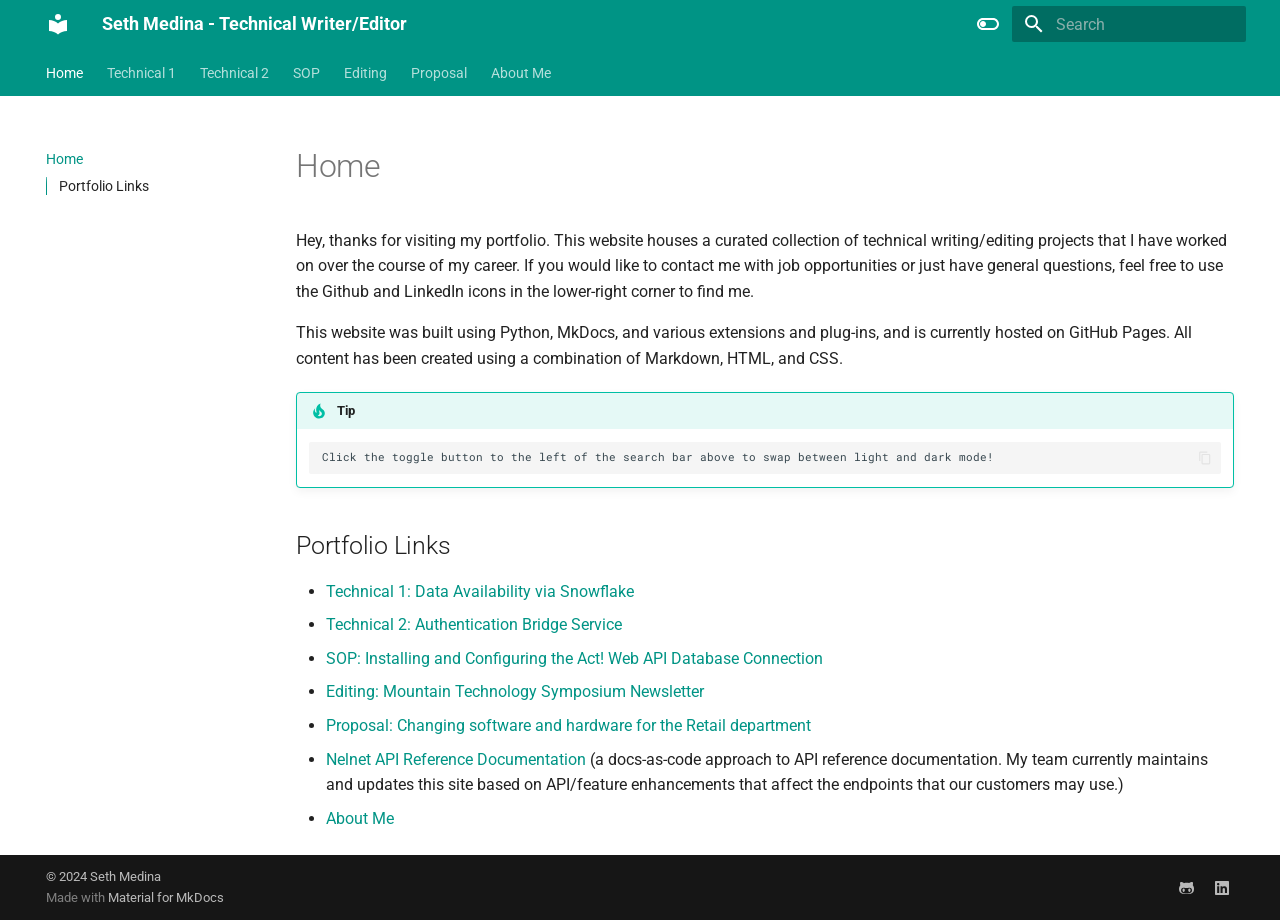
==== commit 19cf7374: "Deployed cec526f with MkDocs version: 1.6.1" ====
--- a/index.html
+++ b/index.html
@@ -14,7 +14,7 @@
       
       
       <link rel="icon" href="assets/images/favicon.png">
-      <meta name="generator" content="mkdocs-1.6.1, mkdocs-material-9.5.44">
+      <meta name="generator" content="mkdocs-1.6.1, mkdocs-material-9.6.14">
     
     
       
@@ -22,7 +22,7 @@
       
     
     
-      <link rel="stylesheet" href="assets/stylesheets/main.0253249f.min.css">
+      <link rel="stylesheet" href="assets/stylesheets/main.342714a4.min.css">
       
         
         <link rel="stylesheet" href="assets/stylesheets/palette.06af60db.min.css">
@@ -142,11 +142,13 @@
     
     
     
-      <label class="md-header__button md-icon" for="__search">
-        
-        <svg xmlns="http://www.w3.org/2000/svg" viewBox="0 0 24 24"><path d="M9.5 3A6.5 6.5 0 0 1 16 9.5c0 1.61-.59 3.09-1.56 4.23l.27.27h.79l5 5-1.5 1.5-5-5v-.79l-.27-.27A6.52 6.52 0 0 1 9.5 16 6.5 6.5 0 0 1 3 9.5 6.5 6.5 0 0 1 9.5 3m0 2C7 5 5 7 5 9.5S7 14 9.5 14 14 12 14 9.5 12 5 9.5 5"/></svg>
-      </label>
-      <div class="md-search" data-md-component="search" role="dialog">
+      
+      
+        <label class="md-header__button md-icon" for="__search">
+          
+          <svg xmlns="http://www.w3.org/2000/svg" viewBox="0 0 24 24"><path d="M9.5 3A6.5 6.5 0 0 1 16 9.5c0 1.61-.59 3.09-1.56 4.23l.27.27h.79l5 5-1.5 1.5-5-5v-.79l-.27-.27A6.52 6.52 0 0 1 9.5 16 6.5 6.5 0 0 1 3 9.5 6.5 6.5 0 0 1 9.5 3m0 2C7 5 5 7 5 9.5S7 14 9.5 14 14 12 14 9.5 12 5 9.5 5"/></svg>
+        </label>
+        <div class="md-search" data-md-component="search" role="dialog">
   <label class="md-search__overlay" for="__search"></label>
   <div class="md-search__inner" role="search">
     <form class="md-search__form" name="search">
@@ -180,6 +182,7 @@
     </div>
   </div>
 </div>
+      
     
     
   </nav>
@@ -199,6 +202,7 @@
         
   
   
+  
     
   
   
@@ -206,6 +210,7 @@
       <a href="." class="md-tabs__link">
         
   
+  
     
   
   Home
@@ -216,6 +221,7 @@
 
       
         
+  
   
   
   
@@ -223,6 +229,7 @@
       <a href="DataAvailability_Snowflake/" class="md-tabs__link">
         
   
+  
     
   
   Technical 1
@@ -233,6 +240,7 @@
 
       
         
+  
   
   
   
@@ -240,6 +248,7 @@
       <a href="AuthBridgeService/" class="md-tabs__link">
         
   
+  
     
   
   Technical 2
@@ -250,6 +259,7 @@
 
       
         
+  
   
   
   
@@ -257,6 +267,7 @@
       <a href="Act_ConnectLink_Install/" class="md-tabs__link">
         
   
+  
     
   
   SOP
@@ -267,6 +278,7 @@
 
       
         
+  
   
   
   
@@ -274,6 +286,7 @@
       <a href="MTS_Newsletter_Edits/" class="md-tabs__link">
         
   
+  
     
   
   Editing
@@ -284,6 +297,7 @@
 
       
         
+  
   
   
   
@@ -291,6 +305,7 @@
       <a href="EZLinks_Capital_Proposal/" class="md-tabs__link">
         
   
+  
     
   
   Proposal
@@ -301,12 +316,14 @@
 
       
         
+  
   
   
   
     <li class="md-tabs__item">
       <a href="AboutMe/" class="md-tabs__link">
         
+  
   
     
   
@@ -371,8 +388,10 @@
         <label class="md-nav__link md-nav__link--active" for="__toc">
           
   
+  
   <span class="md-ellipsis">
     Home
+    
   </span>
   
 
@@ -382,8 +401,10 @@
       <a href="." class="md-nav__link md-nav__link--active">
         
   
+  
   <span class="md-ellipsis">
     Home
+    
   </span>
   
 
@@ -431,8 +452,10 @@
       <a href="DataAvailability_Snowflake/" class="md-nav__link">
         
   
+  
   <span class="md-ellipsis">
     Technical 1
+    
   </span>
   
 
@@ -451,8 +474,10 @@
       <a href="AuthBridgeService/" class="md-nav__link">
         
   
+  
   <span class="md-ellipsis">
     Technical 2
+    
   </span>
   
 
@@ -471,8 +496,10 @@
       <a href="Act_ConnectLink_Install/" class="md-nav__link">
         
   
+  
   <span class="md-ellipsis">
     SOP
+    
   </span>
   
 
@@ -491,8 +518,10 @@
       <a href="MTS_Newsletter_Edits/" class="md-nav__link">
         
   
+  
   <span class="md-ellipsis">
     Editing
+    
   </span>
   
 
@@ -511,8 +540,10 @@
       <a href="EZLinks_Capital_Proposal/" class="md-nav__link">
         
   
+  
   <span class="md-ellipsis">
     Proposal
+    
   </span>
   
 
@@ -531,8 +562,10 @@
       <a href="AboutMe/" class="md-nav__link">
         
   
+  
   <span class="md-ellipsis">
     About Me
+    
   </span>
   
 
@@ -556,8 +589,9 @@
                   
 
 
+
 <h1 id="home">Home</h1>
-<p>Hey! Thanks for visiting my portfolio. This website houses a curated collection of technical writing/editing projects that I have worked on over the course of my career. If you would like to contact me with job opportunities or just have general questions, feel free to use the Github and LinkedIn icons in the lower-right corner to find me.</p>
+<p>Hey, thanks for visiting my portfolio. This website houses a curated collection of technical writing/editing projects that I have worked on over the course of my career. If you would like to contact me with job opportunities or just have general questions, feel free to use the Github and LinkedIn icons in the lower-right corner to find me.</p>
 <p>This website was built using Python, MkDocs, and various extensions and plug-ins, and is currently hosted on GitHub Pages. All content has been created using a combination of Markdown, HTML, and CSS.</p>
 <div class="admonition tip">
 <p class="admonition-title">Tip</p>
@@ -626,7 +660,7 @@
       
     
     <a href="https://github.com/medinast21" target="_blank" rel="noopener" title="github.com" class="md-social__link">
-      <svg xmlns="http://www.w3.org/2000/svg" viewBox="0 0 480 512"><!--! Font Awesome Free 6.6.0 by @fontawesome - https://fontawesome.com License - https://fontawesome.com/license/free (Icons: CC BY 4.0, Fonts: SIL OFL 1.1, Code: MIT License) Copyright 2024 Fonticons, Inc.--><path d="M186.1 328.7c0 20.9-10.9 55.1-36.7 55.1s-36.7-34.2-36.7-55.1 10.9-55.1 36.7-55.1 36.7 34.2 36.7 55.1M480 278.2c0 31.9-3.2 65.7-17.5 95-37.9 76.6-142.1 74.8-216.7 74.8-75.8 0-186.2 2.7-225.6-74.8-14.6-29-20.2-63.1-20.2-95 0-41.9 13.9-81.5 41.5-113.6-5.2-15.8-7.7-32.4-7.7-48.8 0-21.5 4.9-32.3 14.6-51.8 45.3 0 74.3 9 108.8 36 29-6.9 58.8-10 88.7-10 27 0 54.2 2.9 80.4 9.2 34-26.7 63-35.2 107.8-35.2 9.8 19.5 14.6 30.3 14.6 51.8 0 16.4-2.6 32.7-7.7 48.2 27.5 32.4 39 72.3 39 114.2m-64.3 50.5c0-43.9-26.7-82.6-73.5-82.6-18.9 0-37 3.4-56 6-14.9 2.3-29.8 3.2-45.1 3.2-15.2 0-30.1-.9-45.1-3.2-18.7-2.6-37-6-56-6-46.8 0-73.5 38.7-73.5 82.6 0 87.8 80.4 101.3 150.4 101.3h48.2c70.3 0 150.6-13.4 150.6-101.3m-82.6-55.1c-25.8 0-36.7 34.2-36.7 55.1s10.9 55.1 36.7 55.1 36.7-34.2 36.7-55.1-10.9-55.1-36.7-55.1"/></svg>
+      <svg xmlns="http://www.w3.org/2000/svg" viewBox="0 0 480 512"><!--! Font Awesome Free 6.7.2 by @fontawesome - https://fontawesome.com License - https://fontawesome.com/license/free (Icons: CC BY 4.0, Fonts: SIL OFL 1.1, Code: MIT License) Copyright 2024 Fonticons, Inc.--><path d="M186.1 328.7c0 20.9-10.9 55.1-36.7 55.1s-36.7-34.2-36.7-55.1 10.9-55.1 36.7-55.1 36.7 34.2 36.7 55.1M480 278.2c0 31.9-3.2 65.7-17.5 95-37.9 76.6-142.1 74.8-216.7 74.8-75.8 0-186.2 2.7-225.6-74.8-14.6-29-20.2-63.1-20.2-95 0-41.9 13.9-81.5 41.5-113.6-5.2-15.8-7.7-32.4-7.7-48.8 0-21.5 4.9-32.3 14.6-51.8 45.3 0 74.3 9 108.8 36 29-6.9 58.8-10 88.7-10 27 0 54.2 2.9 80.4 9.2 34-26.7 63-35.2 107.8-35.2 9.8 19.5 14.6 30.3 14.6 51.8 0 16.4-2.6 32.7-7.7 48.2 27.5 32.4 39 72.3 39 114.2m-64.3 50.5c0-43.9-26.7-82.6-73.5-82.6-18.9 0-37 3.4-56 6-14.9 2.3-29.8 3.2-45.1 3.2-15.2 0-30.1-.9-45.1-3.2-18.7-2.6-37-6-56-6-46.8 0-73.5 38.7-73.5 82.6 0 87.8 80.4 101.3 150.4 101.3h48.2c70.3 0 150.6-13.4 150.6-101.3m-82.6-55.1c-25.8 0-36.7 34.2-36.7 55.1s10.9 55.1 36.7 55.1 36.7-34.2 36.7-55.1-10.9-55.1-36.7-55.1"/></svg>
     </a>
   
     
@@ -637,7 +671,7 @@
       
     
     <a href="https://linkedin.com/in/sethtmedina" target="_blank" rel="noopener" title="linkedin.com" class="md-social__link">
-      <svg xmlns="http://www.w3.org/2000/svg" viewBox="0 0 448 512"><!--! Font Awesome Free 6.6.0 by @fontawesome - https://fontawesome.com License - https://fontawesome.com/license/free (Icons: CC BY 4.0, Fonts: SIL OFL 1.1, Code: MIT License) Copyright 2024 Fonticons, Inc.--><path d="M416 32H31.9C14.3 32 0 46.5 0 64.3v383.4C0 465.5 14.3 480 31.9 480H416c17.6 0 32-14.5 32-32.3V64.3c0-17.8-14.4-32.3-32-32.3M135.4 416H69V202.2h66.5V416zm-33.2-243c-21.3 0-38.5-17.3-38.5-38.5S80.9 96 102.2 96c21.2 0 38.5 17.3 38.5 38.5 0 21.3-17.2 38.5-38.5 38.5m282.1 243h-66.4V312c0-24.8-.5-56.7-34.5-56.7-34.6 0-39.9 27-39.9 54.9V416h-66.4V202.2h63.7v29.2h.9c8.9-16.8 30.6-34.5 62.9-34.5 67.2 0 79.7 44.3 79.7 101.9z"/></svg>
+      <svg xmlns="http://www.w3.org/2000/svg" viewBox="0 0 448 512"><!--! Font Awesome Free 6.7.2 by @fontawesome - https://fontawesome.com License - https://fontawesome.com/license/free (Icons: CC BY 4.0, Fonts: SIL OFL 1.1, Code: MIT License) Copyright 2024 Fonticons, Inc.--><path d="M416 32H31.9C14.3 32 0 46.5 0 64.3v383.4C0 465.5 14.3 480 31.9 480H416c17.6 0 32-14.5 32-32.3V64.3c0-17.8-14.4-32.3-32-32.3M135.4 416H69V202.2h66.5V416zm-33.2-243c-21.3 0-38.5-17.3-38.5-38.5S80.9 96 102.2 96c21.2 0 38.5 17.3 38.5 38.5 0 21.3-17.2 38.5-38.5 38.5m282.1 243h-66.4V312c0-24.8-.5-56.7-34.5-56.7-34.6 0-39.9 27-39.9 54.9V416h-66.4V202.2h63.7v29.2h.9c8.9-16.8 30.6-34.5 62.9-34.5 67.2 0 79.7 44.3 79.7 101.9z"/></svg>
     </a>
   
 </div>
@@ -652,10 +686,12 @@
     </div>
     
     
-    <script id="__config" type="application/json">{"base": ".", "features": ["navigation.tabs", "navigation.sections", "toc.integrate", "navigate.top", "search.suggest", "search.highlight", "content.tabs.link", "content.code.annotation", "content.code.copy"], "search": "assets/javascripts/workers/search.6ce7567c.min.js", "translations": {"clipboard.copied": "Copied to clipboard", "clipboard.copy": "Copy to clipboard", "search.result.more.one": "1 more on this page", "search.result.more.other": "# more on this page", "search.result.none": "No matching documents", "search.result.one": "1 matching document", "search.result.other": "# matching documents", "search.result.placeholder": "Type to start searching", "search.result.term.missing": "Missing", "select.version": "Select version"}}</script>
-    
-    
-      <script src="assets/javascripts/bundle.83f73b43.min.js"></script>
+    
+      
+      <script id="__config" type="application/json">{"base": ".", "features": ["navigation.tabs", "navigation.sections", "toc.integrate", "navigate.top", "search.suggest", "search.highlight", "content.tabs.link", "content.code.annotation", "content.code.copy"], "search": "assets/javascripts/workers/search.d50fe291.min.js", "tags": null, "translations": {"clipboard.copied": "Copied to clipboard", "clipboard.copy": "Copy to clipboard", "search.result.more.one": "1 more on this page", "search.result.more.other": "# more on this page", "search.result.none": "No matching documents", "search.result.one": "1 matching document", "search.result.other": "# matching documents", "search.result.placeholder": "Type to start searching", "search.result.term.missing": "Missing", "select.version": "Select version"}, "version": null}</script>
+    
+    
+      <script src="assets/javascripts/bundle.13a4f30d.min.js"></script>
       
     
   </body>
--- a/assets/stylesheets/main.342714a4.min.css
+++ b/assets/stylesheets/main.342714a4.min.css
@@ -0,0 +1 @@
+@charset "UTF-8";html{-webkit-text-size-adjust:none;-moz-text-size-adjust:none;text-size-adjust:none;box-sizing:border-box}*,:after,:before{box-sizing:inherit}@media (prefers-reduced-motion){*,:after,:before{transition:none!important}}body{margin:0}a,button,input,label{-webkit-tap-highlight-color:transparent}a{color:inherit;text-decoration:none}hr{border:0;box-sizing:initial;display:block;height:.05rem;overflow:visible;padding:0}small{font-size:80%}sub,sup{line-height:1em}img{border-style:none}table{border-collapse:initial;border-spacing:0}td,th{font-weight:400;vertical-align:top}button{background:#0000;border:0;font-family:inherit;font-size:inherit;margin:0;padding:0}input{border:0;outline:none}:root{--md-primary-fg-color:#4051b5;--md-primary-fg-color--light:#5d6cc0;--md-primary-fg-color--dark:#303fa1;--md-primary-bg-color:#fff;--md-primary-bg-color--light:#ffffffb3;--md-accent-fg-color:#526cfe;--md-accent-fg-color--transparent:#526cfe1a;--md-accent-bg-color:#fff;--md-accent-bg-color--light:#ffffffb3}[data-md-color-scheme=default]{color-scheme:light}[data-md-color-scheme=default] img[src$="#gh-dark-mode-only"],[data-md-color-scheme=default] img[src$="#only-dark"]{display:none}:root,[data-md-color-scheme=default]{--md-hue:225deg;--md-default-fg-color:#000000de;--md-default-fg-color--light:#0000008a;--md-default-fg-color--lighter:#00000052;--md-default-fg-color--lightest:#00000012;--md-default-bg-color:#fff;--md-default-bg-color--light:#ffffffb3;--md-default-bg-color--lighter:#ffffff4d;--md-default-bg-color--lightest:#ffffff1f;--md-code-fg-color:#36464e;--md-code-bg-color:#f5f5f5;--md-code-hl-color:#4287ff;--md-code-hl-color--light:#4287ff1a;--md-code-hl-number-color:#d52a2a;--md-code-hl-special-color:#db1457;--md-code-hl-function-color:#a846b9;--md-code-hl-constant-color:#6e59d9;--md-code-hl-keyword-color:#3f6ec6;--md-code-hl-string-color:#1c7d4d;--md-code-hl-name-color:var(--md-code-fg-color);--md-code-hl-operator-color:var(--md-default-fg-color--light);--md-code-hl-punctuation-color:var(--md-default-fg-color--light);--md-code-hl-comment-color:var(--md-default-fg-color--light);--md-code-hl-generic-color:var(--md-default-fg-color--light);--md-code-hl-variable-color:var(--md-default-fg-color--light);--md-typeset-color:var(--md-default-fg-color);--md-typeset-a-color:var(--md-primary-fg-color);--md-typeset-del-color:#f5503d26;--md-typeset-ins-color:#0bd57026;--md-typeset-kbd-color:#fafafa;--md-typeset-kbd-accent-color:#fff;--md-typeset-kbd-border-color:#b8b8b8;--md-typeset-mark-color:#ffff0080;--md-typeset-table-color:#0000001f;--md-typeset-table-color--light:rgba(0,0,0,.035);--md-admonition-fg-color:var(--md-default-fg-color);--md-admonition-bg-color:var(--md-default-bg-color);--md-warning-fg-color:#000000de;--md-warning-bg-color:#ff9;--md-footer-fg-color:#fff;--md-footer-fg-color--light:#ffffffb3;--md-footer-fg-color--lighter:#ffffff73;--md-footer-bg-color:#000000de;--md-footer-bg-color--dark:#00000052;--md-shadow-z1:0 0.2rem 0.5rem #0000000d,0 0 0.05rem #0000001a;--md-shadow-z2:0 0.2rem 0.5rem #0000001a,0 0 0.05rem #00000040;--md-shadow-z3:0 0.2rem 0.5rem #0003,0 0 0.05rem #00000059}.md-icon svg{fill:currentcolor;display:block;height:1.2rem;width:1.2rem}body{-webkit-font-smoothing:antialiased;-moz-osx-font-smoothing:grayscale;--md-text-font-family:var(--md-text-font,_),-apple-system,BlinkMacSystemFont,Helvetica,Arial,sans-serif;--md-code-font-family:var(--md-code-font,_),SFMono-Regular,Consolas,Menlo,monospace}aside,body,input{font-feature-settings:"kern","liga";color:var(--md-typeset-color);font-family:var(--md-text-font-family)}code,kbd,pre{font-feature-settings:"kern";font-family:var(--md-code-font-family)}:root{--md-typeset-table-sort-icon:url('data:image/svg+xml;charset=utf-8,<svg xmlns="http://www.w3.org/2000/svg" viewBox="0 0 24 24"><path d="m18 21-4-4h3V7h-3l4-4 4 4h-3v10h3M2 19v-2h10v2M2 13v-2h7v2M2 7V5h4v2z"/></svg>');--md-typeset-table-sort-icon--asc:url('data:image/svg+xml;charset=utf-8,<svg xmlns="http://www.w3.org/2000/svg" viewBox="0 0 24 24"><path d="M19 17h3l-4 4-4-4h3V3h2M2 17h10v2H2M6 5v2H2V5m0 6h7v2H2z"/></svg>');--md-typeset-table-sort-icon--desc:url('data:image/svg+xml;charset=utf-8,<svg xmlns="http://www.w3.org/2000/svg" viewBox="0 0 24 24"><path d="M19 7h3l-4-4-4 4h3v14h2M2 17h10v2H2M6 5v2H2V5m0 6h7v2H2z"/></svg>')}.md-typeset{-webkit-print-color-adjust:exact;color-adjust:exact;font-size:.8rem;line-height:1.6;overflow-wrap:break-word}@media print{.md-typeset{font-size:.68rem}}.md-typeset blockquote,.md-typeset dl,.md-typeset figure,.md-typeset ol,.md-typeset pre,.md-typeset ul{margin-bottom:1em;margin-top:1em}.md-typeset h1{color:var(--md-default-fg-color--light);font-size:2em;line-height:1.3;margin:0 0 1.25em}.md-typeset h1,.md-typeset h2{font-weight:300;letter-spacing:-.01em}.md-typeset h2{font-size:1.5625em;line-height:1.4;margin:1.6em 0 .64em}.md-typeset h3{font-size:1.25em;font-weight:400;letter-spacing:-.01em;line-height:1.5;margin:1.6em 0 .8em}.md-typeset h2+h3{margin-top:.8em}.md-typeset h4{font-weight:700;letter-spacing:-.01em;margin:1em 0}.md-typeset h5,.md-typeset h6{color:var(--md-default-fg-color--light);font-size:.8em;font-weight:700;letter-spacing:-.01em;margin:1.25em 0}.md-typeset h5{text-transform:uppercase}.md-typeset h5 code{text-transform:none}.md-typeset hr{border-bottom:.05rem solid var(--md-default-fg-color--lightest);display:flow-root;margin:1.5em 0}.md-typeset a{color:var(--md-typeset-a-color);word-break:break-word}.md-typeset a,.md-typeset a:before{transition:color 125ms}.md-typeset a:focus,.md-typeset a:hover{color:var(--md-accent-fg-color)}.md-typeset a:focus code,.md-typeset a:hover code{background-color:var(--md-accent-fg-color--transparent)}.md-typeset a code{color:currentcolor;transition:background-color 125ms}.md-typeset a.focus-visible{outline-color:var(--md-accent-fg-color);outline-offset:.2rem}.md-typeset code,.md-typeset kbd,.md-typeset pre{color:var(--md-code-fg-color);direction:ltr;font-variant-ligatures:none}@media print{.md-typeset code,.md-typeset kbd,.md-typeset pre{white-space:pre-wrap}}.md-typeset code{background-color:var(--md-code-bg-color);border-radius:.1rem;-webkit-box-decoration-break:clone;box-decoration-break:clone;font-size:.85em;padding:0 .2941176471em;word-break:break-word}.md-typeset code:not(.focus-visible){-webkit-tap-highlight-color:transparent;outline:none}.md-typeset pre{display:flow-root;line-height:1.4;position:relative}.md-typeset pre>code{-webkit-box-decoration-break:slice;box-decoration-break:slice;box-shadow:none;display:block;margin:0;outline-color:var(--md-accent-fg-color);overflow:auto;padding:.7720588235em 1.1764705882em;scrollbar-color:var(--md-default-fg-color--lighter) #0000;scrollbar-width:thin;touch-action:auto;word-break:normal}.md-typeset pre>code:hover{scrollbar-color:var(--md-accent-fg-color) #0000}.md-typeset pre>code::-webkit-scrollbar{height:.2rem;width:.2rem}.md-typeset pre>code::-webkit-scrollbar-thumb{background-color:var(--md-default-fg-color--lighter)}.md-typeset pre>code::-webkit-scrollbar-thumb:hover{background-color:var(--md-accent-fg-color)}.md-typeset kbd{background-color:var(--md-typeset-kbd-color);border-radius:.1rem;box-shadow:0 .1rem 0 .05rem var(--md-typeset-kbd-border-color),0 .1rem 0 var(--md-typeset-kbd-border-color),0 -.1rem .2rem var(--md-typeset-kbd-accent-color) inset;color:var(--md-default-fg-color);display:inline-block;font-size:.75em;padding:0 .6666666667em;vertical-align:text-top;word-break:break-word}.md-typeset mark{background-color:var(--md-typeset-mark-color);-webkit-box-decoration-break:clone;box-decoration-break:clone;color:inherit;word-break:break-word}.md-typeset abbr{border-bottom:.05rem dotted var(--md-default-fg-color--light);cursor:help;text-decoration:none}.md-typeset small{opacity:.75}[dir=ltr] .md-typeset sub,[dir=ltr] .md-typeset sup{margin-left:.078125em}[dir=rtl] .md-typeset sub,[dir=rtl] .md-typeset sup{margin-right:.078125em}[dir=ltr] .md-typeset blockquote{padding-left:.6rem}[dir=rtl] .md-typeset blockquote{padding-right:.6rem}[dir=ltr] .md-typeset blockquote{border-left:.2rem solid var(--md-default-fg-color--lighter)}[dir=rtl] .md-typeset blockquote{border-right:.2rem solid var(--md-default-fg-color--lighter)}.md-typeset blockquote{color:var(--md-default-fg-color--light);margin-left:0;margin-right:0}.md-typeset ul{list-style-type:disc}.md-typeset ul[type]{list-style-type:revert-layer}[dir=ltr] .md-typeset ol,[dir=ltr] .md-typeset ul{margin-left:.625em}[dir=rtl] .md-typeset ol,[dir=rtl] .md-typeset ul{margin-right:.625em}.md-typeset ol,.md-typeset ul{padding:0}.md-typeset ol:not([hidden]),.md-typeset ul:not([hidden]){display:flow-root}.md-typeset ol ol,.md-typeset ul ol{list-style-type:lower-alpha}.md-typeset ol ol ol,.md-typeset ul ol ol{list-style-type:lower-roman}.md-typeset ol ol ol ol,.md-typeset ul ol ol ol{list-style-type:upper-alpha}.md-typeset ol ol ol ol ol,.md-typeset ul ol ol ol ol{list-style-type:upper-roman}.md-typeset ol[type],.md-typeset ul[type]{list-style-type:revert-layer}[dir=ltr] .md-typeset ol li,[dir=ltr] .md-typeset ul li{margin-left:1.25em}[dir=rtl] .md-typeset ol li,[dir=rtl] .md-typeset ul li{margin-right:1.25em}.md-typeset ol li,.md-typeset ul li{margin-bottom:.5em}.md-typeset ol li blockquote,.md-typeset ol li p,.md-typeset ul li blockquote,.md-typeset ul li p{margin:.5em 0}.md-typeset ol li:last-child,.md-typeset ul li:last-child{margin-bottom:0}[dir=ltr] .md-typeset ol li ol,[dir=ltr] .md-typeset ol li ul,[dir=ltr] .md-typeset ul li ol,[dir=ltr] .md-typeset ul li ul{margin-left:.625em}[dir=rtl] .md-typeset ol li ol,[dir=rtl] .md-typeset ol li ul,[dir=rtl] .md-typeset ul li ol,[dir=rtl] .md-typeset ul li ul{margin-right:.625em}.md-typeset ol li ol,.md-typeset ol li ul,.md-typeset ul li ol,.md-typeset ul li ul{margin-bottom:.5em;margin-top:.5em}[dir=ltr] .md-typeset dd{margin-left:1.875em}[dir=rtl] .md-typeset dd{margin-right:1.875em}.md-typeset dd{margin-bottom:1.5em;margin-top:1em}.md-typeset img,.md-typeset svg,.md-typeset video{height:auto;max-width:100%}.md-typeset img[align=left]{margin:1em 1em 1em 0}.md-typeset img[align=right]{margin:1em 0 1em 1em}.md-typeset img[align]:only-child{margin-top:0}.md-typeset figure{display:flow-root;margin:1em auto;max-width:100%;text-align:center;width:-moz-fit-content;width:fit-content}.md-typeset figure img{display:block;margin:0 auto}.md-typeset figcaption{font-style:italic;margin:1em auto;max-width:24rem}.md-typeset iframe{max-width:100%}.md-typeset table:not([class]){background-color:var(--md-default-bg-color);border:.05rem solid var(--md-typeset-table-color);border-radius:.1rem;display:inline-block;font-size:.64rem;max-width:100%;overflow:auto;touch-action:auto}@media print{.md-typeset table:not([class]){display:table}}.md-typeset table:not([class])+*{margin-top:1.5em}.md-typeset table:not([class]) td>:first-child,.md-typeset table:not([class]) th>:first-child{margin-top:0}.md-typeset table:not([class]) td>:last-child,.md-typeset table:not([class]) th>:last-child{margin-bottom:0}.md-typeset table:not([class]) td:not([align]),.md-typeset table:not([class]) th:not([align]){text-align:left}[dir=rtl] .md-typeset table:not([class]) td:not([align]),[dir=rtl] .md-typeset table:not([class]) th:not([align]){text-align:right}.md-typeset table:not([class]) th{font-weight:700;min-width:5rem;padding:.9375em 1.25em;vertical-align:top}.md-typeset table:not([class]) td{border-top:.05rem solid var(--md-typeset-table-color);padding:.9375em 1.25em;vertical-align:top}.md-typeset table:not([class]) tbody tr{transition:background-color 125ms}.md-typeset table:not([class]) tbody tr:hover{background-color:var(--md-typeset-table-color--light);box-shadow:0 .05rem 0 var(--md-default-bg-color) inset}.md-typeset table:not([class]) a{word-break:normal}.md-typeset table th[role=columnheader]{cursor:pointer}[dir=ltr] .md-typeset table th[role=columnheader]:after{margin-left:.5em}[dir=rtl] .md-typeset table th[role=columnheader]:after{margin-right:.5em}.md-typeset table th[role=columnheader]:after{content:"";display:inline-block;height:1.2em;-webkit-mask-image:var(--md-typeset-table-sort-icon);mask-image:var(--md-typeset-table-sort-icon);-webkit-mask-repeat:no-repeat;mask-repeat:no-repeat;-webkit-mask-size:contain;mask-size:contain;transition:background-color 125ms;vertical-align:text-bottom;width:1.2em}.md-typeset table th[role=columnheader]:hover:after{background-color:var(--md-default-fg-color--lighter)}.md-typeset table th[role=columnheader][aria-sort=ascending]:after{background-color:var(--md-default-fg-color--light);-webkit-mask-image:var(--md-typeset-table-sort-icon--asc);mask-image:var(--md-typeset-table-sort-icon--asc)}.md-typeset table th[role=columnheader][aria-sort=descending]:after{background-color:var(--md-default-fg-color--light);-webkit-mask-image:var(--md-typeset-table-sort-icon--desc);mask-image:var(--md-typeset-table-sort-icon--desc)}.md-typeset__scrollwrap{margin:1em -.8rem;overflow-x:auto;touch-action:auto}.md-typeset__table{display:inline-block;margin-bottom:.5em;padding:0 .8rem}@media print{.md-typeset__table{display:block}}html .md-typeset__table table{display:table;margin:0;overflow:hidden;width:100%}@media screen and (max-width:44.984375em){.md-content__inner>pre{margin:1em -.8rem}.md-content__inner>pre code{border-radius:0}}.md-typeset .md-author{border-radius:100%;display:block;flex-shrink:0;height:1.6rem;overflow:hidden;position:relative;transition:color 125ms,transform 125ms;width:1.6rem}.md-typeset .md-author img{display:block}.md-typeset .md-author--more{background:var(--md-default-fg-color--lightest);color:var(--md-default-fg-color--lighter);font-size:.6rem;font-weight:700;line-height:1.6rem;text-align:center}.md-typeset .md-author--long{height:2.4rem;width:2.4rem}.md-typeset a.md-author{transform:scale(1)}.md-typeset a.md-author img{border-radius:100%;filter:grayscale(100%) opacity(75%);transition:filter 125ms}.md-typeset a.md-author:focus,.md-typeset a.md-author:hover{transform:scale(1.1);z-index:1}.md-typeset a.md-author:focus img,.md-typeset a.md-author:hover img{filter:grayscale(0)}.md-banner{background-color:var(--md-footer-bg-color);color:var(--md-footer-fg-color);overflow:auto}@media print{.md-banner{display:none}}.md-banner--warning{background-color:var(--md-warning-bg-color);color:var(--md-warning-fg-color)}.md-banner__inner{font-size:.7rem;margin:.6rem auto;padding:0 .8rem}[dir=ltr] .md-banner__button{float:right}[dir=rtl] .md-banner__button{float:left}.md-banner__button{color:inherit;cursor:pointer;transition:opacity .25s}.no-js .md-banner__button{display:none}.md-banner__button:hover{opacity:.7}html{font-size:125%;height:100%;overflow-x:hidden}@media screen and (min-width:100em){html{font-size:137.5%}}@media screen and (min-width:125em){html{font-size:150%}}body{background-color:var(--md-default-bg-color);display:flex;flex-direction:column;font-size:.5rem;min-height:100%;position:relative;width:100%}@media print{body{display:block}}@media screen and (max-width:59.984375em){body[data-md-scrolllock]{position:fixed}}.md-grid{margin-left:auto;margin-right:auto;max-width:61rem}.md-container{display:flex;flex-direction:column;flex-grow:1}@media print{.md-container{display:block}}.md-main{flex-grow:1}.md-main__inner{display:flex;height:100%;margin-top:1.5rem}.md-ellipsis{overflow:hidden;text-overflow:ellipsis}.md-toggle{display:none}.md-option{height:0;opacity:0;position:absolute;width:0}.md-option:checked+label:not([hidden]){display:block}.md-option.focus-visible+label{outline-color:var(--md-accent-fg-color);outline-style:auto}.md-skip{background-color:var(--md-default-fg-color);border-radius:.1rem;color:var(--md-default-bg-color);font-size:.64rem;margin:.5rem;opacity:0;outline-color:var(--md-accent-fg-color);padding:.3rem .5rem;position:fixed;transform:translateY(.4rem);z-index:-1}.md-skip:focus{opacity:1;transform:translateY(0);transition:transform .25s cubic-bezier(.4,0,.2,1),opacity 175ms 75ms;z-index:10}@page{margin:25mm}:root{--md-clipboard-icon:url('data:image/svg+xml;charset=utf-8,<svg xmlns="http://www.w3.org/2000/svg" viewBox="0 0 24 24"><path d="M19 21H8V7h11m0-2H8a2 2 0 0 0-2 2v14a2 2 0 0 0 2 2h11a2 2 0 0 0 2-2V7a2 2 0 0 0-2-2m-3-4H4a2 2 0 0 0-2 2v14h2V3h12z"/></svg>')}.md-clipboard{border-radius:.1rem;color:var(--md-default-fg-color--lightest);cursor:pointer;height:1.5em;outline-color:var(--md-accent-fg-color);outline-offset:.1rem;position:absolute;right:.5em;top:.5em;transition:color .25s;width:1.5em;z-index:1}@media print{.md-clipboard{display:none}}.md-clipboard:not(.focus-visible){-webkit-tap-highlight-color:transparent;outline:none}:hover>.md-clipboard{color:var(--md-default-fg-color--light)}.md-clipboard:focus,.md-clipboard:hover{color:var(--md-accent-fg-color)}.md-clipboard:after{background-color:currentcolor;content:"";display:block;height:1.125em;margin:0 auto;-webkit-mask-image:var(--md-clipboard-icon);mask-image:var(--md-clipboard-icon);-webkit-mask-position:center;mask-position:center;-webkit-mask-repeat:no-repeat;mask-repeat:no-repeat;-webkit-mask-size:contain;mask-size:contain;width:1.125em}.md-clipboard--inline{cursor:pointer}.md-clipboard--inline code{transition:color .25s,background-color .25s}.md-clipboard--inline:focus code,.md-clipboard--inline:hover code{background-color:var(--md-accent-fg-color--transparent);color:var(--md-accent-fg-color)}.md-typeset .md-code__content{display:grid}@keyframes consent{0%{opacity:0;transform:translateY(100%)}to{opacity:1;transform:translateY(0)}}@keyframes overlay{0%{opacity:0}to{opacity:1}}.md-consent__overlay{animation:overlay .25s both;-webkit-backdrop-filter:blur(.1rem);backdrop-filter:blur(.1rem);background-color:#0000008a;height:100%;opacity:1;position:fixed;top:0;width:100%;z-index:5}.md-consent__inner{animation:consent .5s cubic-bezier(.1,.7,.1,1) both;background-color:var(--md-default-bg-color);border:0;border-radius:.1rem;bottom:0;box-shadow:0 0 .2rem #0000001a,0 .2rem .4rem #0003;max-height:100%;overflow:auto;padding:0;position:fixed;width:100%;z-index:5}.md-consent__form{padding:.8rem}.md-consent__settings{display:none;margin:1em 0}input:checked+.md-consent__settings{display:block}.md-consent__controls{margin-bottom:.8rem}.md-typeset .md-consent__controls .md-button{display:inline}@media screen and (max-width:44.984375em){.md-typeset .md-consent__controls .md-button{display:block;margin-top:.4rem;text-align:center;width:100%}}.md-consent label{cursor:pointer}.md-content{flex-grow:1;min-width:0}.md-content__inner{margin:0 .8rem 1.2rem;padding-top:.6rem}@media screen and (min-width:76.25em){[dir=ltr] .md-sidebar--primary:not([hidden])~.md-content>.md-content__inner{margin-left:1.2rem}[dir=ltr] .md-sidebar--secondary:not([hidden])~.md-content>.md-content__inner,[dir=rtl] .md-sidebar--primary:not([hidden])~.md-content>.md-content__inner{margin-right:1.2rem}[dir=rtl] .md-sidebar--secondary:not([hidden])~.md-content>.md-content__inner{margin-left:1.2rem}}.md-content__inner:before{content:"";display:block;height:.4rem}.md-content__inner>:last-child{margin-bottom:0}[dir=ltr] .md-content__button{float:right}[dir=rtl] .md-content__button{float:left}[dir=ltr] .md-content__button{margin-left:.4rem}[dir=rtl] .md-content__button{margin-right:.4rem}.md-content__button{margin:.4rem 0;padding:0}@media print{.md-content__button{display:none}}.md-typeset .md-content__button{color:var(--md-default-fg-color--lighter)}.md-content__button svg{display:inline;vertical-align:top}[dir=rtl] .md-content__button svg{transform:scaleX(-1)}[dir=ltr] .md-dialog{right:.8rem}[dir=rtl] .md-dialog{left:.8rem}.md-dialog{background-color:var(--md-default-fg-color);border-radius:.1rem;bottom:.8rem;box-shadow:var(--md-shadow-z3);min-width:11.1rem;opacity:0;padding:.4rem .6rem;pointer-events:none;position:fixed;transform:translateY(100%);transition:transform 0ms .4s,opacity .4s;z-index:4}@media print{.md-dialog{display:none}}.md-dialog--active{opacity:1;pointer-events:auto;transform:translateY(0);transition:transform .4s cubic-bezier(.075,.85,.175,1),opacity .4s}.md-dialog__inner{color:var(--md-default-bg-color);font-size:.7rem}.md-feedback{margin:2em 0 1em;text-align:center}.md-feedback fieldset{border:none;margin:0;padding:0}.md-feedback__title{font-weight:700;margin:1em auto}.md-feedback__inner{position:relative}.md-feedback__list{display:flex;flex-wrap:wrap;place-content:baseline center;position:relative}.md-feedback__list:hover .md-icon:not(:disabled){color:var(--md-default-fg-color--lighter)}:disabled .md-feedback__list{min-height:1.8rem}.md-feedback__icon{color:var(--md-default-fg-color--light);cursor:pointer;flex-shrink:0;margin:0 .1rem;transition:color 125ms}.md-feedback__icon:not(:disabled).md-icon:hover{color:var(--md-accent-fg-color)}.md-feedback__icon:disabled{color:var(--md-default-fg-color--lightest);pointer-events:none}.md-feedback__note{opacity:0;position:relative;transform:translateY(.4rem);transition:transform .4s cubic-bezier(.1,.7,.1,1),opacity .15s}.md-feedback__note>*{margin:0 auto;max-width:16rem}:disabled .md-feedback__note{opacity:1;transform:translateY(0)}@media print{.md-feedback{display:none}}.md-footer{background-color:var(--md-footer-bg-color);color:var(--md-footer-fg-color)}@media print{.md-footer{display:none}}.md-footer__inner{justify-content:space-between;overflow:auto;padding:.2rem}.md-footer__inner:not([hidden]){display:flex}.md-footer__link{align-items:end;display:flex;flex-grow:0.01;margin-bottom:.4rem;margin-top:1rem;max-width:100%;outline-color:var(--md-accent-fg-color);overflow:hidden;transition:opacity .25s}.md-footer__link:focus,.md-footer__link:hover{opacity:.7}[dir=rtl] .md-footer__link svg{transform:scaleX(-1)}@media screen and (max-width:44.984375em){.md-footer__link--prev{flex-shrink:0}.md-footer__link--prev .md-footer__title{display:none}}[dir=ltr] .md-footer__link--next{margin-left:auto}[dir=rtl] .md-footer__link--next{margin-right:auto}.md-footer__link--next{text-align:right}[dir=rtl] .md-footer__link--next{text-align:left}.md-footer__title{flex-grow:1;font-size:.9rem;margin-bottom:.7rem;max-width:calc(100% - 2.4rem);padding:0 1rem;white-space:nowrap}.md-footer__button{margin:.2rem;padding:.4rem}.md-footer__direction{font-size:.64rem;opacity:.7}.md-footer-meta{background-color:var(--md-footer-bg-color--dark)}.md-footer-meta__inner{display:flex;flex-wrap:wrap;justify-content:space-between;padding:.2rem}html .md-footer-meta.md-typeset a{color:var(--md-footer-fg-color--light)}html .md-footer-meta.md-typeset a:focus,html .md-footer-meta.md-typeset a:hover{color:var(--md-footer-fg-color)}.md-copyright{color:var(--md-footer-fg-color--lighter);font-size:.64rem;margin:auto .6rem;padding:.4rem 0;width:100%}@media screen and (min-width:45em){.md-copyright{width:auto}}.md-copyright__highlight{color:var(--md-footer-fg-color--light)}.md-social{display:inline-flex;gap:.2rem;margin:0 .4rem;padding:.2rem 0 .6rem}@media screen and (min-width:45em){.md-social{padding:.6rem 0}}.md-social__link{display:inline-block;height:1.6rem;text-align:center;width:1.6rem}.md-social__link:before{line-height:1.9}.md-social__link svg{fill:currentcolor;max-height:.8rem;vertical-align:-25%}.md-typeset .md-button{border:.1rem solid;border-radius:.1rem;color:var(--md-primary-fg-color);cursor:pointer;display:inline-block;font-weight:700;padding:.625em 2em;transition:color 125ms,background-color 125ms,border-color 125ms}.md-typeset .md-button--primary{background-color:var(--md-primary-fg-color);border-color:var(--md-primary-fg-color);color:var(--md-primary-bg-color)}.md-typeset .md-button:focus,.md-typeset .md-button:hover{background-color:var(--md-accent-fg-color);border-color:var(--md-accent-fg-color);color:var(--md-accent-bg-color)}[dir=ltr] .md-typeset .md-input{border-top-left-radius:.1rem}[dir=ltr] .md-typeset .md-input,[dir=rtl] .md-typeset .md-input{border-top-right-radius:.1rem}[dir=rtl] .md-typeset .md-input{border-top-left-radius:.1rem}.md-typeset .md-input{border-bottom:.1rem solid var(--md-default-fg-color--lighter);box-shadow:var(--md-shadow-z1);font-size:.8rem;height:1.8rem;padding:0 .6rem;transition:border .25s,box-shadow .25s}.md-typeset .md-input:focus,.md-typeset .md-input:hover{border-bottom-color:var(--md-accent-fg-color);box-shadow:var(--md-shadow-z2)}.md-typeset .md-input--stretch{width:100%}.md-header{background-color:var(--md-primary-fg-color);box-shadow:0 0 .2rem #0000,0 .2rem .4rem #0000;color:var(--md-primary-bg-color);display:block;left:0;position:sticky;right:0;top:0;z-index:4}@media print{.md-header{display:none}}.md-header[hidden]{transform:translateY(-100%);transition:transform .25s cubic-bezier(.8,0,.6,1),box-shadow .25s}.md-header--shadow{box-shadow:0 0 .2rem #0000001a,0 .2rem .4rem #0003;transition:transform .25s cubic-bezier(.1,.7,.1,1),box-shadow .25s}.md-header__inner{align-items:center;display:flex;padding:0 .2rem}.md-header__button{color:currentcolor;cursor:pointer;margin:.2rem;outline-color:var(--md-accent-fg-color);padding:.4rem;position:relative;transition:opacity .25s;vertical-align:middle;z-index:1}.md-header__button:hover{opacity:.7}.md-header__button:not([hidden]){display:inline-block}.md-header__button:not(.focus-visible){-webkit-tap-highlight-color:transparent;outline:none}.md-header__button.md-logo{margin:.2rem;padding:.4rem}@media screen and (max-width:76.234375em){.md-header__button.md-logo{display:none}}.md-header__button.md-logo img,.md-header__button.md-logo svg{fill:currentcolor;display:block;height:1.2rem;width:auto}@media screen and (min-width:60em){.md-header__button[for=__search]{display:none}}.no-js .md-header__button[for=__search]{display:none}[dir=rtl] .md-header__button[for=__search] svg{transform:scaleX(-1)}@media screen and (min-width:76.25em){.md-header__button[for=__drawer]{display:none}}.md-header__topic{display:flex;max-width:100%;position:absolute;transition:transform .4s cubic-bezier(.1,.7,.1,1),opacity .15s;white-space:nowrap}.md-header__topic+.md-header__topic{opacity:0;pointer-events:none;transform:translateX(1.25rem);transition:transform .4s cubic-bezier(1,.7,.1,.1),opacity .15s;z-index:-1}[dir=rtl] .md-header__topic+.md-header__topic{transform:translateX(-1.25rem)}.md-header__topic:first-child{font-weight:700}[dir=ltr] .md-header__title{margin-left:1rem;margin-right:.4rem}[dir=rtl] .md-header__title{margin-left:.4rem;margin-right:1rem}.md-header__title{flex-grow:1;font-size:.9rem;height:2.4rem;line-height:2.4rem}.md-header__title--active .md-header__topic{opacity:0;pointer-events:none;transform:translateX(-1.25rem);transition:transform .4s cubic-bezier(1,.7,.1,.1),opacity .15s;z-index:-1}[dir=rtl] .md-header__title--active .md-header__topic{transform:translateX(1.25rem)}.md-header__title--active .md-header__topic+.md-header__topic{opacity:1;pointer-events:auto;transform:translateX(0);transition:transform .4s cubic-bezier(.1,.7,.1,1),opacity .15s;z-index:0}.md-header__title>.md-header__ellipsis{height:100%;position:relative;width:100%}.md-header__option{display:flex;flex-shrink:0;max-width:100%;transition:max-width 0ms .25s,opacity .25s .25s;white-space:nowrap}[data-md-toggle=search]:checked~.md-header .md-header__option{max-width:0;opacity:0;transition:max-width 0ms,opacity 0ms}.md-header__option>input{bottom:0}.md-header__source{display:none}@media screen and (min-width:60em){[dir=ltr] .md-header__source{margin-left:1rem}[dir=rtl] .md-header__source{margin-right:1rem}.md-header__source{display:block;max-width:11.7rem;width:11.7rem}}@media screen and (min-width:76.25em){[dir=ltr] .md-header__source{margin-left:1.4rem}[dir=rtl] .md-header__source{margin-right:1.4rem}}.md-meta{color:var(--md-default-fg-color--light);font-size:.7rem;line-height:1.3}.md-meta__list{display:inline-flex;flex-wrap:wrap;list-style:none;margin:0;padding:0}.md-meta__item:not(:last-child):after{content:"·";margin-left:.2rem;margin-right:.2rem}.md-meta__link{color:var(--md-typeset-a-color)}.md-meta__link:focus,.md-meta__link:hover{color:var(--md-accent-fg-color)}.md-draft{background-color:#ff1744;border-radius:.125em;color:#fff;display:inline-block;font-weight:700;padding-left:.5714285714em;padding-right:.5714285714em}:root{--md-nav-icon--prev:url('data:image/svg+xml;charset=utf-8,<svg xmlns="http://www.w3.org/2000/svg" viewBox="0 0 24 24"><path d="M20 11v2H8l5.5 5.5-1.42 1.42L4.16 12l7.92-7.92L13.5 5.5 8 11z"/></svg>');--md-nav-icon--next:url('data:image/svg+xml;charset=utf-8,<svg xmlns="http://www.w3.org/2000/svg" viewBox="0 0 24 24"><path d="M8.59 16.58 13.17 12 8.59 7.41 10 6l6 6-6 6z"/></svg>');--md-toc-icon:url('data:image/svg+xml;charset=utf-8,<svg xmlns="http://www.w3.org/2000/svg" viewBox="0 0 24 24"><path d="M3 9h14V7H3zm0 4h14v-2H3zm0 4h14v-2H3zm16 0h2v-2h-2zm0-10v2h2V7zm0 6h2v-2h-2z"/></svg>')}.md-nav{font-size:.7rem;line-height:1.3}.md-nav__title{color:var(--md-default-fg-color--light);display:block;font-weight:700;overflow:hidden;padding:0 .6rem;text-overflow:ellipsis}.md-nav__title .md-nav__button{display:none}.md-nav__title .md-nav__button img{height:100%;width:auto}.md-nav__title .md-nav__button.md-logo img,.md-nav__title .md-nav__button.md-logo svg{fill:currentcolor;display:block;height:2.4rem;max-width:100%;object-fit:contain;width:auto}.md-nav__list{list-style:none;margin:0;padding:0}.md-nav__link{align-items:flex-start;display:flex;gap:.4rem;margin-top:.625em;scroll-snap-align:start;transition:color 125ms}.md-nav__link--passed{color:var(--md-default-fg-color--light)}.md-nav__item .md-nav__link--active,.md-nav__item .md-nav__link--active code{color:var(--md-typeset-a-color)}.md-nav__link .md-ellipsis{position:relative}[dir=ltr] .md-nav__link .md-icon:last-child{margin-left:auto}[dir=rtl] .md-nav__link .md-icon:last-child{margin-right:auto}.md-nav__link svg{fill:currentcolor;flex-shrink:0;height:1.3em;position:relative}.md-nav__link[for]:focus,.md-nav__link[for]:hover,.md-nav__link[href]:focus,.md-nav__link[href]:hover{color:var(--md-accent-fg-color);cursor:pointer}.md-nav__link.focus-visible{outline-color:var(--md-accent-fg-color);outline-offset:.2rem}.md-nav--primary .md-nav__link[for=__toc]{display:none}.md-nav--primary .md-nav__link[for=__toc] .md-icon:after{background-color:currentcolor;display:block;height:100%;-webkit-mask-image:var(--md-toc-icon);mask-image:var(--md-toc-icon);width:100%}.md-nav--primary .md-nav__link[for=__toc]~.md-nav{display:none}.md-nav__container>.md-nav__link{margin-top:0}.md-nav__container>.md-nav__link:first-child{flex-grow:1;min-width:0}.md-nav__icon{flex-shrink:0}.md-nav__source{display:none}@media screen and (max-width:76.234375em){.md-nav--primary,.md-nav--primary .md-nav{background-color:var(--md-default-bg-color);display:flex;flex-direction:column;height:100%;left:0;position:absolute;right:0;top:0;z-index:1}.md-nav--primary .md-nav__item,.md-nav--primary .md-nav__title{font-size:.8rem;line-height:1.5}.md-nav--primary .md-nav__title{background-color:var(--md-default-fg-color--lightest);color:var(--md-default-fg-color--light);cursor:pointer;height:5.6rem;line-height:2.4rem;padding:3rem .8rem .2rem;position:relative;white-space:nowrap}[dir=ltr] .md-nav--primary .md-nav__title .md-nav__icon{left:.4rem}[dir=rtl] .md-nav--primary .md-nav__title .md-nav__icon{right:.4rem}.md-nav--primary .md-nav__title .md-nav__icon{display:block;height:1.2rem;margin:.2rem;position:absolute;top:.4rem;width:1.2rem}.md-nav--primary .md-nav__title .md-nav__icon:after{background-color:currentcolor;content:"";display:block;height:100%;-webkit-mask-image:var(--md-nav-icon--prev);mask-image:var(--md-nav-icon--prev);-webkit-mask-position:center;mask-position:center;-webkit-mask-repeat:no-repeat;mask-repeat:no-repeat;-webkit-mask-size:contain;mask-size:contain;width:100%}.md-nav--primary .md-nav__title~.md-nav__list{background-color:var(--md-default-bg-color);box-shadow:0 .05rem 0 var(--md-default-fg-color--lightest) inset;overflow-y:auto;scroll-snap-type:y mandatory;touch-action:pan-y}.md-nav--primary .md-nav__title~.md-nav__list>:first-child{border-top:0}.md-nav--primary .md-nav__title[for=__drawer]{background-color:var(--md-primary-fg-color);color:var(--md-primary-bg-color);font-weight:700}.md-nav--primary .md-nav__title .md-logo{display:block;left:.2rem;margin:.2rem;padding:.4rem;position:absolute;right:.2rem;top:.2rem}.md-nav--primary .md-nav__list{flex:1}.md-nav--primary .md-nav__item{border-top:.05rem solid var(--md-default-fg-color--lightest)}.md-nav--primary .md-nav__item--active>.md-nav__link{color:var(--md-typeset-a-color)}.md-nav--primary .md-nav__item--active>.md-nav__link:focus,.md-nav--primary .md-nav__item--active>.md-nav__link:hover{color:var(--md-accent-fg-color)}.md-nav--primary .md-nav__link{margin-top:0;padding:.6rem .8rem}.md-nav--primary .md-nav__link svg{margin-top:.1em}.md-nav--primary .md-nav__link>.md-nav__link{padding:0}[dir=ltr] .md-nav--primary .md-nav__link .md-nav__icon{margin-right:-.2rem}[dir=rtl] .md-nav--primary .md-nav__link .md-nav__icon{margin-left:-.2rem}.md-nav--primary .md-nav__link .md-nav__icon{font-size:1.2rem;height:1.2rem;width:1.2rem}.md-nav--primary .md-nav__link .md-nav__icon:after{background-color:currentcolor;content:"";display:block;height:100%;-webkit-mask-image:var(--md-nav-icon--next);mask-image:var(--md-nav-icon--next);-webkit-mask-position:center;mask-position:center;-webkit-mask-repeat:no-repeat;mask-repeat:no-repeat;-webkit-mask-size:contain;mask-size:contain;width:100%}[dir=rtl] .md-nav--primary .md-nav__icon:after{transform:scale(-1)}.md-nav--primary .md-nav--secondary .md-nav{background-color:initial;position:static}[dir=ltr] .md-nav--primary .md-nav--secondary .md-nav .md-nav__link{padding-left:1.4rem}[dir=rtl] .md-nav--primary .md-nav--secondary .md-nav .md-nav__link{padding-right:1.4rem}[dir=ltr] .md-nav--primary .md-nav--secondary .md-nav .md-nav .md-nav__link{padding-left:2rem}[dir=rtl] .md-nav--primary .md-nav--secondary .md-nav .md-nav .md-nav__link{padding-right:2rem}[dir=ltr] .md-nav--primary .md-nav--secondary .md-nav .md-nav .md-nav .md-nav__link{padding-left:2.6rem}[dir=rtl] .md-nav--primary .md-nav--secondary .md-nav .md-nav .md-nav .md-nav__link{padding-right:2.6rem}[dir=ltr] .md-nav--primary .md-nav--secondary .md-nav .md-nav .md-nav .md-nav .md-nav__link{padding-left:3.2rem}[dir=rtl] .md-nav--primary .md-nav--secondary .md-nav .md-nav .md-nav .md-nav .md-nav__link{padding-right:3.2rem}.md-nav--secondary{background-color:initial}.md-nav__toggle~.md-nav{display:flex;opacity:0;transform:translateX(100%);transition:transform .25s cubic-bezier(.8,0,.6,1),opacity 125ms 50ms}[dir=rtl] .md-nav__toggle~.md-nav{transform:translateX(-100%)}.md-nav__toggle:checked~.md-nav{opacity:1;transform:translateX(0);transition:transform .25s cubic-bezier(.4,0,.2,1),opacity 125ms 125ms}.md-nav__toggle:checked~.md-nav>.md-nav__list{-webkit-backface-visibility:hidden;backface-visibility:hidden}}@media screen and (max-width:59.984375em){.md-nav--primary .md-nav__link[for=__toc]{display:flex}.md-nav--primary .md-nav__link[for=__toc] .md-icon:after{content:""}.md-nav--primary .md-nav__link[for=__toc]+.md-nav__link{display:none}.md-nav--primary .md-nav__link[for=__toc]~.md-nav{display:flex}.md-nav__source{background-color:var(--md-primary-fg-color--dark);color:var(--md-primary-bg-color);display:block;padding:0 .2rem}}@media screen and (min-width:60em) and (max-width:76.234375em){.md-nav--integrated .md-nav__link[for=__toc]{display:flex}.md-nav--integrated .md-nav__link[for=__toc] .md-icon:after{content:""}.md-nav--integrated .md-nav__link[for=__toc]+.md-nav__link{display:none}.md-nav--integrated .md-nav__link[for=__toc]~.md-nav{display:flex}}@media screen and (min-width:60em){.md-nav{margin-bottom:-.4rem}.md-nav--secondary .md-nav__title{background:var(--md-default-bg-color);box-shadow:0 0 .4rem .4rem var(--md-default-bg-color);position:sticky;top:0;z-index:1}.md-nav--secondary .md-nav__title[for=__toc]{scroll-snap-align:start}.md-nav--secondary .md-nav__title .md-nav__icon{display:none}[dir=ltr] .md-nav--secondary .md-nav__list{padding-left:.6rem}[dir=rtl] .md-nav--secondary .md-nav__list{padding-right:.6rem}.md-nav--secondary .md-nav__list{padding-bottom:.4rem}[dir=ltr] .md-nav--secondary .md-nav__item>.md-nav__link{margin-right:.4rem}[dir=rtl] .md-nav--secondary .md-nav__item>.md-nav__link{margin-left:.4rem}}@media screen and (min-width:76.25em){.md-nav{margin-bottom:-.4rem;transition:max-height .25s cubic-bezier(.86,0,.07,1)}.md-nav--primary .md-nav__title{background:var(--md-default-bg-color);box-shadow:0 0 .4rem .4rem var(--md-default-bg-color);position:sticky;top:0;z-index:1}.md-nav--primary .md-nav__title[for=__drawer]{scroll-snap-align:start}.md-nav--primary .md-nav__title .md-nav__icon{display:none}[dir=ltr] .md-nav--primary .md-nav__list{padding-left:.6rem}[dir=rtl] .md-nav--primary .md-nav__list{padding-right:.6rem}.md-nav--primary .md-nav__list{padding-bottom:.4rem}[dir=ltr] .md-nav--primary .md-nav__item>.md-nav__link{margin-right:.4rem}[dir=rtl] .md-nav--primary .md-nav__item>.md-nav__link{margin-left:.4rem}.md-nav__toggle~.md-nav{display:grid;grid-template-rows:minmax(.4rem,0fr);opacity:0;transition:grid-template-rows .25s cubic-bezier(.86,0,.07,1),opacity .25s,visibility 0ms .25s;visibility:collapse}.md-nav__toggle~.md-nav>.md-nav__list{overflow:hidden}.md-nav__toggle.md-toggle--indeterminate~.md-nav,.md-nav__toggle:checked~.md-nav{grid-template-rows:minmax(.4rem,1fr);opacity:1;transition:grid-template-rows .25s cubic-bezier(.86,0,.07,1),opacity .15s .1s,visibility 0ms;visibility:visible}.md-nav__toggle.md-toggle--indeterminate~.md-nav{transition:none}.md-nav__item--nested>.md-nav>.md-nav__title{display:none}.md-nav__item--section{display:block;margin:1.25em 0}.md-nav__item--section:last-child{margin-bottom:0}.md-nav__item--section>.md-nav__link{font-weight:700}.md-nav__item--section>.md-nav__link[for]{color:var(--md-default-fg-color--light)}.md-nav__item--section>.md-nav__link:not(.md-nav__container){pointer-events:none}.md-nav__item--section>.md-nav__link .md-icon,.md-nav__item--section>.md-nav__link>[for]{display:none}[dir=ltr] .md-nav__item--section>.md-nav{margin-left:-.6rem}[dir=rtl] .md-nav__item--section>.md-nav{margin-right:-.6rem}.md-nav__item--section>.md-nav{display:block;opacity:1;visibility:visible}.md-nav__item--section>.md-nav>.md-nav__list>.md-nav__item{padding:0}.md-nav__icon{border-radius:100%;height:.9rem;transition:background-color .25s;width:.9rem}.md-nav__icon:hover{background-color:var(--md-accent-fg-color--transparent)}.md-nav__icon:after{background-color:currentcolor;border-radius:100%;content:"";display:inline-block;height:100%;-webkit-mask-image:var(--md-nav-icon--next);mask-image:var(--md-nav-icon--next);-webkit-mask-position:center;mask-position:center;-webkit-mask-repeat:no-repeat;mask-repeat:no-repeat;-webkit-mask-size:contain;mask-size:contain;transition:transform .25s;vertical-align:-.1rem;width:100%}[dir=rtl] .md-nav__icon:after{transform:rotate(180deg)}.md-nav__item--nested .md-nav__toggle:checked~.md-nav__link .md-nav__icon:after,.md-nav__item--nested .md-toggle--indeterminate~.md-nav__link .md-nav__icon:after{transform:rotate(90deg)}.md-nav--lifted>.md-nav__list>.md-nav__item,.md-nav--lifted>.md-nav__title{display:none}.md-nav--lifted>.md-nav__list>.md-nav__item--active{display:block}.md-nav--lifted>.md-nav__list>.md-nav__item--active>.md-nav__link{background:var(--md-default-bg-color);box-shadow:0 0 .4rem .4rem var(--md-default-bg-color);margin-top:0;position:sticky;top:0;z-index:1}.md-nav--lifted>.md-nav__list>.md-nav__item--active>.md-nav__link:not(.md-nav__container){pointer-events:none}.md-nav--lifted>.md-nav__list>.md-nav__item--active.md-nav__item--section{margin:0}[dir=ltr] .md-nav--lifted>.md-nav__list>.md-nav__item>.md-nav:not(.md-nav--secondary){margin-left:-.6rem}[dir=rtl] .md-nav--lifted>.md-nav__list>.md-nav__item>.md-nav:not(.md-nav--secondary){margin-right:-.6rem}.md-nav--lifted>.md-nav__list>.md-nav__item>[for]{color:var(--md-default-fg-color--light)}.md-nav--lifted .md-nav[data-md-level="1"]{grid-template-rows:minmax(.4rem,1fr);opacity:1;visibility:visible}[dir=ltr] .md-nav--integrated>.md-nav__list>.md-nav__item--active .md-nav--secondary{border-left:.05rem solid var(--md-primary-fg-color)}[dir=rtl] .md-nav--integrated>.md-nav__list>.md-nav__item--active .md-nav--secondary{border-right:.05rem solid var(--md-primary-fg-color)}.md-nav--integrated>.md-nav__list>.md-nav__item--active .md-nav--secondary{display:block;margin-bottom:1.25em;opacity:1;visibility:visible}.md-nav--integrated>.md-nav__list>.md-nav__item--active .md-nav--secondary>.md-nav__list{overflow:visible;padding-bottom:0}.md-nav--integrated>.md-nav__list>.md-nav__item--active .md-nav--secondary>.md-nav__title{display:none}}.md-pagination{font-size:.8rem;font-weight:700;gap:.4rem}.md-pagination,.md-pagination>*{align-items:center;display:flex;justify-content:center}.md-pagination>*{border-radius:.2rem;height:1.8rem;min-width:1.8rem;text-align:center}.md-pagination__current{background-color:var(--md-default-fg-color--lightest);color:var(--md-default-fg-color--light)}.md-pagination__link{transition:color 125ms,background-color 125ms}.md-pagination__link:focus,.md-pagination__link:hover{background-color:var(--md-accent-fg-color--transparent);color:var(--md-accent-fg-color)}.md-pagination__link:focus svg,.md-pagination__link:hover svg{color:var(--md-accent-fg-color)}.md-pagination__link.focus-visible{outline-color:var(--md-accent-fg-color);outline-offset:.2rem}.md-pagination__link svg{fill:currentcolor;color:var(--md-default-fg-color--lighter);display:block;max-height:100%;width:1.2rem}.md-post__back{border-bottom:.05rem solid var(--md-default-fg-color--lightest);margin-bottom:1.2rem;padding-bottom:1.2rem}@media screen and (max-width:76.234375em){.md-post__back{display:none}}[dir=rtl] .md-post__back svg{transform:scaleX(-1)}.md-post__authors{display:flex;flex-direction:column;gap:.6rem;margin:0 .6rem 1.2rem}.md-post .md-post__meta a{transition:color 125ms}.md-post .md-post__meta a:focus,.md-post .md-post__meta a:hover{color:var(--md-accent-fg-color)}.md-post__title{color:var(--md-default-fg-color--light);font-weight:700}.md-post--excerpt{margin-bottom:3.2rem}.md-post--excerpt .md-post__header{align-items:center;display:flex;gap:.6rem;min-height:1.6rem}.md-post--excerpt .md-post__authors{align-items:center;display:inline-flex;flex-direction:row;gap:.2rem;margin:0;min-height:2.4rem}[dir=ltr] .md-post--excerpt .md-post__meta .md-meta__list{margin-right:.4rem}[dir=rtl] .md-post--excerpt .md-post__meta .md-meta__list{margin-left:.4rem}.md-post--excerpt .md-post__content>:first-child{--md-scroll-margin:6rem;margin-top:0}.md-post>.md-nav--secondary{margin:1em 0}.md-profile{align-items:center;display:flex;font-size:.7rem;gap:.6rem;line-height:1.4;width:100%}.md-profile__description{flex-grow:1}.md-content--post{display:flex}@media screen and (max-width:76.234375em){.md-content--post{flex-flow:column-reverse}}.md-content--post>.md-content__inner{flex-grow:1;min-width:0}@media screen and (min-width:76.25em){[dir=ltr] .md-content--post>.md-content__inner{margin-left:1.2rem}[dir=rtl] .md-content--post>.md-content__inner{margin-right:1.2rem}}@media screen and (max-width:76.234375em){.md-sidebar.md-sidebar--post{padding:0;position:static;width:100%}.md-sidebar.md-sidebar--post .md-sidebar__scrollwrap{overflow:visible}.md-sidebar.md-sidebar--post .md-sidebar__inner{padding:0}.md-sidebar.md-sidebar--post .md-post__meta{margin-left:.6rem;margin-right:.6rem}.md-sidebar.md-sidebar--post .md-nav__item{border:none;display:inline}.md-sidebar.md-sidebar--post .md-nav__list{display:inline-flex;flex-wrap:wrap;gap:.6rem;padding-bottom:.6rem;padding-top:.6rem}.md-sidebar.md-sidebar--post .md-nav__link{padding:0}.md-sidebar.md-sidebar--post .md-nav{height:auto;margin-bottom:0;position:static}}:root{--md-progress-value:0;--md-progress-delay:400ms}.md-progress{background:var(--md-primary-bg-color);height:.075rem;opacity:min(clamp(0,var(--md-progress-value),1),clamp(0,100 - var(--md-progress-value),1));position:fixed;top:0;transform:scaleX(calc(var(--md-progress-value)*1%));transform-origin:left;transition:transform .5s cubic-bezier(.19,1,.22,1),opacity .25s var(--md-progress-delay);width:100%;z-index:4}:root{--md-search-result-icon:url('data:image/svg+xml;charset=utf-8,<svg xmlns="http://www.w3.org/2000/svg" viewBox="0 0 24 24"><path d="M14 2H6a2 2 0 0 0-2 2v16a2 2 0 0 0 2 2h7c-.41-.25-.8-.56-1.14-.9-.33-.33-.61-.7-.86-1.1H6V4h7v5h5v1.18c.71.16 1.39.43 2 .82V8zm6.31 16.9c1.33-2.11.69-4.9-1.4-6.22-2.11-1.33-4.91-.68-6.22 1.4-1.34 2.11-.69 4.89 1.4 6.22 1.46.93 3.32.93 4.79.02L22 23.39 23.39 22zm-3.81.1a2.5 2.5 0 0 1-2.5-2.5 2.5 2.5 0 0 1 2.5-2.5 2.5 2.5 0 0 1 2.5 2.5 2.5 2.5 0 0 1-2.5 2.5"/></svg>')}.md-search{position:relative}@media screen and (min-width:60em){.md-search{padding:.2rem 0}}.no-js .md-search{display:none}.md-search__overlay{opacity:0;z-index:1}@media screen and (max-width:59.984375em){[dir=ltr] .md-search__overlay{left:-2.2rem}[dir=rtl] .md-search__overlay{right:-2.2rem}.md-search__overlay{background-color:var(--md-default-bg-color);border-radius:1rem;height:2rem;overflow:hidden;pointer-events:none;position:absolute;top:-1rem;transform-origin:center;transition:transform .3s .1s,opacity .2s .2s;width:2rem}[data-md-toggle=search]:checked~.md-header .md-search__overlay{opacity:1;transition:transform .4s,opacity .1s}}@media screen and (min-width:60em){[dir=ltr] .md-search__overlay{left:0}[dir=rtl] .md-search__overlay{right:0}.md-search__overlay{background-color:#0000008a;cursor:pointer;height:0;position:fixed;top:0;transition:width 0ms .25s,height 0ms .25s,opacity .25s;width:0}[data-md-toggle=search]:checked~.md-header .md-search__overlay{height:200vh;opacity:1;transition:width 0ms,height 0ms,opacity .25s;width:100%}}@media screen and (max-width:29.984375em){[data-md-toggle=search]:checked~.md-header .md-search__overlay{transform:scale(45)}}@media screen and (min-width:30em) and (max-width:44.984375em){[data-md-toggle=search]:checked~.md-header .md-search__overlay{transform:scale(60)}}@media screen and (min-width:45em) and (max-width:59.984375em){[data-md-toggle=search]:checked~.md-header .md-search__overlay{transform:scale(75)}}.md-search__inner{-webkit-backface-visibility:hidden;backface-visibility:hidden}@media screen and (max-width:59.984375em){[dir=ltr] .md-search__inner{left:0}[dir=rtl] .md-search__inner{right:0}.md-search__inner{height:0;opacity:0;overflow:hidden;position:fixed;top:0;transform:translateX(5%);transition:width 0ms .3s,height 0ms .3s,transform .15s cubic-bezier(.4,0,.2,1) .15s,opacity .15s .15s;width:0;z-index:2}[dir=rtl] .md-search__inner{transform:translateX(-5%)}[data-md-toggle=search]:checked~.md-header .md-search__inner{height:100%;opacity:1;transform:translateX(0);transition:width 0ms 0ms,height 0ms 0ms,transform .15s cubic-bezier(.1,.7,.1,1) .15s,opacity .15s .15s;width:100%}}@media screen and (min-width:60em){[dir=ltr] .md-search__inner{float:right}[dir=rtl] .md-search__inner{float:left}.md-search__inner{padding:.1rem 0;position:relative;transition:width .25s cubic-bezier(.1,.7,.1,1);width:11.7rem}}@media screen and (min-width:60em) and (max-width:76.234375em){[data-md-toggle=search]:checked~.md-header .md-search__inner{width:23.4rem}}@media screen and (min-width:76.25em){[data-md-toggle=search]:checked~.md-header .md-search__inner{width:34.4rem}}.md-search__form{background-color:var(--md-default-bg-color);box-shadow:0 0 .6rem #0000;height:2.4rem;position:relative;transition:color .25s,background-color .25s;z-index:2}@media screen and (min-width:60em){.md-search__form{background-color:#00000042;border-radius:.1rem;height:1.8rem}.md-search__form:hover{background-color:#ffffff1f}}[data-md-toggle=search]:checked~.md-header .md-search__form{background-color:var(--md-default-bg-color);border-radius:.1rem .1rem 0 0;box-shadow:0 0 .6rem #00000012;color:var(--md-default-fg-color)}[dir=ltr] .md-search__input{padding-left:3.6rem;padding-right:2.2rem}[dir=rtl] .md-search__input{padding-left:2.2rem;padding-right:3.6rem}.md-search__input{background:#0000;font-size:.9rem;height:100%;position:relative;text-overflow:ellipsis;width:100%;z-index:2}.md-search__input::placeholder{transition:color .25s}.md-search__input::placeholder,.md-search__input~.md-search__icon{color:var(--md-default-fg-color--light)}.md-search__input::-ms-clear{display:none}@media screen and (max-width:59.984375em){.md-search__input{font-size:.9rem;height:2.4rem;width:100%}}@media screen and (min-width:60em){[dir=ltr] .md-search__input{padding-left:2.2rem}[dir=rtl] .md-search__input{padding-right:2.2rem}.md-search__input{color:inherit;font-size:.8rem}.md-search__input::placeholder{color:var(--md-primary-bg-color--light)}.md-search__input+.md-search__icon{color:var(--md-primary-bg-color)}[data-md-toggle=search]:checked~.md-header .md-search__input{text-overflow:clip}[data-md-toggle=search]:checked~.md-header .md-search__input+.md-search__icon{color:var(--md-default-fg-color--light)}[data-md-toggle=search]:checked~.md-header .md-search__input::placeholder{color:#0000}}.md-search__icon{cursor:pointer;display:inline-block;height:1.2rem;transition:color .25s,opacity .25s;width:1.2rem}.md-search__icon:hover{opacity:.7}[dir=ltr] .md-search__icon[for=__search]{left:.5rem}[dir=rtl] .md-search__icon[for=__search]{right:.5rem}.md-search__icon[for=__search]{position:absolute;top:.3rem;z-index:2}[dir=rtl] .md-search__icon[for=__search] svg{transform:scaleX(-1)}@media screen and (max-width:59.984375em){[dir=ltr] .md-search__icon[for=__search]{left:.8rem}[dir=rtl] .md-search__icon[for=__search]{right:.8rem}.md-search__icon[for=__search]{top:.6rem}.md-search__icon[for=__search] svg:first-child{display:none}}@media screen and (min-width:60em){.md-search__icon[for=__search]{pointer-events:none}.md-search__icon[for=__search] svg:last-child{display:none}}[dir=ltr] .md-search__options{right:.5rem}[dir=rtl] .md-search__options{left:.5rem}.md-search__options{pointer-events:none;position:absolute;top:.3rem;z-index:2}@media screen and (max-width:59.984375em){[dir=ltr] .md-search__options{right:.8rem}[dir=rtl] .md-search__options{left:.8rem}.md-search__options{top:.6rem}}[dir=ltr] .md-search__options>.md-icon{margin-left:.2rem}[dir=rtl] .md-search__options>.md-icon{margin-right:.2rem}.md-search__options>.md-icon{color:var(--md-default-fg-color--light);opacity:0;transform:scale(.75);transition:transform .15s cubic-bezier(.1,.7,.1,1),opacity .15s}.md-search__options>.md-icon:not(.focus-visible){-webkit-tap-highlight-color:transparent;outline:none}[data-md-toggle=search]:checked~.md-header .md-search__input:valid~.md-search__options>.md-icon{opacity:1;pointer-events:auto;transform:scale(1)}[data-md-toggle=search]:checked~.md-header .md-search__input:valid~.md-search__options>.md-icon:hover{opacity:.7}[dir=ltr] .md-search__suggest{padding-left:3.6rem;padding-right:2.2rem}[dir=rtl] .md-search__suggest{padding-left:2.2rem;padding-right:3.6rem}.md-search__suggest{align-items:center;color:var(--md-default-fg-color--lighter);display:flex;font-size:.9rem;height:100%;opacity:0;position:absolute;top:0;transition:opacity 50ms;white-space:nowrap;width:100%}@media screen and (min-width:60em){[dir=ltr] .md-search__suggest{padding-left:2.2rem}[dir=rtl] .md-search__suggest{padding-right:2.2rem}.md-search__suggest{font-size:.8rem}}[data-md-toggle=search]:checked~.md-header .md-search__suggest{opacity:1;transition:opacity .3s .1s}[dir=ltr] .md-search__output{border-bottom-left-radius:.1rem}[dir=ltr] .md-search__output,[dir=rtl] .md-search__output{border-bottom-right-radius:.1rem}[dir=rtl] .md-search__output{border-bottom-left-radius:.1rem}.md-search__output{overflow:hidden;position:absolute;width:100%;z-index:1}@media screen and (max-width:59.984375em){.md-search__output{bottom:0;top:2.4rem}}@media screen and (min-width:60em){.md-search__output{opacity:0;top:1.9rem;transition:opacity .4s}[data-md-toggle=search]:checked~.md-header .md-search__output{box-shadow:var(--md-shadow-z3);opacity:1}}.md-search__scrollwrap{-webkit-backface-visibility:hidden;backface-visibility:hidden;background-color:var(--md-default-bg-color);height:100%;overflow-y:auto;touch-action:pan-y}@media (-webkit-max-device-pixel-ratio:1),(max-resolution:1dppx){.md-search__scrollwrap{transform:translateZ(0)}}@media screen and (min-width:60em) and (max-width:76.234375em){.md-search__scrollwrap{width:23.4rem}}@media screen and (min-width:76.25em){.md-search__scrollwrap{width:34.4rem}}@media screen and (min-width:60em){.md-search__scrollwrap{max-height:0;scrollbar-color:var(--md-default-fg-color--lighter) #0000;scrollbar-width:thin}[data-md-toggle=search]:checked~.md-header .md-search__scrollwrap{max-height:75vh}.md-search__scrollwrap:hover{scrollbar-color:var(--md-accent-fg-color) #0000}.md-search__scrollwrap::-webkit-scrollbar{height:.2rem;width:.2rem}.md-search__scrollwrap::-webkit-scrollbar-thumb{background-color:var(--md-default-fg-color--lighter)}.md-search__scrollwrap::-webkit-scrollbar-thumb:hover{background-color:var(--md-accent-fg-color)}}.md-search-result{color:var(--md-default-fg-color);word-break:break-word}.md-search-result__meta{background-color:var(--md-default-fg-color--lightest);color:var(--md-default-fg-color--light);font-size:.64rem;line-height:1.8rem;padding:0 .8rem;scroll-snap-align:start}@media screen and (min-width:60em){[dir=ltr] .md-search-result__meta{padding-left:2.2rem}[dir=rtl] .md-search-result__meta{padding-right:2.2rem}}.md-search-result__list{list-style:none;margin:0;padding:0;-webkit-user-select:none;user-select:none}.md-search-result__item{box-shadow:0 -.05rem var(--md-default-fg-color--lightest)}.md-search-result__item:first-child{box-shadow:none}.md-search-result__link{display:block;outline:none;scroll-snap-align:start;transition:background-color .25s}.md-search-result__link:focus,.md-search-result__link:hover{background-color:var(--md-accent-fg-color--transparent)}.md-search-result__link:last-child p:last-child{margin-bottom:.6rem}.md-search-result__more>summary{cursor:pointer;display:block;outline:none;position:sticky;scroll-snap-align:start;top:0;z-index:1}.md-search-result__more>summary::marker{display:none}.md-search-result__more>summary::-webkit-details-marker{display:none}.md-search-result__more>summary>div{color:var(--md-typeset-a-color);font-size:.64rem;padding:.75em .8rem;transition:color .25s,background-color .25s}@media screen and (min-width:60em){[dir=ltr] .md-search-result__more>summary>div{padding-left:2.2rem}[dir=rtl] .md-search-result__more>summary>div{padding-right:2.2rem}}.md-search-result__more>summary:focus>div,.md-search-result__more>summary:hover>div{background-color:var(--md-accent-fg-color--transparent);color:var(--md-accent-fg-color)}.md-search-result__more[open]>summary{background-color:var(--md-default-bg-color)}.md-search-result__article{overflow:hidden;padding:0 .8rem;position:relative}@media screen and (min-width:60em){[dir=ltr] .md-search-result__article{padding-left:2.2rem}[dir=rtl] .md-search-result__article{padding-right:2.2rem}}[dir=ltr] .md-search-result__icon{left:0}[dir=rtl] .md-search-result__icon{right:0}.md-search-result__icon{color:var(--md-default-fg-color--light);height:1.2rem;margin:.5rem;position:absolute;width:1.2rem}@media screen and (max-width:59.984375em){.md-search-result__icon{display:none}}.md-search-result__icon:after{background-color:currentcolor;content:"";display:inline-block;height:100%;-webkit-mask-image:var(--md-search-result-icon);mask-image:var(--md-search-result-icon);-webkit-mask-position:center;mask-position:center;-webkit-mask-repeat:no-repeat;mask-repeat:no-repeat;-webkit-mask-size:contain;mask-size:contain;width:100%}[dir=rtl] .md-search-result__icon:after{transform:scaleX(-1)}.md-search-result .md-typeset{color:var(--md-default-fg-color--light);font-size:.64rem;line-height:1.6}.md-search-result .md-typeset h1{color:var(--md-default-fg-color);font-size:.8rem;font-weight:400;line-height:1.4;margin:.55rem 0}.md-search-result .md-typeset h1 mark{text-decoration:none}.md-search-result .md-typeset h2{color:var(--md-default-fg-color);font-size:.64rem;font-weight:700;line-height:1.6;margin:.5em 0}.md-search-result .md-typeset h2 mark{text-decoration:none}.md-search-result__terms{color:var(--md-default-fg-color);display:block;font-size:.64rem;font-style:italic;margin:.5em 0}.md-search-result mark{background-color:initial;color:var(--md-accent-fg-color);text-decoration:underline}.md-select{position:relative;z-index:1}.md-select__inner{background-color:var(--md-default-bg-color);border-radius:.1rem;box-shadow:var(--md-shadow-z2);color:var(--md-default-fg-color);left:50%;margin-top:.2rem;max-height:0;opacity:0;position:absolute;top:calc(100% - .2rem);transform:translate3d(-50%,.3rem,0);transition:transform .25s 375ms,opacity .25s .25s,max-height 0ms .5s}.md-select:focus-within .md-select__inner,.md-select:hover .md-select__inner{max-height:10rem;opacity:1;transform:translate3d(-50%,0,0);transition:transform .25s cubic-bezier(.1,.7,.1,1),opacity .25s,max-height 0ms}.md-select__inner:after{border-bottom:.2rem solid #0000;border-bottom-color:var(--md-default-bg-color);border-left:.2rem solid #0000;border-right:.2rem solid #0000;border-top:0;content:"";height:0;left:50%;margin-left:-.2rem;margin-top:-.2rem;position:absolute;top:0;width:0}.md-select__list{border-radius:.1rem;font-size:.8rem;list-style-type:none;margin:0;max-height:inherit;overflow:auto;padding:0}.md-select__item{line-height:1.8rem}[dir=ltr] .md-select__link{padding-left:.6rem;padding-right:1.2rem}[dir=rtl] .md-select__link{padding-left:1.2rem;padding-right:.6rem}.md-select__link{cursor:pointer;display:block;outline:none;scroll-snap-align:start;transition:background-color .25s,color .25s;width:100%}.md-select__link:focus,.md-select__link:hover{color:var(--md-accent-fg-color)}.md-select__link:focus{background-color:var(--md-default-fg-color--lightest)}.md-sidebar{align-self:flex-start;flex-shrink:0;padding:1.2rem 0;position:sticky;top:2.4rem;width:12.1rem}@media print{.md-sidebar{display:none}}@media screen and (max-width:76.234375em){[dir=ltr] .md-sidebar--primary{left:-12.1rem}[dir=rtl] .md-sidebar--primary{right:-12.1rem}.md-sidebar--primary{background-color:var(--md-default-bg-color);display:block;height:100%;position:fixed;top:0;transform:translateX(0);transition:transform .25s cubic-bezier(.4,0,.2,1),box-shadow .25s;width:12.1rem;z-index:5}[data-md-toggle=drawer]:checked~.md-container .md-sidebar--primary{box-shadow:var(--md-shadow-z3);transform:translateX(12.1rem)}[dir=rtl] [data-md-toggle=drawer]:checked~.md-container .md-sidebar--primary{transform:translateX(-12.1rem)}.md-sidebar--primary .md-sidebar__scrollwrap{bottom:0;left:0;margin:0;overflow:hidden;position:absolute;right:0;scroll-snap-type:none;top:0}}@media screen and (min-width:76.25em){.md-sidebar{height:0}.no-js .md-sidebar{height:auto}.md-header--lifted~.md-container .md-sidebar{top:4.8rem}}.md-sidebar--secondary{display:none;order:2}@media screen and (min-width:60em){.md-sidebar--secondary{height:0}.no-js .md-sidebar--secondary{height:auto}.md-sidebar--secondary:not([hidden]){display:block}.md-sidebar--secondary .md-sidebar__scrollwrap{touch-action:pan-y}}.md-sidebar__scrollwrap{-webkit-backface-visibility:hidden;backface-visibility:hidden;margin:0 .2rem;overflow-y:auto;scrollbar-color:var(--md-default-fg-color--lighter) #0000}@media screen and (min-width:60em){.md-sidebar__scrollwrap{scrollbar-gutter:stable;scrollbar-width:thin}}.md-sidebar__scrollwrap::-webkit-scrollbar{height:.2rem;width:.2rem}.md-sidebar__scrollwrap:focus-within,.md-sidebar__scrollwrap:hover{scrollbar-color:var(--md-accent-fg-color) #0000}.md-sidebar__scrollwrap:focus-within::-webkit-scrollbar-thumb,.md-sidebar__scrollwrap:hover::-webkit-scrollbar-thumb{background-color:var(--md-default-fg-color--lighter)}.md-sidebar__scrollwrap:focus-within::-webkit-scrollbar-thumb:hover,.md-sidebar__scrollwrap:hover::-webkit-scrollbar-thumb:hover{background-color:var(--md-accent-fg-color)}@supports selector(::-webkit-scrollbar){.md-sidebar__scrollwrap{scrollbar-gutter:auto}[dir=ltr] .md-sidebar__inner{padding-right:calc(100% - 11.5rem)}[dir=rtl] .md-sidebar__inner{padding-left:calc(100% - 11.5rem)}}@media screen and (max-width:76.234375em){.md-overlay{background-color:#0000008a;height:0;opacity:0;position:fixed;top:0;transition:width 0ms .25s,height 0ms .25s,opacity .25s;width:0;z-index:5}[data-md-toggle=drawer]:checked~.md-overlay{height:100%;opacity:1;transition:width 0ms,height 0ms,opacity .25s;width:100%}}@keyframes facts{0%{height:0}to{height:.65rem}}@keyframes fact{0%{opacity:0;transform:translateY(100%)}50%{opacity:0}to{opacity:1;transform:translateY(0)}}:root{--md-source-forks-icon:url('data:image/svg+xml;charset=utf-8,<svg xmlns="http://www.w3.org/2000/svg" viewBox="0 0 16 16"><path d="M5 5.372v.878c0 .414.336.75.75.75h4.5a.75.75 0 0 0 .75-.75v-.878a2.25 2.25 0 1 1 1.5 0v.878a2.25 2.25 0 0 1-2.25 2.25h-1.5v2.128a2.251 2.251 0 1 1-1.5 0V8.5h-1.5A2.25 2.25 0 0 1 3.5 6.25v-.878a2.25 2.25 0 1 1 1.5 0M5 3.25a.75.75 0 1 0-1.5 0 .75.75 0 0 0 1.5 0m6.75.75a.75.75 0 1 0 0-1.5.75.75 0 0 0 0 1.5m-3 8.75a.75.75 0 1 0-1.5 0 .75.75 0 0 0 1.5 0"/></svg>');--md-source-repositories-icon:url('data:image/svg+xml;charset=utf-8,<svg xmlns="http://www.w3.org/2000/svg" viewBox="0 0 16 16"><path d="M2 2.5A2.5 2.5 0 0 1 4.5 0h8.75a.75.75 0 0 1 .75.75v12.5a.75.75 0 0 1-.75.75h-2.5a.75.75 0 0 1 0-1.5h1.75v-2h-8a1 1 0 0 0-.714 1.7.75.75 0 1 1-1.072 1.05A2.5 2.5 0 0 1 2 11.5Zm10.5-1h-8a1 1 0 0 0-1 1v6.708A2.5 2.5 0 0 1 4.5 9h8ZM5 12.25a.25.25 0 0 1 .25-.25h3.5a.25.25 0 0 1 .25.25v3.25a.25.25 0 0 1-.4.2l-1.45-1.087a.25.25 0 0 0-.3 0L5.4 15.7a.25.25 0 0 1-.4-.2Z"/></svg>');--md-source-stars-icon:url('data:image/svg+xml;charset=utf-8,<svg xmlns="http://www.w3.org/2000/svg" viewBox="0 0 16 16"><path d="M8 .25a.75.75 0 0 1 .673.418l1.882 3.815 4.21.612a.75.75 0 0 1 .416 1.279l-3.046 2.97.719 4.192a.751.751 0 0 1-1.088.791L8 12.347l-3.766 1.98a.75.75 0 0 1-1.088-.79l.72-4.194L.818 6.374a.75.75 0 0 1 .416-1.28l4.21-.611L7.327.668A.75.75 0 0 1 8 .25m0 2.445L6.615 5.5a.75.75 0 0 1-.564.41l-3.097.45 2.24 2.184a.75.75 0 0 1 .216.664l-.528 3.084 2.769-1.456a.75.75 0 0 1 .698 0l2.77 1.456-.53-3.084a.75.75 0 0 1 .216-.664l2.24-2.183-3.096-.45a.75.75 0 0 1-.564-.41z"/></svg>');--md-source-version-icon:url('data:image/svg+xml;charset=utf-8,<svg xmlns="http://www.w3.org/2000/svg" viewBox="0 0 16 16"><path d="M1 7.775V2.75C1 1.784 1.784 1 2.75 1h5.025c.464 0 .91.184 1.238.513l6.25 6.25a1.75 1.75 0 0 1 0 2.474l-5.026 5.026a1.75 1.75 0 0 1-2.474 0l-6.25-6.25A1.75 1.75 0 0 1 1 7.775m1.5 0c0 .066.026.13.073.177l6.25 6.25a.25.25 0 0 0 .354 0l5.025-5.025a.25.25 0 0 0 0-.354l-6.25-6.25a.25.25 0 0 0-.177-.073H2.75a.25.25 0 0 0-.25.25ZM6 5a1 1 0 1 1 0 2 1 1 0 0 1 0-2"/></svg>')}.md-source{-webkit-backface-visibility:hidden;backface-visibility:hidden;display:block;font-size:.65rem;line-height:1.2;outline-color:var(--md-accent-fg-color);transition:opacity .25s;white-space:nowrap}.md-source:hover{opacity:.7}.md-source__icon{display:inline-block;height:2.4rem;vertical-align:middle;width:2rem}[dir=ltr] .md-source__icon svg{margin-left:.6rem}[dir=rtl] .md-source__icon svg{margin-right:.6rem}.md-source__icon svg{margin-top:.6rem}[dir=ltr] .md-source__icon+.md-source__repository{padding-left:2rem}[dir=rtl] .md-source__icon+.md-source__repository{padding-right:2rem}[dir=ltr] .md-source__icon+.md-source__repository{margin-left:-2rem}[dir=rtl] .md-source__icon+.md-source__repository{margin-right:-2rem}[dir=ltr] .md-source__repository{margin-left:.6rem}[dir=rtl] .md-source__repository{margin-right:.6rem}.md-source__repository{display:inline-block;max-width:calc(100% - 1.2rem);overflow:hidden;text-overflow:ellipsis;vertical-align:middle}.md-source__facts{display:flex;font-size:.55rem;gap:.4rem;list-style-type:none;margin:.1rem 0 0;opacity:.75;overflow:hidden;padding:0;width:100%}.md-source__repository--active .md-source__facts{animation:facts .25s ease-in}.md-source__fact{overflow:hidden;text-overflow:ellipsis}.md-source__repository--active .md-source__fact{animation:fact .4s ease-out}[dir=ltr] .md-source__fact:before{margin-right:.1rem}[dir=rtl] .md-source__fact:before{margin-left:.1rem}.md-source__fact:before{background-color:currentcolor;content:"";display:inline-block;height:.6rem;-webkit-mask-position:center;mask-position:center;-webkit-mask-repeat:no-repeat;mask-repeat:no-repeat;-webkit-mask-size:contain;mask-size:contain;vertical-align:text-top;width:.6rem}.md-source__fact:nth-child(1n+2){flex-shrink:0}.md-source__fact--version:before{-webkit-mask-image:var(--md-source-version-icon);mask-image:var(--md-source-version-icon)}.md-source__fact--stars:before{-webkit-mask-image:var(--md-source-stars-icon);mask-image:var(--md-source-stars-icon)}.md-source__fact--forks:before{-webkit-mask-image:var(--md-source-forks-icon);mask-image:var(--md-source-forks-icon)}.md-source__fact--repositories:before{-webkit-mask-image:var(--md-source-repositories-icon);mask-image:var(--md-source-repositories-icon)}.md-source-file{margin:1em 0}[dir=ltr] .md-source-file__fact{margin-right:.6rem}[dir=rtl] .md-source-file__fact{margin-left:.6rem}.md-source-file__fact{align-items:center;color:var(--md-default-fg-color--light);display:inline-flex;font-size:.68rem;gap:.3rem}.md-source-file__fact .md-icon{flex-shrink:0;margin-bottom:.05rem}[dir=ltr] .md-source-file__fact .md-author{float:left}[dir=rtl] .md-source-file__fact .md-author{float:right}.md-source-file__fact .md-author{margin-right:.2rem}.md-source-file__fact svg{width:.9rem}:root{--md-status:url('data:image/svg+xml;charset=utf-8,<svg xmlns="http://www.w3.org/2000/svg" viewBox="0 0 24 24"><path d="M11 9h2V7h-2m1 13c-4.41 0-8-3.59-8-8s3.59-8 8-8 8 3.59 8 8-3.59 8-8 8m0-18A10 10 0 0 0 2 12a10 10 0 0 0 10 10 10 10 0 0 0 10-10A10 10 0 0 0 12 2m-1 15h2v-6h-2z"/></svg>');--md-status--new:url('data:image/svg+xml;charset=utf-8,<svg xmlns="http://www.w3.org/2000/svg" viewBox="0 0 24 24"><path d="m23 12-2.44-2.78.34-3.68-3.61-.82-1.89-3.18L12 3 8.6 1.54 6.71 4.72l-3.61.81.34 3.68L1 12l2.44 2.78-.34 3.69 3.61.82 1.89 3.18L12 21l3.4 1.46 1.89-3.18 3.61-.82-.34-3.68zm-10 5h-2v-2h2zm0-4h-2V7h2z"/></svg>');--md-status--deprecated:url('data:image/svg+xml;charset=utf-8,<svg xmlns="http://www.w3.org/2000/svg" viewBox="0 0 24 24"><path d="M9 3v1H4v2h1v13a2 2 0 0 0 2 2h10a2 2 0 0 0 2-2V6h1V4h-5V3zm0 5h2v9H9zm4 0h2v9h-2z"/></svg>');--md-status--encrypted:url('data:image/svg+xml;charset=utf-8,<svg xmlns="http://www.w3.org/2000/svg" viewBox="0 0 24 24"><path d="M12 1 3 5v6c0 5.55 3.84 10.74 9 12 5.16-1.26 9-6.45 9-12V5zm0 6c1.4 0 2.8 1.1 2.8 2.5V11c.6 0 1.2.6 1.2 1.3v3.5c0 .6-.6 1.2-1.3 1.2H9.2c-.6 0-1.2-.6-1.2-1.3v-3.5c0-.6.6-1.2 1.2-1.2V9.5C9.2 8.1 10.6 7 12 7m0 1.2c-.8 0-1.5.5-1.5 1.3V11h3V9.5c0-.8-.7-1.3-1.5-1.3"/></svg>')}.md-status:after{background-color:var(--md-default-fg-color--light);content:"";display:inline-block;height:1.125em;-webkit-mask-image:var(--md-status);mask-image:var(--md-status);-webkit-mask-position:center;mask-position:center;-webkit-mask-repeat:no-repeat;mask-repeat:no-repeat;-webkit-mask-size:contain;mask-size:contain;vertical-align:text-bottom;width:1.125em}.md-status:hover:after{background-color:currentcolor}.md-status--new:after{-webkit-mask-image:var(--md-status--new);mask-image:var(--md-status--new)}.md-status--deprecated:after{-webkit-mask-image:var(--md-status--deprecated);mask-image:var(--md-status--deprecated)}.md-status--encrypted:after{-webkit-mask-image:var(--md-status--encrypted);mask-image:var(--md-status--encrypted)}.md-tabs{background-color:var(--md-primary-fg-color);color:var(--md-primary-bg-color);display:block;line-height:1.3;overflow:auto;width:100%;z-index:3}@media print{.md-tabs{display:none}}@media screen and (max-width:76.234375em){.md-tabs{display:none}}.md-tabs[hidden]{pointer-events:none}[dir=ltr] .md-tabs__list{margin-left:.2rem}[dir=rtl] .md-tabs__list{margin-right:.2rem}.md-tabs__list{contain:content;display:flex;list-style:none;margin:0;overflow:auto;padding:0;scrollbar-width:none;white-space:nowrap}.md-tabs__list::-webkit-scrollbar{display:none}.md-tabs__item{height:2.4rem;padding-left:.6rem;padding-right:.6rem}.md-tabs__item--active .md-tabs__link{color:inherit;opacity:1}.md-tabs__link{-webkit-backface-visibility:hidden;backface-visibility:hidden;display:flex;font-size:.7rem;margin-top:.8rem;opacity:.7;outline-color:var(--md-accent-fg-color);outline-offset:.2rem;transition:transform .4s cubic-bezier(.1,.7,.1,1),opacity .25s}.md-tabs__link:focus,.md-tabs__link:hover{color:inherit;opacity:1}[dir=ltr] .md-tabs__link svg{margin-right:.4rem}[dir=rtl] .md-tabs__link svg{margin-left:.4rem}.md-tabs__link svg{fill:currentcolor;height:1.3em}.md-tabs__item:nth-child(2) .md-tabs__link{transition-delay:20ms}.md-tabs__item:nth-child(3) .md-tabs__link{transition-delay:40ms}.md-tabs__item:nth-child(4) .md-tabs__link{transition-delay:60ms}.md-tabs__item:nth-child(5) .md-tabs__link{transition-delay:80ms}.md-tabs__item:nth-child(6) .md-tabs__link{transition-delay:.1s}.md-tabs__item:nth-child(7) .md-tabs__link{transition-delay:.12s}.md-tabs__item:nth-child(8) .md-tabs__link{transition-delay:.14s}.md-tabs__item:nth-child(9) .md-tabs__link{transition-delay:.16s}.md-tabs__item:nth-child(10) .md-tabs__link{transition-delay:.18s}.md-tabs__item:nth-child(11) .md-tabs__link{transition-delay:.2s}.md-tabs__item:nth-child(12) .md-tabs__link{transition-delay:.22s}.md-tabs__item:nth-child(13) .md-tabs__link{transition-delay:.24s}.md-tabs__item:nth-child(14) .md-tabs__link{transition-delay:.26s}.md-tabs__item:nth-child(15) .md-tabs__link{transition-delay:.28s}.md-tabs__item:nth-child(16) .md-tabs__link{transition-delay:.3s}.md-tabs[hidden] .md-tabs__link{opacity:0;transform:translateY(50%);transition:transform 0ms .1s,opacity .1s}:root{--md-tag-icon:url('data:image/svg+xml;charset=utf-8,<svg xmlns="http://www.w3.org/2000/svg" viewBox="0 0 24 24"><path d="m5.41 21 .71-4h-4l.35-2h4l1.06-6h-4l.35-2h4l.71-4h2l-.71 4h6l.71-4h2l-.71 4h4l-.35 2h-4l-1.06 6h4l-.35 2h-4l-.71 4h-2l.71-4h-6l-.71 4zM9.53 9l-1.06 6h6l1.06-6z"/></svg>')}.md-typeset .md-tags:not([hidden]){display:inline-flex;flex-wrap:wrap;gap:.5em;margin-bottom:.75em;margin-top:-.125em}.md-typeset .md-tag{align-items:center;background:var(--md-default-fg-color--lightest);border-radius:2.4rem;display:inline-flex;font-size:.64rem;font-size:min(.8em,.64rem);font-weight:700;gap:.5em;letter-spacing:normal;line-height:1.6;padding:.3125em .78125em}.md-typeset .md-tag[href]{-webkit-tap-highlight-color:transparent;color:inherit;outline:none;transition:color 125ms,background-color 125ms}.md-typeset .md-tag[href]:focus,.md-typeset .md-tag[href]:hover{background-color:var(--md-accent-fg-color);color:var(--md-accent-bg-color)}[id]>.md-typeset .md-tag{vertical-align:text-top}.md-typeset .md-tag-icon:before{background-color:var(--md-default-fg-color--lighter);content:"";display:inline-block;height:1.2em;-webkit-mask-image:var(--md-tag-icon);mask-image:var(--md-tag-icon);-webkit-mask-position:center;mask-position:center;-webkit-mask-repeat:no-repeat;mask-repeat:no-repeat;-webkit-mask-size:contain;mask-size:contain;transition:background-color 125ms;vertical-align:text-bottom;width:1.2em}.md-typeset .md-tag-icon[href]:focus:before,.md-typeset .md-tag-icon[href]:hover:before{background-color:var(--md-accent-bg-color)}@keyframes pulse{0%{transform:scale(.95)}75%{transform:scale(1)}to{transform:scale(.95)}}:root{--md-annotation-bg-icon:url('data:image/svg+xml;charset=utf-8,<svg xmlns="http://www.w3.org/2000/svg" viewBox="0 0 24 24"><path d="M12 2A10 10 0 0 0 2 12a10 10 0 0 0 10 10 10 10 0 0 0 10-10A10 10 0 0 0 12 2"/></svg>');--md-annotation-icon:url('data:image/svg+xml;charset=utf-8,<svg xmlns="http://www.w3.org/2000/svg" viewBox="0 0 24 24"><path d="M17 13h-4v4h-2v-4H7v-2h4V7h2v4h4m-5-9A10 10 0 0 0 2 12a10 10 0 0 0 10 10 10 10 0 0 0 10-10A10 10 0 0 0 12 2"/></svg>')}.md-tooltip{-webkit-backface-visibility:hidden;backface-visibility:hidden;background-color:var(--md-default-bg-color);border-radius:.1rem;box-shadow:var(--md-shadow-z2);color:var(--md-default-fg-color);font-family:var(--md-text-font-family);left:clamp(var(--md-tooltip-0,0rem) + .8rem,var(--md-tooltip-x),100vw + var(--md-tooltip-0,0rem) + .8rem - var(--md-tooltip-width) - 2 * .8rem);max-width:calc(100vw - 1.6rem);opacity:0;position:absolute;top:var(--md-tooltip-y);transform:translateY(-.4rem);transition:transform 0ms .25s,opacity .25s,z-index .25s;width:var(--md-tooltip-width);z-index:0}.md-tooltip--active{opacity:1;transform:translateY(0);transition:transform .25s cubic-bezier(.1,.7,.1,1),opacity .25s,z-index 0ms;z-index:2}.md-tooltip--inline{font-weight:700;-webkit-user-select:none;user-select:none;width:auto}.md-tooltip--inline:not(.md-tooltip--active){transform:translateY(.2rem) scale(.9)}.md-tooltip--inline .md-tooltip__inner{font-size:.5rem;padding:.2rem .4rem}[hidden]+.md-tooltip--inline{display:none}.focus-visible>.md-tooltip,.md-tooltip:target{outline:var(--md-accent-fg-color) auto}.md-tooltip__inner{font-size:.64rem;padding:.8rem}.md-tooltip__inner.md-typeset>:first-child{margin-top:0}.md-tooltip__inner.md-typeset>:last-child{margin-bottom:0}.md-annotation{font-style:normal;font-weight:400;outline:none;text-align:initial;vertical-align:text-bottom;white-space:normal}[dir=rtl] .md-annotation{direction:rtl}code .md-annotation{font-family:var(--md-code-font-family);font-size:inherit}.md-annotation:not([hidden]){display:inline-block;line-height:1.25}.md-annotation__index{border-radius:.01px;cursor:pointer;display:inline-block;margin-left:.4ch;margin-right:.4ch;outline:none;overflow:hidden;position:relative;-webkit-user-select:none;user-select:none;vertical-align:text-top;z-index:0}.md-annotation .md-annotation__index{transition:z-index .25s}@media screen{.md-annotation__index{width:2.2ch}[data-md-visible]>.md-annotation__index{animation:pulse 2s infinite}.md-annotation__index:before{background:var(--md-default-bg-color);-webkit-mask-image:var(--md-annotation-bg-icon);mask-image:var(--md-annotation-bg-icon)}.md-annotation__index:after,.md-annotation__index:before{content:"";height:2.2ch;-webkit-mask-position:center;mask-position:center;-webkit-mask-repeat:no-repeat;mask-repeat:no-repeat;-webkit-mask-size:contain;mask-size:contain;position:absolute;top:-.1ch;width:2.2ch;z-index:-1}.md-annotation__index:after{background-color:var(--md-default-fg-color--lighter);-webkit-mask-image:var(--md-annotation-icon);mask-image:var(--md-annotation-icon);transform:scale(1.0001);transition:background-color .25s,transform .25s}.md-tooltip--active+.md-annotation__index:after{transform:rotate(45deg)}.md-tooltip--active+.md-annotation__index:after,:hover>.md-annotation__index:after{background-color:var(--md-accent-fg-color)}}.md-tooltip--active+.md-annotation__index{animation-play-state:paused;transition-duration:0ms;z-index:2}.md-annotation__index [data-md-annotation-id]{display:inline-block}@media print{.md-annotation__index [data-md-annotation-id]{background:var(--md-default-fg-color--lighter);border-radius:2ch;color:var(--md-default-bg-color);font-weight:700;padding:0 .6ch;white-space:nowrap}.md-annotation__index [data-md-annotation-id]:after{content:attr(data-md-annotation-id)}}.md-typeset .md-annotation-list{counter-reset:annotation;list-style:none!important}.md-typeset .md-annotation-list li{position:relative}[dir=ltr] .md-typeset .md-annotation-list li:before{left:-2.125em}[dir=rtl] .md-typeset .md-annotation-list li:before{right:-2.125em}.md-typeset .md-annotation-list li:before{background:var(--md-default-fg-color--lighter);border-radius:2ch;color:var(--md-default-bg-color);content:counter(annotation);counter-increment:annotation;font-size:.8875em;font-weight:700;height:2ch;line-height:1.25;min-width:2ch;padding:0 .6ch;position:absolute;text-align:center;top:.25em}:root{--md-tooltip-width:20rem;--md-tooltip-tail:0.3rem}.md-tooltip2{-webkit-backface-visibility:hidden;backface-visibility:hidden;color:var(--md-default-fg-color);font-family:var(--md-text-font-family);opacity:0;pointer-events:none;position:absolute;top:calc(var(--md-tooltip-host-y) + var(--md-tooltip-y));transform:translateY(-.4rem);transform-origin:calc(var(--md-tooltip-host-x) + var(--md-tooltip-x)) 0;transition:transform 0ms .25s,opacity .25s,z-index .25s;width:100%;z-index:0}.md-tooltip2:before{border-left:var(--md-tooltip-tail) solid #0000;border-right:var(--md-tooltip-tail) solid #0000;content:"";display:block;left:clamp(1.5 * .8rem,var(--md-tooltip-host-x) + var(--md-tooltip-x) - var(--md-tooltip-tail),100vw - 2 * var(--md-tooltip-tail) - 1.5 * .8rem);position:absolute;z-index:1}.md-tooltip2--top:before{border-top:var(--md-tooltip-tail) solid var(--md-default-bg-color);bottom:calc(var(--md-tooltip-tail)*-1 + .025rem);filter:drop-shadow(0 1px 0 hsla(0,0%,0%,.05))}.md-tooltip2--bottom:before{border-bottom:var(--md-tooltip-tail) solid var(--md-default-bg-color);filter:drop-shadow(0 -1px 0 hsla(0,0%,0%,.05));top:calc(var(--md-tooltip-tail)*-1 + .025rem)}.md-tooltip2--active{opacity:1;transform:translateY(0);transition:transform .4s cubic-bezier(0,1,.5,1),opacity .25s,z-index 0ms;z-index:2}.md-tooltip2__inner{scrollbar-gutter:stable;background-color:var(--md-default-bg-color);border-radius:.1rem;box-shadow:var(--md-shadow-z2);left:clamp(.8rem,var(--md-tooltip-host-x) - .8rem,100vw - var(--md-tooltip-width) - .8rem);max-height:40vh;max-width:calc(100vw - 1.6rem);position:relative;scrollbar-width:thin}.md-tooltip2__inner::-webkit-scrollbar{height:.2rem;width:.2rem}.md-tooltip2__inner::-webkit-scrollbar-thumb{background-color:var(--md-default-fg-color--lighter)}.md-tooltip2__inner::-webkit-scrollbar-thumb:hover{background-color:var(--md-accent-fg-color)}[role=tooltip]>.md-tooltip2__inner{font-size:.5rem;font-weight:700;left:clamp(.8rem,var(--md-tooltip-host-x) + var(--md-tooltip-x) - var(--md-tooltip-width)/2,100vw - var(--md-tooltip-width) - .8rem);max-width:min(100vw - 2 * .8rem,400px);padding:.2rem .4rem;-webkit-user-select:none;user-select:none;width:-moz-fit-content;width:fit-content}.md-tooltip2__inner.md-typeset>:first-child{margin-top:0}.md-tooltip2__inner.md-typeset>:last-child{margin-bottom:0}[dir=ltr] .md-top{margin-left:50%}[dir=rtl] .md-top{margin-right:50%}.md-top{background-color:var(--md-default-bg-color);border-radius:1.6rem;box-shadow:var(--md-shadow-z2);color:var(--md-default-fg-color--light);cursor:pointer;display:block;font-size:.7rem;outline:none;padding:.4rem .8rem;position:fixed;top:3.2rem;transform:translate(-50%);transition:color 125ms,background-color 125ms,transform 125ms cubic-bezier(.4,0,.2,1),opacity 125ms;z-index:2}@media print{.md-top{display:none}}[dir=rtl] .md-top{transform:translate(50%)}.md-top[hidden]{opacity:0;pointer-events:none;transform:translate(-50%,.2rem);transition-duration:0ms}[dir=rtl] .md-top[hidden]{transform:translate(50%,.2rem)}.md-top:focus,.md-top:hover{background-color:var(--md-accent-fg-color);color:var(--md-accent-bg-color)}.md-top svg{display:inline-block;vertical-align:-.5em}@keyframes hoverfix{0%{pointer-events:none}}:root{--md-version-icon:url('data:image/svg+xml;charset=utf-8,<svg xmlns="http://www.w3.org/2000/svg" viewBox="0 0 320 512"><!--! Font Awesome Free 6.7.2 by @fontawesome - https://fontawesome.com License - https://fontawesome.com/license/free (Icons: CC BY 4.0, Fonts: SIL OFL 1.1, Code: MIT License) Copyright 2024 Fonticons, Inc.--><path d="M137.4 374.6c12.5 12.5 32.8 12.5 45.3 0l128-128c9.2-9.2 11.9-22.9 6.9-34.9S301 191.9 288 191.9L32 192c-12.9 0-24.6 7.8-29.6 19.8s-2.2 25.7 6.9 34.9l128 128z"/></svg>')}.md-version{flex-shrink:0;font-size:.8rem;height:2.4rem}[dir=ltr] .md-version__current{margin-left:1.4rem;margin-right:.4rem}[dir=rtl] .md-version__current{margin-left:.4rem;margin-right:1.4rem}.md-version__current{color:inherit;cursor:pointer;outline:none;position:relative;top:.05rem}[dir=ltr] .md-version__current:after{margin-left:.4rem}[dir=rtl] .md-version__current:after{margin-right:.4rem}.md-version__current:after{background-color:currentcolor;content:"";display:inline-block;height:.6rem;-webkit-mask-image:var(--md-version-icon);mask-image:var(--md-version-icon);-webkit-mask-position:center;mask-position:center;-webkit-mask-repeat:no-repeat;mask-repeat:no-repeat;-webkit-mask-size:contain;mask-size:contain;width:.4rem}.md-version__alias{margin-left:.3rem;opacity:.7}.md-version__list{background-color:var(--md-default-bg-color);border-radius:.1rem;box-shadow:var(--md-shadow-z2);color:var(--md-default-fg-color);list-style-type:none;margin:.2rem .8rem;max-height:0;opacity:0;overflow:auto;padding:0;position:absolute;scroll-snap-type:y mandatory;top:.15rem;transition:max-height 0ms .5s,opacity .25s .25s;z-index:3}.md-version:focus-within .md-version__list,.md-version:hover .md-version__list{max-height:10rem;opacity:1;transition:max-height 0ms,opacity .25s}@media (hover:none),(pointer:coarse){.md-version:hover .md-version__list{animation:hoverfix .25s forwards}.md-version:focus-within .md-version__list{animation:none}}.md-version__item{line-height:1.8rem}[dir=ltr] .md-version__link{padding-left:.6rem;padding-right:1.2rem}[dir=rtl] .md-version__link{padding-left:1.2rem;padding-right:.6rem}.md-version__link{cursor:pointer;display:block;outline:none;scroll-snap-align:start;transition:color .25s,background-color .25s;white-space:nowrap;width:100%}.md-version__link:focus,.md-version__link:hover{color:var(--md-accent-fg-color)}.md-version__link:focus{background-color:var(--md-default-fg-color--lightest)}:root{--md-admonition-icon--note:url('data:image/svg+xml;charset=utf-8,<svg xmlns="http://www.w3.org/2000/svg" viewBox="0 0 24 24"><path d="M12 2C6.47 2 2 6.47 2 12s4.47 10 10 10 10-4.47 10-10S17.53 2 12 2m3.1 5.07c.14 0 .28.05.4.16l1.27 1.27c.23.22.23.57 0 .78l-1 1-2.05-2.05 1-1c.1-.11.24-.16.38-.16m-1.97 1.74 2.06 2.06-6.06 6.06H7.07v-2.06z"/></svg>');--md-admonition-icon--abstract:url('data:image/svg+xml;charset=utf-8,<svg xmlns="http://www.w3.org/2000/svg" viewBox="0 0 24 24"><path d="M17 9H7V7h10m0 6H7v-2h10m-3 6H7v-2h7M12 3a1 1 0 0 1 1 1 1 1 0 0 1-1 1 1 1 0 0 1-1-1 1 1 0 0 1 1-1m7 0h-4.18C14.4 1.84 13.3 1 12 1s-2.4.84-2.82 2H5a2 2 0 0 0-2 2v14a2 2 0 0 0 2 2h14a2 2 0 0 0 2-2V5a2 2 0 0 0-2-2"/></svg>');--md-admonition-icon--info:url('data:image/svg+xml;charset=utf-8,<svg xmlns="http://www.w3.org/2000/svg" viewBox="0 0 24 24"><path d="M13 9h-2V7h2m0 10h-2v-6h2m-1-9A10 10 0 0 0 2 12a10 10 0 0 0 10 10 10 10 0 0 0 10-10A10 10 0 0 0 12 2"/></svg>');--md-admonition-icon--tip:url('data:image/svg+xml;charset=utf-8,<svg xmlns="http://www.w3.org/2000/svg" viewBox="0 0 24 24"><path d="M17.66 11.2c-.23-.3-.51-.56-.77-.82-.67-.6-1.43-1.03-2.07-1.66C13.33 7.26 13 4.85 13.95 3c-.95.23-1.78.75-2.49 1.32-2.59 2.08-3.61 5.75-2.39 8.9.04.1.08.2.08.33 0 .22-.15.42-.35.5-.23.1-.47.04-.66-.12a.6.6 0 0 1-.14-.17c-1.13-1.43-1.31-3.48-.55-5.12C5.78 10 4.87 12.3 5 14.47c.06.5.12 1 .29 1.5.14.6.41 1.2.71 1.73 1.08 1.73 2.95 2.97 4.96 3.22 2.14.27 4.43-.12 6.07-1.6 1.83-1.66 2.47-4.32 1.53-6.6l-.13-.26c-.21-.46-.77-1.26-.77-1.26m-3.16 6.3c-.28.24-.74.5-1.1.6-1.12.4-2.24-.16-2.9-.82 1.19-.28 1.9-1.16 2.11-2.05.17-.8-.15-1.46-.28-2.23-.12-.74-.1-1.37.17-2.06.19.38.39.76.63 1.06.77 1 1.98 1.44 2.24 2.8.04.14.06.28.06.43.03.82-.33 1.72-.93 2.27"/></svg>');--md-admonition-icon--success:url('data:image/svg+xml;charset=utf-8,<svg xmlns="http://www.w3.org/2000/svg" viewBox="0 0 24 24"><path d="M21 7 9 19l-5.5-5.5 1.41-1.41L9 16.17 19.59 5.59z"/></svg>');--md-admonition-icon--question:url('data:image/svg+xml;charset=utf-8,<svg xmlns="http://www.w3.org/2000/svg" viewBox="0 0 24 24"><path d="m15.07 11.25-.9.92C13.45 12.89 13 13.5 13 15h-2v-.5c0-1.11.45-2.11 1.17-2.83l1.24-1.26c.37-.36.59-.86.59-1.41a2 2 0 0 0-2-2 2 2 0 0 0-2 2H8a4 4 0 0 1 4-4 4 4 0 0 1 4 4 3.2 3.2 0 0 1-.93 2.25M13 19h-2v-2h2M12 2A10 10 0 0 0 2 12a10 10 0 0 0 10 10 10 10 0 0 0 10-10c0-5.53-4.5-10-10-10"/></svg>');--md-admonition-icon--warning:url('data:image/svg+xml;charset=utf-8,<svg xmlns="http://www.w3.org/2000/svg" viewBox="0 0 24 24"><path d="M13 14h-2V9h2m0 9h-2v-2h2M1 21h22L12 2z"/></svg>');--md-admonition-icon--failure:url('data:image/svg+xml;charset=utf-8,<svg xmlns="http://www.w3.org/2000/svg" viewBox="0 0 24 24"><path d="M19 6.41 17.59 5 12 10.59 6.41 5 5 6.41 10.59 12 5 17.59 6.41 19 12 13.41 17.59 19 19 17.59 13.41 12z"/></svg>');--md-admonition-icon--danger:url('data:image/svg+xml;charset=utf-8,<svg xmlns="http://www.w3.org/2000/svg" viewBox="0 0 24 24"><path d="m11.5 20 4.86-9.73H13V4l-5 9.73h3.5zM12 2c2.75 0 5.1 1 7.05 2.95S22 9.25 22 12s-1 5.1-2.95 7.05S14.75 22 12 22s-5.1-1-7.05-2.95S2 14.75 2 12s1-5.1 2.95-7.05S9.25 2 12 2"/></svg>');--md-admonition-icon--bug:url('data:image/svg+xml;charset=utf-8,<svg xmlns="http://www.w3.org/2000/svg" viewBox="0 0 24 24"><path d="M11 13h2v1h-2zm10-8v6c0 5.5-3.8 10.7-9 12-5.2-1.3-9-6.5-9-12V5l9-4zm-4 5h-2.2c-.2-.6-.6-1.1-1.1-1.5l1.2-1.2-.7-.7L12.8 8H12c-.2 0-.5 0-.7.1L9.9 6.6l-.8.8 1.2 1.2c-.5.3-.9.8-1.1 1.4H7v1h2v1H7v1h2v1H7v1h2.2c.4 1.2 1.5 2 2.8 2s2.4-.8 2.8-2H17v-1h-2v-1h2v-1h-2v-1h2zm-6 2h2v-1h-2z"/></svg>');--md-admonition-icon--example:url('data:image/svg+xml;charset=utf-8,<svg xmlns="http://www.w3.org/2000/svg" viewBox="0 0 24 24"><path d="M7 2v2h1v14a4 4 0 0 0 4 4 4 4 0 0 0 4-4V4h1V2zm4 14c-.6 0-1-.4-1-1s.4-1 1-1 1 .4 1 1-.4 1-1 1m2-4c-.6 0-1-.4-1-1s.4-1 1-1 1 .4 1 1-.4 1-1 1m1-5h-4V4h4z"/></svg>');--md-admonition-icon--quote:url('data:image/svg+xml;charset=utf-8,<svg xmlns="http://www.w3.org/2000/svg" viewBox="0 0 24 24"><path d="M14 17h3l2-4V7h-6v6h3M6 17h3l2-4V7H5v6h3z"/></svg>')}.md-typeset .admonition,.md-typeset details{background-color:var(--md-admonition-bg-color);border:.075rem solid #448aff;border-radius:.2rem;box-shadow:var(--md-shadow-z1);color:var(--md-admonition-fg-color);display:flow-root;font-size:.64rem;margin:1.5625em 0;padding:0 .6rem;page-break-inside:avoid;transition:box-shadow 125ms}@media print{.md-typeset .admonition,.md-typeset details{box-shadow:none}}.md-typeset .admonition:focus-within,.md-typeset details:focus-within{box-shadow:0 0 0 .2rem #448aff1a}.md-typeset .admonition>*,.md-typeset details>*{box-sizing:border-box}.md-typeset .admonition .admonition,.md-typeset .admonition details,.md-typeset details .admonition,.md-typeset details details{margin-bottom:1em;margin-top:1em}.md-typeset .admonition .md-typeset__scrollwrap,.md-typeset details .md-typeset__scrollwrap{margin:1em -.6rem}.md-typeset .admonition .md-typeset__table,.md-typeset details .md-typeset__table{padding:0 .6rem}.md-typeset .admonition>.tabbed-set:only-child,.md-typeset details>.tabbed-set:only-child{margin-top:0}html .md-typeset .admonition>:last-child,html .md-typeset details>:last-child{margin-bottom:.6rem}[dir=ltr] .md-typeset .admonition-title,[dir=ltr] .md-typeset summary{padding-left:2rem;padding-right:.6rem}[dir=rtl] .md-typeset .admonition-title,[dir=rtl] .md-typeset summary{padding-left:.6rem;padding-right:2rem}[dir=ltr] .md-typeset .admonition-title,[dir=ltr] .md-typeset summary{border-left-width:.2rem}[dir=rtl] .md-typeset .admonition-title,[dir=rtl] .md-typeset summary{border-right-width:.2rem}[dir=ltr] .md-typeset .admonition-title,[dir=ltr] .md-typeset summary{border-top-left-radius:.1rem}[dir=ltr] .md-typeset .admonition-title,[dir=ltr] .md-typeset summary,[dir=rtl] .md-typeset .admonition-title,[dir=rtl] .md-typeset summary{border-top-right-radius:.1rem}[dir=rtl] .md-typeset .admonition-title,[dir=rtl] .md-typeset summary{border-top-left-radius:.1rem}.md-typeset .admonition-title,.md-typeset summary{background-color:#448aff1a;border:none;font-weight:700;margin:0 -.6rem;padding-bottom:.4rem;padding-top:.4rem;position:relative}html .md-typeset .admonition-title:last-child,html .md-typeset summary:last-child{margin-bottom:0}[dir=ltr] .md-typeset .admonition-title:before,[dir=ltr] .md-typeset summary:before{left:.6rem}[dir=rtl] .md-typeset .admonition-title:before,[dir=rtl] .md-typeset summary:before{right:.6rem}.md-typeset .admonition-title:before,.md-typeset summary:before{background-color:#448aff;content:"";height:1rem;-webkit-mask-image:var(--md-admonition-icon--note);mask-image:var(--md-admonition-icon--note);-webkit-mask-position:center;mask-position:center;-webkit-mask-repeat:no-repeat;mask-repeat:no-repeat;-webkit-mask-size:contain;mask-size:contain;position:absolute;top:.625em;width:1rem}.md-typeset .admonition-title code,.md-typeset summary code{box-shadow:0 0 0 .05rem var(--md-default-fg-color--lightest)}.md-typeset .admonition.note,.md-typeset details.note{border-color:#448aff}.md-typeset .admonition.note:focus-within,.md-typeset details.note:focus-within{box-shadow:0 0 0 .2rem #448aff1a}.md-typeset .note>.admonition-title,.md-typeset .note>summary{background-color:#448aff1a}.md-typeset .note>.admonition-title:before,.md-typeset .note>summary:before{background-color:#448aff;-webkit-mask-image:var(--md-admonition-icon--note);mask-image:var(--md-admonition-icon--note)}.md-typeset .note>.admonition-title:after,.md-typeset .note>summary:after{color:#448aff}.md-typeset .admonition.abstract,.md-typeset details.abstract{border-color:#00b0ff}.md-typeset .admonition.abstract:focus-within,.md-typeset details.abstract:focus-within{box-shadow:0 0 0 .2rem #00b0ff1a}.md-typeset .abstract>.admonition-title,.md-typeset .abstract>summary{background-color:#00b0ff1a}.md-typeset .abstract>.admonition-title:before,.md-typeset .abstract>summary:before{background-color:#00b0ff;-webkit-mask-image:var(--md-admonition-icon--abstract);mask-image:var(--md-admonition-icon--abstract)}.md-typeset .abstract>.admonition-title:after,.md-typeset .abstract>summary:after{color:#00b0ff}.md-typeset .admonition.info,.md-typeset details.info{border-color:#00b8d4}.md-typeset .admonition.info:focus-within,.md-typeset details.info:focus-within{box-shadow:0 0 0 .2rem #00b8d41a}.md-typeset .info>.admonition-title,.md-typeset .info>summary{background-color:#00b8d41a}.md-typeset .info>.admonition-title:before,.md-typeset .info>summary:before{background-color:#00b8d4;-webkit-mask-image:var(--md-admonition-icon--info);mask-image:var(--md-admonition-icon--info)}.md-typeset .info>.admonition-title:after,.md-typeset .info>summary:after{color:#00b8d4}.md-typeset .admonition.tip,.md-typeset details.tip{border-color:#00bfa5}.md-typeset .admonition.tip:focus-within,.md-typeset details.tip:focus-within{box-shadow:0 0 0 .2rem #00bfa51a}.md-typeset .tip>.admonition-title,.md-typeset .tip>summary{background-color:#00bfa51a}.md-typeset .tip>.admonition-title:before,.md-typeset .tip>summary:before{background-color:#00bfa5;-webkit-mask-image:var(--md-admonition-icon--tip);mask-image:var(--md-admonition-icon--tip)}.md-typeset .tip>.admonition-title:after,.md-typeset .tip>summary:after{color:#00bfa5}.md-typeset .admonition.success,.md-typeset details.success{border-color:#00c853}.md-typeset .admonition.success:focus-within,.md-typeset details.success:focus-within{box-shadow:0 0 0 .2rem #00c8531a}.md-typeset .success>.admonition-title,.md-typeset .success>summary{background-color:#00c8531a}.md-typeset .success>.admonition-title:before,.md-typeset .success>summary:before{background-color:#00c853;-webkit-mask-image:var(--md-admonition-icon--success);mask-image:var(--md-admonition-icon--success)}.md-typeset .success>.admonition-title:after,.md-typeset .success>summary:after{color:#00c853}.md-typeset .admonition.question,.md-typeset details.question{border-color:#64dd17}.md-typeset .admonition.question:focus-within,.md-typeset details.question:focus-within{box-shadow:0 0 0 .2rem #64dd171a}.md-typeset .question>.admonition-title,.md-typeset .question>summary{background-color:#64dd171a}.md-typeset .question>.admonition-title:before,.md-typeset .question>summary:before{background-color:#64dd17;-webkit-mask-image:var(--md-admonition-icon--question);mask-image:var(--md-admonition-icon--question)}.md-typeset .question>.admonition-title:after,.md-typeset .question>summary:after{color:#64dd17}.md-typeset .admonition.warning,.md-typeset details.warning{border-color:#ff9100}.md-typeset .admonition.warning:focus-within,.md-typeset details.warning:focus-within{box-shadow:0 0 0 .2rem #ff91001a}.md-typeset .warning>.admonition-title,.md-typeset .warning>summary{background-color:#ff91001a}.md-typeset .warning>.admonition-title:before,.md-typeset .warning>summary:before{background-color:#ff9100;-webkit-mask-image:var(--md-admonition-icon--warning);mask-image:var(--md-admonition-icon--warning)}.md-typeset .warning>.admonition-title:after,.md-typeset .warning>summary:after{color:#ff9100}.md-typeset .admonition.failure,.md-typeset details.failure{border-color:#ff5252}.md-typeset .admonition.failure:focus-within,.md-typeset details.failure:focus-within{box-shadow:0 0 0 .2rem #ff52521a}.md-typeset .failure>.admonition-title,.md-typeset .failure>summary{background-color:#ff52521a}.md-typeset .failure>.admonition-title:before,.md-typeset .failure>summary:before{background-color:#ff5252;-webkit-mask-image:var(--md-admonition-icon--failure);mask-image:var(--md-admonition-icon--failure)}.md-typeset .failure>.admonition-title:after,.md-typeset .failure>summary:after{color:#ff5252}.md-typeset .admonition.danger,.md-typeset details.danger{border-color:#ff1744}.md-typeset .admonition.danger:focus-within,.md-typeset details.danger:focus-within{box-shadow:0 0 0 .2rem #ff17441a}.md-typeset .danger>.admonition-title,.md-typeset .danger>summary{background-color:#ff17441a}.md-typeset .danger>.admonition-title:before,.md-typeset .danger>summary:before{background-color:#ff1744;-webkit-mask-image:var(--md-admonition-icon--danger);mask-image:var(--md-admonition-icon--danger)}.md-typeset .danger>.admonition-title:after,.md-typeset .danger>summary:after{color:#ff1744}.md-typeset .admonition.bug,.md-typeset details.bug{border-color:#f50057}.md-typeset .admonition.bug:focus-within,.md-typeset details.bug:focus-within{box-shadow:0 0 0 .2rem #f500571a}.md-typeset .bug>.admonition-title,.md-typeset .bug>summary{background-color:#f500571a}.md-typeset .bug>.admonition-title:before,.md-typeset .bug>summary:before{background-color:#f50057;-webkit-mask-image:var(--md-admonition-icon--bug);mask-image:var(--md-admonition-icon--bug)}.md-typeset .bug>.admonition-title:after,.md-typeset .bug>summary:after{color:#f50057}.md-typeset .admonition.example,.md-typeset details.example{border-color:#7c4dff}.md-typeset .admonition.example:focus-within,.md-typeset details.example:focus-within{box-shadow:0 0 0 .2rem #7c4dff1a}.md-typeset .example>.admonition-title,.md-typeset .example>summary{background-color:#7c4dff1a}.md-typeset .example>.admonition-title:before,.md-typeset .example>summary:before{background-color:#7c4dff;-webkit-mask-image:var(--md-admonition-icon--example);mask-image:var(--md-admonition-icon--example)}.md-typeset .example>.admonition-title:after,.md-typeset .example>summary:after{color:#7c4dff}.md-typeset .admonition.quote,.md-typeset details.quote{border-color:#9e9e9e}.md-typeset .admonition.quote:focus-within,.md-typeset details.quote:focus-within{box-shadow:0 0 0 .2rem #9e9e9e1a}.md-typeset .quote>.admonition-title,.md-typeset .quote>summary{background-color:#9e9e9e1a}.md-typeset .quote>.admonition-title:before,.md-typeset .quote>summary:before{background-color:#9e9e9e;-webkit-mask-image:var(--md-admonition-icon--quote);mask-image:var(--md-admonition-icon--quote)}.md-typeset .quote>.admonition-title:after,.md-typeset .quote>summary:after{color:#9e9e9e}:root{--md-footnotes-icon:url('data:image/svg+xml;charset=utf-8,<svg xmlns="http://www.w3.org/2000/svg" viewBox="0 0 24 24"><path d="M19 7v4H5.83l3.58-3.59L8 6l-6 6 6 6 1.41-1.42L5.83 13H21V7z"/></svg>')}.md-typeset .footnote{color:var(--md-default-fg-color--light);font-size:.64rem}[dir=ltr] .md-typeset .footnote>ol{margin-left:0}[dir=rtl] .md-typeset .footnote>ol{margin-right:0}.md-typeset .footnote>ol>li{transition:color 125ms}.md-typeset .footnote>ol>li:target{color:var(--md-default-fg-color)}.md-typeset .footnote>ol>li:focus-within .footnote-backref{opacity:1;transform:translateX(0);transition:none}.md-typeset .footnote>ol>li:hover .footnote-backref,.md-typeset .footnote>ol>li:target .footnote-backref{opacity:1;transform:translateX(0)}.md-typeset .footnote>ol>li>:first-child{margin-top:0}.md-typeset .footnote-ref{font-size:.75em;font-weight:700}html .md-typeset .footnote-ref{outline-offset:.1rem}.md-typeset [id^="fnref:"]:target>.footnote-ref{outline:auto}.md-typeset .footnote-backref{color:var(--md-typeset-a-color);display:inline-block;font-size:0;opacity:0;transform:translateX(.25rem);transition:color .25s,transform .25s .25s,opacity 125ms .25s;vertical-align:text-bottom}@media print{.md-typeset .footnote-backref{color:var(--md-typeset-a-color);opacity:1;transform:translateX(0)}}[dir=rtl] .md-typeset .footnote-backref{transform:translateX(-.25rem)}.md-typeset .footnote-backref:hover{color:var(--md-accent-fg-color)}.md-typeset .footnote-backref:before{background-color:currentcolor;content:"";display:inline-block;height:.8rem;-webkit-mask-image:var(--md-footnotes-icon);mask-image:var(--md-footnotes-icon);-webkit-mask-position:center;mask-position:center;-webkit-mask-repeat:no-repeat;mask-repeat:no-repeat;-webkit-mask-size:contain;mask-size:contain;width:.8rem}[dir=rtl] .md-typeset .footnote-backref:before{transform:scaleX(-1)}[dir=ltr] .md-typeset .headerlink{margin-left:.5rem}[dir=rtl] .md-typeset .headerlink{margin-right:.5rem}.md-typeset .headerlink{color:var(--md-default-fg-color--lighter);display:inline-block;opacity:0;transition:color .25s,opacity 125ms}@media print{.md-typeset .headerlink{display:none}}.md-typeset .headerlink:focus,.md-typeset :hover>.headerlink,.md-typeset :target>.headerlink{opacity:1;transition:color .25s,opacity 125ms}.md-typeset .headerlink:focus,.md-typeset .headerlink:hover,.md-typeset :target>.headerlink{color:var(--md-accent-fg-color)}.md-typeset :target{--md-scroll-margin:3.6rem;--md-scroll-offset:0rem;scroll-margin-top:calc(var(--md-scroll-margin) - var(--md-scroll-offset))}@media screen and (min-width:76.25em){.md-header--lifted~.md-container .md-typeset :target{--md-scroll-margin:6rem}}.md-typeset h1:target,.md-typeset h2:target,.md-typeset h3:target{--md-scroll-offset:0.2rem}.md-typeset h4:target{--md-scroll-offset:0.15rem}.md-typeset div.arithmatex{overflow:auto}@media screen and (max-width:44.984375em){.md-typeset div.arithmatex{margin:0 -.8rem}.md-typeset div.arithmatex>*{width:min-content}}.md-typeset div.arithmatex>*{margin-left:auto!important;margin-right:auto!important;padding:0 .8rem;touch-action:auto}.md-typeset div.arithmatex>* mjx-container{margin:0!important}.md-typeset div.arithmatex mjx-assistive-mml{height:0}.md-typeset del.critic{background-color:var(--md-typeset-del-color)}.md-typeset del.critic,.md-typeset ins.critic{-webkit-box-decoration-break:clone;box-decoration-break:clone}.md-typeset ins.critic{background-color:var(--md-typeset-ins-color)}.md-typeset .critic.comment{-webkit-box-decoration-break:clone;box-decoration-break:clone;color:var(--md-code-hl-comment-color)}.md-typeset .critic.comment:before{content:"/* "}.md-typeset .critic.comment:after{content:" */"}.md-typeset .critic.block{box-shadow:none;display:block;margin:1em 0;overflow:auto;padding-left:.8rem;padding-right:.8rem}.md-typeset .critic.block>:first-child{margin-top:.5em}.md-typeset .critic.block>:last-child{margin-bottom:.5em}:root{--md-details-icon:url('data:image/svg+xml;charset=utf-8,<svg xmlns="http://www.w3.org/2000/svg" viewBox="0 0 24 24"><path d="M8.59 16.58 13.17 12 8.59 7.41 10 6l6 6-6 6z"/></svg>')}.md-typeset details{display:flow-root;overflow:visible;padding-top:0}.md-typeset details[open]>summary:after{transform:rotate(90deg)}.md-typeset details:not([open]){box-shadow:none;padding-bottom:0}.md-typeset details:not([open])>summary{border-radius:.1rem}[dir=ltr] .md-typeset summary{padding-right:1.8rem}[dir=rtl] .md-typeset summary{padding-left:1.8rem}[dir=ltr] .md-typeset summary{border-top-left-radius:.1rem}[dir=ltr] .md-typeset summary,[dir=rtl] .md-typeset summary{border-top-right-radius:.1rem}[dir=rtl] .md-typeset summary{border-top-left-radius:.1rem}.md-typeset summary{cursor:pointer;display:block;min-height:1rem;overflow:hidden}.md-typeset summary.focus-visible{outline-color:var(--md-accent-fg-color);outline-offset:.2rem}.md-typeset summary:not(.focus-visible){-webkit-tap-highlight-color:transparent;outline:none}[dir=ltr] .md-typeset summary:after{right:.4rem}[dir=rtl] .md-typeset summary:after{left:.4rem}.md-typeset summary:after{background-color:currentcolor;content:"";height:1rem;-webkit-mask-image:var(--md-details-icon);mask-image:var(--md-details-icon);-webkit-mask-position:center;mask-position:center;-webkit-mask-repeat:no-repeat;mask-repeat:no-repeat;-webkit-mask-size:contain;mask-size:contain;position:absolute;top:.625em;transform:rotate(0deg);transition:transform .25s;width:1rem}[dir=rtl] .md-typeset summary:after{transform:rotate(180deg)}.md-typeset summary::marker{display:none}.md-typeset summary::-webkit-details-marker{display:none}.md-typeset .emojione,.md-typeset .gemoji,.md-typeset .twemoji{--md-icon-size:1.125em;display:inline-flex;height:var(--md-icon-size);vertical-align:text-top}.md-typeset .emojione svg,.md-typeset .gemoji svg,.md-typeset .twemoji svg{fill:currentcolor;max-height:100%;width:var(--md-icon-size)}.md-typeset .lg,.md-typeset .xl,.md-typeset .xxl,.md-typeset .xxxl{vertical-align:text-bottom}.md-typeset .middle{vertical-align:middle}.md-typeset .lg{--md-icon-size:1.5em}.md-typeset .xl{--md-icon-size:2.25em}.md-typeset .xxl{--md-icon-size:3em}.md-typeset .xxxl{--md-icon-size:4em}.highlight .o,.highlight .ow{color:var(--md-code-hl-operator-color)}.highlight .p{color:var(--md-code-hl-punctuation-color)}.highlight .cpf,.highlight .l,.highlight .s,.highlight .s1,.highlight .s2,.highlight .sb,.highlight .sc,.highlight .si,.highlight .ss{color:var(--md-code-hl-string-color)}.highlight .cp,.highlight .se,.highlight .sh,.highlight .sr,.highlight .sx{color:var(--md-code-hl-special-color)}.highlight .il,.highlight .m,.highlight .mb,.highlight .mf,.highlight .mh,.highlight .mi,.highlight .mo{color:var(--md-code-hl-number-color)}.highlight .k,.highlight .kd,.highlight .kn,.highlight .kp,.highlight .kr,.highlight .kt{color:var(--md-code-hl-keyword-color)}.highlight .kc,.highlight .n{color:var(--md-code-hl-name-color)}.highlight .bp,.highlight .nb,.highlight .no{color:var(--md-code-hl-constant-color)}.highlight .nc,.highlight .ne,.highlight .nf,.highlight .nn{color:var(--md-code-hl-function-color)}.highlight .nd,.highlight .ni,.highlight .nl,.highlight .nt{color:var(--md-code-hl-keyword-color)}.highlight .c,.highlight .c1,.highlight .ch,.highlight .cm,.highlight .cs,.highlight .sd{color:var(--md-code-hl-comment-color)}.highlight .na,.highlight .nv,.highlight .vc,.highlight .vg,.highlight .vi{color:var(--md-code-hl-variable-color)}.highlight .ge,.highlight .gh,.highlight .go,.highlight .gp,.highlight .gr,.highlight .gs,.highlight .gt,.highlight .gu{color:var(--md-code-hl-generic-color)}.highlight .gd,.highlight .gi{border-radius:.1rem;margin:0 -.125em;padding:0 .125em}.highlight .gd{background-color:var(--md-typeset-del-color)}.highlight .gi{background-color:var(--md-typeset-ins-color)}.highlight .hll{background-color:var(--md-code-hl-color--light);box-shadow:2px 0 0 0 var(--md-code-hl-color) inset;display:block;margin:0 -1.1764705882em;padding:0 1.1764705882em}.highlight span.filename{background-color:var(--md-code-bg-color);border-bottom:.05rem solid var(--md-default-fg-color--lightest);border-top-left-radius:.1rem;border-top-right-radius:.1rem;display:flow-root;font-size:.85em;font-weight:700;margin-top:1em;padding:.6617647059em 1.1764705882em;position:relative}.highlight span.filename+pre{margin-top:0}.highlight span.filename+pre>code{border-top-left-radius:0;border-top-right-radius:0}.highlight [data-linenos]:before{background-color:var(--md-code-bg-color);box-shadow:-.05rem 0 var(--md-default-fg-color--lightest) inset;color:var(--md-default-fg-color--light);content:attr(data-linenos);float:left;left:-1.1764705882em;margin-left:-1.1764705882em;margin-right:1.1764705882em;padding-left:1.1764705882em;position:sticky;-webkit-user-select:none;user-select:none;z-index:3}.highlight code a[id]{position:absolute;visibility:hidden}.highlight code[data-md-copying]{display:initial}.highlight code[data-md-copying] .hll{display:contents}.highlight code[data-md-copying] .md-annotation{display:none}.highlighttable{display:flow-root}.highlighttable tbody,.highlighttable td{display:block;padding:0}.highlighttable tr{display:flex}.highlighttable pre{margin:0}.highlighttable th.filename{flex-grow:1;padding:0;text-align:left}.highlighttable th.filename span.filename{margin-top:0}.highlighttable .linenos{background-color:var(--md-code-bg-color);border-bottom-left-radius:.1rem;border-top-left-radius:.1rem;font-size:.85em;padding:.7720588235em 0 .7720588235em 1.1764705882em;-webkit-user-select:none;user-select:none}.highlighttable .linenodiv{box-shadow:-.05rem 0 var(--md-default-fg-color--lightest) inset;padding-right:.5882352941em}.highlighttable .linenodiv pre{color:var(--md-default-fg-color--light);text-align:right}.highlighttable .code{flex:1;min-width:0}.linenodiv a{color:inherit}.md-typeset .highlighttable{direction:ltr;margin:1em 0}.md-typeset .highlighttable>tbody>tr>.code>div>pre>code{border-bottom-left-radius:0;border-top-left-radius:0}.md-typeset .highlight+.result{border:.05rem solid var(--md-code-bg-color);border-bottom-left-radius:.1rem;border-bottom-right-radius:.1rem;border-top-width:.1rem;margin-top:-1.125em;overflow:visible;padding:0 1em}.md-typeset .highlight+.result:after{clear:both;content:"";display:block}@media screen and (max-width:44.984375em){.md-content__inner>.highlight{margin:1em -.8rem}.md-content__inner>.highlight>.filename,.md-content__inner>.highlight>.highlighttable>tbody>tr>.code>div>pre>code,.md-content__inner>.highlight>.highlighttable>tbody>tr>.filename span.filename,.md-content__inner>.highlight>.highlighttable>tbody>tr>.linenos,.md-content__inner>.highlight>pre>code{border-radius:0}.md-content__inner>.highlight+.result{border-left-width:0;border-radius:0;border-right-width:0;margin-left:-.8rem;margin-right:-.8rem}}.md-typeset .keys kbd:after,.md-typeset .keys kbd:before{-moz-osx-font-smoothing:initial;-webkit-font-smoothing:initial;color:inherit;margin:0;position:relative}.md-typeset .keys span{color:var(--md-default-fg-color--light);padding:0 .2em}.md-typeset .keys .key-alt:before,.md-typeset .keys .key-left-alt:before,.md-typeset .keys .key-right-alt:before{content:"⎇";padding-right:.4em}.md-typeset .keys .key-command:before,.md-typeset .keys .key-left-command:before,.md-typeset .keys .key-right-command:before{content:"⌘";padding-right:.4em}.md-typeset .keys .key-control:before,.md-typeset .keys .key-left-control:before,.md-typeset .keys .key-right-control:before{content:"⌃";padding-right:.4em}.md-typeset .keys .key-left-meta:before,.md-typeset .keys .key-meta:before,.md-typeset .keys .key-right-meta:before{content:"◆";padding-right:.4em}.md-typeset .keys .key-left-option:before,.md-typeset .keys .key-option:before,.md-typeset .keys .key-right-option:before{content:"⌥";padding-right:.4em}.md-typeset .keys .key-left-shift:before,.md-typeset .keys .key-right-shift:before,.md-typeset .keys .key-shift:before{content:"⇧";padding-right:.4em}.md-typeset .keys .key-left-super:before,.md-typeset .keys .key-right-super:before,.md-typeset .keys .key-super:before{content:"❖";padding-right:.4em}.md-typeset .keys .key-left-windows:before,.md-typeset .keys .key-right-windows:before,.md-typeset .keys .key-windows:before{content:"⊞";padding-right:.4em}.md-typeset .keys .key-arrow-down:before{content:"↓";padding-right:.4em}.md-typeset .keys .key-arrow-left:before{content:"←";padding-right:.4em}.md-typeset .keys .key-arrow-right:before{content:"→";padding-right:.4em}.md-typeset .keys .key-arrow-up:before{content:"↑";padding-right:.4em}.md-typeset .keys .key-backspace:before{content:"⌫";padding-right:.4em}.md-typeset .keys .key-backtab:before{content:"⇤";padding-right:.4em}.md-typeset .keys .key-caps-lock:before{content:"⇪";padding-right:.4em}.md-typeset .keys .key-clear:before{content:"⌧";padding-right:.4em}.md-typeset .keys .key-context-menu:before{content:"☰";padding-right:.4em}.md-typeset .keys .key-delete:before{content:"⌦";padding-right:.4em}.md-typeset .keys .key-eject:before{content:"⏏";padding-right:.4em}.md-typeset .keys .key-end:before{content:"⤓";padding-right:.4em}.md-typeset .keys .key-escape:before{content:"⎋";padding-right:.4em}.md-typeset .keys .key-home:before{content:"⤒";padding-right:.4em}.md-typeset .keys .key-insert:before{content:"⎀";padding-right:.4em}.md-typeset .keys .key-page-down:before{content:"⇟";padding-right:.4em}.md-typeset .keys .key-page-up:before{content:"⇞";padding-right:.4em}.md-typeset .keys .key-print-screen:before{content:"⎙";padding-right:.4em}.md-typeset .keys .key-tab:after{content:"⇥";padding-left:.4em}.md-typeset .keys .key-num-enter:after{content:"⌤";padding-left:.4em}.md-typeset .keys .key-enter:after{content:"⏎";padding-left:.4em}:root{--md-tabbed-icon--prev:url('data:image/svg+xml;charset=utf-8,<svg xmlns="http://www.w3.org/2000/svg" viewBox="0 0 24 24"><path d="M15.41 16.58 10.83 12l4.58-4.59L14 6l-6 6 6 6z"/></svg>');--md-tabbed-icon--next:url('data:image/svg+xml;charset=utf-8,<svg xmlns="http://www.w3.org/2000/svg" viewBox="0 0 24 24"><path d="M8.59 16.58 13.17 12 8.59 7.41 10 6l6 6-6 6z"/></svg>')}.md-typeset .tabbed-set{border-radius:.1rem;display:flex;flex-flow:column wrap;margin:1em 0;position:relative}.md-typeset .tabbed-set>input{height:0;opacity:0;position:absolute;width:0}.md-typeset .tabbed-set>input:target{--md-scroll-offset:0.625em}.md-typeset .tabbed-set>input.focus-visible~.tabbed-labels:before{background-color:var(--md-accent-fg-color)}.md-typeset .tabbed-labels{-ms-overflow-style:none;box-shadow:0 -.05rem var(--md-default-fg-color--lightest) inset;display:flex;max-width:100%;overflow:auto;scrollbar-width:none}@media print{.md-typeset .tabbed-labels{display:contents}}@media screen{.js .md-typeset .tabbed-labels{position:relative}.js .md-typeset .tabbed-labels:before{background:var(--md-default-fg-color);bottom:0;content:"";display:block;height:2px;left:0;position:absolute;transform:translateX(var(--md-indicator-x));transition:width 225ms,background-color .25s,transform .25s;transition-timing-function:cubic-bezier(.4,0,.2,1);width:var(--md-indicator-width)}}.md-typeset .tabbed-labels::-webkit-scrollbar{display:none}.md-typeset .tabbed-labels>label{border-bottom:.1rem solid #0000;border-radius:.1rem .1rem 0 0;color:var(--md-default-fg-color--light);cursor:pointer;flex-shrink:0;font-size:.64rem;font-weight:700;padding:.78125em 1.25em .625em;scroll-margin-inline-start:1rem;transition:background-color .25s,color .25s;white-space:nowrap;width:auto}@media print{.md-typeset .tabbed-labels>label:first-child{order:1}.md-typeset .tabbed-labels>label:nth-child(2){order:2}.md-typeset .tabbed-labels>label:nth-child(3){order:3}.md-typeset .tabbed-labels>label:nth-child(4){order:4}.md-typeset .tabbed-labels>label:nth-child(5){order:5}.md-typeset .tabbed-labels>label:nth-child(6){order:6}.md-typeset .tabbed-labels>label:nth-child(7){order:7}.md-typeset .tabbed-labels>label:nth-child(8){order:8}.md-typeset .tabbed-labels>label:nth-child(9){order:9}.md-typeset .tabbed-labels>label:nth-child(10){order:10}.md-typeset .tabbed-labels>label:nth-child(11){order:11}.md-typeset .tabbed-labels>label:nth-child(12){order:12}.md-typeset .tabbed-labels>label:nth-child(13){order:13}.md-typeset .tabbed-labels>label:nth-child(14){order:14}.md-typeset .tabbed-labels>label:nth-child(15){order:15}.md-typeset .tabbed-labels>label:nth-child(16){order:16}.md-typeset .tabbed-labels>label:nth-child(17){order:17}.md-typeset .tabbed-labels>label:nth-child(18){order:18}.md-typeset .tabbed-labels>label:nth-child(19){order:19}.md-typeset .tabbed-labels>label:nth-child(20){order:20}}.md-typeset .tabbed-labels>label:hover{color:var(--md-default-fg-color)}.md-typeset .tabbed-labels>label>[href]:first-child{color:inherit}.md-typeset .tabbed-labels--linked>label{padding:0}.md-typeset .tabbed-labels--linked>label>a{display:block;padding:.78125em 1.25em .625em}.md-typeset .tabbed-content{width:100%}@media print{.md-typeset .tabbed-content{display:contents}}.md-typeset .tabbed-block{display:none}@media print{.md-typeset .tabbed-block{display:block}.md-typeset .tabbed-block:first-child{order:1}.md-typeset .tabbed-block:nth-child(2){order:2}.md-typeset .tabbed-block:nth-child(3){order:3}.md-typeset .tabbed-block:nth-child(4){order:4}.md-typeset .tabbed-block:nth-child(5){order:5}.md-typeset .tabbed-block:nth-child(6){order:6}.md-typeset .tabbed-block:nth-child(7){order:7}.md-typeset .tabbed-block:nth-child(8){order:8}.md-typeset .tabbed-block:nth-child(9){order:9}.md-typeset .tabbed-block:nth-child(10){order:10}.md-typeset .tabbed-block:nth-child(11){order:11}.md-typeset .tabbed-block:nth-child(12){order:12}.md-typeset .tabbed-block:nth-child(13){order:13}.md-typeset .tabbed-block:nth-child(14){order:14}.md-typeset .tabbed-block:nth-child(15){order:15}.md-typeset .tabbed-block:nth-child(16){order:16}.md-typeset .tabbed-block:nth-child(17){order:17}.md-typeset .tabbed-block:nth-child(18){order:18}.md-typeset .tabbed-block:nth-child(19){order:19}.md-typeset .tabbed-block:nth-child(20){order:20}}.md-typeset .tabbed-block>.highlight:first-child>pre,.md-typeset .tabbed-block>pre:first-child{margin:0}.md-typeset .tabbed-block>.highlight:first-child>pre>code,.md-typeset .tabbed-block>pre:first-child>code{border-top-left-radius:0;border-top-right-radius:0}.md-typeset .tabbed-block>.highlight:first-child>.filename{border-top-left-radius:0;border-top-right-radius:0;margin:0}.md-typeset .tabbed-block>.highlight:first-child>.highlighttable{margin:0}.md-typeset .tabbed-block>.highlight:first-child>.highlighttable>tbody>tr>.filename span.filename,.md-typeset .tabbed-block>.highlight:first-child>.highlighttable>tbody>tr>.linenos{border-top-left-radius:0;border-top-right-radius:0;margin:0}.md-typeset .tabbed-block>.highlight:first-child>.highlighttable>tbody>tr>.code>div>pre>code{border-top-left-radius:0;border-top-right-radius:0}.md-typeset .tabbed-block>.highlight:first-child+.result{margin-top:-.125em}.md-typeset .tabbed-block>.tabbed-set{margin:0}.md-typeset .tabbed-button{align-self:center;border-radius:100%;color:var(--md-default-fg-color--light);cursor:pointer;display:block;height:.9rem;margin-top:.1rem;pointer-events:auto;transition:background-color .25s;width:.9rem}.md-typeset .tabbed-button:hover{background-color:var(--md-accent-fg-color--transparent);color:var(--md-accent-fg-color)}.md-typeset .tabbed-button:after{background-color:currentcolor;content:"";display:block;height:100%;-webkit-mask-image:var(--md-tabbed-icon--prev);mask-image:var(--md-tabbed-icon--prev);-webkit-mask-position:center;mask-position:center;-webkit-mask-repeat:no-repeat;mask-repeat:no-repeat;-webkit-mask-size:contain;mask-size:contain;transition:background-color .25s,transform .25s;width:100%}.md-typeset .tabbed-control{background:linear-gradient(to right,var(--md-default-bg-color) 60%,#0000);display:flex;height:1.9rem;justify-content:start;pointer-events:none;position:absolute;transition:opacity 125ms;width:1.2rem}[dir=rtl] .md-typeset .tabbed-control{transform:rotate(180deg)}.md-typeset .tabbed-control[hidden]{opacity:0}.md-typeset .tabbed-control--next{background:linear-gradient(to left,var(--md-default-bg-color) 60%,#0000);justify-content:end;right:0}.md-typeset .tabbed-control--next .tabbed-button:after{-webkit-mask-image:var(--md-tabbed-icon--next);mask-image:var(--md-tabbed-icon--next)}@media screen and (max-width:44.984375em){[dir=ltr] .md-content__inner>.tabbed-set .tabbed-labels{padding-left:.8rem}[dir=rtl] .md-content__inner>.tabbed-set .tabbed-labels{padding-right:.8rem}.md-content__inner>.tabbed-set .tabbed-labels{margin:0 -.8rem;max-width:100vw;scroll-padding-inline-start:.8rem}[dir=ltr] .md-content__inner>.tabbed-set .tabbed-labels:after{padding-right:.8rem}[dir=rtl] .md-content__inner>.tabbed-set .tabbed-labels:after{padding-left:.8rem}.md-content__inner>.tabbed-set .tabbed-labels:after{content:""}[dir=ltr] .md-content__inner>.tabbed-set .tabbed-labels~.tabbed-control--prev{padding-left:.8rem}[dir=rtl] .md-content__inner>.tabbed-set .tabbed-labels~.tabbed-control--prev{padding-right:.8rem}[dir=ltr] .md-content__inner>.tabbed-set .tabbed-labels~.tabbed-control--prev{margin-left:-.8rem}[dir=rtl] .md-content__inner>.tabbed-set .tabbed-labels~.tabbed-control--prev{margin-right:-.8rem}.md-content__inner>.tabbed-set .tabbed-labels~.tabbed-control--prev{width:2rem}[dir=ltr] .md-content__inner>.tabbed-set .tabbed-labels~.tabbed-control--next{padding-right:.8rem}[dir=rtl] .md-content__inner>.tabbed-set .tabbed-labels~.tabbed-control--next{padding-left:.8rem}[dir=ltr] .md-content__inner>.tabbed-set .tabbed-labels~.tabbed-control--next{margin-right:-.8rem}[dir=rtl] .md-content__inner>.tabbed-set .tabbed-labels~.tabbed-control--next{margin-left:-.8rem}.md-content__inner>.tabbed-set .tabbed-labels~.tabbed-control--next{width:2rem}}@media screen{.md-typeset .tabbed-set>input:first-child:checked~.tabbed-labels>:first-child,.md-typeset .tabbed-set>input:nth-child(10):checked~.tabbed-labels>:nth-child(10),.md-typeset .tabbed-set>input:nth-child(11):checked~.tabbed-labels>:nth-child(11),.md-typeset .tabbed-set>input:nth-child(12):checked~.tabbed-labels>:nth-child(12),.md-typeset .tabbed-set>input:nth-child(13):checked~.tabbed-labels>:nth-child(13),.md-typeset .tabbed-set>input:nth-child(14):checked~.tabbed-labels>:nth-child(14),.md-typeset .tabbed-set>input:nth-child(15):checked~.tabbed-labels>:nth-child(15),.md-typeset .tabbed-set>input:nth-child(16):checked~.tabbed-labels>:nth-child(16),.md-typeset .tabbed-set>input:nth-child(17):checked~.tabbed-labels>:nth-child(17),.md-typeset .tabbed-set>input:nth-child(18):checked~.tabbed-labels>:nth-child(18),.md-typeset .tabbed-set>input:nth-child(19):checked~.tabbed-labels>:nth-child(19),.md-typeset .tabbed-set>input:nth-child(2):checked~.tabbed-labels>:nth-child(2),.md-typeset .tabbed-set>input:nth-child(20):checked~.tabbed-labels>:nth-child(20),.md-typeset .tabbed-set>input:nth-child(3):checked~.tabbed-labels>:nth-child(3),.md-typeset .tabbed-set>input:nth-child(4):checked~.tabbed-labels>:nth-child(4),.md-typeset .tabbed-set>input:nth-child(5):checked~.tabbed-labels>:nth-child(5),.md-typeset .tabbed-set>input:nth-child(6):checked~.tabbed-labels>:nth-child(6),.md-typeset .tabbed-set>input:nth-child(7):checked~.tabbed-labels>:nth-child(7),.md-typeset .tabbed-set>input:nth-child(8):checked~.tabbed-labels>:nth-child(8),.md-typeset .tabbed-set>input:nth-child(9):checked~.tabbed-labels>:nth-child(9){color:var(--md-default-fg-color)}.md-typeset .no-js .tabbed-set>input:first-child:checked~.tabbed-labels>:first-child,.md-typeset .no-js .tabbed-set>input:nth-child(10):checked~.tabbed-labels>:nth-child(10),.md-typeset .no-js .tabbed-set>input:nth-child(11):checked~.tabbed-labels>:nth-child(11),.md-typeset .no-js .tabbed-set>input:nth-child(12):checked~.tabbed-labels>:nth-child(12),.md-typeset .no-js .tabbed-set>input:nth-child(13):checked~.tabbed-labels>:nth-child(13),.md-typeset .no-js .tabbed-set>input:nth-child(14):checked~.tabbed-labels>:nth-child(14),.md-typeset .no-js .tabbed-set>input:nth-child(15):checked~.tabbed-labels>:nth-child(15),.md-typeset .no-js .tabbed-set>input:nth-child(16):checked~.tabbed-labels>:nth-child(16),.md-typeset .no-js .tabbed-set>input:nth-child(17):checked~.tabbed-labels>:nth-child(17),.md-typeset .no-js .tabbed-set>input:nth-child(18):checked~.tabbed-labels>:nth-child(18),.md-typeset .no-js .tabbed-set>input:nth-child(19):checked~.tabbed-labels>:nth-child(19),.md-typeset .no-js .tabbed-set>input:nth-child(2):checked~.tabbed-labels>:nth-child(2),.md-typeset .no-js .tabbed-set>input:nth-child(20):checked~.tabbed-labels>:nth-child(20),.md-typeset .no-js .tabbed-set>input:nth-child(3):checked~.tabbed-labels>:nth-child(3),.md-typeset .no-js .tabbed-set>input:nth-child(4):checked~.tabbed-labels>:nth-child(4),.md-typeset .no-js .tabbed-set>input:nth-child(5):checked~.tabbed-labels>:nth-child(5),.md-typeset .no-js .tabbed-set>input:nth-child(6):checked~.tabbed-labels>:nth-child(6),.md-typeset .no-js .tabbed-set>input:nth-child(7):checked~.tabbed-labels>:nth-child(7),.md-typeset .no-js .tabbed-set>input:nth-child(8):checked~.tabbed-labels>:nth-child(8),.md-typeset .no-js .tabbed-set>input:nth-child(9):checked~.tabbed-labels>:nth-child(9),.no-js .md-typeset .tabbed-set>input:first-child:checked~.tabbed-labels>:first-child,.no-js .md-typeset .tabbed-set>input:nth-child(10):checked~.tabbed-labels>:nth-child(10),.no-js .md-typeset .tabbed-set>input:nth-child(11):checked~.tabbed-labels>:nth-child(11),.no-js .md-typeset .tabbed-set>input:nth-child(12):checked~.tabbed-labels>:nth-child(12),.no-js .md-typeset .tabbed-set>input:nth-child(13):checked~.tabbed-labels>:nth-child(13),.no-js .md-typeset .tabbed-set>input:nth-child(14):checked~.tabbed-labels>:nth-child(14),.no-js .md-typeset .tabbed-set>input:nth-child(15):checked~.tabbed-labels>:nth-child(15),.no-js .md-typeset .tabbed-set>input:nth-child(16):checked~.tabbed-labels>:nth-child(16),.no-js .md-typeset .tabbed-set>input:nth-child(17):checked~.tabbed-labels>:nth-child(17),.no-js .md-typeset .tabbed-set>input:nth-child(18):checked~.tabbed-labels>:nth-child(18),.no-js .md-typeset .tabbed-set>input:nth-child(19):checked~.tabbed-labels>:nth-child(19),.no-js .md-typeset .tabbed-set>input:nth-child(2):checked~.tabbed-labels>:nth-child(2),.no-js .md-typeset .tabbed-set>input:nth-child(20):checked~.tabbed-labels>:nth-child(20),.no-js .md-typeset .tabbed-set>input:nth-child(3):checked~.tabbed-labels>:nth-child(3),.no-js .md-typeset .tabbed-set>input:nth-child(4):checked~.tabbed-labels>:nth-child(4),.no-js .md-typeset .tabbed-set>input:nth-child(5):checked~.tabbed-labels>:nth-child(5),.no-js .md-typeset .tabbed-set>input:nth-child(6):checked~.tabbed-labels>:nth-child(6),.no-js .md-typeset .tabbed-set>input:nth-child(7):checked~.tabbed-labels>:nth-child(7),.no-js .md-typeset .tabbed-set>input:nth-child(8):checked~.tabbed-labels>:nth-child(8),.no-js .md-typeset .tabbed-set>input:nth-child(9):checked~.tabbed-labels>:nth-child(9){border-color:var(--md-default-fg-color)}}.md-typeset .tabbed-set>input:first-child.focus-visible~.tabbed-labels>:first-child,.md-typeset .tabbed-set>input:nth-child(10).focus-visible~.tabbed-labels>:nth-child(10),.md-typeset .tabbed-set>input:nth-child(11).focus-visible~.tabbed-labels>:nth-child(11),.md-typeset .tabbed-set>input:nth-child(12).focus-visible~.tabbed-labels>:nth-child(12),.md-typeset .tabbed-set>input:nth-child(13).focus-visible~.tabbed-labels>:nth-child(13),.md-typeset .tabbed-set>input:nth-child(14).focus-visible~.tabbed-labels>:nth-child(14),.md-typeset .tabbed-set>input:nth-child(15).focus-visible~.tabbed-labels>:nth-child(15),.md-typeset .tabbed-set>input:nth-child(16).focus-visible~.tabbed-labels>:nth-child(16),.md-typeset .tabbed-set>input:nth-child(17).focus-visible~.tabbed-labels>:nth-child(17),.md-typeset .tabbed-set>input:nth-child(18).focus-visible~.tabbed-labels>:nth-child(18),.md-typeset .tabbed-set>input:nth-child(19).focus-visible~.tabbed-labels>:nth-child(19),.md-typeset .tabbed-set>input:nth-child(2).focus-visible~.tabbed-labels>:nth-child(2),.md-typeset .tabbed-set>input:nth-child(20).focus-visible~.tabbed-labels>:nth-child(20),.md-typeset .tabbed-set>input:nth-child(3).focus-visible~.tabbed-labels>:nth-child(3),.md-typeset .tabbed-set>input:nth-child(4).focus-visible~.tabbed-labels>:nth-child(4),.md-typeset .tabbed-set>input:nth-child(5).focus-visible~.tabbed-labels>:nth-child(5),.md-typeset .tabbed-set>input:nth-child(6).focus-visible~.tabbed-labels>:nth-child(6),.md-typeset .tabbed-set>input:nth-child(7).focus-visible~.tabbed-labels>:nth-child(7),.md-typeset .tabbed-set>input:nth-child(8).focus-visible~.tabbed-labels>:nth-child(8),.md-typeset .tabbed-set>input:nth-child(9).focus-visible~.tabbed-labels>:nth-child(9){color:var(--md-accent-fg-color)}.md-typeset .tabbed-set>input:first-child:checked~.tabbed-content>:first-child,.md-typeset .tabbed-set>input:nth-child(10):checked~.tabbed-content>:nth-child(10),.md-typeset .tabbed-set>input:nth-child(11):checked~.tabbed-content>:nth-child(11),.md-typeset .tabbed-set>input:nth-child(12):checked~.tabbed-content>:nth-child(12),.md-typeset .tabbed-set>input:nth-child(13):checked~.tabbed-content>:nth-child(13),.md-typeset .tabbed-set>input:nth-child(14):checked~.tabbed-content>:nth-child(14),.md-typeset .tabbed-set>input:nth-child(15):checked~.tabbed-content>:nth-child(15),.md-typeset .tabbed-set>input:nth-child(16):checked~.tabbed-content>:nth-child(16),.md-typeset .tabbed-set>input:nth-child(17):checked~.tabbed-content>:nth-child(17),.md-typeset .tabbed-set>input:nth-child(18):checked~.tabbed-content>:nth-child(18),.md-typeset .tabbed-set>input:nth-child(19):checked~.tabbed-content>:nth-child(19),.md-typeset .tabbed-set>input:nth-child(2):checked~.tabbed-content>:nth-child(2),.md-typeset .tabbed-set>input:nth-child(20):checked~.tabbed-content>:nth-child(20),.md-typeset .tabbed-set>input:nth-child(3):checked~.tabbed-content>:nth-child(3),.md-typeset .tabbed-set>input:nth-child(4):checked~.tabbed-content>:nth-child(4),.md-typeset .tabbed-set>input:nth-child(5):checked~.tabbed-content>:nth-child(5),.md-typeset .tabbed-set>input:nth-child(6):checked~.tabbed-content>:nth-child(6),.md-typeset .tabbed-set>input:nth-child(7):checked~.tabbed-content>:nth-child(7),.md-typeset .tabbed-set>input:nth-child(8):checked~.tabbed-content>:nth-child(8),.md-typeset .tabbed-set>input:nth-child(9):checked~.tabbed-content>:nth-child(9){display:block}:root{--md-tasklist-icon:url('data:image/svg+xml;charset=utf-8,<svg xmlns="http://www.w3.org/2000/svg" viewBox="0 0 24 24"><path d="M1 12C1 5.925 5.925 1 12 1s11 4.925 11 11-4.925 11-11 11S1 18.075 1 12m16.28-2.72a.75.75 0 0 0-.018-1.042.75.75 0 0 0-1.042-.018l-5.97 5.97-2.47-2.47a.75.75 0 0 0-1.042.018.75.75 0 0 0-.018 1.042l3 3a.75.75 0 0 0 1.06 0Z"/></svg>');--md-tasklist-icon--checked:url('data:image/svg+xml;charset=utf-8,<svg xmlns="http://www.w3.org/2000/svg" viewBox="0 0 24 24"><path d="M1 12C1 5.925 5.925 1 12 1s11 4.925 11 11-4.925 11-11 11S1 18.075 1 12m16.28-2.72a.75.75 0 0 0-.018-1.042.75.75 0 0 0-1.042-.018l-5.97 5.97-2.47-2.47a.75.75 0 0 0-1.042.018.75.75 0 0 0-.018 1.042l3 3a.75.75 0 0 0 1.06 0Z"/></svg>')}.md-typeset .task-list-item{list-style-type:none;position:relative}[dir=ltr] .md-typeset .task-list-item [type=checkbox]{left:-2em}[dir=rtl] .md-typeset .task-list-item [type=checkbox]{right:-2em}.md-typeset .task-list-item [type=checkbox]{position:absolute;top:.45em}.md-typeset .task-list-control [type=checkbox]{opacity:0;z-index:-1}[dir=ltr] .md-typeset .task-list-indicator:before{left:-1.5em}[dir=rtl] .md-typeset .task-list-indicator:before{right:-1.5em}.md-typeset .task-list-indicator:before{background-color:var(--md-default-fg-color--lightest);content:"";height:1.25em;-webkit-mask-image:var(--md-tasklist-icon);mask-image:var(--md-tasklist-icon);-webkit-mask-position:center;mask-position:center;-webkit-mask-repeat:no-repeat;mask-repeat:no-repeat;-webkit-mask-size:contain;mask-size:contain;position:absolute;top:.15em;width:1.25em}.md-typeset [type=checkbox]:checked+.task-list-indicator:before{background-color:#00e676;-webkit-mask-image:var(--md-tasklist-icon--checked);mask-image:var(--md-tasklist-icon--checked)}@media print{.giscus,[id=__comments]{display:none}}:root>*{--md-mermaid-font-family:var(--md-text-font-family),sans-serif;--md-mermaid-edge-color:var(--md-code-fg-color);--md-mermaid-node-bg-color:var(--md-accent-fg-color--transparent);--md-mermaid-node-fg-color:var(--md-accent-fg-color);--md-mermaid-label-bg-color:var(--md-default-bg-color);--md-mermaid-label-fg-color:var(--md-code-fg-color);--md-mermaid-sequence-actor-bg-color:var(--md-mermaid-label-bg-color);--md-mermaid-sequence-actor-fg-color:var(--md-mermaid-label-fg-color);--md-mermaid-sequence-actor-border-color:var(--md-mermaid-node-fg-color);--md-mermaid-sequence-actor-line-color:var(--md-default-fg-color--lighter);--md-mermaid-sequence-actorman-bg-color:var(--md-mermaid-label-bg-color);--md-mermaid-sequence-actorman-line-color:var(--md-mermaid-node-fg-color);--md-mermaid-sequence-box-bg-color:var(--md-mermaid-node-bg-color);--md-mermaid-sequence-box-fg-color:var(--md-mermaid-edge-color);--md-mermaid-sequence-label-bg-color:var(--md-mermaid-node-bg-color);--md-mermaid-sequence-label-fg-color:var(--md-mermaid-node-fg-color);--md-mermaid-sequence-loop-bg-color:var(--md-mermaid-node-bg-color);--md-mermaid-sequence-loop-fg-color:var(--md-mermaid-edge-color);--md-mermaid-sequence-loop-border-color:var(--md-mermaid-node-fg-color);--md-mermaid-sequence-message-fg-color:var(--md-mermaid-edge-color);--md-mermaid-sequence-message-line-color:var(--md-mermaid-edge-color);--md-mermaid-sequence-note-bg-color:var(--md-mermaid-label-bg-color);--md-mermaid-sequence-note-fg-color:var(--md-mermaid-edge-color);--md-mermaid-sequence-note-border-color:var(--md-mermaid-label-fg-color);--md-mermaid-sequence-number-bg-color:var(--md-mermaid-node-fg-color);--md-mermaid-sequence-number-fg-color:var(--md-accent-bg-color)}.mermaid{line-height:normal;margin:1em 0}.md-typeset .grid{grid-gap:.4rem;display:grid;grid-template-columns:repeat(auto-fit,minmax(min(100%,16rem),1fr));margin:1em 0}.md-typeset .grid.cards>ol,.md-typeset .grid.cards>ul{display:contents}.md-typeset .grid.cards>ol>li,.md-typeset .grid.cards>ul>li,.md-typeset .grid>.card{border:.05rem solid var(--md-default-fg-color--lightest);border-radius:.1rem;display:block;margin:0;padding:.8rem;transition:border .25s,box-shadow .25s}.md-typeset .grid.cards>ol>li:focus-within,.md-typeset .grid.cards>ol>li:hover,.md-typeset .grid.cards>ul>li:focus-within,.md-typeset .grid.cards>ul>li:hover,.md-typeset .grid>.card:focus-within,.md-typeset .grid>.card:hover{border-color:#0000;box-shadow:var(--md-shadow-z2)}.md-typeset .grid.cards>ol>li>hr,.md-typeset .grid.cards>ul>li>hr,.md-typeset .grid>.card>hr{margin-bottom:1em;margin-top:1em}.md-typeset .grid.cards>ol>li>:first-child,.md-typeset .grid.cards>ul>li>:first-child,.md-typeset .grid>.card>:first-child{margin-top:0}.md-typeset .grid.cards>ol>li>:last-child,.md-typeset .grid.cards>ul>li>:last-child,.md-typeset .grid>.card>:last-child{margin-bottom:0}.md-typeset .grid>*,.md-typeset .grid>.admonition,.md-typeset .grid>.highlight>*,.md-typeset .grid>.highlighttable,.md-typeset .grid>.md-typeset details,.md-typeset .grid>details,.md-typeset .grid>pre{margin-bottom:0;margin-top:0}.md-typeset .grid>.highlight>pre:only-child,.md-typeset .grid>.highlight>pre>code,.md-typeset .grid>.highlighttable,.md-typeset .grid>.highlighttable>tbody,.md-typeset .grid>.highlighttable>tbody>tr,.md-typeset .grid>.highlighttable>tbody>tr>.code,.md-typeset .grid>.highlighttable>tbody>tr>.code>.highlight,.md-typeset .grid>.highlighttable>tbody>tr>.code>.highlight>pre,.md-typeset .grid>.highlighttable>tbody>tr>.code>.highlight>pre>code{height:100%}.md-typeset .grid>.tabbed-set{margin-bottom:0;margin-top:0}@media screen and (min-width:45em){[dir=ltr] .md-typeset .inline{float:left}[dir=rtl] .md-typeset .inline{float:right}[dir=ltr] .md-typeset .inline{margin-right:.8rem}[dir=rtl] .md-typeset .inline{margin-left:.8rem}.md-typeset .inline{margin-bottom:.8rem;margin-top:0;width:11.7rem}[dir=ltr] .md-typeset .inline.end{float:right}[dir=rtl] .md-typeset .inline.end{float:left}[dir=ltr] .md-typeset .inline.end{margin-left:.8rem;margin-right:0}[dir=rtl] .md-typeset .inline.end{margin-left:0;margin-right:.8rem}}
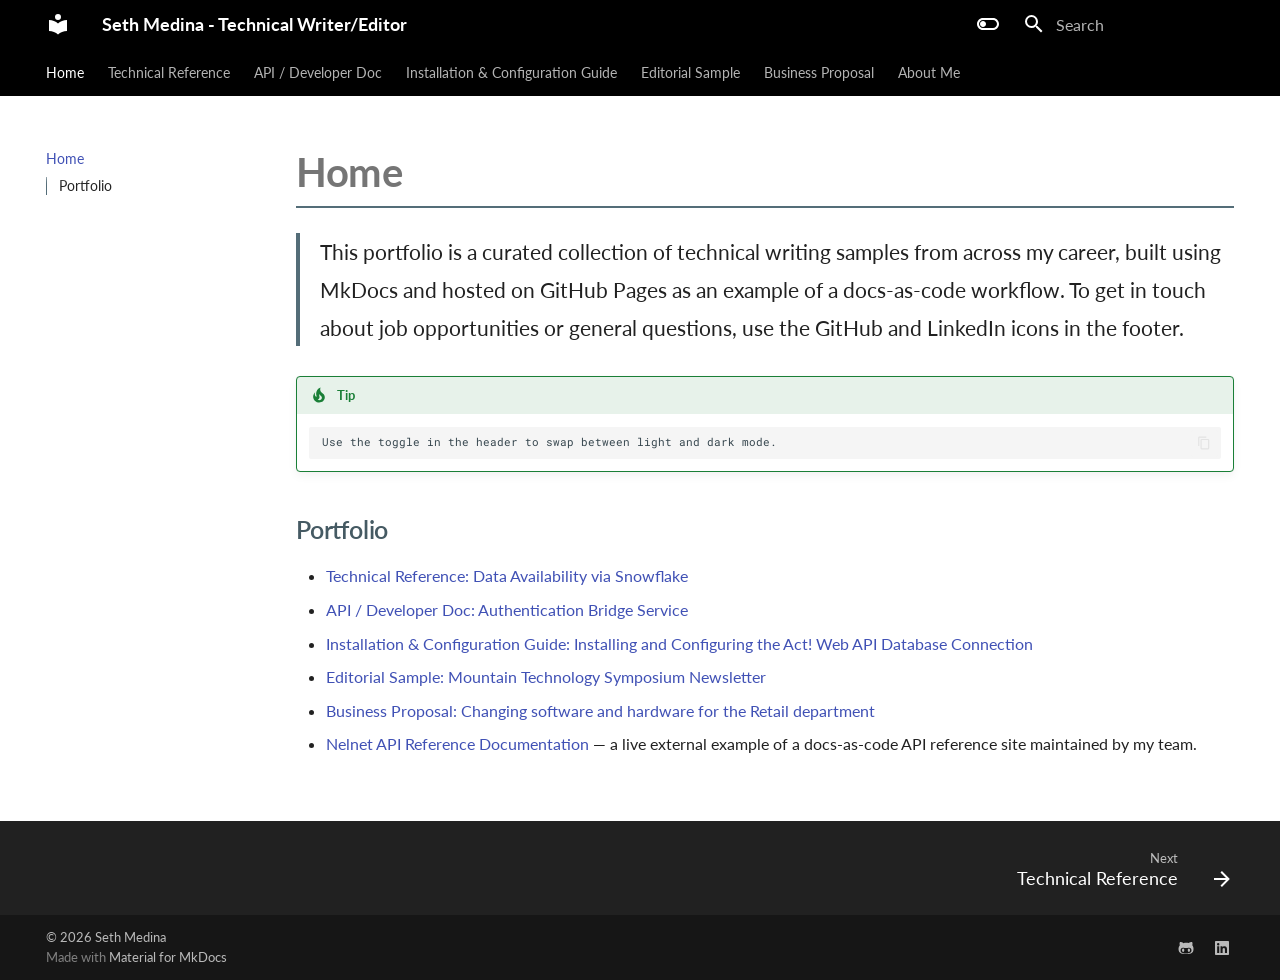
==== commit da009d43: "Deployed 140aae4 with MkDocs version: 1.6.1" ====
--- a/index.html
+++ b/index.html
@@ -13,8 +13,11 @@
         <link rel="next" href="DataAvailability_Snowflake/">
       
       
+        
+      
+      
       <link rel="icon" href="assets/images/favicon.png">
-      <meta name="generator" content="mkdocs-1.6.1, mkdocs-material-9.6.14">
+      <meta name="generator" content="mkdocs-1.6.1, mkdocs-material-9.7.6">
     
     
       
@@ -22,10 +25,10 @@
       
     
     
-      <link rel="stylesheet" href="assets/stylesheets/main.342714a4.min.css">
-      
-        
-        <link rel="stylesheet" href="assets/stylesheets/palette.06af60db.min.css">
+      <link rel="stylesheet" href="assets/stylesheets/main.484c7ddc.min.css">
+      
+        
+        <link rel="stylesheet" href="assets/stylesheets/palette.ab4e12ef.min.css">
       
       
 
@@ -39,10 +42,12 @@
         
         
         <link rel="preconnect" href="https://fonts.gstatic.com" crossorigin>
-        <link rel="stylesheet" href="https://fonts.googleapis.com/css?family=Roboto:300,300i,400,400i,700,700i%7CRoboto+Mono:400,400i,700,700i&display=fallback">
-        <style>:root{--md-text-font:"Roboto";--md-code-font:"Roboto Mono"}</style>
-      
-    
+        <link rel="stylesheet" href="https://fonts.googleapis.com/css?family=Lato:300,300i,400,400i,700,700i%7CRoboto+Mono:400,400i,700,700i&display=fallback">
+        <style>:root{--md-text-font:"Lato";--md-code-font:"Roboto Mono"}</style>
+      
+    
+    
+      <link rel="stylesheet" href="stylesheets/extra.css">
     
     <script>__md_scope=new URL(".",location),__md_hash=e=>[...e].reduce(((e,_)=>(e<<5)-e+_.charCodeAt(0)),0),__md_get=(e,_=localStorage,t=__md_scope)=>JSON.parse(_.getItem(t.pathname+"."+e)),__md_set=(e,_,t=localStorage,a=__md_scope)=>{try{t.setItem(a.pathname+"."+e,JSON.stringify(_))}catch(e){}}</script>
     
@@ -50,7 +55,6 @@
 
     
     
-    
   </head>
   
   
@@ -61,7 +65,7 @@
     
     
     
-    <body dir="ltr" data-md-color-scheme="default" data-md-color-primary="teal" data-md-color-accent="purple">
+    <body dir="ltr" data-md-color-scheme="default" data-md-color-primary="blue-grey" data-md-color-accent="light-blue">
   
     
     <input class="md-toggle" data-md-toggle="drawer" type="checkbox" id="__drawer" autocomplete="off">
@@ -117,7 +121,7 @@
     
     
     
-    <input class="md-option" data-md-color-media="" data-md-color-scheme="default" data-md-color-primary="teal" data-md-color-accent="purple"  aria-label="Switch to dark mode"  type="radio" name="__palette" id="__palette_0">
+    <input class="md-option" data-md-color-media="" data-md-color-scheme="default" data-md-color-primary="blue-grey" data-md-color-accent="light-blue"  aria-label="Switch to dark mode"  type="radio" name="__palette" id="__palette_0">
     
       <label class="md-header__button md-icon" title="Switch to dark mode" for="__palette_1" hidden>
         <svg xmlns="http://www.w3.org/2000/svg" viewBox="0 0 24 24"><path d="M17 6H7c-3.31 0-6 2.69-6 6s2.69 6 6 6h10c3.31 0 6-2.69 6-6s-2.69-6-6-6m0 10H7c-2.21 0-4-1.79-4-4s1.79-4 4-4h10c2.21 0 4 1.79 4 4s-1.79 4-4 4M7 9c-1.66 0-3 1.34-3 3s1.34 3 3 3 3-1.34 3-3-1.34-3-3-3"/></svg>
@@ -127,7 +131,7 @@
     
     
     
-    <input class="md-option" data-md-color-media="" data-md-color-scheme="slate" data-md-color-primary="teal" data-md-color-accent="lime"  aria-label="Switch to light mode"  type="radio" name="__palette" id="__palette_1">
+    <input class="md-option" data-md-color-media="" data-md-color-scheme="slate" data-md-color-primary="blue-grey" data-md-color-accent="light-blue"  aria-label="Switch to light mode"  type="radio" name="__palette" id="__palette_1">
     
       <label class="md-header__button md-icon" title="Switch to light mode" for="__palette_0" hidden>
         <svg xmlns="http://www.w3.org/2000/svg" viewBox="0 0 24 24"><path d="M17 7H7a5 5 0 0 0-5 5 5 5 0 0 0 5 5h10a5 5 0 0 0 5-5 5 5 0 0 0-5-5m0 8a3 3 0 0 1-3-3 3 3 0 0 1 3-3 3 3 0 0 1 3 3 3 3 0 0 1-3 3"/></svg>
@@ -232,7 +236,7 @@
   
     
   
-  Technical 1
+  Technical Reference
 
       </a>
     </li>
@@ -251,7 +255,7 @@
   
     
   
-  Technical 2
+  API / Developer Doc
 
       </a>
     </li>
@@ -270,7 +274,7 @@
   
     
   
-  SOP
+  Installation & Configuration Guide
 
       </a>
     </li>
@@ -289,7 +293,7 @@
   
     
   
-  Editing
+  Editorial Sample
 
       </a>
     </li>
@@ -308,7 +312,7 @@
   
     
   
-  Proposal
+  Business Proposal
 
       </a>
     </li>
@@ -390,9 +394,14 @@
   
   
   <span class="md-ellipsis">
+    
+  
     Home
+  
+
     
   </span>
+  
   
 
           <span class="md-nav__icon md-icon"></span>
@@ -403,9 +412,14 @@
   
   
   <span class="md-ellipsis">
+    
+  
     Home
+  
+
     
   </span>
+  
   
 
       </a>
@@ -426,9 +440,11 @@
     <ul class="md-nav__list" data-md-component="toc" data-md-scrollfix>
       
         <li class="md-nav__item">
-  <a href="#portfolio-links" class="md-nav__link">
+  <a href="#portfolio" class="md-nav__link">
     <span class="md-ellipsis">
-      Portfolio Links
+      
+        Portfolio
+      
     </span>
   </a>
   
@@ -454,9 +470,14 @@
   
   
   <span class="md-ellipsis">
-    Technical 1
+    
+  
+    Technical Reference
+  
+
     
   </span>
+  
   
 
       </a>
@@ -476,9 +497,14 @@
   
   
   <span class="md-ellipsis">
-    Technical 2
+    
+  
+    API / Developer Doc
+  
+
     
   </span>
+  
   
 
       </a>
@@ -498,9 +524,14 @@
   
   
   <span class="md-ellipsis">
-    SOP
+    
+  
+    Installation & Configuration Guide
+  
+
     
   </span>
+  
   
 
       </a>
@@ -520,9 +551,14 @@
   
   
   <span class="md-ellipsis">
-    Editing
+    
+  
+    Editorial Sample
+  
+
     
   </span>
+  
   
 
       </a>
@@ -542,9 +578,14 @@
   
   
   <span class="md-ellipsis">
-    Proposal
+    
+  
+    Business Proposal
+  
+
     
   </span>
+  
   
 
       </a>
@@ -564,9 +605,14 @@
   
   
   <span class="md-ellipsis">
+    
+  
     About Me
+  
+
     
   </span>
+  
   
 
       </a>
@@ -584,6 +630,7 @@
           
           
             <div class="md-content" data-md-component="content">
+              
               <article class="md-content__inner md-typeset">
                 
                   
@@ -591,22 +638,20 @@
 
 
 <h1 id="home">Home</h1>
-<p>Hey, thanks for visiting my portfolio. This website houses a curated collection of technical writing/editing projects that I have worked on over the course of my career. If you would like to contact me with job opportunities or just have general questions, feel free to use the Github and LinkedIn icons in the lower-right corner to find me.</p>
-<p>This website was built using Python, MkDocs, and various extensions and plug-ins, and is currently hosted on GitHub Pages. All content has been created using a combination of Markdown, HTML, and CSS.</p>
+<p>This portfolio is a curated collection of technical writing samples from across my career, built using MkDocs and hosted on GitHub Pages as an example of a docs-as-code workflow. To get in touch about job opportunities or general questions, use the GitHub and LinkedIn icons in the footer.</p>
 <div class="admonition tip">
 <p class="admonition-title">Tip</p>
-<div class="highlight"><pre><span></span><code>Click the toggle button to the left of the search bar above to swap between light and dark mode!
+<div class="highlight"><pre><span></span><code>Use the toggle in the header to swap between light and dark mode.
 </code></pre></div>
 </div>
-<h2 id="portfolio-links">Portfolio Links</h2>
+<h2 id="portfolio">Portfolio</h2>
 <ul>
-<li><a href="DataAvailability_Snowflake/">Technical 1: Data Availability via Snowflake</a></li>
-<li><a href="AuthBridgeService/">Technical 2: Authentication Bridge Service</a></li>
-<li><a href="Act_ConnectLink_Install/">SOP: Installing and Configuring the Act! Web API Database Connection</a></li>
-<li><a href="MTS_Newsletter_Edits/">Editing: Mountain Technology Symposium Newsletter</a></li>
-<li><a href="EZLinks_Capital_Proposal/">Proposal: Changing software and hardware for the Retail department</a></li>
-<li><a href="https://docs.nelnet.io/#introduction">Nelnet API Reference Documentation</a> (a docs-as-code approach to API reference documentation. My team currently maintains and updates this site based on API/feature enhancements that affect the endpoints that our customers may use.)</li>
-<li><a href="AboutMe/">About Me</a></li>
+<li><a href="DataAvailability_Snowflake/">Technical Reference: Data Availability via Snowflake</a></li>
+<li><a href="AuthBridgeService/">API / Developer Doc: Authentication Bridge Service</a></li>
+<li><a href="Act_ConnectLink_Install/">Installation &amp; Configuration Guide: Installing and Configuring the Act! Web API Database Connection</a></li>
+<li><a href="MTS_Newsletter_Edits/">Editorial Sample: Mountain Technology Symposium Newsletter</a></li>
+<li><a href="EZLinks_Capital_Proposal/">Business Proposal: Changing software and hardware for the Retail department</a></li>
+<li><a href="https://docs.nelnet.io/#introduction">Nelnet API Reference Documentation</a> — a live external example of a docs-as-code API reference site maintained by my team.</li>
 </ul>
 
 
@@ -630,16 +675,46 @@
 <script>var target=document.getElementById(location.hash.slice(1));target&&target.name&&(target.checked=target.name.startsWith("__tabbed_"))</script>
         </div>
         
+          <button type="button" class="md-top md-icon" data-md-component="top" hidden>
+  
+  <svg xmlns="http://www.w3.org/2000/svg" viewBox="0 0 24 24"><path d="M13 20h-2V8l-5.5 5.5-1.42-1.42L12 4.16l7.92 7.92-1.42 1.42L13 8z"/></svg>
+  Back to top
+</button>
+        
       </main>
       
         <footer class="md-footer">
+  
+    
+      
+      <nav class="md-footer__inner md-grid" aria-label="Footer" >
+        
+        
+          
+          <a href="DataAvailability_Snowflake/" class="md-footer__link md-footer__link--next" aria-label="Next: Technical Reference">
+            <div class="md-footer__title">
+              <span class="md-footer__direction">
+                Next
+              </span>
+              <div class="md-ellipsis">
+                Technical Reference
+              </div>
+            </div>
+            <div class="md-footer__button md-icon">
+              
+              <svg xmlns="http://www.w3.org/2000/svg" viewBox="0 0 24 24"><path d="M4 11v2h12l-5.5 5.5 1.42 1.42L19.84 12l-7.92-7.92L10.5 5.5 16 11z"/></svg>
+            </div>
+          </a>
+        
+      </nav>
+    
   
   <div class="md-footer-meta md-typeset">
     <div class="md-footer-meta__inner md-grid">
       <div class="md-copyright">
   
     <div class="md-copyright__highlight">
-      &copy; 2024 <a href="https://linkedin.com/in/sethtmedina" target="_blank" rel="noopener">Seth Medina</a>
+      &copy; 2026 <a href="https://linkedin.com/in/sethtmedina" target="_blank" rel="noopener">Seth Medina</a>
     </div>
   
   
@@ -650,7 +725,8 @@
   
 </div>
       
-        <div class="md-social">
+        
+<div class="md-social">
   
     
     
@@ -660,7 +736,7 @@
       
     
     <a href="https://github.com/medinast21" target="_blank" rel="noopener" title="github.com" class="md-social__link">
-      <svg xmlns="http://www.w3.org/2000/svg" viewBox="0 0 480 512"><!--! Font Awesome Free 6.7.2 by @fontawesome - https://fontawesome.com License - https://fontawesome.com/license/free (Icons: CC BY 4.0, Fonts: SIL OFL 1.1, Code: MIT License) Copyright 2024 Fonticons, Inc.--><path d="M186.1 328.7c0 20.9-10.9 55.1-36.7 55.1s-36.7-34.2-36.7-55.1 10.9-55.1 36.7-55.1 36.7 34.2 36.7 55.1M480 278.2c0 31.9-3.2 65.7-17.5 95-37.9 76.6-142.1 74.8-216.7 74.8-75.8 0-186.2 2.7-225.6-74.8-14.6-29-20.2-63.1-20.2-95 0-41.9 13.9-81.5 41.5-113.6-5.2-15.8-7.7-32.4-7.7-48.8 0-21.5 4.9-32.3 14.6-51.8 45.3 0 74.3 9 108.8 36 29-6.9 58.8-10 88.7-10 27 0 54.2 2.9 80.4 9.2 34-26.7 63-35.2 107.8-35.2 9.8 19.5 14.6 30.3 14.6 51.8 0 16.4-2.6 32.7-7.7 48.2 27.5 32.4 39 72.3 39 114.2m-64.3 50.5c0-43.9-26.7-82.6-73.5-82.6-18.9 0-37 3.4-56 6-14.9 2.3-29.8 3.2-45.1 3.2-15.2 0-30.1-.9-45.1-3.2-18.7-2.6-37-6-56-6-46.8 0-73.5 38.7-73.5 82.6 0 87.8 80.4 101.3 150.4 101.3h48.2c70.3 0 150.6-13.4 150.6-101.3m-82.6-55.1c-25.8 0-36.7 34.2-36.7 55.1s10.9 55.1 36.7 55.1 36.7-34.2 36.7-55.1-10.9-55.1-36.7-55.1"/></svg>
+      <svg xmlns="http://www.w3.org/2000/svg" viewBox="0 0 512 512"><!--! Font Awesome Free 7.1.0 by @fontawesome - https://fontawesome.com License - https://fontawesome.com/license/free (Icons: CC BY 4.0, Fonts: SIL OFL 1.1, Code: MIT License) Copyright 2025 Fonticons, Inc.--><path d="M202.1 328.7c0 20.9-10.9 55.1-36.7 55.1s-36.7-34.2-36.7-55.1 10.9-55.1 36.7-55.1 36.7 34.2 36.7 55.1M496 278.2c0 31.9-3.2 65.7-17.5 95-37.9 76.6-142.1 74.8-216.7 74.8-75.8 0-186.2 2.7-225.6-74.8-14.6-29-20.2-63.1-20.2-95 0-41.9 13.9-81.5 41.5-113.6-5.2-15.8-7.7-32.4-7.7-48.8 0-21.5 4.9-32.3 14.6-51.8 45.3 0 74.3 9 108.8 36 29-6.9 58.8-10 88.7-10 27 0 54.2 2.9 80.4 9.2 34-26.7 63-35.2 107.8-35.2 9.8 19.5 14.6 30.3 14.6 51.8 0 16.4-2.6 32.7-7.7 48.2 27.5 32.4 39 72.3 39 114.2m-64.3 50.5c0-43.9-26.7-82.6-73.5-82.6-18.9 0-37 3.4-56 6-14.9 2.3-29.8 3.2-45.1 3.2-15.2 0-30.1-.9-45.1-3.2-18.7-2.6-37-6-56-6-46.8 0-73.5 38.7-73.5 82.6 0 87.8 80.4 101.3 150.4 101.3h48.2c70.3 0 150.6-13.4 150.6-101.3m-82.6-55.1c-25.8 0-36.7 34.2-36.7 55.1s10.9 55.1 36.7 55.1 36.7-34.2 36.7-55.1-10.9-55.1-36.7-55.1"/></svg>
     </a>
   
     
@@ -671,7 +747,7 @@
       
     
     <a href="https://linkedin.com/in/sethtmedina" target="_blank" rel="noopener" title="linkedin.com" class="md-social__link">
-      <svg xmlns="http://www.w3.org/2000/svg" viewBox="0 0 448 512"><!--! Font Awesome Free 6.7.2 by @fontawesome - https://fontawesome.com License - https://fontawesome.com/license/free (Icons: CC BY 4.0, Fonts: SIL OFL 1.1, Code: MIT License) Copyright 2024 Fonticons, Inc.--><path d="M416 32H31.9C14.3 32 0 46.5 0 64.3v383.4C0 465.5 14.3 480 31.9 480H416c17.6 0 32-14.5 32-32.3V64.3c0-17.8-14.4-32.3-32-32.3M135.4 416H69V202.2h66.5V416zm-33.2-243c-21.3 0-38.5-17.3-38.5-38.5S80.9 96 102.2 96c21.2 0 38.5 17.3 38.5 38.5 0 21.3-17.2 38.5-38.5 38.5m282.1 243h-66.4V312c0-24.8-.5-56.7-34.5-56.7-34.6 0-39.9 27-39.9 54.9V416h-66.4V202.2h63.7v29.2h.9c8.9-16.8 30.6-34.5 62.9-34.5 67.2 0 79.7 44.3 79.7 101.9z"/></svg>
+      <svg xmlns="http://www.w3.org/2000/svg" viewBox="0 0 448 512"><!--! Font Awesome Free 7.1.0 by @fontawesome - https://fontawesome.com License - https://fontawesome.com/license/free (Icons: CC BY 4.0, Fonts: SIL OFL 1.1, Code: MIT License) Copyright 2025 Fonticons, Inc.--><path d="M416 32H31.9C14.3 32 0 46.5 0 64.3v383.4C0 465.5 14.3 480 31.9 480H416c17.6 0 32-14.5 32-32.3V64.3c0-17.8-14.4-32.3-32-32.3M135.4 416H69V202.2h66.5V416zM102.2 96a38.5 38.5 0 1 1 0 77 38.5 38.5 0 1 1 0-77m282.1 320h-66.4V312c0-24.8-.5-56.7-34.5-56.7-34.6 0-39.9 27-39.9 54.9V416h-66.4V202.2h63.7v29.2h.9c8.9-16.8 30.6-34.5 62.9-34.5 67.2 0 79.7 44.3 79.7 101.9z"/></svg>
     </a>
   
 </div>
@@ -688,10 +764,11 @@
     
     
       
-      <script id="__config" type="application/json">{"base": ".", "features": ["navigation.tabs", "navigation.sections", "toc.integrate", "navigate.top", "search.suggest", "search.highlight", "content.tabs.link", "content.code.annotation", "content.code.copy"], "search": "assets/javascripts/workers/search.d50fe291.min.js", "tags": null, "translations": {"clipboard.copied": "Copied to clipboard", "clipboard.copy": "Copy to clipboard", "search.result.more.one": "1 more on this page", "search.result.more.other": "# more on this page", "search.result.none": "No matching documents", "search.result.one": "1 matching document", "search.result.other": "# matching documents", "search.result.placeholder": "Type to start searching", "search.result.term.missing": "Missing", "select.version": "Select version"}, "version": null}</script>
-    
-    
-      <script src="assets/javascripts/bundle.13a4f30d.min.js"></script>
+      
+      <script id="__config" type="application/json">{"annotate": null, "base": ".", "features": ["navigation.tabs", "navigation.sections", "toc.integrate", "navigation.top", "navigation.footer", "search.suggest", "search.highlight", "content.tabs.link", "content.code.annotation", "content.code.copy"], "search": "assets/javascripts/workers/search.2c215733.min.js", "tags": null, "translations": {"clipboard.copied": "Copied to clipboard", "clipboard.copy": "Copy to clipboard", "search.result.more.one": "1 more on this page", "search.result.more.other": "# more on this page", "search.result.none": "No matching documents", "search.result.one": "1 matching document", "search.result.other": "# matching documents", "search.result.placeholder": "Type to start searching", "search.result.term.missing": "Missing", "select.version": "Select version"}, "version": null}</script>
+    
+    
+      <script src="assets/javascripts/bundle.79ae519e.min.js"></script>
       
     
   </body>
--- a/assets/stylesheets/main.484c7ddc.min.css
+++ b/assets/stylesheets/main.484c7ddc.min.css
@@ -0,0 +1 @@
+@charset "UTF-8";html{-webkit-text-size-adjust:none;-moz-text-size-adjust:none;text-size-adjust:none;box-sizing:border-box}*,:after,:before{box-sizing:inherit}@media (prefers-reduced-motion){*,:after,:before{transition:none!important}}body{margin:0}a,button,input,label{-webkit-tap-highlight-color:transparent}a{color:inherit;text-decoration:none}hr{border:0;box-sizing:initial;display:block;height:.05rem;overflow:visible;padding:0}small{font-size:80%}sub,sup{line-height:1em}img{border-style:none}table{border-collapse:initial;border-spacing:0}td,th{font-weight:400;vertical-align:top}button{background:#0000;border:0;font-family:inherit;font-size:inherit;margin:0;padding:0}input{border:0;outline:none}:root{--md-primary-fg-color:#4051b5;--md-primary-fg-color--light:#5d6cc0;--md-primary-fg-color--dark:#303fa1;--md-primary-bg-color:#fff;--md-primary-bg-color--light:#ffffffb3;--md-accent-fg-color:#526cfe;--md-accent-fg-color--transparent:#526cfe1a;--md-accent-bg-color:#fff;--md-accent-bg-color--light:#ffffffb3}[data-md-color-scheme=default]{color-scheme:light}[data-md-color-scheme=default] img[src$="#gh-dark-mode-only"],[data-md-color-scheme=default] img[src$="#only-dark"]{display:none}:root,[data-md-color-scheme=default]{--md-hue:225deg;--md-default-fg-color:#000000de;--md-default-fg-color--light:#0000008a;--md-default-fg-color--lighter:#00000052;--md-default-fg-color--lightest:#00000012;--md-default-bg-color:#fff;--md-default-bg-color--light:#ffffffb3;--md-default-bg-color--lighter:#ffffff4d;--md-default-bg-color--lightest:#ffffff1f;--md-code-fg-color:#36464e;--md-code-bg-color:#f5f5f5;--md-code-bg-color--light:#f5f5f5b3;--md-code-bg-color--lighter:#f5f5f54d;--md-code-hl-color:#4287ff;--md-code-hl-color--light:#4287ff1a;--md-code-hl-number-color:#d52a2a;--md-code-hl-special-color:#db1457;--md-code-hl-function-color:#a846b9;--md-code-hl-constant-color:#6e59d9;--md-code-hl-keyword-color:#3f6ec6;--md-code-hl-string-color:#1c7d4d;--md-code-hl-name-color:var(--md-code-fg-color);--md-code-hl-operator-color:var(--md-default-fg-color--light);--md-code-hl-punctuation-color:var(--md-default-fg-color--light);--md-code-hl-comment-color:var(--md-default-fg-color--light);--md-code-hl-generic-color:var(--md-default-fg-color--light);--md-code-hl-variable-color:var(--md-default-fg-color--light);--md-typeset-color:var(--md-default-fg-color);--md-typeset-a-color:var(--md-primary-fg-color);--md-typeset-del-color:#f5503d26;--md-typeset-ins-color:#0bd57026;--md-typeset-kbd-color:#fafafa;--md-typeset-kbd-accent-color:#fff;--md-typeset-kbd-border-color:#b8b8b8;--md-typeset-mark-color:#ffff0080;--md-typeset-table-color:#0000001f;--md-typeset-table-color--light:rgba(0,0,0,.035);--md-admonition-fg-color:var(--md-default-fg-color);--md-admonition-bg-color:var(--md-default-bg-color);--md-warning-fg-color:#000000de;--md-warning-bg-color:#ff9;--md-footer-fg-color:#fff;--md-footer-fg-color--light:#ffffffb3;--md-footer-fg-color--lighter:#ffffff73;--md-footer-bg-color:#000000de;--md-footer-bg-color--dark:#00000052;--md-shadow-z1:0 0.2rem 0.5rem #0000000d,0 0 0.05rem #0000001a;--md-shadow-z2:0 0.2rem 0.5rem #0000001a,0 0 0.05rem #00000040;--md-shadow-z3:0 0.2rem 0.5rem #0003,0 0 0.05rem #00000059}.md-icon svg{fill:currentcolor;display:block;height:1.2rem;width:1.2rem}body{-webkit-font-smoothing:antialiased;-moz-osx-font-smoothing:grayscale;--md-text-font-family:var(--md-text-font,_),-apple-system,BlinkMacSystemFont,Helvetica,Arial,sans-serif;--md-code-font-family:var(--md-code-font,_),SFMono-Regular,Consolas,Menlo,monospace}aside,body,input{font-feature-settings:"kern","liga";color:var(--md-typeset-color);font-family:var(--md-text-font-family)}code,kbd,pre{font-feature-settings:"kern";font-family:var(--md-code-font-family)}:root{--md-typeset-table-sort-icon:url('data:image/svg+xml;charset=utf-8,<svg xmlns="http://www.w3.org/2000/svg" viewBox="0 0 24 24"><path d="m18 21-4-4h3V7h-3l4-4 4 4h-3v10h3M2 19v-2h10v2M2 13v-2h7v2M2 7V5h4v2z"/></svg>');--md-typeset-table-sort-icon--asc:url('data:image/svg+xml;charset=utf-8,<svg xmlns="http://www.w3.org/2000/svg" viewBox="0 0 24 24"><path d="M19 17h3l-4 4-4-4h3V3h2M2 17h10v2H2M6 5v2H2V5m0 6h7v2H2z"/></svg>');--md-typeset-table-sort-icon--desc:url('data:image/svg+xml;charset=utf-8,<svg xmlns="http://www.w3.org/2000/svg" viewBox="0 0 24 24"><path d="M19 7h3l-4-4-4 4h3v14h2M2 17h10v2H2M6 5v2H2V5m0 6h7v2H2z"/></svg>')}.md-typeset{-webkit-print-color-adjust:exact;color-adjust:exact;font-size:.8rem;line-height:1.6;overflow-wrap:break-word}@media print{.md-typeset{font-size:.68rem}}.md-typeset blockquote,.md-typeset dl,.md-typeset figure,.md-typeset ol,.md-typeset pre,.md-typeset ul{margin-bottom:1em;margin-top:1em}.md-typeset h1{color:var(--md-default-fg-color--light);font-size:2em;line-height:1.3;margin:0 0 1.25em}.md-typeset h1,.md-typeset h2{font-weight:300;letter-spacing:-.01em}.md-typeset h2{font-size:1.5625em;line-height:1.4;margin:1.6em 0 .64em}.md-typeset h3{font-size:1.25em;font-weight:400;letter-spacing:-.01em;line-height:1.5;margin:1.6em 0 .8em}.md-typeset h2+h3{margin-top:.8em}.md-typeset h4{font-weight:700;letter-spacing:-.01em;margin:1em 0}.md-typeset h5,.md-typeset h6{color:var(--md-default-fg-color--light);font-size:.8em;font-weight:700;letter-spacing:-.01em;margin:1.25em 0}.md-typeset h5{text-transform:uppercase}.md-typeset h5 code{text-transform:none}.md-typeset hr{border-bottom:.05rem solid var(--md-default-fg-color--lightest);display:flow-root;margin:1.5em 0}.md-typeset a{color:var(--md-typeset-a-color);word-break:break-word}.md-typeset a,.md-typeset a:before{transition:color 125ms}.md-typeset a:focus,.md-typeset a:hover{color:var(--md-accent-fg-color)}.md-typeset a:focus code,.md-typeset a:hover code{background-color:var(--md-accent-fg-color--transparent);color:var(--md-accent-fg-color)}.md-typeset a code{color:var(--md-typeset-a-color)}.md-typeset a.focus-visible{outline-color:var(--md-accent-fg-color);outline-offset:.2rem}.md-typeset code,.md-typeset kbd,.md-typeset pre{color:var(--md-code-fg-color);direction:ltr;font-variant-ligatures:none;transition:background-color 125ms}@media print{.md-typeset code,.md-typeset kbd,.md-typeset pre{white-space:pre-wrap}}.md-typeset code{background-color:var(--md-code-bg-color);border-radius:.1rem;-webkit-box-decoration-break:clone;box-decoration-break:clone;font-size:.85em;padding:0 .2941176471em;transition:color 125ms,background-color 125ms;word-break:break-word}.md-typeset code:not(.focus-visible){-webkit-tap-highlight-color:transparent;outline:none}.md-typeset pre{display:flow-root;line-height:1.4;position:relative}.md-typeset pre>code{-webkit-box-decoration-break:slice;box-decoration-break:slice;box-shadow:none;display:block;margin:0;outline-color:var(--md-accent-fg-color);overflow:auto;padding:.7720588235em 1.1764705882em;scrollbar-color:var(--md-default-fg-color--lighter) #0000;scrollbar-width:thin;touch-action:auto;word-break:normal}.md-typeset pre>code:hover{scrollbar-color:var(--md-accent-fg-color) #0000}.md-typeset pre>code::-webkit-scrollbar{height:.2rem;width:.2rem}.md-typeset pre>code::-webkit-scrollbar-thumb{background-color:var(--md-default-fg-color--lighter)}.md-typeset pre>code::-webkit-scrollbar-thumb:hover{background-color:var(--md-accent-fg-color)}.md-typeset kbd{background-color:var(--md-typeset-kbd-color);border-radius:.1rem;box-shadow:0 .1rem 0 .05rem var(--md-typeset-kbd-border-color),0 .1rem 0 var(--md-typeset-kbd-border-color),0 -.1rem .2rem var(--md-typeset-kbd-accent-color) inset;color:var(--md-default-fg-color);display:inline-block;font-size:.75em;padding:0 .6666666667em;vertical-align:text-top;word-break:break-word}.md-typeset mark{background-color:var(--md-typeset-mark-color);-webkit-box-decoration-break:clone;box-decoration-break:clone;color:inherit;word-break:break-word}.md-typeset abbr{cursor:help;text-decoration:none}.md-typeset [data-preview],.md-typeset abbr{border-bottom:.05rem dotted var(--md-default-fg-color--light)}.md-typeset small{opacity:.75}[dir=ltr] .md-typeset sub,[dir=ltr] .md-typeset sup{margin-left:.078125em}[dir=rtl] .md-typeset sub,[dir=rtl] .md-typeset sup{margin-right:.078125em}[dir=ltr] .md-typeset blockquote{padding-left:.6rem}[dir=rtl] .md-typeset blockquote{padding-right:.6rem}[dir=ltr] .md-typeset blockquote{border-left:.2rem solid var(--md-default-fg-color--lighter)}[dir=rtl] .md-typeset blockquote{border-right:.2rem solid var(--md-default-fg-color--lighter)}.md-typeset blockquote{color:var(--md-default-fg-color--light);margin-left:0;margin-right:0}.md-typeset ul{list-style-type:disc}.md-typeset ul[type]{list-style-type:revert-layer}[dir=ltr] .md-typeset ol,[dir=ltr] .md-typeset ul{margin-left:.625em}[dir=rtl] .md-typeset ol,[dir=rtl] .md-typeset ul{margin-right:.625em}.md-typeset ol,.md-typeset ul{padding:0}.md-typeset ol:not([hidden]),.md-typeset ul:not([hidden]){display:flow-root}.md-typeset ol ol,.md-typeset ul ol{list-style-type:lower-alpha}.md-typeset ol ol ol,.md-typeset ul ol ol{list-style-type:lower-roman}.md-typeset ol ol ol ol,.md-typeset ul ol ol ol{list-style-type:upper-alpha}.md-typeset ol ol ol ol ol,.md-typeset ul ol ol ol ol{list-style-type:upper-roman}.md-typeset ol[type],.md-typeset ul[type]{list-style-type:revert-layer}[dir=ltr] .md-typeset ol li,[dir=ltr] .md-typeset ul li{margin-left:1.25em}[dir=rtl] .md-typeset ol li,[dir=rtl] .md-typeset ul li{margin-right:1.25em}.md-typeset ol li,.md-typeset ul li{margin-bottom:.5em}.md-typeset ol li blockquote,.md-typeset ol li p,.md-typeset ul li blockquote,.md-typeset ul li p{margin:.5em 0}.md-typeset ol li:last-child,.md-typeset ul li:last-child{margin-bottom:0}[dir=ltr] .md-typeset ol li ol,[dir=ltr] .md-typeset ol li ul,[dir=ltr] .md-typeset ul li ol,[dir=ltr] .md-typeset ul li ul{margin-left:.625em}[dir=rtl] .md-typeset ol li ol,[dir=rtl] .md-typeset ol li ul,[dir=rtl] .md-typeset ul li ol,[dir=rtl] .md-typeset ul li ul{margin-right:.625em}.md-typeset ol li ol,.md-typeset ol li ul,.md-typeset ul li ol,.md-typeset ul li ul{margin-bottom:.5em;margin-top:.5em}[dir=ltr] .md-typeset dd{margin-left:1.875em}[dir=rtl] .md-typeset dd{margin-right:1.875em}.md-typeset dd{margin-bottom:1.5em;margin-top:1em}.md-typeset img,.md-typeset svg,.md-typeset video{height:auto;max-width:100%}.md-typeset img[align=left]{margin:1em 1em 1em 0}.md-typeset img[align=right]{margin:1em 0 1em 1em}.md-typeset img[align]:only-child{margin-top:0}.md-typeset figure{display:flow-root;margin:1em auto;max-width:100%;text-align:center;width:fit-content}.md-typeset figure img{display:block;margin:0 auto}.md-typeset figcaption{font-style:italic;margin:1em auto;max-width:24rem}.md-typeset iframe{max-width:100%}.md-typeset table:not([class]){background-color:var(--md-default-bg-color);border:.05rem solid var(--md-typeset-table-color);border-radius:.1rem;display:inline-block;font-size:.64rem;max-width:100%;overflow:auto;touch-action:auto}@media print{.md-typeset table:not([class]){display:table}}.md-typeset table:not([class])+*{margin-top:1.5em}.md-typeset table:not([class]) td>:first-child,.md-typeset table:not([class]) th>:first-child{margin-top:0}.md-typeset table:not([class]) td>:last-child,.md-typeset table:not([class]) th>:last-child{margin-bottom:0}.md-typeset table:not([class]) td:not([align]),.md-typeset table:not([class]) th:not([align]){text-align:left}[dir=rtl] .md-typeset table:not([class]) td:not([align]),[dir=rtl] .md-typeset table:not([class]) th:not([align]){text-align:right}.md-typeset table:not([class]) th{font-weight:700;min-width:5rem;padding:.9375em 1.25em;vertical-align:top}.md-typeset table:not([class]) td{border-top:.05rem solid var(--md-typeset-table-color);padding:.9375em 1.25em;vertical-align:top}.md-typeset table:not([class]) tbody tr{transition:background-color 125ms}.md-typeset table:not([class]) tbody tr:hover{background-color:var(--md-typeset-table-color--light);box-shadow:0 .05rem 0 var(--md-default-bg-color) inset}.md-typeset table:not([class]) a{word-break:normal}.md-typeset table th[role=columnheader]{cursor:pointer}[dir=ltr] .md-typeset table th[role=columnheader]:after{margin-left:.5em}[dir=rtl] .md-typeset table th[role=columnheader]:after{margin-right:.5em}.md-typeset table th[role=columnheader]:after{content:"";display:inline-block;height:1.2em;-webkit-mask-image:var(--md-typeset-table-sort-icon);mask-image:var(--md-typeset-table-sort-icon);-webkit-mask-repeat:no-repeat;mask-repeat:no-repeat;-webkit-mask-size:contain;mask-size:contain;transition:background-color 125ms;vertical-align:text-bottom;width:1.2em}.md-typeset table th[role=columnheader]:hover:after{background-color:var(--md-default-fg-color--lighter)}.md-typeset table th[role=columnheader][aria-sort=ascending]:after{background-color:var(--md-default-fg-color--light);-webkit-mask-image:var(--md-typeset-table-sort-icon--asc);mask-image:var(--md-typeset-table-sort-icon--asc)}.md-typeset table th[role=columnheader][aria-sort=descending]:after{background-color:var(--md-default-fg-color--light);-webkit-mask-image:var(--md-typeset-table-sort-icon--desc);mask-image:var(--md-typeset-table-sort-icon--desc)}.md-typeset__scrollwrap{margin:1em -.8rem;overflow-x:auto;touch-action:auto}.md-typeset__table{display:inline-block;margin-bottom:.5em;padding:0 .8rem}@media print{.md-typeset__table{display:block}}html .md-typeset__table table{display:table;margin:0;overflow:hidden;width:100%}@media screen and (max-width:44.984375em){.md-content__inner>pre{margin:1em -.8rem}.md-content__inner>pre code{border-radius:0}}.md-typeset .md-author{border-radius:100%;display:block;flex-shrink:0;height:1.6rem;overflow:hidden;position:relative;transition:color 125ms,transform 125ms;width:1.6rem}.md-typeset .md-author img{display:block}.md-typeset .md-author--more{background:var(--md-default-fg-color--lightest);color:var(--md-default-fg-color--lighter);font-size:.6rem;font-weight:700;line-height:1.6rem;text-align:center}.md-typeset .md-author--long{height:2.4rem;width:2.4rem}.md-typeset a.md-author{transform:scale(1)}.md-typeset a.md-author img{border-radius:100%;filter:grayscale(100%) opacity(75%);transition:filter 125ms}.md-typeset a.md-author:focus,.md-typeset a.md-author:hover{transform:scale(1.1);z-index:1}.md-typeset a.md-author:focus img,.md-typeset a.md-author:hover img{filter:grayscale(0)}.md-banner{background-color:var(--md-footer-bg-color);color:var(--md-footer-fg-color);overflow:auto}@media print{.md-banner{display:none}}.md-banner--warning{background-color:var(--md-warning-bg-color);color:var(--md-warning-fg-color)}.md-banner__inner{font-size:.7rem;margin:.6rem auto;padding:0 .8rem}[dir=ltr] .md-banner__button{float:right}[dir=rtl] .md-banner__button{float:left}.md-banner__button{color:inherit;cursor:pointer;transition:opacity .25s}.no-js .md-banner__button{display:none}.md-banner__button:hover{opacity:.7}html{font-size:125%;height:100%;overflow-x:hidden}@media screen and (min-width:100em){html{font-size:137.5%}}@media screen and (min-width:125em){html{font-size:150%}}body{background-color:var(--md-default-bg-color);display:flex;flex-direction:column;font-size:.5rem;min-height:100%;position:relative;width:100%}@media print{body{display:block}}@media screen and (max-width:59.984375em){body[data-md-scrolllock]{position:fixed}}.md-grid{margin-left:auto;margin-right:auto;max-width:61rem}.md-container{display:flex;flex-direction:column;flex-grow:1}@media print{.md-container{display:block}}.md-main{flex-grow:1}.md-main__inner{display:flex;height:100%;margin-top:1.5rem}.md-ellipsis{overflow:hidden;text-overflow:ellipsis}.md-toggle{display:none}.md-option{height:0;opacity:0;position:absolute;width:0}.md-option:checked+label:not([hidden]){display:block}.md-option.focus-visible+label{outline-color:var(--md-accent-fg-color);outline-style:auto}.md-skip{background-color:var(--md-default-fg-color);border-radius:.1rem;color:var(--md-default-bg-color);font-size:.64rem;margin:.5rem;opacity:0;outline-color:var(--md-accent-fg-color);padding:.3rem .5rem;position:fixed;transform:translateY(.4rem);z-index:-1}.md-skip:focus{opacity:1;transform:translateY(0);transition:transform .25s cubic-bezier(.4,0,.2,1),opacity 175ms 75ms;z-index:10}@page{margin:25mm}:root{--md-clipboard-icon:url('data:image/svg+xml;charset=utf-8,<svg xmlns="http://www.w3.org/2000/svg" viewBox="0 0 24 24"><path d="M19 21H8V7h11m0-2H8a2 2 0 0 0-2 2v14a2 2 0 0 0 2 2h11a2 2 0 0 0 2-2V7a2 2 0 0 0-2-2m-3-4H4a2 2 0 0 0-2 2v14h2V3h12z"/></svg>')}.md-clipboard{border-radius:.1rem;color:var(--md-default-fg-color--lightest);cursor:pointer;height:1.5em;outline-color:var(--md-accent-fg-color);outline-offset:.1rem;transition:color .25s;width:1.5em;z-index:1}@media print{.md-clipboard{display:none}}.md-clipboard:not(.focus-visible){-webkit-tap-highlight-color:transparent;outline:none}:hover>.md-clipboard{color:var(--md-default-fg-color--light)}.md-clipboard:focus,.md-clipboard:hover{color:var(--md-accent-fg-color)}.md-clipboard:after{background-color:currentcolor;content:"";display:block;height:1.125em;margin:0 auto;-webkit-mask-image:var(--md-clipboard-icon);mask-image:var(--md-clipboard-icon);-webkit-mask-position:center;mask-position:center;-webkit-mask-repeat:no-repeat;mask-repeat:no-repeat;-webkit-mask-size:contain;mask-size:contain;width:1.125em}.md-clipboard--inline{cursor:pointer}.md-clipboard--inline code{transition:color .25s,background-color .25s}.md-clipboard--inline:focus code,.md-clipboard--inline:hover code{background-color:var(--md-accent-fg-color--transparent);color:var(--md-accent-fg-color)}:root{--md-code-select-icon:url('data:image/svg+xml;charset=utf-8,<svg xmlns="http://www.w3.org/2000/svg" viewBox="0 0 24 24"><path d="M19 19h-4v2h4c1.1 0 2-.9 2-2v-4h-2m0-12h-4v2h4v4h2V5c0-1.1-.9-2-2-2M5 5h4V3H5c-1.1 0-2 .9-2 2v4h2m0 6H3v4c0 1.1.9 2 2 2h4v-2H5zm2-4h2v2H7zm4 0h2v2h-2zm4 0h2v2h-2zM7 7h2v2H7zm4 0h2v2h-2zm4 0h2v2h-2zm-8 8h2v2H7zm4 0h2v2h-2zm4 0h2v2h-2z"/></svg>');--md-code-copy-icon:url('data:image/svg+xml;charset=utf-8,<svg xmlns="http://www.w3.org/2000/svg" viewBox="0 0 24 24"><path d="M19 21H8V7h11m0-2H8a2 2 0 0 0-2 2v14a2 2 0 0 0 2 2h11a2 2 0 0 0 2-2V7a2 2 0 0 0-2-2m-3-4H4a2 2 0 0 0-2 2v14h2V3h12z"/></svg>')}.md-typeset .md-code__content{display:grid}.md-code__nav{background-color:var(--md-code-bg-color--lighter);border-radius:.1rem;display:flex;gap:.2rem;padding:.2rem;position:absolute;right:.25em;top:.25em;transition:background-color .25s;z-index:1}:hover>.md-code__nav{background-color:var(--md-code-bg-color--light)}.md-code__button{color:var(--md-default-fg-color--lightest);cursor:pointer;display:block;height:1.5em;outline-color:var(--md-accent-fg-color);outline-offset:.1rem;transition:color .25s;width:1.5em}:hover>*>.md-code__button{color:var(--md-default-fg-color--light)}.md-code__button.focus-visible,.md-code__button:hover{color:var(--md-accent-fg-color)}.md-code__button--active{color:var(--md-default-fg-color)!important}.md-code__button:after{background-color:currentcolor;content:"";display:block;height:1.125em;margin:0 auto;-webkit-mask-position:center;mask-position:center;-webkit-mask-repeat:no-repeat;mask-repeat:no-repeat;-webkit-mask-size:contain;mask-size:contain;width:1.125em}.md-code__button[data-md-type=select]:after{-webkit-mask-image:var(--md-code-select-icon);mask-image:var(--md-code-select-icon)}.md-code__button[data-md-type=copy]:after{-webkit-mask-image:var(--md-code-copy-icon);mask-image:var(--md-code-copy-icon)}@keyframes consent{0%{opacity:0;transform:translateY(100%)}to{opacity:1;transform:translateY(0)}}@keyframes overlay{0%{opacity:0}to{opacity:1}}.md-consent__overlay{animation:overlay .25s both;-webkit-backdrop-filter:blur(.1rem);backdrop-filter:blur(.1rem);background-color:#0000008a;height:100%;opacity:1;position:fixed;top:0;width:100%;z-index:5}.md-consent__inner{animation:consent .5s cubic-bezier(.1,.7,.1,1) both;background-color:var(--md-default-bg-color);border:0;border-radius:.1rem;bottom:0;box-shadow:0 0 .2rem #0000001a,0 .2rem .4rem #0003;max-height:100%;overflow:auto;padding:0;position:fixed;width:100%;z-index:5}.md-consent__form{padding:.8rem}.md-consent__settings{display:none;margin:1em 0}input:checked+.md-consent__settings{display:block}.md-consent__controls{margin-bottom:.8rem}.md-typeset .md-consent__controls .md-button{display:inline}@media screen and (max-width:44.984375em){.md-typeset .md-consent__controls .md-button{display:block;margin-top:.4rem;text-align:center;width:100%}}.md-consent label{cursor:pointer}.md-content{flex-grow:1;min-width:0}.md-content__inner{margin:0 .8rem 1.2rem;padding-top:.6rem}@media screen and (min-width:76.25em){[dir=ltr] .md-sidebar--primary:not([hidden])~.md-content>.md-content__inner{margin-left:1.2rem}[dir=ltr] .md-sidebar--secondary:not([hidden])~.md-content>.md-content__inner,[dir=rtl] .md-sidebar--primary:not([hidden])~.md-content>.md-content__inner{margin-right:1.2rem}[dir=rtl] .md-sidebar--secondary:not([hidden])~.md-content>.md-content__inner{margin-left:1.2rem}}.md-content__inner:before{content:"";display:block;height:.4rem}.md-content__inner>:last-child{margin-bottom:0}[dir=ltr] .md-content__button{float:right}[dir=rtl] .md-content__button{float:left}[dir=ltr] .md-content__button{margin-left:.4rem}[dir=rtl] .md-content__button{margin-right:.4rem}.md-content__button{margin:.4rem 0;padding:0}@media print{.md-content__button{display:none}}.md-typeset .md-content__button{color:var(--md-default-fg-color--lighter)}.md-content__button svg{display:inline;vertical-align:top}[dir=rtl] .md-content__button svg{transform:scaleX(-1)}[dir=ltr] .md-dialog{right:.8rem}[dir=rtl] .md-dialog{left:.8rem}.md-dialog{background-color:var(--md-default-fg-color);border-radius:.1rem;bottom:.8rem;box-shadow:var(--md-shadow-z3);min-width:11.1rem;opacity:0;padding:.4rem .6rem;pointer-events:none;position:fixed;transform:translateY(100%);transition:transform 0ms .4s,opacity .4s;z-index:4}@media print{.md-dialog{display:none}}.md-dialog--active{opacity:1;pointer-events:auto;transform:translateY(0);transition:transform .4s cubic-bezier(.075,.85,.175,1),opacity .4s}.md-dialog__inner{color:var(--md-default-bg-color);font-size:.7rem}.md-feedback{margin:2em 0 1em;text-align:center}.md-feedback fieldset{border:none;margin:0;padding:0}.md-feedback__title{font-weight:700;margin:1em auto}.md-feedback__inner{position:relative}.md-feedback__list{display:flex;flex-wrap:wrap;place-content:baseline center;position:relative}.md-feedback__list:hover .md-icon:not(:disabled){color:var(--md-default-fg-color--lighter)}:disabled .md-feedback__list{min-height:1.8rem}.md-feedback__icon{color:var(--md-default-fg-color--light);cursor:pointer;flex-shrink:0;margin:0 .1rem;transition:color 125ms}.md-feedback__icon:not(:disabled).md-icon:hover{color:var(--md-accent-fg-color)}.md-feedback__icon:disabled{color:var(--md-default-fg-color--lightest);pointer-events:none}.md-feedback__note{opacity:0;position:relative;transform:translateY(.4rem);transition:transform .4s cubic-bezier(.1,.7,.1,1),opacity .15s}.md-feedback__note>*{margin:0 auto;max-width:16rem}:disabled .md-feedback__note{opacity:1;transform:translateY(0)}@media print{.md-feedback{display:none}}.md-footer{background-color:var(--md-footer-bg-color);color:var(--md-footer-fg-color)}@media print{.md-footer{display:none}}.md-footer__inner{justify-content:space-between;overflow:auto;padding:.2rem}.md-footer__inner:not([hidden]){display:flex}.md-footer__link{align-items:end;display:flex;flex-grow:0.01;margin-bottom:.4rem;margin-top:1rem;max-width:100%;outline-color:var(--md-accent-fg-color);overflow:hidden;transition:opacity .25s}.md-footer__link:focus,.md-footer__link:hover{opacity:.7}[dir=rtl] .md-footer__link svg{transform:scaleX(-1)}@media screen and (max-width:44.984375em){.md-footer__link--prev{flex-shrink:0}.md-footer__link--prev .md-footer__title{display:none}}[dir=ltr] .md-footer__link--next{margin-left:auto}[dir=rtl] .md-footer__link--next{margin-right:auto}.md-footer__link--next{text-align:right}[dir=rtl] .md-footer__link--next{text-align:left}.md-footer__title{flex-grow:1;font-size:.9rem;margin-bottom:.7rem;max-width:calc(100% - 2.4rem);padding:0 1rem;white-space:nowrap}.md-footer__button{margin:.2rem;padding:.4rem}.md-footer__direction{font-size:.64rem;opacity:.7}.md-footer-meta{background-color:var(--md-footer-bg-color--dark)}.md-footer-meta__inner{display:flex;flex-wrap:wrap;justify-content:space-between;padding:.2rem}html .md-footer-meta.md-typeset a{color:var(--md-footer-fg-color--light)}html .md-footer-meta.md-typeset a:focus,html .md-footer-meta.md-typeset a:hover{color:var(--md-footer-fg-color)}.md-copyright{color:var(--md-footer-fg-color--lighter);font-size:.64rem;margin:auto .6rem;padding:.4rem 0;width:100%}@media screen and (min-width:45em){.md-copyright{width:auto}}.md-copyright__highlight{color:var(--md-footer-fg-color--light)}.md-social{display:inline-flex;gap:.2rem;margin:0 .4rem;padding:.2rem 0 .6rem}@media screen and (min-width:45em){.md-social{padding:.6rem 0}}.md-social__link{display:inline-block;height:1.6rem;text-align:center;width:1.6rem}.md-social__link:before{line-height:1.9}.md-social__link svg{fill:currentcolor;max-height:.8rem;vertical-align:-25%}.md-typeset .md-button{border:.1rem solid;border-radius:.1rem;color:var(--md-primary-fg-color);cursor:pointer;display:inline-block;font-weight:700;padding:.625em 2em;transition:color 125ms,background-color 125ms,border-color 125ms}.md-typeset .md-button--primary{background-color:var(--md-primary-fg-color);border-color:var(--md-primary-fg-color);color:var(--md-primary-bg-color)}.md-typeset .md-button:focus,.md-typeset .md-button:hover{background-color:var(--md-accent-fg-color);border-color:var(--md-accent-fg-color);color:var(--md-accent-bg-color)}[dir=ltr] .md-typeset .md-input{border-top-left-radius:.1rem}[dir=ltr] .md-typeset .md-input,[dir=rtl] .md-typeset .md-input{border-top-right-radius:.1rem}[dir=rtl] .md-typeset .md-input{border-top-left-radius:.1rem}.md-typeset .md-input{border-bottom:.1rem solid var(--md-default-fg-color--lighter);box-shadow:var(--md-shadow-z1);font-size:.8rem;height:1.8rem;padding:0 .6rem;transition:border .25s,box-shadow .25s}.md-typeset .md-input:focus,.md-typeset .md-input:hover{border-bottom-color:var(--md-accent-fg-color);box-shadow:var(--md-shadow-z2)}.md-typeset .md-input--stretch{width:100%}.md-header{background-color:var(--md-primary-fg-color);box-shadow:0 0 .2rem #0000,0 .2rem .4rem #0000;color:var(--md-primary-bg-color);display:block;left:0;position:sticky;right:0;top:0;z-index:4}@media print{.md-header{display:none}}.md-header[hidden]{transform:translateY(-100%);transition:transform .25s cubic-bezier(.8,0,.6,1),box-shadow .25s}.md-header--shadow{box-shadow:0 0 .2rem #0000001a,0 .2rem .4rem #0003;transition:transform .25s cubic-bezier(.1,.7,.1,1),box-shadow .25s}.md-header__inner{align-items:center;display:flex;padding:0 .2rem}.md-header__button{color:currentcolor;cursor:pointer;margin:.2rem;outline-color:var(--md-accent-fg-color);padding:.4rem;position:relative;transition:opacity .25s;vertical-align:middle;z-index:1}.md-header__button:hover{opacity:.7}.md-header__button:not([hidden]){display:inline-block}.md-header__button:not(.focus-visible){-webkit-tap-highlight-color:transparent;outline:none}.md-header__button.md-logo{margin:.2rem;padding:.4rem}@media screen and (max-width:76.234375em){.md-header__button.md-logo{display:none}}.md-header__button.md-logo img,.md-header__button.md-logo svg{fill:currentcolor;display:block;height:1.2rem;width:auto}@media screen and (min-width:60em){.md-header__button[for=__search]{display:none}}.no-js .md-header__button[for=__search]{display:none}[dir=rtl] .md-header__button[for=__search] svg{transform:scaleX(-1)}@media screen and (min-width:76.25em){.md-header__button[for=__drawer]{display:none}}.md-header__topic{display:flex;max-width:100%;position:absolute;transition:transform .4s cubic-bezier(.1,.7,.1,1),opacity .15s;white-space:nowrap}.md-header__topic+.md-header__topic{opacity:0;pointer-events:none;transform:translateX(1.25rem);transition:transform .4s cubic-bezier(1,.7,.1,.1),opacity .15s;z-index:-1}[dir=rtl] .md-header__topic+.md-header__topic{transform:translateX(-1.25rem)}.md-header__topic:first-child{font-weight:700}[dir=ltr] .md-header__title{margin-left:1rem;margin-right:.4rem}[dir=rtl] .md-header__title{margin-left:.4rem;margin-right:1rem}.md-header__title{flex-grow:1;font-size:.9rem;height:2.4rem;line-height:2.4rem}.md-header__title--active .md-header__topic{opacity:0;pointer-events:none;transform:translateX(-1.25rem);transition:transform .4s cubic-bezier(1,.7,.1,.1),opacity .15s;z-index:-1}[dir=rtl] .md-header__title--active .md-header__topic{transform:translateX(1.25rem)}.md-header__title--active .md-header__topic+.md-header__topic{opacity:1;pointer-events:auto;transform:translateX(0);transition:transform .4s cubic-bezier(.1,.7,.1,1),opacity .15s;z-index:0}.md-header__title>.md-header__ellipsis{height:100%;position:relative;width:100%}.md-header__option{display:flex;flex-shrink:0;max-width:100%;transition:max-width 0ms .25s,opacity .25s .25s;white-space:nowrap}[data-md-toggle=search]:checked~.md-header .md-header__option{max-width:0;opacity:0;transition:max-width 0ms,opacity 0ms}.md-header__option>input{bottom:0}.md-header__source{display:none}@media screen and (min-width:60em){[dir=ltr] .md-header__source{margin-left:1rem}[dir=rtl] .md-header__source{margin-right:1rem}.md-header__source{display:block;max-width:11.7rem;width:11.7rem}}@media screen and (min-width:76.25em){[dir=ltr] .md-header__source{margin-left:1.4rem}[dir=rtl] .md-header__source{margin-right:1.4rem}}.md-meta{color:var(--md-default-fg-color--light);font-size:.7rem;line-height:1.3}.md-meta__list{display:inline-flex;flex-wrap:wrap;list-style:none;margin:0;padding:0}.md-meta__item:not(:last-child):after{content:"·";margin-left:.2rem;margin-right:.2rem}.md-meta__link{color:var(--md-typeset-a-color)}.md-meta__link:focus,.md-meta__link:hover{color:var(--md-accent-fg-color)}.md-draft{background-color:#ff1744;border-radius:.125em;color:#fff;display:inline-block;font-weight:700;padding-left:.5714285714em;padding-right:.5714285714em}:root{--md-nav-icon--prev:url('data:image/svg+xml;charset=utf-8,<svg xmlns="http://www.w3.org/2000/svg" viewBox="0 0 24 24"><path d="M20 11v2H8l5.5 5.5-1.42 1.42L4.16 12l7.92-7.92L13.5 5.5 8 11z"/></svg>');--md-nav-icon--next:url('data:image/svg+xml;charset=utf-8,<svg xmlns="http://www.w3.org/2000/svg" viewBox="0 0 24 24"><path d="M8.59 16.58 13.17 12 8.59 7.41 10 6l6 6-6 6z"/></svg>');--md-toc-icon:url('data:image/svg+xml;charset=utf-8,<svg xmlns="http://www.w3.org/2000/svg" viewBox="0 0 24 24"><path d="M3 9h14V7H3zm0 4h14v-2H3zm0 4h14v-2H3zm16 0h2v-2h-2zm0-10v2h2V7zm0 6h2v-2h-2z"/></svg>')}.md-nav{font-size:.7rem;line-height:1.3}.md-nav__title{color:var(--md-default-fg-color--light);display:block;font-weight:700;overflow:hidden;padding:0 .6rem;text-overflow:ellipsis}.md-nav__title .md-nav__button{display:none}.md-nav__title .md-nav__button img{height:100%;width:auto}.md-nav__title .md-nav__button.md-logo img,.md-nav__title .md-nav__button.md-logo svg{fill:currentcolor;display:block;height:2.4rem;max-width:100%;object-fit:contain;width:auto}.md-nav__list{list-style:none;margin:0;padding:0}.md-nav__link{align-items:flex-start;display:flex;gap:.4rem;margin-top:.625em;scroll-snap-align:start;transition:color 125ms}.md-nav__link--passed,.md-nav__link--passed code{color:var(--md-default-fg-color--light)}.md-nav__item .md-nav__link--active,.md-nav__item .md-nav__link--active code{color:var(--md-typeset-a-color)}.md-nav__link .md-ellipsis{position:relative}.md-nav__link .md-ellipsis code{word-break:normal}[dir=ltr] .md-nav__link .md-icon:last-child{margin-left:auto}[dir=rtl] .md-nav__link .md-icon:last-child{margin-right:auto}.md-nav__link .md-typeset{font-size:.7rem;line-height:1.3}.md-nav__link svg{fill:currentcolor;flex-shrink:0;height:1.3em;position:relative}.md-nav__link[for]:focus,.md-nav__link[for]:hover,.md-nav__link[href]:focus,.md-nav__link[href]:hover{color:var(--md-accent-fg-color);cursor:pointer}.md-nav__link[for]:focus code,.md-nav__link[for]:hover code,.md-nav__link[href]:focus code,.md-nav__link[href]:hover code{background-color:var(--md-accent-fg-color--transparent);color:var(--md-accent-fg-color)}.md-nav__link.focus-visible{outline-color:var(--md-accent-fg-color);outline-offset:.2rem}.md-nav--primary .md-nav__link[for=__toc]{display:none}.md-nav--primary .md-nav__link[for=__toc] .md-icon:after{background-color:currentcolor;display:block;height:100%;-webkit-mask-image:var(--md-toc-icon);mask-image:var(--md-toc-icon);width:100%}.md-nav--primary .md-nav__link[for=__toc]~.md-nav{display:none}.md-nav__container>.md-nav__link{margin-top:0}.md-nav__container>.md-nav__link:first-child{flex-grow:1;min-width:0}.md-nav__icon{flex-shrink:0}.md-nav__source{display:none}@media screen and (max-width:76.234375em){.md-nav--primary,.md-nav--primary .md-nav{background-color:var(--md-default-bg-color);display:flex;flex-direction:column;height:100%;left:0;position:absolute;right:0;top:0;z-index:1}.md-nav--primary .md-nav__item,.md-nav--primary .md-nav__title{font-size:.8rem;line-height:1.5}.md-nav--primary .md-nav__title{background-color:var(--md-default-fg-color--lightest);color:var(--md-default-fg-color--light);cursor:pointer;height:5.6rem;line-height:2.4rem;padding:3rem .8rem .2rem;position:relative;white-space:nowrap}[dir=ltr] .md-nav--primary .md-nav__title .md-nav__icon{left:.4rem}[dir=rtl] .md-nav--primary .md-nav__title .md-nav__icon{right:.4rem}.md-nav--primary .md-nav__title .md-nav__icon{display:block;height:1.2rem;margin:.2rem;position:absolute;top:.4rem;width:1.2rem}.md-nav--primary .md-nav__title .md-nav__icon:after{background-color:currentcolor;content:"";display:block;height:100%;-webkit-mask-image:var(--md-nav-icon--prev);mask-image:var(--md-nav-icon--prev);-webkit-mask-position:center;mask-position:center;-webkit-mask-repeat:no-repeat;mask-repeat:no-repeat;-webkit-mask-size:contain;mask-size:contain;width:100%}.md-nav--primary .md-nav__title~.md-nav__list{background-color:var(--md-default-bg-color);box-shadow:0 .05rem 0 var(--md-default-fg-color--lightest) inset;overflow-y:auto;scroll-snap-type:y mandatory;touch-action:pan-y}.md-nav--primary .md-nav__title~.md-nav__list>:first-child{border-top:0}.md-nav--primary .md-nav__title[for=__drawer]{background-color:var(--md-primary-fg-color);color:var(--md-primary-bg-color);font-weight:700}.md-nav--primary .md-nav__title .md-logo{display:block;left:.2rem;margin:.2rem;padding:.4rem;position:absolute;right:.2rem;top:.2rem}.md-nav--primary .md-nav__list{flex:1}.md-nav--primary .md-nav__item{border-top:.05rem solid var(--md-default-fg-color--lightest)}.md-nav--primary .md-nav__item--active>.md-nav__link{color:var(--md-typeset-a-color)}.md-nav--primary .md-nav__item--active>.md-nav__link:focus,.md-nav--primary .md-nav__item--active>.md-nav__link:hover{color:var(--md-accent-fg-color)}.md-nav--primary .md-nav__link{margin-top:0;padding:.6rem .8rem}.md-nav--primary .md-nav__link svg{margin-top:.1em}.md-nav--primary .md-nav__link>.md-nav__link{padding:0}[dir=ltr] .md-nav--primary .md-nav__link .md-nav__icon{margin-right:-.2rem}[dir=rtl] .md-nav--primary .md-nav__link .md-nav__icon{margin-left:-.2rem}.md-nav--primary .md-nav__link .md-nav__icon{font-size:1.2rem;height:1.2rem;width:1.2rem}.md-nav--primary .md-nav__link .md-nav__icon:after{background-color:currentcolor;content:"";display:block;height:100%;-webkit-mask-image:var(--md-nav-icon--next);mask-image:var(--md-nav-icon--next);-webkit-mask-position:center;mask-position:center;-webkit-mask-repeat:no-repeat;mask-repeat:no-repeat;-webkit-mask-size:contain;mask-size:contain;width:100%}[dir=rtl] .md-nav--primary .md-nav__icon:after{transform:scale(-1)}.md-nav--primary .md-nav--secondary .md-nav{background-color:initial;position:static}[dir=ltr] .md-nav--primary .md-nav--secondary .md-nav .md-nav__link{padding-left:1.4rem}[dir=rtl] .md-nav--primary .md-nav--secondary .md-nav .md-nav__link{padding-right:1.4rem}[dir=ltr] .md-nav--primary .md-nav--secondary .md-nav .md-nav .md-nav__link{padding-left:2rem}[dir=rtl] .md-nav--primary .md-nav--secondary .md-nav .md-nav .md-nav__link{padding-right:2rem}[dir=ltr] .md-nav--primary .md-nav--secondary .md-nav .md-nav .md-nav .md-nav__link{padding-left:2.6rem}[dir=rtl] .md-nav--primary .md-nav--secondary .md-nav .md-nav .md-nav .md-nav__link{padding-right:2.6rem}[dir=ltr] .md-nav--primary .md-nav--secondary .md-nav .md-nav .md-nav .md-nav .md-nav__link{padding-left:3.2rem}[dir=rtl] .md-nav--primary .md-nav--secondary .md-nav .md-nav .md-nav .md-nav .md-nav__link{padding-right:3.2rem}.md-nav--secondary{background-color:initial}.md-nav__toggle~.md-nav{display:flex;opacity:0;transform:translateX(100%);transition:transform .25s cubic-bezier(.8,0,.6,1),opacity 125ms 50ms}[dir=rtl] .md-nav__toggle~.md-nav{transform:translateX(-100%)}.md-nav__toggle:checked~.md-nav{opacity:1;transform:translateX(0);transition:transform .25s cubic-bezier(.4,0,.2,1),opacity 125ms 125ms}.md-nav__toggle:checked~.md-nav>.md-nav__list{backface-visibility:hidden}}@media screen and (max-width:59.984375em){.md-nav--primary .md-nav__link[for=__toc]{display:flex}.md-nav--primary .md-nav__link[for=__toc] .md-icon:after{content:""}.md-nav--primary .md-nav__link[for=__toc]+.md-nav__link{display:none}.md-nav--primary .md-nav__link[for=__toc]~.md-nav{display:flex}.md-nav__source{background-color:var(--md-primary-fg-color--dark);color:var(--md-primary-bg-color);display:block;padding:0 .2rem}}@media screen and (min-width:60em) and (max-width:76.234375em){.md-nav--integrated .md-nav__link[for=__toc]{display:flex}.md-nav--integrated .md-nav__link[for=__toc] .md-icon:after{content:""}.md-nav--integrated .md-nav__link[for=__toc]+.md-nav__link{display:none}.md-nav--integrated .md-nav__link[for=__toc]~.md-nav{display:flex}}@media screen and (min-width:60em){.md-nav{margin-bottom:-.4rem}.md-nav--secondary .md-nav__title{background:var(--md-default-bg-color);box-shadow:0 0 .4rem .4rem var(--md-default-bg-color);position:sticky;top:0;z-index:1}.md-nav--secondary .md-nav__title[for=__toc]{scroll-snap-align:start}.md-nav--secondary .md-nav__title .md-nav__icon{display:none}[dir=ltr] .md-nav--secondary .md-nav__list{padding-left:.6rem}[dir=rtl] .md-nav--secondary .md-nav__list{padding-right:.6rem}.md-nav--secondary .md-nav__list{padding-bottom:.4rem}[dir=ltr] .md-nav--secondary .md-nav__item>.md-nav__link{margin-right:.4rem}[dir=rtl] .md-nav--secondary .md-nav__item>.md-nav__link{margin-left:.4rem}}@media screen and (min-width:76.25em){.md-nav{margin-bottom:-.4rem;transition:max-height .25s cubic-bezier(.86,0,.07,1)}.md-nav--primary .md-nav__title{background:var(--md-default-bg-color);box-shadow:0 0 .4rem .4rem var(--md-default-bg-color);position:sticky;top:0;z-index:1}.md-nav--primary .md-nav__title[for=__drawer]{scroll-snap-align:start}.md-nav--primary .md-nav__title .md-nav__icon{display:none}[dir=ltr] .md-nav--primary .md-nav__list{padding-left:.6rem}[dir=rtl] .md-nav--primary .md-nav__list{padding-right:.6rem}.md-nav--primary .md-nav__list{padding-bottom:.4rem}[dir=ltr] .md-nav--primary .md-nav__item>.md-nav__link{margin-right:.4rem}[dir=rtl] .md-nav--primary .md-nav__item>.md-nav__link{margin-left:.4rem}.md-nav__toggle~.md-nav{display:grid;grid-template-rows:minmax(.4rem,0fr);opacity:0;transition:grid-template-rows .25s cubic-bezier(.86,0,.07,1),opacity .25s,visibility 0ms .25s;visibility:collapse}.md-nav__toggle~.md-nav>.md-nav__list{overflow:hidden}.md-nav__toggle.md-toggle--indeterminate~.md-nav,.md-nav__toggle:checked~.md-nav{grid-template-rows:minmax(.4rem,1fr);opacity:1;transition:grid-template-rows .25s cubic-bezier(.86,0,.07,1),opacity .15s .1s,visibility 0ms;visibility:visible}.md-nav__toggle.md-toggle--indeterminate~.md-nav{transition:none}.md-nav__item--nested>.md-nav>.md-nav__title{display:none}.md-nav__item--section{display:block;margin:1.25em 0}.md-nav__item--section:last-child{margin-bottom:0}.md-nav__item--section>.md-nav__link{font-weight:700}.md-nav__item--section>.md-nav__link[for]{color:var(--md-default-fg-color--light)}.md-nav__item--section>.md-nav__link:not(.md-nav__container){pointer-events:none}.md-nav__item--section>.md-nav__link .md-icon,.md-nav__item--section>.md-nav__link>[for]{display:none}[dir=ltr] .md-nav__item--section>.md-nav{margin-left:-.6rem}[dir=rtl] .md-nav__item--section>.md-nav{margin-right:-.6rem}.md-nav__item--section>.md-nav{display:block;opacity:1;visibility:visible}.md-nav__item--section>.md-nav>.md-nav__list>.md-nav__item{padding:0}.md-nav__icon{border-radius:100%;height:.9rem;transition:background-color .25s;width:.9rem}.md-nav__icon:hover{background-color:var(--md-accent-fg-color--transparent)}.md-nav__icon:after{background-color:currentcolor;border-radius:100%;content:"";display:inline-block;height:100%;-webkit-mask-image:var(--md-nav-icon--next);mask-image:var(--md-nav-icon--next);-webkit-mask-position:center;mask-position:center;-webkit-mask-repeat:no-repeat;mask-repeat:no-repeat;-webkit-mask-size:contain;mask-size:contain;transition:transform .25s;vertical-align:-.1rem;width:100%}[dir=rtl] .md-nav__icon:after{transform:rotate(180deg)}.md-nav__item--nested .md-nav__toggle:checked~.md-nav__link .md-nav__icon:after,.md-nav__item--nested .md-toggle--indeterminate~.md-nav__link .md-nav__icon:after{transform:rotate(90deg)}.md-nav--lifted>.md-nav__list>.md-nav__item,.md-nav--lifted>.md-nav__title{display:none}.md-nav--lifted>.md-nav__list>.md-nav__item--active{display:block}.md-nav--lifted>.md-nav__list>.md-nav__item--active>.md-nav__link{background:var(--md-default-bg-color);box-shadow:0 0 .4rem .4rem var(--md-default-bg-color);margin-top:0;position:sticky;top:0;z-index:1}.md-nav--lifted>.md-nav__list>.md-nav__item--active>.md-nav__link:not(.md-nav__container){pointer-events:none}.md-nav--lifted>.md-nav__list>.md-nav__item--active.md-nav__item--section{margin:0}[dir=ltr] .md-nav--lifted>.md-nav__list>.md-nav__item>.md-nav:not(.md-nav--secondary){margin-left:-.6rem}[dir=rtl] .md-nav--lifted>.md-nav__list>.md-nav__item>.md-nav:not(.md-nav--secondary){margin-right:-.6rem}.md-nav--lifted>.md-nav__list>.md-nav__item>[for]{color:var(--md-default-fg-color--light)}.md-nav--lifted .md-nav[data-md-level="1"]{grid-template-rows:minmax(.4rem,1fr);opacity:1;visibility:visible}[dir=ltr] .md-nav--integrated>.md-nav__list>.md-nav__item--active .md-nav--secondary{border-left:.05rem solid var(--md-primary-fg-color)}[dir=rtl] .md-nav--integrated>.md-nav__list>.md-nav__item--active .md-nav--secondary{border-right:.05rem solid var(--md-primary-fg-color)}.md-nav--integrated>.md-nav__list>.md-nav__item--active .md-nav--secondary{display:block;margin-bottom:1.25em;opacity:1;visibility:visible}.md-nav--integrated>.md-nav__list>.md-nav__item--active .md-nav--secondary>.md-nav__list{overflow:visible;padding-bottom:0}.md-nav--integrated>.md-nav__list>.md-nav__item--active .md-nav--secondary>.md-nav__title{display:none}}.md-pagination{font-size:.8rem;font-weight:700;gap:.4rem}.md-pagination,.md-pagination>*{align-items:center;display:flex;justify-content:center}.md-pagination>*{border-radius:.2rem;height:1.8rem;min-width:1.8rem;text-align:center}.md-pagination__current{background-color:var(--md-default-fg-color--lightest);color:var(--md-default-fg-color--light)}.md-pagination__link{transition:color 125ms,background-color 125ms}.md-pagination__link:focus,.md-pagination__link:hover{background-color:var(--md-accent-fg-color--transparent);color:var(--md-accent-fg-color)}.md-pagination__link:focus svg,.md-pagination__link:hover svg{color:var(--md-accent-fg-color)}.md-pagination__link.focus-visible{outline-color:var(--md-accent-fg-color);outline-offset:.2rem}.md-pagination__link svg{fill:currentcolor;color:var(--md-default-fg-color--lighter);display:block;max-height:100%;width:1.2rem}:root{--md-path-icon:url('data:image/svg+xml;charset=utf-8,<svg xmlns="http://www.w3.org/2000/svg" viewBox="0 0 24 24"><path d="M8.59 16.58 13.17 12 8.59 7.41 10 6l6 6-6 6z"/></svg>')}.md-path{font-size:.7rem;margin:0 .8rem;overflow:auto;padding-top:1.2rem}.md-path:not([hidden]){display:block}@media screen and (min-width:76.25em){.md-path{margin:0 1.2rem}}.md-path__list{align-items:center;display:flex;gap:.2rem;list-style:none;margin:0;padding:0}.md-path__item:not(:first-child){display:inline-flex;gap:.2rem;white-space:nowrap}.md-path__item:not(:first-child):before{background-color:var(--md-default-fg-color--lighter);content:"";display:inline;height:.8rem;-webkit-mask-image:var(--md-path-icon);mask-image:var(--md-path-icon);width:.8rem}.md-path__link{align-items:center;color:var(--md-default-fg-color--light);display:flex}.md-path__link:focus,.md-path__link:hover{color:var(--md-accent-fg-color)}:root{--md-post-pin-icon:url('data:image/svg+xml;charset=utf-8,<svg xmlns="http://www.w3.org/2000/svg" viewBox="0 0 24 24"><path d="M16 12V4h1V2H7v2h1v8l-2 2v2h5.2v6h1.6v-6H18v-2z"/></svg>')}.md-post__back{border-bottom:.05rem solid var(--md-default-fg-color--lightest);margin-bottom:1.2rem;padding-bottom:1.2rem}@media screen and (max-width:76.234375em){.md-post__back{display:none}}[dir=rtl] .md-post__back svg{transform:scaleX(-1)}.md-post__authors{display:flex;flex-direction:column;gap:.6rem;margin:0 .6rem 1.2rem}.md-post .md-post__meta a{transition:color 125ms}.md-post .md-post__meta a:focus,.md-post .md-post__meta a:hover{color:var(--md-accent-fg-color)}.md-post__title{color:var(--md-default-fg-color--light);font-weight:700}.md-post--excerpt{margin-bottom:3.2rem}.md-post--excerpt .md-post__header{align-items:center;display:flex;gap:.6rem;min-height:1.6rem}.md-post--excerpt .md-post__authors{align-items:center;display:inline-flex;flex-direction:row;gap:.2rem;margin:0;min-height:2.4rem}[dir=ltr] .md-post--excerpt .md-post__meta .md-meta__list{margin-right:.4rem}[dir=rtl] .md-post--excerpt .md-post__meta .md-meta__list{margin-left:.4rem}.md-post--excerpt .md-post__content>:first-child{--md-scroll-margin:6rem;margin-top:0}.md-post>.md-nav--secondary{margin:1em 0}.md-pin{background:var(--md-default-fg-color--lightest);border-radius:1rem;margin-top:-.05rem;padding:.2rem}.md-pin:after{background-color:currentcolor;content:"";display:block;height:.6rem;margin:0 auto;-webkit-mask-image:var(--md-post-pin-icon);mask-image:var(--md-post-pin-icon);-webkit-mask-position:center;mask-position:center;-webkit-mask-repeat:no-repeat;mask-repeat:no-repeat;-webkit-mask-size:contain;mask-size:contain;width:.6rem}.md-profile{align-items:center;display:flex;font-size:.7rem;gap:.6rem;line-height:1.4;width:100%}.md-profile__description{flex-grow:1}.md-content--post{display:flex}@media screen and (max-width:76.234375em){.md-content--post{flex-flow:column-reverse}}.md-content--post>.md-content__inner{flex-grow:1;min-width:0}@media screen and (min-width:76.25em){[dir=ltr] .md-content--post>.md-content__inner{margin-left:1.2rem}[dir=rtl] .md-content--post>.md-content__inner{margin-right:1.2rem}}@media screen and (max-width:76.234375em){.md-sidebar.md-sidebar--post{padding:0;position:static;width:100%}.md-sidebar.md-sidebar--post .md-sidebar__scrollwrap{overflow:visible}.md-sidebar.md-sidebar--post .md-sidebar__inner{padding:0}.md-sidebar.md-sidebar--post .md-post__meta{margin-left:.6rem;margin-right:.6rem}.md-sidebar.md-sidebar--post .md-nav__item{border:none;display:inline}.md-sidebar.md-sidebar--post .md-nav__list{display:inline-flex;flex-wrap:wrap;gap:.6rem;padding-bottom:.6rem;padding-top:.6rem}.md-sidebar.md-sidebar--post .md-nav__link{padding:0}.md-sidebar.md-sidebar--post .md-nav{height:auto;margin-bottom:0;position:static}}:root{--md-progress-value:0;--md-progress-delay:400ms}.md-progress{background:var(--md-primary-bg-color);height:.075rem;opacity:min(clamp(0,var(--md-progress-value),1),clamp(0,100 - var(--md-progress-value),1));position:fixed;top:0;transform:scaleX(calc(var(--md-progress-value)*1%));transform-origin:left;transition:transform .5s cubic-bezier(.19,1,.22,1),opacity .25s var(--md-progress-delay);width:100%;z-index:4}:root{--md-search-result-icon:url('data:image/svg+xml;charset=utf-8,<svg xmlns="http://www.w3.org/2000/svg" viewBox="0 0 24 24"><path d="M14 2H6a2 2 0 0 0-2 2v16a2 2 0 0 0 2 2h7c-.41-.25-.8-.56-1.14-.9-.33-.33-.61-.7-.86-1.1H6V4h7v5h5v1.18c.71.16 1.39.43 2 .82V8zm6.31 16.9c1.33-2.11.69-4.9-1.4-6.22-2.11-1.33-4.91-.68-6.22 1.4-1.34 2.11-.69 4.89 1.4 6.22 1.46.93 3.32.93 4.79.02L22 23.39 23.39 22zm-3.81.1a2.5 2.5 0 0 1-2.5-2.5 2.5 2.5 0 0 1 2.5-2.5 2.5 2.5 0 0 1 2.5 2.5 2.5 2.5 0 0 1-2.5 2.5"/></svg>')}.md-search{position:relative}@media screen and (min-width:60em){.md-search{padding:.2rem 0}}.no-js .md-search{display:none}.md-search__overlay{opacity:0;z-index:1}@media screen and (max-width:59.984375em){[dir=ltr] .md-search__overlay{left:-2.2rem}[dir=rtl] .md-search__overlay{right:-2.2rem}.md-search__overlay{background-color:var(--md-default-bg-color);border-radius:1rem;height:2rem;overflow:hidden;pointer-events:none;position:absolute;top:-1rem;transform-origin:center;transition:transform .3s .1s,opacity .2s .2s;width:2rem}[data-md-toggle=search]:checked~.md-header .md-search__overlay{opacity:1;transition:transform .4s,opacity .1s}}@media screen and (min-width:60em){[dir=ltr] .md-search__overlay{left:0}[dir=rtl] .md-search__overlay{right:0}.md-search__overlay{background-color:#0000008a;cursor:pointer;height:0;position:fixed;top:0;transition:width 0ms .25s,height 0ms .25s,opacity .25s;width:0}[data-md-toggle=search]:checked~.md-header .md-search__overlay{height:200vh;opacity:1;transition:width 0ms,height 0ms,opacity .25s;width:100%}}@media screen and (max-width:29.984375em){[data-md-toggle=search]:checked~.md-header .md-search__overlay{transform:scale(45)}}@media screen and (min-width:30em) and (max-width:44.984375em){[data-md-toggle=search]:checked~.md-header .md-search__overlay{transform:scale(60)}}@media screen and (min-width:45em) and (max-width:59.984375em){[data-md-toggle=search]:checked~.md-header .md-search__overlay{transform:scale(75)}}.md-search__inner{backface-visibility:hidden}@media screen and (max-width:59.984375em){[dir=ltr] .md-search__inner{left:0}[dir=rtl] .md-search__inner{right:0}.md-search__inner{height:0;opacity:0;overflow:hidden;position:fixed;top:0;transform:translateX(5%);transition:width 0ms .3s,height 0ms .3s,transform .15s cubic-bezier(.4,0,.2,1) .15s,opacity .15s .15s;width:0;z-index:2}[dir=rtl] .md-search__inner{transform:translateX(-5%)}[data-md-toggle=search]:checked~.md-header .md-search__inner{height:100%;opacity:1;transform:translateX(0);transition:width 0ms 0ms,height 0ms 0ms,transform .15s cubic-bezier(.1,.7,.1,1) .15s,opacity .15s .15s;width:100%}}@media screen and (min-width:60em){[dir=ltr] .md-search__inner{float:right}[dir=rtl] .md-search__inner{float:left}.md-search__inner{padding:.1rem 0;position:relative;transition:width .25s cubic-bezier(.1,.7,.1,1);width:11.7rem}}@media screen and (min-width:60em) and (max-width:76.234375em){[data-md-toggle=search]:checked~.md-header .md-search__inner{width:23.4rem}}@media screen and (min-width:76.25em){[data-md-toggle=search]:checked~.md-header .md-search__inner{width:34.4rem}}.md-search__form{background-color:var(--md-default-bg-color);box-shadow:0 0 .6rem #0000;height:2.4rem;position:relative;transition:color .25s,background-color .25s;z-index:2}@media screen and (min-width:60em){.md-search__form{background-color:#00000042;border-radius:.1rem;height:1.8rem}.md-search__form:hover{background-color:#ffffff1f}}[data-md-toggle=search]:checked~.md-header .md-search__form{background-color:var(--md-default-bg-color);border-radius:.1rem .1rem 0 0;box-shadow:0 0 .6rem #00000012;color:var(--md-default-fg-color)}[dir=ltr] .md-search__input{padding-left:3.6rem;padding-right:2.2rem}[dir=rtl] .md-search__input{padding-left:2.2rem;padding-right:3.6rem}.md-search__input{background:#0000;font-size:.9rem;height:100%;position:relative;text-overflow:ellipsis;width:100%;z-index:2}.md-search__input::placeholder{transition:color .25s}.md-search__input::placeholder,.md-search__input~.md-search__icon{color:var(--md-default-fg-color--light)}.md-search__input::-ms-clear{display:none}@media screen and (max-width:59.984375em){.md-search__input{font-size:.9rem;height:2.4rem;width:100%}}@media screen and (min-width:60em){[dir=ltr] .md-search__input{padding-left:2.2rem}[dir=rtl] .md-search__input{padding-right:2.2rem}.md-search__input{color:inherit;font-size:.8rem}.md-search__input::placeholder{color:var(--md-primary-bg-color--light)}.md-search__input+.md-search__icon{color:var(--md-primary-bg-color)}[data-md-toggle=search]:checked~.md-header .md-search__input{text-overflow:clip}[data-md-toggle=search]:checked~.md-header .md-search__input+.md-search__icon{color:var(--md-default-fg-color--light)}[data-md-toggle=search]:checked~.md-header .md-search__input::placeholder{color:#0000}}.md-search__icon{cursor:pointer;display:inline-block;height:1.2rem;transition:color .25s,opacity .25s;width:1.2rem}.md-search__icon:hover{opacity:.7}[dir=ltr] .md-search__icon[for=__search]{left:.5rem}[dir=rtl] .md-search__icon[for=__search]{right:.5rem}.md-search__icon[for=__search]{position:absolute;top:.3rem;z-index:2}[dir=rtl] .md-search__icon[for=__search] svg{transform:scaleX(-1)}@media screen and (max-width:59.984375em){[dir=ltr] .md-search__icon[for=__search]{left:.8rem}[dir=rtl] .md-search__icon[for=__search]{right:.8rem}.md-search__icon[for=__search]{top:.6rem}.md-search__icon[for=__search] svg:first-child{display:none}}@media screen and (min-width:60em){.md-search__icon[for=__search]{pointer-events:none}.md-search__icon[for=__search] svg:last-child{display:none}}[dir=ltr] .md-search__options{right:.5rem}[dir=rtl] .md-search__options{left:.5rem}.md-search__options{pointer-events:none;position:absolute;top:.3rem;z-index:2}@media screen and (max-width:59.984375em){[dir=ltr] .md-search__options{right:.8rem}[dir=rtl] .md-search__options{left:.8rem}.md-search__options{top:.6rem}}[dir=ltr] .md-search__options>.md-icon{margin-left:.2rem}[dir=rtl] .md-search__options>.md-icon{margin-right:.2rem}.md-search__options>.md-icon{color:var(--md-default-fg-color--light);opacity:0;transform:scale(.75);transition:transform .15s cubic-bezier(.1,.7,.1,1),opacity .15s}.md-search__options>.md-icon:not(.focus-visible){-webkit-tap-highlight-color:transparent;outline:none}[data-md-toggle=search]:checked~.md-header .md-search__input:valid~.md-search__options>.md-icon{opacity:1;pointer-events:auto;transform:scale(1)}[data-md-toggle=search]:checked~.md-header .md-search__input:valid~.md-search__options>.md-icon:hover{opacity:.7}[dir=ltr] .md-search__suggest{padding-left:3.6rem;padding-right:2.2rem}[dir=rtl] .md-search__suggest{padding-left:2.2rem;padding-right:3.6rem}.md-search__suggest{align-items:center;color:var(--md-default-fg-color--lighter);display:flex;font-size:.9rem;height:100%;opacity:0;position:absolute;top:0;transition:opacity 50ms;white-space:nowrap;width:100%}@media screen and (min-width:60em){[dir=ltr] .md-search__suggest{padding-left:2.2rem}[dir=rtl] .md-search__suggest{padding-right:2.2rem}.md-search__suggest{font-size:.8rem}}[data-md-toggle=search]:checked~.md-header .md-search__suggest{opacity:1;transition:opacity .3s .1s}[dir=ltr] .md-search__output{border-bottom-left-radius:.1rem}[dir=ltr] .md-search__output,[dir=rtl] .md-search__output{border-bottom-right-radius:.1rem}[dir=rtl] .md-search__output{border-bottom-left-radius:.1rem}.md-search__output{overflow:hidden;position:absolute;width:100%;z-index:1}@media screen and (max-width:59.984375em){.md-search__output{bottom:0;top:2.4rem}}@media screen and (min-width:60em){.md-search__output{opacity:0;top:1.9rem;transition:opacity .4s}[data-md-toggle=search]:checked~.md-header .md-search__output{box-shadow:var(--md-shadow-z3);opacity:1}}.md-search__scrollwrap{backface-visibility:hidden;background-color:var(--md-default-bg-color);height:100%;overflow-y:auto;touch-action:pan-y}@media (-webkit-max-device-pixel-ratio:1),(max-resolution:1dppx){.md-search__scrollwrap{transform:translateZ(0)}}@media screen and (min-width:60em) and (max-width:76.234375em){.md-search__scrollwrap{width:23.4rem}}@media screen and (min-width:76.25em){.md-search__scrollwrap{width:34.4rem}}@media screen and (min-width:60em){.md-search__scrollwrap{max-height:0;scrollbar-color:var(--md-default-fg-color--lighter) #0000;scrollbar-width:thin}[data-md-toggle=search]:checked~.md-header .md-search__scrollwrap{max-height:75vh}.md-search__scrollwrap:hover{scrollbar-color:var(--md-accent-fg-color) #0000}.md-search__scrollwrap::-webkit-scrollbar{height:.2rem;width:.2rem}.md-search__scrollwrap::-webkit-scrollbar-thumb{background-color:var(--md-default-fg-color--lighter)}.md-search__scrollwrap::-webkit-scrollbar-thumb:hover{background-color:var(--md-accent-fg-color)}}.md-search-result{color:var(--md-default-fg-color);word-break:break-word}.md-search-result__meta{background-color:var(--md-default-fg-color--lightest);color:var(--md-default-fg-color--light);font-size:.64rem;line-height:1.8rem;padding:0 .8rem;scroll-snap-align:start}@media screen and (min-width:60em){[dir=ltr] .md-search-result__meta{padding-left:2.2rem}[dir=rtl] .md-search-result__meta{padding-right:2.2rem}}.md-search-result__list{list-style:none;margin:0;padding:0;-webkit-user-select:none;user-select:none}.md-search-result__item{box-shadow:0 -.05rem var(--md-default-fg-color--lightest)}.md-search-result__item:first-child{box-shadow:none}.md-search-result__link{display:block;outline:none;scroll-snap-align:start;transition:background-color .25s}.md-search-result__link:focus,.md-search-result__link:hover{background-color:var(--md-accent-fg-color--transparent)}.md-search-result__link:last-child p:last-child{margin-bottom:.6rem}.md-search-result__more>summary{cursor:pointer;display:block;outline:none;position:sticky;scroll-snap-align:start;top:0;z-index:1}.md-search-result__more>summary::marker{display:none}.md-search-result__more>summary::-webkit-details-marker{display:none}.md-search-result__more>summary>div{color:var(--md-typeset-a-color);font-size:.64rem;padding:.75em .8rem;transition:color .25s,background-color .25s}@media screen and (min-width:60em){[dir=ltr] .md-search-result__more>summary>div{padding-left:2.2rem}[dir=rtl] .md-search-result__more>summary>div{padding-right:2.2rem}}.md-search-result__more>summary:focus>div,.md-search-result__more>summary:hover>div{background-color:var(--md-accent-fg-color--transparent);color:var(--md-accent-fg-color)}.md-search-result__more[open]>summary{background-color:var(--md-default-bg-color)}.md-search-result__article{overflow:hidden;padding:0 .8rem;position:relative}@media screen and (min-width:60em){[dir=ltr] .md-search-result__article{padding-left:2.2rem}[dir=rtl] .md-search-result__article{padding-right:2.2rem}}[dir=ltr] .md-search-result__icon{left:0}[dir=rtl] .md-search-result__icon{right:0}.md-search-result__icon{color:var(--md-default-fg-color--light);height:1.2rem;margin:.5rem;position:absolute;width:1.2rem}@media screen and (max-width:59.984375em){.md-search-result__icon{display:none}}.md-search-result__icon:after{background-color:currentcolor;content:"";display:inline-block;height:100%;-webkit-mask-image:var(--md-search-result-icon);mask-image:var(--md-search-result-icon);-webkit-mask-position:center;mask-position:center;-webkit-mask-repeat:no-repeat;mask-repeat:no-repeat;-webkit-mask-size:contain;mask-size:contain;width:100%}[dir=rtl] .md-search-result__icon:after{transform:scaleX(-1)}.md-search-result .md-typeset{color:var(--md-default-fg-color--light);font-size:.64rem;line-height:1.6}.md-search-result .md-typeset h1{color:var(--md-default-fg-color);font-size:.8rem;font-weight:400;line-height:1.4;margin:.55rem 0}.md-search-result .md-typeset h1 mark{text-decoration:none}.md-search-result .md-typeset h2{color:var(--md-default-fg-color);font-size:.64rem;font-weight:700;line-height:1.6;margin:.5em 0}.md-search-result .md-typeset h2 mark{text-decoration:none}.md-search-result__terms{color:var(--md-default-fg-color);display:block;font-size:.64rem;font-style:italic;margin:.5em 0}.md-search-result mark{background-color:initial;color:var(--md-accent-fg-color);text-decoration:underline}.md-select{position:relative;z-index:1}.md-select__inner{background-color:var(--md-default-bg-color);border-radius:.1rem;box-shadow:var(--md-shadow-z2);color:var(--md-default-fg-color);left:50%;margin-top:.2rem;max-height:0;opacity:0;position:absolute;top:calc(100% - .2rem);transform:translate3d(-50%,.3rem,0);transition:transform .25s 375ms,opacity .25s .25s,max-height 0ms .5s}.md-select:focus-within .md-select__inner,.md-select:hover .md-select__inner{max-height:10rem;opacity:1;transform:translate3d(-50%,0,0);transition:transform .25s cubic-bezier(.1,.7,.1,1),opacity .25s,max-height 0ms}.md-select__inner:after{border-bottom:.2rem solid #0000;border-bottom-color:var(--md-default-bg-color);border-left:.2rem solid #0000;border-right:.2rem solid #0000;border-top:0;content:"";height:0;left:50%;margin-left:-.2rem;margin-top:-.2rem;position:absolute;top:0;width:0}.md-select__list{border-radius:.1rem;font-size:.8rem;list-style-type:none;margin:0;max-height:inherit;overflow:auto;padding:0}.md-select__item{line-height:1.8rem}[dir=ltr] .md-select__link{padding-left:.6rem;padding-right:1.2rem}[dir=rtl] .md-select__link{padding-left:1.2rem;padding-right:.6rem}.md-select__link{cursor:pointer;display:block;outline:none;scroll-snap-align:start;transition:background-color .25s,color .25s;width:100%}.md-select__link:focus,.md-select__link:hover{color:var(--md-accent-fg-color)}.md-select__link:focus{background-color:var(--md-default-fg-color--lightest)}.md-sidebar{align-self:flex-start;flex-shrink:0;padding:1.2rem 0;position:sticky;top:2.4rem;width:12.1rem}@media print{.md-sidebar{display:none}}@media screen and (max-width:76.234375em){[dir=ltr] .md-sidebar--primary{left:-12.1rem}[dir=rtl] .md-sidebar--primary{right:-12.1rem}.md-sidebar--primary{background-color:var(--md-default-bg-color);display:block;height:100%;position:fixed;top:0;transform:translateX(0);transition:transform .25s cubic-bezier(.4,0,.2,1),box-shadow .25s;width:12.1rem;z-index:5}[data-md-toggle=drawer]:checked~.md-container .md-sidebar--primary{box-shadow:var(--md-shadow-z3);transform:translateX(12.1rem)}[dir=rtl] [data-md-toggle=drawer]:checked~.md-container .md-sidebar--primary{transform:translateX(-12.1rem)}.md-sidebar--primary .md-sidebar__scrollwrap{bottom:0;left:0;margin:0;overflow:hidden;position:absolute;right:0;scroll-snap-type:none;top:0}}@media screen and (min-width:76.25em){.md-sidebar{height:0}.no-js .md-sidebar{height:auto}.md-header--lifted~.md-container .md-sidebar{top:4.8rem}}.md-sidebar--secondary{display:none;order:2}@media screen and (min-width:60em){.md-sidebar--secondary{height:0}.no-js .md-sidebar--secondary{height:auto}.md-sidebar--secondary:not([hidden]){display:block}.md-sidebar--secondary .md-sidebar__scrollwrap{touch-action:pan-y}}.md-sidebar__scrollwrap{backface-visibility:hidden;margin:0 .2rem;overflow-y:auto;scrollbar-color:var(--md-default-fg-color--lighter) #0000}@media screen and (min-width:60em){.md-sidebar__scrollwrap{scrollbar-gutter:stable;scrollbar-width:thin}}.md-sidebar__scrollwrap::-webkit-scrollbar{height:.2rem;width:.2rem}.md-sidebar__scrollwrap:focus-within,.md-sidebar__scrollwrap:hover{scrollbar-color:var(--md-accent-fg-color) #0000}.md-sidebar__scrollwrap:focus-within::-webkit-scrollbar-thumb,.md-sidebar__scrollwrap:hover::-webkit-scrollbar-thumb{background-color:var(--md-default-fg-color--lighter)}.md-sidebar__scrollwrap:focus-within::-webkit-scrollbar-thumb:hover,.md-sidebar__scrollwrap:hover::-webkit-scrollbar-thumb:hover{background-color:var(--md-accent-fg-color)}@supports selector(::-webkit-scrollbar){.md-sidebar__scrollwrap{scrollbar-gutter:auto}[dir=ltr] .md-sidebar__inner{padding-right:calc(100% - 11.5rem)}[dir=rtl] .md-sidebar__inner{padding-left:calc(100% - 11.5rem)}}@media screen and (max-width:76.234375em){.md-overlay{background-color:#0000008a;height:0;opacity:0;position:fixed;top:0;transition:width 0ms .25s,height 0ms .25s,opacity .25s;width:0;z-index:5}[data-md-toggle=drawer]:checked~.md-overlay{height:100%;opacity:1;transition:width 0ms,height 0ms,opacity .25s;width:100%}}@keyframes facts{0%{height:0}to{height:.65rem}}@keyframes fact{0%{opacity:0;transform:translateY(100%)}50%{opacity:0}to{opacity:1;transform:translateY(0)}}:root{--md-source-forks-icon:url('data:image/svg+xml;charset=utf-8,<svg xmlns="http://www.w3.org/2000/svg" viewBox="0 0 16 16"><path d="M5 5.372v.878c0 .414.336.75.75.75h4.5a.75.75 0 0 0 .75-.75v-.878a2.25 2.25 0 1 1 1.5 0v.878a2.25 2.25 0 0 1-2.25 2.25h-1.5v2.128a2.251 2.251 0 1 1-1.5 0V8.5h-1.5A2.25 2.25 0 0 1 3.5 6.25v-.878a2.25 2.25 0 1 1 1.5 0M5 3.25a.75.75 0 1 0-1.5 0 .75.75 0 0 0 1.5 0m6.75.75a.75.75 0 1 0 0-1.5.75.75 0 0 0 0 1.5m-3 8.75a.75.75 0 1 0-1.5 0 .75.75 0 0 0 1.5 0"/></svg>');--md-source-repositories-icon:url('data:image/svg+xml;charset=utf-8,<svg xmlns="http://www.w3.org/2000/svg" viewBox="0 0 16 16"><path d="M2 2.5A2.5 2.5 0 0 1 4.5 0h8.75a.75.75 0 0 1 .75.75v12.5a.75.75 0 0 1-.75.75h-2.5a.75.75 0 0 1 0-1.5h1.75v-2h-8a1 1 0 0 0-.714 1.7.75.75 0 1 1-1.072 1.05A2.5 2.5 0 0 1 2 11.5Zm10.5-1h-8a1 1 0 0 0-1 1v6.708A2.5 2.5 0 0 1 4.5 9h8ZM5 12.25a.25.25 0 0 1 .25-.25h3.5a.25.25 0 0 1 .25.25v3.25a.25.25 0 0 1-.4.2l-1.45-1.087a.25.25 0 0 0-.3 0L5.4 15.7a.25.25 0 0 1-.4-.2Z"/></svg>');--md-source-stars-icon:url('data:image/svg+xml;charset=utf-8,<svg xmlns="http://www.w3.org/2000/svg" viewBox="0 0 16 16"><path d="M8 .25a.75.75 0 0 1 .673.418l1.882 3.815 4.21.612a.75.75 0 0 1 .416 1.279l-3.046 2.97.719 4.192a.751.751 0 0 1-1.088.791L8 12.347l-3.766 1.98a.75.75 0 0 1-1.088-.79l.72-4.194L.818 6.374a.75.75 0 0 1 .416-1.28l4.21-.611L7.327.668A.75.75 0 0 1 8 .25m0 2.445L6.615 5.5a.75.75 0 0 1-.564.41l-3.097.45 2.24 2.184a.75.75 0 0 1 .216.664l-.528 3.084 2.769-1.456a.75.75 0 0 1 .698 0l2.77 1.456-.53-3.084a.75.75 0 0 1 .216-.664l2.24-2.183-3.096-.45a.75.75 0 0 1-.564-.41z"/></svg>');--md-source-version-icon:url('data:image/svg+xml;charset=utf-8,<svg xmlns="http://www.w3.org/2000/svg" viewBox="0 0 16 16"><path d="M1 7.775V2.75C1 1.784 1.784 1 2.75 1h5.025c.464 0 .91.184 1.238.513l6.25 6.25a1.75 1.75 0 0 1 0 2.474l-5.026 5.026a1.75 1.75 0 0 1-2.474 0l-6.25-6.25A1.75 1.75 0 0 1 1 7.775m1.5 0c0 .066.026.13.073.177l6.25 6.25a.25.25 0 0 0 .354 0l5.025-5.025a.25.25 0 0 0 0-.354l-6.25-6.25a.25.25 0 0 0-.177-.073H2.75a.25.25 0 0 0-.25.25ZM6 5a1 1 0 1 1 0 2 1 1 0 0 1 0-2"/></svg>')}.md-source{backface-visibility:hidden;display:block;font-size:.65rem;line-height:1.2;outline-color:var(--md-accent-fg-color);transition:opacity .25s;white-space:nowrap}.md-source:hover{opacity:.7}.md-source__icon{display:inline-block;height:2.4rem;vertical-align:middle;width:2rem}[dir=ltr] .md-source__icon svg{margin-left:.6rem}[dir=rtl] .md-source__icon svg{margin-right:.6rem}.md-source__icon svg{margin-top:.6rem}[dir=ltr] .md-source__icon+.md-source__repository{padding-left:2rem}[dir=rtl] .md-source__icon+.md-source__repository{padding-right:2rem}[dir=ltr] .md-source__icon+.md-source__repository{margin-left:-2rem}[dir=rtl] .md-source__icon+.md-source__repository{margin-right:-2rem}[dir=ltr] .md-source__repository{margin-left:.6rem}[dir=rtl] .md-source__repository{margin-right:.6rem}.md-source__repository{display:inline-block;max-width:calc(100% - 1.2rem);overflow:hidden;text-overflow:ellipsis;vertical-align:middle}.md-source__facts{display:flex;font-size:.55rem;gap:.4rem;list-style-type:none;margin:.1rem 0 0;opacity:.75;overflow:hidden;padding:0;width:100%}.md-source__repository--active .md-source__facts{animation:facts .25s ease-in}.md-source__fact{overflow:hidden;text-overflow:ellipsis}.md-source__repository--active .md-source__fact{animation:fact .4s ease-out}[dir=ltr] .md-source__fact:before{margin-right:.1rem}[dir=rtl] .md-source__fact:before{margin-left:.1rem}.md-source__fact:before{background-color:currentcolor;content:"";display:inline-block;height:.6rem;-webkit-mask-position:center;mask-position:center;-webkit-mask-repeat:no-repeat;mask-repeat:no-repeat;-webkit-mask-size:contain;mask-size:contain;vertical-align:text-top;width:.6rem}.md-source__fact:nth-child(1n+2){flex-shrink:0}.md-source__fact--version:before{-webkit-mask-image:var(--md-source-version-icon);mask-image:var(--md-source-version-icon)}.md-source__fact--stars:before{-webkit-mask-image:var(--md-source-stars-icon);mask-image:var(--md-source-stars-icon)}.md-source__fact--forks:before{-webkit-mask-image:var(--md-source-forks-icon);mask-image:var(--md-source-forks-icon)}.md-source__fact--repositories:before{-webkit-mask-image:var(--md-source-repositories-icon);mask-image:var(--md-source-repositories-icon)}.md-source-file{margin:1em 0}[dir=ltr] .md-source-file__fact{margin-right:.6rem}[dir=rtl] .md-source-file__fact{margin-left:.6rem}.md-source-file__fact{align-items:center;color:var(--md-default-fg-color--light);display:inline-flex;font-size:.68rem;gap:.3rem}.md-source-file__fact .md-icon{flex-shrink:0;margin-bottom:.05rem}[dir=ltr] .md-source-file__fact .md-author{float:left}[dir=rtl] .md-source-file__fact .md-author{float:right}.md-source-file__fact .md-author{margin-right:.2rem}.md-source-file__fact svg{width:.9rem}:root{--md-status:url('data:image/svg+xml;charset=utf-8,<svg xmlns="http://www.w3.org/2000/svg" viewBox="0 0 24 24"><path d="M11 9h2V7h-2m1 13c-4.41 0-8-3.59-8-8s3.59-8 8-8 8 3.59 8 8-3.59 8-8 8m0-18A10 10 0 0 0 2 12a10 10 0 0 0 10 10 10 10 0 0 0 10-10A10 10 0 0 0 12 2m-1 15h2v-6h-2z"/></svg>');--md-status--new:url('data:image/svg+xml;charset=utf-8,<svg xmlns="http://www.w3.org/2000/svg" viewBox="0 0 24 24"><path d="m23 12-2.44-2.78.34-3.68-3.61-.82-1.89-3.18L12 3 8.6 1.54 6.71 4.72l-3.61.81.34 3.68L1 12l2.44 2.78-.34 3.69 3.61.82 1.89 3.18L12 21l3.4 1.46 1.89-3.18 3.61-.82-.34-3.68zm-10 5h-2v-2h2zm0-4h-2V7h2z"/></svg>');--md-status--deprecated:url('data:image/svg+xml;charset=utf-8,<svg xmlns="http://www.w3.org/2000/svg" viewBox="0 0 24 24"><path d="M9 3v1H4v2h1v13a2 2 0 0 0 2 2h10a2 2 0 0 0 2-2V6h1V4h-5V3zm0 5h2v9H9zm4 0h2v9h-2z"/></svg>');--md-status--encrypted:url('data:image/svg+xml;charset=utf-8,<svg xmlns="http://www.w3.org/2000/svg" viewBox="0 0 24 24"><path d="M12 1 3 5v6c0 5.55 3.84 10.74 9 12 5.16-1.26 9-6.45 9-12V5zm0 6c1.4 0 2.8 1.1 2.8 2.5V11c.6 0 1.2.6 1.2 1.3v3.5c0 .6-.6 1.2-1.3 1.2H9.2c-.6 0-1.2-.6-1.2-1.3v-3.5c0-.6.6-1.2 1.2-1.2V9.5C9.2 8.1 10.6 7 12 7m0 1.2c-.8 0-1.5.5-1.5 1.3V11h3V9.5c0-.8-.7-1.3-1.5-1.3"/></svg>')}.md-status:after{background-color:var(--md-default-fg-color--light);content:"";display:inline-block;height:1.125em;-webkit-mask-image:var(--md-status);mask-image:var(--md-status);-webkit-mask-position:center;mask-position:center;-webkit-mask-repeat:no-repeat;mask-repeat:no-repeat;-webkit-mask-size:contain;mask-size:contain;vertical-align:text-bottom;width:1.125em}.md-status:hover:after{background-color:currentcolor}.md-status--new:after{-webkit-mask-image:var(--md-status--new);mask-image:var(--md-status--new)}.md-status--deprecated:after{-webkit-mask-image:var(--md-status--deprecated);mask-image:var(--md-status--deprecated)}.md-status--encrypted:after{-webkit-mask-image:var(--md-status--encrypted);mask-image:var(--md-status--encrypted)}.md-tabs{background-color:var(--md-primary-fg-color);color:var(--md-primary-bg-color);display:block;line-height:1.3;overflow:auto;width:100%;z-index:3}@media print{.md-tabs{display:none}}@media screen and (max-width:76.234375em){.md-tabs{display:none}}.md-tabs[hidden]{pointer-events:none}[dir=ltr] .md-tabs__list{margin-left:.2rem}[dir=rtl] .md-tabs__list{margin-right:.2rem}.md-tabs__list{contain:content;display:flex;list-style:none;margin:0;overflow:auto;padding:0;scrollbar-width:none;white-space:nowrap}.md-tabs__list::-webkit-scrollbar{display:none}.md-tabs__item{height:2.4rem;padding-left:.6rem;padding-right:.6rem}.md-tabs__item--active .md-tabs__link{color:inherit;opacity:1}.md-tabs__link{backface-visibility:hidden;display:flex;font-size:.7rem;margin-top:.8rem;opacity:.7;outline-color:var(--md-accent-fg-color);outline-offset:.2rem;transition:transform .4s cubic-bezier(.1,.7,.1,1),opacity .25s}.md-tabs__link:focus,.md-tabs__link:hover{color:inherit;opacity:1}[dir=ltr] .md-tabs__link svg{margin-right:.4rem}[dir=rtl] .md-tabs__link svg{margin-left:.4rem}.md-tabs__link svg{fill:currentcolor;height:1.3em}.md-tabs__item:nth-child(2) .md-tabs__link{transition-delay:20ms}.md-tabs__item:nth-child(3) .md-tabs__link{transition-delay:40ms}.md-tabs__item:nth-child(4) .md-tabs__link{transition-delay:60ms}.md-tabs__item:nth-child(5) .md-tabs__link{transition-delay:80ms}.md-tabs__item:nth-child(6) .md-tabs__link{transition-delay:.1s}.md-tabs__item:nth-child(7) .md-tabs__link{transition-delay:.12s}.md-tabs__item:nth-child(8) .md-tabs__link{transition-delay:.14s}.md-tabs__item:nth-child(9) .md-tabs__link{transition-delay:.16s}.md-tabs__item:nth-child(10) .md-tabs__link{transition-delay:.18s}.md-tabs__item:nth-child(11) .md-tabs__link{transition-delay:.2s}.md-tabs__item:nth-child(12) .md-tabs__link{transition-delay:.22s}.md-tabs__item:nth-child(13) .md-tabs__link{transition-delay:.24s}.md-tabs__item:nth-child(14) .md-tabs__link{transition-delay:.26s}.md-tabs__item:nth-child(15) .md-tabs__link{transition-delay:.28s}.md-tabs__item:nth-child(16) .md-tabs__link{transition-delay:.3s}.md-tabs[hidden] .md-tabs__link{opacity:0;transform:translateY(50%);transition:transform 0ms .1s,opacity .1s}:root{--md-tag-icon:url('data:image/svg+xml;charset=utf-8,<svg xmlns="http://www.w3.org/2000/svg" viewBox="0 0 24 24"><path d="m5.41 21 .71-4h-4l.35-2h4l1.06-6h-4l.35-2h4l.71-4h2l-.71 4h6l.71-4h2l-.71 4h4l-.35 2h-4l-1.06 6h4l-.35 2h-4l-.71 4h-2l.71-4h-6l-.71 4zM9.53 9l-1.06 6h6l1.06-6z"/></svg>')}.md-typeset .md-tags:not([hidden]){display:inline-flex;flex-wrap:wrap;gap:.5em;margin-bottom:.75em;margin-top:-.125em}.md-typeset .md-tag{align-items:center;background:var(--md-default-fg-color--lightest);border-radius:2.4rem;display:inline-flex;font-size:.64rem;font-size:min(.8em,.64rem);font-weight:700;gap:.5em;letter-spacing:normal;line-height:1.6;padding:.3125em .78125em}.md-typeset .md-tag[href]{-webkit-tap-highlight-color:transparent;color:inherit;outline:none;transition:color 125ms,background-color 125ms}.md-typeset .md-tag[href]:focus,.md-typeset .md-tag[href]:hover{background-color:var(--md-accent-fg-color);color:var(--md-accent-bg-color)}[id]>.md-typeset .md-tag{vertical-align:text-top}.md-typeset .md-tag-shadow{opacity:.5}.md-typeset .md-tag-icon:before{background-color:var(--md-default-fg-color--lighter);content:"";display:inline-block;height:1.2em;-webkit-mask-image:var(--md-tag-icon);mask-image:var(--md-tag-icon);-webkit-mask-position:center;mask-position:center;-webkit-mask-repeat:no-repeat;mask-repeat:no-repeat;-webkit-mask-size:contain;mask-size:contain;transition:background-color 125ms;vertical-align:text-bottom;width:1.2em}.md-typeset .md-tag-icon[href]:focus:before,.md-typeset .md-tag-icon[href]:hover:before{background-color:var(--md-accent-bg-color)}@keyframes pulse{0%{transform:scale(.95)}75%{transform:scale(1)}to{transform:scale(.95)}}:root{--md-annotation-bg-icon:url('data:image/svg+xml;charset=utf-8,<svg xmlns="http://www.w3.org/2000/svg" viewBox="0 0 24 24"><path d="M12 2A10 10 0 0 0 2 12a10 10 0 0 0 10 10 10 10 0 0 0 10-10A10 10 0 0 0 12 2"/></svg>');--md-annotation-icon:url('data:image/svg+xml;charset=utf-8,<svg xmlns="http://www.w3.org/2000/svg" viewBox="0 0 24 24"><path d="M17 13h-4v4h-2v-4H7v-2h4V7h2v4h4m-5-9A10 10 0 0 0 2 12a10 10 0 0 0 10 10 10 10 0 0 0 10-10A10 10 0 0 0 12 2"/></svg>')}.md-tooltip{backface-visibility:hidden;background-color:var(--md-default-bg-color);border-radius:.1rem;box-shadow:var(--md-shadow-z2);color:var(--md-default-fg-color);font-family:var(--md-text-font-family);left:clamp(var(--md-tooltip-0,0rem) + .8rem,var(--md-tooltip-x),100vw + var(--md-tooltip-0,0rem) + .8rem - var(--md-tooltip-width) - 2 * .8rem);max-width:calc(100vw - 1.6rem);opacity:0;position:absolute;top:var(--md-tooltip-y);transform:translateY(-.4rem);transition:transform 0ms .25s,opacity .25s,z-index .25s;width:var(--md-tooltip-width);z-index:0}.md-tooltip--active{opacity:1;transform:translateY(0);transition:transform .25s cubic-bezier(.1,.7,.1,1),opacity .25s,z-index 0ms;z-index:2}.md-tooltip--inline{font-weight:700;-webkit-user-select:none;user-select:none;width:auto}.md-tooltip--inline:not(.md-tooltip--active){transform:translateY(.2rem) scale(.9)}.md-tooltip--inline .md-tooltip__inner{font-size:.5rem;padding:.2rem .4rem}[hidden]+.md-tooltip--inline{display:none}.focus-visible>.md-tooltip,.md-tooltip:target{outline:var(--md-accent-fg-color) auto}.md-tooltip__inner{font-size:.64rem;padding:.8rem}.md-tooltip__inner.md-typeset>:first-child{margin-top:0}.md-tooltip__inner.md-typeset>:last-child{margin-bottom:0}.md-annotation{font-style:normal;font-weight:400;outline:none;text-align:initial;vertical-align:text-bottom;white-space:normal}[dir=rtl] .md-annotation{direction:rtl}code .md-annotation{font-family:var(--md-code-font-family);font-size:inherit}.md-annotation:not([hidden]){display:inline-block;line-height:1.25}.md-annotation__index{border-radius:.01px;cursor:pointer;display:inline-block;margin-left:.4ch;margin-right:.4ch;outline:none;overflow:hidden;position:relative;-webkit-user-select:none;user-select:none;vertical-align:text-top;z-index:0}.md-annotation .md-annotation__index{transition:z-index .25s}@media screen{.md-annotation__index{width:2.2ch}[data-md-visible]>.md-annotation__index{animation:pulse 2s infinite}.md-annotation__index:before{background:var(--md-default-bg-color);-webkit-mask-image:var(--md-annotation-bg-icon);mask-image:var(--md-annotation-bg-icon)}.md-annotation__index:after,.md-annotation__index:before{content:"";height:2.2ch;-webkit-mask-position:center;mask-position:center;-webkit-mask-repeat:no-repeat;mask-repeat:no-repeat;-webkit-mask-size:contain;mask-size:contain;position:absolute;top:-.1ch;width:2.2ch;z-index:-1}.md-annotation__index:after{background-color:var(--md-default-fg-color--lighter);-webkit-mask-image:var(--md-annotation-icon);mask-image:var(--md-annotation-icon);transform:scale(1.0001);transition:background-color .25s,transform .25s}.md-tooltip--active+.md-annotation__index:after{transform:rotate(45deg)}.md-tooltip--active+.md-annotation__index:after,:hover>.md-annotation__index:after{background-color:var(--md-accent-fg-color)}}.md-tooltip--active+.md-annotation__index{animation-play-state:paused;transition-duration:0ms;z-index:2}.md-annotation__index [data-md-annotation-id]{display:inline-block}@media print{.md-annotation__index [data-md-annotation-id]{background:var(--md-default-fg-color--lighter);border-radius:2ch;color:var(--md-default-bg-color);font-weight:700;padding:0 .6ch;white-space:nowrap}.md-annotation__index [data-md-annotation-id]:after{content:attr(data-md-annotation-id)}}.md-typeset .md-annotation-list{counter-reset:annotation;list-style:none!important}.md-typeset .md-annotation-list li{position:relative}[dir=ltr] .md-typeset .md-annotation-list li:before{left:-2.125em}[dir=rtl] .md-typeset .md-annotation-list li:before{right:-2.125em}.md-typeset .md-annotation-list li:before{background:var(--md-default-fg-color--lighter);border-radius:2ch;color:var(--md-default-bg-color);content:counter(annotation);counter-increment:annotation;font-size:.8875em;font-weight:700;height:2ch;line-height:1.25;min-width:2ch;padding:0 .6ch;position:absolute;text-align:center;top:.25em}:root{--md-tooltip-width:20rem;--md-tooltip-tail:0.3rem}.md-tooltip2{backface-visibility:hidden;color:var(--md-default-fg-color);font-family:var(--md-text-font-family);opacity:0;pointer-events:none;position:absolute;top:calc(var(--md-tooltip-host-y) + var(--md-tooltip-y));transform:translateY(-.4rem);transform-origin:calc(var(--md-tooltip-host-x) + var(--md-tooltip-x)) 0;transition:transform 0ms .25s,opacity .25s,z-index .25s;width:100%;z-index:0}.md-tooltip2:before{border-left:var(--md-tooltip-tail) solid #0000;border-right:var(--md-tooltip-tail) solid #0000;content:"";display:block;left:clamp(1.5 * .8rem,var(--md-tooltip-host-x) + var(--md-tooltip-x) - var(--md-tooltip-tail),100vw - 2 * var(--md-tooltip-tail) - 1.5 * .8rem);position:absolute;z-index:1}.md-tooltip2--top:before{border-top:var(--md-tooltip-tail) solid var(--md-default-bg-color);bottom:calc(var(--md-tooltip-tail)*-1 + .025rem);filter:drop-shadow(0 1px 0 hsla(0,0%,0%,.05))}.md-tooltip2--bottom:before{border-bottom:var(--md-tooltip-tail) solid var(--md-default-bg-color);filter:drop-shadow(0 -1px 0 hsla(0,0%,0%,.05));top:calc(var(--md-tooltip-tail)*-1 + .025rem)}.md-tooltip2--active{opacity:1;transform:translateY(0);transition:transform .4s cubic-bezier(0,1,.5,1),opacity .25s,z-index 0ms;z-index:2}.md-tooltip2__inner{scrollbar-gutter:stable;background-color:var(--md-default-bg-color);border-radius:.1rem;box-shadow:var(--md-shadow-z2);left:clamp(.8rem,var(--md-tooltip-host-x) - .8rem,100vw - var(--md-tooltip-width) - .8rem);max-height:40vh;max-width:calc(100vw - 1.6rem);position:relative;scrollbar-width:thin}.md-tooltip2__inner::-webkit-scrollbar{height:.2rem;width:.2rem}.md-tooltip2__inner::-webkit-scrollbar-thumb{background-color:var(--md-default-fg-color--lighter)}.md-tooltip2__inner::-webkit-scrollbar-thumb:hover{background-color:var(--md-accent-fg-color)}[role=dialog]>.md-tooltip2__inner{font-size:.64rem;overflow:auto;padding:0 .8rem;pointer-events:auto;width:var(--md-tooltip-width)}[role=dialog]>.md-tooltip2__inner:after,[role=dialog]>.md-tooltip2__inner:before{content:"";display:block;height:.8rem;position:sticky;width:100%;z-index:10}[role=dialog]>.md-tooltip2__inner:before{background:linear-gradient(var(--md-default-bg-color),#0000 75%);top:0}[role=dialog]>.md-tooltip2__inner:after{background:linear-gradient(#0000,var(--md-default-bg-color) 75%);bottom:0}[role=tooltip]>.md-tooltip2__inner{font-size:.5rem;font-weight:700;left:clamp(.8rem,var(--md-tooltip-host-x) + var(--md-tooltip-x) - var(--md-tooltip-width)/2,100vw - var(--md-tooltip-width) - .8rem);max-width:min(100vw - 2 * .8rem,400px);padding:.2rem .4rem;-webkit-user-select:none;user-select:none;width:fit-content}.md-tooltip2__inner.md-typeset>:first-child{margin-top:0}.md-tooltip2__inner.md-typeset>:last-child{margin-bottom:0}[dir=ltr] .md-top{margin-left:50%}[dir=rtl] .md-top{margin-right:50%}.md-top{background-color:var(--md-default-bg-color);border-radius:1.6rem;box-shadow:var(--md-shadow-z2);color:var(--md-default-fg-color--light);cursor:pointer;display:block;font-size:.7rem;outline:none;padding:.4rem .8rem;position:fixed;top:3.2rem;transform:translate(-50%);transition:color 125ms,background-color 125ms,transform 125ms cubic-bezier(.4,0,.2,1),opacity 125ms;z-index:2}@media print{.md-top{display:none}}[dir=rtl] .md-top{transform:translate(50%)}.md-top[hidden]{opacity:0;pointer-events:none;transform:translate(-50%,.2rem);transition-duration:0ms}[dir=rtl] .md-top[hidden]{transform:translate(50%,.2rem)}.md-top:focus,.md-top:hover{background-color:var(--md-accent-fg-color);color:var(--md-accent-bg-color)}.md-top svg{display:inline-block;vertical-align:-.5em}@keyframes hoverfix{0%{pointer-events:none}}:root{--md-version-icon:url('data:image/svg+xml;charset=utf-8,<svg xmlns="http://www.w3.org/2000/svg" viewBox="0 0 320 512"><!--! Font Awesome Free 7.1.0 by @fontawesome - https://fontawesome.com License - https://fontawesome.com/license/free (Icons: CC BY 4.0, Fonts: SIL OFL 1.1, Code: MIT License) Copyright 2025 Fonticons, Inc.--><path d="M140.3 376.8c12.6 10.2 31.1 9.5 42.8-2.2l128-128c9.2-9.2 11.9-22.9 6.9-34.9S301.4 192 288.5 192h-256c-12.9 0-24.6 7.8-29.6 19.8s-2.2 25.7 7 34.8l128 128z"/></svg>')}.md-version{flex-shrink:0;font-size:.8rem;height:2.4rem}[dir=ltr] .md-version__current{margin-left:1.4rem;margin-right:.4rem}[dir=rtl] .md-version__current{margin-left:.4rem;margin-right:1.4rem}.md-version__current{color:inherit;cursor:pointer;outline:none;position:relative;top:.05rem}[dir=ltr] .md-version__current:after{margin-left:.4rem}[dir=rtl] .md-version__current:after{margin-right:.4rem}.md-version__current:after{background-color:currentcolor;content:"";display:inline-block;height:.6rem;-webkit-mask-image:var(--md-version-icon);mask-image:var(--md-version-icon);-webkit-mask-position:center;mask-position:center;-webkit-mask-repeat:no-repeat;mask-repeat:no-repeat;-webkit-mask-size:contain;mask-size:contain;width:.4rem}.md-version__alias{margin-left:.3rem;opacity:.7}.md-version__list{background-color:var(--md-default-bg-color);border-radius:.1rem;box-shadow:var(--md-shadow-z2);color:var(--md-default-fg-color);list-style-type:none;margin:.2rem .8rem;max-height:0;opacity:0;overflow:auto;padding:0;position:absolute;scroll-snap-type:y mandatory;top:.15rem;transition:max-height 0ms .5s,opacity .25s .25s;z-index:3}.md-version:focus-within .md-version__list,.md-version:hover .md-version__list{max-height:10rem;opacity:1;transition:max-height 0ms,opacity .25s}@media (hover:none),(pointer:coarse){.md-version:hover .md-version__list{animation:hoverfix .25s forwards}.md-version:focus-within .md-version__list{animation:none}}.md-version__item{line-height:1.8rem}[dir=ltr] .md-version__link{padding-left:.6rem;padding-right:1.2rem}[dir=rtl] .md-version__link{padding-left:1.2rem;padding-right:.6rem}.md-version__link{cursor:pointer;display:block;outline:none;scroll-snap-align:start;transition:color .25s,background-color .25s;white-space:nowrap;width:100%}.md-version__link:focus,.md-version__link:hover{color:var(--md-accent-fg-color)}.md-version__link:focus{background-color:var(--md-default-fg-color--lightest)}:root{--md-admonition-icon--note:url('data:image/svg+xml;charset=utf-8,<svg xmlns="http://www.w3.org/2000/svg" viewBox="0 0 24 24"><path d="M12 2C6.47 2 2 6.47 2 12s4.47 10 10 10 10-4.47 10-10S17.53 2 12 2m3.1 5.07c.14 0 .28.05.4.16l1.27 1.27c.23.22.23.57 0 .78l-1 1-2.05-2.05 1-1c.1-.11.24-.16.38-.16m-1.97 1.74 2.06 2.06-6.06 6.06H7.07v-2.06z"/></svg>');--md-admonition-icon--abstract:url('data:image/svg+xml;charset=utf-8,<svg xmlns="http://www.w3.org/2000/svg" viewBox="0 0 24 24"><path d="M17 9H7V7h10m0 6H7v-2h10m-3 6H7v-2h7M12 3a1 1 0 0 1 1 1 1 1 0 0 1-1 1 1 1 0 0 1-1-1 1 1 0 0 1 1-1m7 0h-4.18C14.4 1.84 13.3 1 12 1s-2.4.84-2.82 2H5a2 2 0 0 0-2 2v14a2 2 0 0 0 2 2h14a2 2 0 0 0 2-2V5a2 2 0 0 0-2-2"/></svg>');--md-admonition-icon--info:url('data:image/svg+xml;charset=utf-8,<svg xmlns="http://www.w3.org/2000/svg" viewBox="0 0 24 24"><path d="M13 9h-2V7h2m0 10h-2v-6h2m-1-9A10 10 0 0 0 2 12a10 10 0 0 0 10 10 10 10 0 0 0 10-10A10 10 0 0 0 12 2"/></svg>');--md-admonition-icon--tip:url('data:image/svg+xml;charset=utf-8,<svg xmlns="http://www.w3.org/2000/svg" viewBox="0 0 24 24"><path d="M17.66 11.2c-.23-.3-.51-.56-.77-.82-.67-.6-1.43-1.03-2.07-1.66C13.33 7.26 13 4.85 13.95 3c-.95.23-1.78.75-2.49 1.32-2.59 2.08-3.61 5.75-2.39 8.9.04.1.08.2.08.33 0 .22-.15.42-.35.5-.23.1-.47.04-.66-.12a.6.6 0 0 1-.14-.17c-1.13-1.43-1.31-3.48-.55-5.12C5.78 10 4.87 12.3 5 14.47c.06.5.12 1 .29 1.5.14.6.41 1.2.71 1.73 1.08 1.73 2.95 2.97 4.96 3.22 2.14.27 4.43-.12 6.07-1.6 1.83-1.66 2.47-4.32 1.53-6.6l-.13-.26c-.21-.46-.77-1.26-.77-1.26m-3.16 6.3c-.28.24-.74.5-1.1.6-1.12.4-2.24-.16-2.9-.82 1.19-.28 1.9-1.16 2.11-2.05.17-.8-.15-1.46-.28-2.23-.12-.74-.1-1.37.17-2.06.19.38.39.76.63 1.06.77 1 1.98 1.44 2.24 2.8.04.14.06.28.06.43.03.82-.33 1.72-.93 2.27"/></svg>');--md-admonition-icon--success:url('data:image/svg+xml;charset=utf-8,<svg xmlns="http://www.w3.org/2000/svg" viewBox="0 0 24 24"><path d="M21 7 9 19l-5.5-5.5 1.41-1.41L9 16.17 19.59 5.59z"/></svg>');--md-admonition-icon--question:url('data:image/svg+xml;charset=utf-8,<svg xmlns="http://www.w3.org/2000/svg" viewBox="0 0 24 24"><path d="m15.07 11.25-.9.92C13.45 12.89 13 13.5 13 15h-2v-.5c0-1.11.45-2.11 1.17-2.83l1.24-1.26c.37-.36.59-.86.59-1.41a2 2 0 0 0-2-2 2 2 0 0 0-2 2H8a4 4 0 0 1 4-4 4 4 0 0 1 4 4 3.2 3.2 0 0 1-.93 2.25M13 19h-2v-2h2M12 2A10 10 0 0 0 2 12a10 10 0 0 0 10 10 10 10 0 0 0 10-10c0-5.53-4.5-10-10-10"/></svg>');--md-admonition-icon--warning:url('data:image/svg+xml;charset=utf-8,<svg xmlns="http://www.w3.org/2000/svg" viewBox="0 0 24 24"><path d="M13 14h-2V9h2m0 9h-2v-2h2M1 21h22L12 2z"/></svg>');--md-admonition-icon--failure:url('data:image/svg+xml;charset=utf-8,<svg xmlns="http://www.w3.org/2000/svg" viewBox="0 0 24 24"><path d="M19 6.41 17.59 5 12 10.59 6.41 5 5 6.41 10.59 12 5 17.59 6.41 19 12 13.41 17.59 19 19 17.59 13.41 12z"/></svg>');--md-admonition-icon--danger:url('data:image/svg+xml;charset=utf-8,<svg xmlns="http://www.w3.org/2000/svg" viewBox="0 0 24 24"><path d="m11.5 20 4.86-9.73H13V4l-5 9.73h3.5zM12 2c2.75 0 5.1 1 7.05 2.95S22 9.25 22 12s-1 5.1-2.95 7.05S14.75 22 12 22s-5.1-1-7.05-2.95S2 14.75 2 12s1-5.1 2.95-7.05S9.25 2 12 2"/></svg>');--md-admonition-icon--bug:url('data:image/svg+xml;charset=utf-8,<svg xmlns="http://www.w3.org/2000/svg" viewBox="0 0 24 24"><path d="M11 13h2v1h-2zm10-8v6c0 5.5-3.8 10.7-9 12-5.2-1.3-9-6.5-9-12V5l9-4zm-4 5h-2.2c-.2-.6-.6-1.1-1.1-1.5l1.2-1.2-.7-.7L12.8 8H12c-.2 0-.5 0-.7.1L9.9 6.6l-.8.8 1.2 1.2c-.5.3-.9.8-1.1 1.4H7v1h2v1H7v1h2v1H7v1h2.2c.4 1.2 1.5 2 2.8 2s2.4-.8 2.8-2H17v-1h-2v-1h2v-1h-2v-1h2zm-6 2h2v-1h-2z"/></svg>');--md-admonition-icon--example:url('data:image/svg+xml;charset=utf-8,<svg xmlns="http://www.w3.org/2000/svg" viewBox="0 0 24 24"><path d="M7 2v2h1v14a4 4 0 0 0 4 4 4 4 0 0 0 4-4V4h1V2zm4 14c-.6 0-1-.4-1-1s.4-1 1-1 1 .4 1 1-.4 1-1 1m2-4c-.6 0-1-.4-1-1s.4-1 1-1 1 .4 1 1-.4 1-1 1m1-5h-4V4h4z"/></svg>');--md-admonition-icon--quote:url('data:image/svg+xml;charset=utf-8,<svg xmlns="http://www.w3.org/2000/svg" viewBox="0 0 24 24"><path d="M14 17h3l2-4V7h-6v6h3M6 17h3l2-4V7H5v6h3z"/></svg>')}.md-typeset .admonition,.md-typeset details{background-color:var(--md-admonition-bg-color);border:.075rem solid #448aff;border-radius:.2rem;box-shadow:var(--md-shadow-z1);color:var(--md-admonition-fg-color);display:flow-root;font-size:.64rem;margin:1.5625em 0;padding:0 .6rem;page-break-inside:avoid;transition:box-shadow 125ms}@media print{.md-typeset .admonition,.md-typeset details{box-shadow:none}}.md-typeset .admonition:focus-within,.md-typeset details:focus-within{box-shadow:0 0 0 .2rem #448aff1a}.md-typeset .admonition>*,.md-typeset details>*{box-sizing:border-box}.md-typeset .admonition .admonition,.md-typeset .admonition details,.md-typeset details .admonition,.md-typeset details details{margin-bottom:1em;margin-top:1em}.md-typeset .admonition .md-typeset__scrollwrap,.md-typeset details .md-typeset__scrollwrap{margin:1em -.6rem}.md-typeset .admonition .md-typeset__table,.md-typeset details .md-typeset__table{padding:0 .6rem}.md-typeset .admonition>.tabbed-set:only-child,.md-typeset details>.tabbed-set:only-child{margin-top:0}html .md-typeset .admonition>:last-child,html .md-typeset details>:last-child{margin-bottom:.6rem}[dir=ltr] .md-typeset .admonition-title,[dir=ltr] .md-typeset summary{padding-left:2rem;padding-right:.6rem}[dir=rtl] .md-typeset .admonition-title,[dir=rtl] .md-typeset summary{padding-left:.6rem;padding-right:2rem}[dir=ltr] .md-typeset .admonition-title,[dir=ltr] .md-typeset summary{border-left-width:.2rem}[dir=rtl] .md-typeset .admonition-title,[dir=rtl] .md-typeset summary{border-right-width:.2rem}[dir=ltr] .md-typeset .admonition-title,[dir=ltr] .md-typeset summary{border-top-left-radius:.1rem}[dir=ltr] .md-typeset .admonition-title,[dir=ltr] .md-typeset summary,[dir=rtl] .md-typeset .admonition-title,[dir=rtl] .md-typeset summary{border-top-right-radius:.1rem}[dir=rtl] .md-typeset .admonition-title,[dir=rtl] .md-typeset summary{border-top-left-radius:.1rem}.md-typeset .admonition-title,.md-typeset summary{background-color:#448aff1a;border:none;font-weight:700;margin:0 -.6rem;padding-bottom:.4rem;padding-top:.4rem;position:relative}html .md-typeset .admonition-title:last-child,html .md-typeset summary:last-child{margin-bottom:0}[dir=ltr] .md-typeset .admonition-title:before,[dir=ltr] .md-typeset summary:before{left:.6rem}[dir=rtl] .md-typeset .admonition-title:before,[dir=rtl] .md-typeset summary:before{right:.6rem}.md-typeset .admonition-title:before,.md-typeset summary:before{background-color:#448aff;content:"";height:1rem;-webkit-mask-image:var(--md-admonition-icon--note);mask-image:var(--md-admonition-icon--note);-webkit-mask-position:center;mask-position:center;-webkit-mask-repeat:no-repeat;mask-repeat:no-repeat;-webkit-mask-size:contain;mask-size:contain;position:absolute;top:.625em;width:1rem}.md-typeset .admonition-title code,.md-typeset summary code{box-shadow:0 0 0 .05rem var(--md-default-fg-color--lightest)}.md-typeset .admonition.note,.md-typeset details.note{border-color:#448aff}.md-typeset .admonition.note:focus-within,.md-typeset details.note:focus-within{box-shadow:0 0 0 .2rem #448aff1a}.md-typeset .note>.admonition-title,.md-typeset .note>summary{background-color:#448aff1a}.md-typeset .note>.admonition-title:before,.md-typeset .note>summary:before{background-color:#448aff;-webkit-mask-image:var(--md-admonition-icon--note);mask-image:var(--md-admonition-icon--note)}.md-typeset .note>.admonition-title:after,.md-typeset .note>summary:after{color:#448aff}.md-typeset .admonition.abstract,.md-typeset details.abstract{border-color:#00b0ff}.md-typeset .admonition.abstract:focus-within,.md-typeset details.abstract:focus-within{box-shadow:0 0 0 .2rem #00b0ff1a}.md-typeset .abstract>.admonition-title,.md-typeset .abstract>summary{background-color:#00b0ff1a}.md-typeset .abstract>.admonition-title:before,.md-typeset .abstract>summary:before{background-color:#00b0ff;-webkit-mask-image:var(--md-admonition-icon--abstract);mask-image:var(--md-admonition-icon--abstract)}.md-typeset .abstract>.admonition-title:after,.md-typeset .abstract>summary:after{color:#00b0ff}.md-typeset .admonition.info,.md-typeset details.info{border-color:#00b8d4}.md-typeset .admonition.info:focus-within,.md-typeset details.info:focus-within{box-shadow:0 0 0 .2rem #00b8d41a}.md-typeset .info>.admonition-title,.md-typeset .info>summary{background-color:#00b8d41a}.md-typeset .info>.admonition-title:before,.md-typeset .info>summary:before{background-color:#00b8d4;-webkit-mask-image:var(--md-admonition-icon--info);mask-image:var(--md-admonition-icon--info)}.md-typeset .info>.admonition-title:after,.md-typeset .info>summary:after{color:#00b8d4}.md-typeset .admonition.tip,.md-typeset details.tip{border-color:#00bfa5}.md-typeset .admonition.tip:focus-within,.md-typeset details.tip:focus-within{box-shadow:0 0 0 .2rem #00bfa51a}.md-typeset .tip>.admonition-title,.md-typeset .tip>summary{background-color:#00bfa51a}.md-typeset .tip>.admonition-title:before,.md-typeset .tip>summary:before{background-color:#00bfa5;-webkit-mask-image:var(--md-admonition-icon--tip);mask-image:var(--md-admonition-icon--tip)}.md-typeset .tip>.admonition-title:after,.md-typeset .tip>summary:after{color:#00bfa5}.md-typeset .admonition.success,.md-typeset details.success{border-color:#00c853}.md-typeset .admonition.success:focus-within,.md-typeset details.success:focus-within{box-shadow:0 0 0 .2rem #00c8531a}.md-typeset .success>.admonition-title,.md-typeset .success>summary{background-color:#00c8531a}.md-typeset .success>.admonition-title:before,.md-typeset .success>summary:before{background-color:#00c853;-webkit-mask-image:var(--md-admonition-icon--success);mask-image:var(--md-admonition-icon--success)}.md-typeset .success>.admonition-title:after,.md-typeset .success>summary:after{color:#00c853}.md-typeset .admonition.question,.md-typeset details.question{border-color:#64dd17}.md-typeset .admonition.question:focus-within,.md-typeset details.question:focus-within{box-shadow:0 0 0 .2rem #64dd171a}.md-typeset .question>.admonition-title,.md-typeset .question>summary{background-color:#64dd171a}.md-typeset .question>.admonition-title:before,.md-typeset .question>summary:before{background-color:#64dd17;-webkit-mask-image:var(--md-admonition-icon--question);mask-image:var(--md-admonition-icon--question)}.md-typeset .question>.admonition-title:after,.md-typeset .question>summary:after{color:#64dd17}.md-typeset .admonition.warning,.md-typeset details.warning{border-color:#ff9100}.md-typeset .admonition.warning:focus-within,.md-typeset details.warning:focus-within{box-shadow:0 0 0 .2rem #ff91001a}.md-typeset .warning>.admonition-title,.md-typeset .warning>summary{background-color:#ff91001a}.md-typeset .warning>.admonition-title:before,.md-typeset .warning>summary:before{background-color:#ff9100;-webkit-mask-image:var(--md-admonition-icon--warning);mask-image:var(--md-admonition-icon--warning)}.md-typeset .warning>.admonition-title:after,.md-typeset .warning>summary:after{color:#ff9100}.md-typeset .admonition.failure,.md-typeset details.failure{border-color:#ff5252}.md-typeset .admonition.failure:focus-within,.md-typeset details.failure:focus-within{box-shadow:0 0 0 .2rem #ff52521a}.md-typeset .failure>.admonition-title,.md-typeset .failure>summary{background-color:#ff52521a}.md-typeset .failure>.admonition-title:before,.md-typeset .failure>summary:before{background-color:#ff5252;-webkit-mask-image:var(--md-admonition-icon--failure);mask-image:var(--md-admonition-icon--failure)}.md-typeset .failure>.admonition-title:after,.md-typeset .failure>summary:after{color:#ff5252}.md-typeset .admonition.danger,.md-typeset details.danger{border-color:#ff1744}.md-typeset .admonition.danger:focus-within,.md-typeset details.danger:focus-within{box-shadow:0 0 0 .2rem #ff17441a}.md-typeset .danger>.admonition-title,.md-typeset .danger>summary{background-color:#ff17441a}.md-typeset .danger>.admonition-title:before,.md-typeset .danger>summary:before{background-color:#ff1744;-webkit-mask-image:var(--md-admonition-icon--danger);mask-image:var(--md-admonition-icon--danger)}.md-typeset .danger>.admonition-title:after,.md-typeset .danger>summary:after{color:#ff1744}.md-typeset .admonition.bug,.md-typeset details.bug{border-color:#f50057}.md-typeset .admonition.bug:focus-within,.md-typeset details.bug:focus-within{box-shadow:0 0 0 .2rem #f500571a}.md-typeset .bug>.admonition-title,.md-typeset .bug>summary{background-color:#f500571a}.md-typeset .bug>.admonition-title:before,.md-typeset .bug>summary:before{background-color:#f50057;-webkit-mask-image:var(--md-admonition-icon--bug);mask-image:var(--md-admonition-icon--bug)}.md-typeset .bug>.admonition-title:after,.md-typeset .bug>summary:after{color:#f50057}.md-typeset .admonition.example,.md-typeset details.example{border-color:#7c4dff}.md-typeset .admonition.example:focus-within,.md-typeset details.example:focus-within{box-shadow:0 0 0 .2rem #7c4dff1a}.md-typeset .example>.admonition-title,.md-typeset .example>summary{background-color:#7c4dff1a}.md-typeset .example>.admonition-title:before,.md-typeset .example>summary:before{background-color:#7c4dff;-webkit-mask-image:var(--md-admonition-icon--example);mask-image:var(--md-admonition-icon--example)}.md-typeset .example>.admonition-title:after,.md-typeset .example>summary:after{color:#7c4dff}.md-typeset .admonition.quote,.md-typeset details.quote{border-color:#9e9e9e}.md-typeset .admonition.quote:focus-within,.md-typeset details.quote:focus-within{box-shadow:0 0 0 .2rem #9e9e9e1a}.md-typeset .quote>.admonition-title,.md-typeset .quote>summary{background-color:#9e9e9e1a}.md-typeset .quote>.admonition-title:before,.md-typeset .quote>summary:before{background-color:#9e9e9e;-webkit-mask-image:var(--md-admonition-icon--quote);mask-image:var(--md-admonition-icon--quote)}.md-typeset .quote>.admonition-title:after,.md-typeset .quote>summary:after{color:#9e9e9e}:root{--md-footnotes-icon:url('data:image/svg+xml;charset=utf-8,<svg xmlns="http://www.w3.org/2000/svg" viewBox="0 0 24 24"><path d="M19 7v4H5.83l3.58-3.59L8 6l-6 6 6 6 1.41-1.42L5.83 13H21V7z"/></svg>')}.md-typeset .footnote{color:var(--md-default-fg-color--light);font-size:.64rem}[dir=ltr] .md-typeset .footnote>ol{margin-left:0}[dir=rtl] .md-typeset .footnote>ol{margin-right:0}.md-typeset .footnote>ol>li{transition:color 125ms}.md-typeset .footnote>ol>li:target{color:var(--md-default-fg-color)}.md-typeset .footnote>ol>li:focus-within .footnote-backref{opacity:1;transform:translateX(0);transition:none}.md-typeset .footnote>ol>li:hover .footnote-backref,.md-typeset .footnote>ol>li:target .footnote-backref{opacity:1;transform:translateX(0)}.md-typeset .footnote>ol>li>:first-child{margin-top:0}.md-typeset .footnote-ref{font-size:.75em;font-weight:700}html .md-typeset .footnote-ref{outline-offset:.1rem}.md-typeset [id^="fnref:"]:target>.footnote-ref{outline:auto}.md-typeset .footnote-backref{color:var(--md-typeset-a-color);display:inline-block;font-size:0;opacity:0;transform:translateX(.25rem);transition:color .25s,transform .25s .25s,opacity 125ms .25s;vertical-align:text-bottom}@media print{.md-typeset .footnote-backref{color:var(--md-typeset-a-color);opacity:1;transform:translateX(0)}}[dir=rtl] .md-typeset .footnote-backref{transform:translateX(-.25rem)}.md-typeset .footnote-backref:hover{color:var(--md-accent-fg-color)}.md-typeset .footnote-backref:before{background-color:currentcolor;content:"";display:inline-block;height:.8rem;-webkit-mask-image:var(--md-footnotes-icon);mask-image:var(--md-footnotes-icon);-webkit-mask-position:center;mask-position:center;-webkit-mask-repeat:no-repeat;mask-repeat:no-repeat;-webkit-mask-size:contain;mask-size:contain;width:.8rem}[dir=rtl] .md-typeset .footnote-backref:before{transform:scaleX(-1)}[dir=ltr] .md-typeset .headerlink{margin-left:.5rem}[dir=rtl] .md-typeset .headerlink{margin-right:.5rem}.md-typeset .headerlink{color:var(--md-default-fg-color--lighter);display:inline-block;opacity:0;transition:color .25s,opacity 125ms}@media print{.md-typeset .headerlink{display:none}}.md-typeset .headerlink:focus,.md-typeset :hover>.headerlink,.md-typeset :target>.headerlink{opacity:1;transition:color .25s,opacity 125ms}.md-typeset .headerlink:focus,.md-typeset .headerlink:hover,.md-typeset :target>.headerlink{color:var(--md-accent-fg-color)}.md-typeset :target{--md-scroll-margin:3.6rem;--md-scroll-offset:0rem;scroll-margin-top:calc(var(--md-scroll-margin) - var(--md-scroll-offset))}@media screen and (min-width:76.25em){.md-header--lifted~.md-container .md-typeset :target{--md-scroll-margin:6rem}}.md-typeset h1:target,.md-typeset h2:target,.md-typeset h3:target{--md-scroll-offset:0.2rem}.md-typeset h4:target{--md-scroll-offset:0.15rem}.md-typeset div.arithmatex{overflow:auto}@media screen and (max-width:44.984375em){.md-typeset div.arithmatex{margin:0 -.8rem}.md-typeset div.arithmatex>*{width:min-content}}.md-typeset div.arithmatex>*{margin-left:auto!important;margin-right:auto!important;padding:0 .8rem;touch-action:auto}.md-typeset div.arithmatex>* mjx-container{margin:0!important}.md-typeset div.arithmatex mjx-assistive-mml{height:0}.md-typeset .katex-html svg{max-width:revert}.md-typeset del.critic{background-color:var(--md-typeset-del-color)}.md-typeset del.critic,.md-typeset ins.critic{-webkit-box-decoration-break:clone;box-decoration-break:clone}.md-typeset ins.critic{background-color:var(--md-typeset-ins-color)}.md-typeset .critic.comment{-webkit-box-decoration-break:clone;box-decoration-break:clone;color:var(--md-code-hl-comment-color)}.md-typeset .critic.comment:before{content:"/* "}.md-typeset .critic.comment:after{content:" */"}.md-typeset .critic.block{box-shadow:none;display:block;margin:1em 0;overflow:auto;padding-left:.8rem;padding-right:.8rem}.md-typeset .critic.block>:first-child{margin-top:.5em}.md-typeset .critic.block>:last-child{margin-bottom:.5em}:root{--md-details-icon:url('data:image/svg+xml;charset=utf-8,<svg xmlns="http://www.w3.org/2000/svg" viewBox="0 0 24 24"><path d="M8.59 16.58 13.17 12 8.59 7.41 10 6l6 6-6 6z"/></svg>')}.md-typeset details{display:flow-root;overflow:visible;padding-top:0}.md-typeset details[open]>summary:after{transform:rotate(90deg)}.md-typeset details:not([open]){box-shadow:none;padding-bottom:0}.md-typeset details:not([open])>summary{border-radius:.1rem}[dir=ltr] .md-typeset summary{padding-right:1.8rem}[dir=rtl] .md-typeset summary{padding-left:1.8rem}[dir=ltr] .md-typeset summary{border-top-left-radius:.1rem}[dir=ltr] .md-typeset summary,[dir=rtl] .md-typeset summary{border-top-right-radius:.1rem}[dir=rtl] .md-typeset summary{border-top-left-radius:.1rem}.md-typeset summary{cursor:pointer;display:block;min-height:1rem;overflow:hidden}.md-typeset summary.focus-visible{outline-color:var(--md-accent-fg-color);outline-offset:.2rem}.md-typeset summary:not(.focus-visible){-webkit-tap-highlight-color:transparent;outline:none}[dir=ltr] .md-typeset summary:after{right:.4rem}[dir=rtl] .md-typeset summary:after{left:.4rem}.md-typeset summary:after{background-color:currentcolor;content:"";height:1rem;-webkit-mask-image:var(--md-details-icon);mask-image:var(--md-details-icon);-webkit-mask-position:center;mask-position:center;-webkit-mask-repeat:no-repeat;mask-repeat:no-repeat;-webkit-mask-size:contain;mask-size:contain;position:absolute;top:.625em;transform:rotate(0deg);transition:transform .25s;width:1rem}[dir=rtl] .md-typeset summary:after{transform:rotate(180deg)}.md-typeset summary::marker{display:none}.md-typeset summary::-webkit-details-marker{display:none}.md-typeset .emojione,.md-typeset .gemoji,.md-typeset .twemoji{--md-icon-size:1.125em;display:inline-flex;height:var(--md-icon-size);vertical-align:text-top}.md-typeset .emojione svg,.md-typeset .gemoji svg,.md-typeset .twemoji svg{fill:currentcolor;max-height:100%;width:var(--md-icon-size)}.md-typeset .lg,.md-typeset .xl,.md-typeset .xxl,.md-typeset .xxxl{vertical-align:text-bottom}.md-typeset .middle{vertical-align:middle}.md-typeset .lg{--md-icon-size:1.5em}.md-typeset .xl{--md-icon-size:2.25em}.md-typeset .xxl{--md-icon-size:3em}.md-typeset .xxxl{--md-icon-size:4em}.highlight .o,.highlight .ow{color:var(--md-code-hl-operator-color)}.highlight .p{color:var(--md-code-hl-punctuation-color)}.highlight .cpf,.highlight .l,.highlight .s,.highlight .s1,.highlight .s2,.highlight .sb,.highlight .sc,.highlight .si,.highlight .ss{color:var(--md-code-hl-string-color)}.highlight .cp,.highlight .se,.highlight .sh,.highlight .sr,.highlight .sx{color:var(--md-code-hl-special-color)}.highlight .il,.highlight .m,.highlight .mb,.highlight .mf,.highlight .mh,.highlight .mi,.highlight .mo{color:var(--md-code-hl-number-color)}.highlight .k,.highlight .kd,.highlight .kn,.highlight .kp,.highlight .kr,.highlight .kt{color:var(--md-code-hl-keyword-color)}.highlight .kc,.highlight .n{color:var(--md-code-hl-name-color)}.highlight .bp,.highlight .nb,.highlight .no{color:var(--md-code-hl-constant-color)}.highlight .nc,.highlight .ne,.highlight .nf,.highlight .nn{color:var(--md-code-hl-function-color)}.highlight .nd,.highlight .ni,.highlight .nl,.highlight .nt{color:var(--md-code-hl-keyword-color)}.highlight .c,.highlight .c1,.highlight .ch,.highlight .cm,.highlight .cs,.highlight .sd{color:var(--md-code-hl-comment-color)}.highlight .na,.highlight .nv,.highlight .vc,.highlight .vg,.highlight .vi{color:var(--md-code-hl-variable-color)}.highlight .ge,.highlight .gh,.highlight .go,.highlight .gp,.highlight .gr,.highlight .gs,.highlight .gt,.highlight .gu{color:var(--md-code-hl-generic-color)}.highlight .gd,.highlight .gi{border-radius:.1rem;margin:0 -.125em;padding:0 .125em}.highlight .gd{background-color:var(--md-typeset-del-color)}.highlight .gi{background-color:var(--md-typeset-ins-color)}.highlight .hll{background-color:var(--md-code-hl-color--light);box-shadow:2px 0 0 0 var(--md-code-hl-color) inset;display:block;margin:0 -1.1764705882em;padding:0 1.1764705882em}.highlight span.filename{background-color:var(--md-code-bg-color);border-bottom:.05rem solid var(--md-default-fg-color--lightest);border-top-left-radius:.1rem;border-top-right-radius:.1rem;display:flow-root;font-size:.85em;font-weight:700;margin-top:1em;padding:.6617647059em 1.1764705882em;position:relative}.highlight span.filename+pre{margin-top:0}.highlight span.filename+pre>code{border-top-left-radius:0;border-top-right-radius:0}.highlight [data-linenos]:before{background-color:var(--md-code-bg-color);box-shadow:-.05rem 0 var(--md-default-fg-color--lightest) inset;color:var(--md-default-fg-color--light);content:attr(data-linenos);float:left;left:-1.1764705882em;margin-left:-1.1764705882em;margin-right:1.1764705882em;padding-left:1.1764705882em;position:sticky;-webkit-user-select:none;user-select:none;z-index:3}.highlight code a[id]{position:absolute;visibility:hidden}.highlight code[data-md-copying]{display:initial}.highlight code[data-md-copying] .hll{display:contents}.highlight code[data-md-copying] .md-annotation{display:none}.highlighttable{display:flow-root}.highlighttable tbody,.highlighttable td{display:block;padding:0}.highlighttable tr{display:flex}.highlighttable pre{margin:0}.highlighttable th.filename{flex-grow:1;padding:0;text-align:left}.highlighttable th.filename span.filename{margin-top:0}.highlighttable .linenos{background-color:var(--md-code-bg-color);border-bottom-left-radius:.1rem;border-top-left-radius:.1rem;font-size:.85em;padding:.7720588235em 0 .7720588235em 1.1764705882em;-webkit-user-select:none;user-select:none}.highlighttable .linenodiv{box-shadow:-.05rem 0 var(--md-default-fg-color--lightest) inset}.highlighttable .linenodiv pre{color:var(--md-default-fg-color--light);text-align:right}.highlighttable .linenodiv span[class]{padding-right:.5882352941em}.highlighttable .code{flex:1;min-width:0}.linenodiv a{color:inherit}.md-typeset .highlighttable{direction:ltr;margin:1em 0}.md-typeset .highlighttable>tbody>tr>.code>div>pre>code{border-bottom-left-radius:0;border-top-left-radius:0}.md-typeset .highlight+.result{border:.05rem solid var(--md-code-bg-color);border-bottom-left-radius:.1rem;border-bottom-right-radius:.1rem;border-top-width:.1rem;margin-top:-1.125em;overflow:visible;padding:0 1em}.md-typeset .highlight+.result:after{clear:both;content:"";display:block}@media screen and (max-width:44.984375em){.md-content__inner>.highlight{margin:1em -.8rem}.md-content__inner>.highlight>.filename,.md-content__inner>.highlight>.highlighttable>tbody>tr>.code>div>pre>code,.md-content__inner>.highlight>.highlighttable>tbody>tr>.filename span.filename,.md-content__inner>.highlight>.highlighttable>tbody>tr>.linenos,.md-content__inner>.highlight>pre>code{border-radius:0}.md-content__inner>.highlight+.result{border-left-width:0;border-radius:0;border-right-width:0;margin-left:-.8rem;margin-right:-.8rem}}.md-typeset .keys kbd:after,.md-typeset .keys kbd:before{-moz-osx-font-smoothing:initial;-webkit-font-smoothing:initial;color:inherit;margin:0;position:relative}.md-typeset .keys span{color:var(--md-default-fg-color--light);padding:0 .2em}.md-typeset .keys .key-alt:before,.md-typeset .keys .key-left-alt:before,.md-typeset .keys .key-right-alt:before{content:"⎇";padding-right:.4em}.md-typeset .keys .key-command:before,.md-typeset .keys .key-left-command:before,.md-typeset .keys .key-right-command:before{content:"⌘";padding-right:.4em}.md-typeset .keys .key-control:before,.md-typeset .keys .key-left-control:before,.md-typeset .keys .key-right-control:before{content:"⌃";padding-right:.4em}.md-typeset .keys .key-left-meta:before,.md-typeset .keys .key-meta:before,.md-typeset .keys .key-right-meta:before{content:"◆";padding-right:.4em}.md-typeset .keys .key-left-option:before,.md-typeset .keys .key-option:before,.md-typeset .keys .key-right-option:before{content:"⌥";padding-right:.4em}.md-typeset .keys .key-left-shift:before,.md-typeset .keys .key-right-shift:before,.md-typeset .keys .key-shift:before{content:"⇧";padding-right:.4em}.md-typeset .keys .key-left-super:before,.md-typeset .keys .key-right-super:before,.md-typeset .keys .key-super:before{content:"❖";padding-right:.4em}.md-typeset .keys .key-left-windows:before,.md-typeset .keys .key-right-windows:before,.md-typeset .keys .key-windows:before{content:"⊞";padding-right:.4em}.md-typeset .keys .key-arrow-down:before{content:"↓";padding-right:.4em}.md-typeset .keys .key-arrow-left:before{content:"←";padding-right:.4em}.md-typeset .keys .key-arrow-right:before{content:"→";padding-right:.4em}.md-typeset .keys .key-arrow-up:before{content:"↑";padding-right:.4em}.md-typeset .keys .key-backspace:before{content:"⌫";padding-right:.4em}.md-typeset .keys .key-backtab:before{content:"⇤";padding-right:.4em}.md-typeset .keys .key-caps-lock:before{content:"⇪";padding-right:.4em}.md-typeset .keys .key-clear:before{content:"⌧";padding-right:.4em}.md-typeset .keys .key-context-menu:before{content:"☰";padding-right:.4em}.md-typeset .keys .key-delete:before{content:"⌦";padding-right:.4em}.md-typeset .keys .key-eject:before{content:"⏏";padding-right:.4em}.md-typeset .keys .key-end:before{content:"⤓";padding-right:.4em}.md-typeset .keys .key-escape:before{content:"⎋";padding-right:.4em}.md-typeset .keys .key-home:before{content:"⤒";padding-right:.4em}.md-typeset .keys .key-insert:before{content:"⎀";padding-right:.4em}.md-typeset .keys .key-page-down:before{content:"⇟";padding-right:.4em}.md-typeset .keys .key-page-up:before{content:"⇞";padding-right:.4em}.md-typeset .keys .key-print-screen:before{content:"⎙";padding-right:.4em}.md-typeset .keys .key-tab:after{content:"⇥";padding-left:.4em}.md-typeset .keys .key-num-enter:after{content:"⌤";padding-left:.4em}.md-typeset .keys .key-enter:after{content:"⏎";padding-left:.4em}:root{--md-tabbed-icon--prev:url('data:image/svg+xml;charset=utf-8,<svg xmlns="http://www.w3.org/2000/svg" viewBox="0 0 24 24"><path d="M15.41 16.58 10.83 12l4.58-4.59L14 6l-6 6 6 6z"/></svg>');--md-tabbed-icon--next:url('data:image/svg+xml;charset=utf-8,<svg xmlns="http://www.w3.org/2000/svg" viewBox="0 0 24 24"><path d="M8.59 16.58 13.17 12 8.59 7.41 10 6l6 6-6 6z"/></svg>')}.md-typeset .tabbed-set{border-radius:.1rem;display:flex;flex-flow:column wrap;margin:1em 0;position:relative}.md-typeset .tabbed-set>input{height:0;opacity:0;position:absolute;width:0}.md-typeset .tabbed-set>input:target{--md-scroll-offset:0.625em}.md-typeset .tabbed-set>input.focus-visible~.tabbed-labels:before{background-color:var(--md-accent-fg-color)}.md-typeset .tabbed-labels{-ms-overflow-style:none;box-shadow:0 -.05rem var(--md-default-fg-color--lightest) inset;display:flex;max-width:100%;overflow:auto;scrollbar-width:none}@media print{.md-typeset .tabbed-labels{display:contents}}@media screen{.js .md-typeset .tabbed-labels{position:relative}.js .md-typeset .tabbed-labels:before{background:var(--md-default-fg-color);bottom:0;content:"";display:block;height:2px;left:0;position:absolute;transform:translateX(var(--md-indicator-x));transition:width 225ms,background-color .25s,transform .25s;transition-timing-function:cubic-bezier(.4,0,.2,1);width:var(--md-indicator-width)}}.md-typeset .tabbed-labels::-webkit-scrollbar{display:none}.md-typeset .tabbed-labels>label{border-bottom:.1rem solid #0000;border-radius:.1rem .1rem 0 0;color:var(--md-default-fg-color--light);cursor:pointer;flex-shrink:0;font-size:.64rem;font-weight:700;padding:.78125em 1.25em .625em;scroll-margin-inline-start:1rem;transition:background-color .25s,color .25s;white-space:nowrap;width:auto}@media print{.md-typeset .tabbed-labels>label:first-child{order:1}.md-typeset .tabbed-labels>label:nth-child(2){order:2}.md-typeset .tabbed-labels>label:nth-child(3){order:3}.md-typeset .tabbed-labels>label:nth-child(4){order:4}.md-typeset .tabbed-labels>label:nth-child(5){order:5}.md-typeset .tabbed-labels>label:nth-child(6){order:6}.md-typeset .tabbed-labels>label:nth-child(7){order:7}.md-typeset .tabbed-labels>label:nth-child(8){order:8}.md-typeset .tabbed-labels>label:nth-child(9){order:9}.md-typeset .tabbed-labels>label:nth-child(10){order:10}.md-typeset .tabbed-labels>label:nth-child(11){order:11}.md-typeset .tabbed-labels>label:nth-child(12){order:12}.md-typeset .tabbed-labels>label:nth-child(13){order:13}.md-typeset .tabbed-labels>label:nth-child(14){order:14}.md-typeset .tabbed-labels>label:nth-child(15){order:15}.md-typeset .tabbed-labels>label:nth-child(16){order:16}.md-typeset .tabbed-labels>label:nth-child(17){order:17}.md-typeset .tabbed-labels>label:nth-child(18){order:18}.md-typeset .tabbed-labels>label:nth-child(19){order:19}.md-typeset .tabbed-labels>label:nth-child(20){order:20}}.md-typeset .tabbed-labels>label:hover{color:var(--md-default-fg-color)}.md-typeset .tabbed-labels>label>[href]:first-child{color:inherit}.md-typeset .tabbed-labels--linked>label{padding:0}.md-typeset .tabbed-labels--linked>label>a{display:block;padding:.78125em 1.25em .625em}.md-typeset .tabbed-content{width:100%}@media print{.md-typeset .tabbed-content{display:contents}}.md-typeset .tabbed-block{display:none}@media print{.md-typeset .tabbed-block{display:block}.md-typeset .tabbed-block:first-child{order:1}.md-typeset .tabbed-block:nth-child(2){order:2}.md-typeset .tabbed-block:nth-child(3){order:3}.md-typeset .tabbed-block:nth-child(4){order:4}.md-typeset .tabbed-block:nth-child(5){order:5}.md-typeset .tabbed-block:nth-child(6){order:6}.md-typeset .tabbed-block:nth-child(7){order:7}.md-typeset .tabbed-block:nth-child(8){order:8}.md-typeset .tabbed-block:nth-child(9){order:9}.md-typeset .tabbed-block:nth-child(10){order:10}.md-typeset .tabbed-block:nth-child(11){order:11}.md-typeset .tabbed-block:nth-child(12){order:12}.md-typeset .tabbed-block:nth-child(13){order:13}.md-typeset .tabbed-block:nth-child(14){order:14}.md-typeset .tabbed-block:nth-child(15){order:15}.md-typeset .tabbed-block:nth-child(16){order:16}.md-typeset .tabbed-block:nth-child(17){order:17}.md-typeset .tabbed-block:nth-child(18){order:18}.md-typeset .tabbed-block:nth-child(19){order:19}.md-typeset .tabbed-block:nth-child(20){order:20}}.md-typeset .tabbed-block>.highlight:first-child>pre,.md-typeset .tabbed-block>pre:first-child{margin:0}.md-typeset .tabbed-block>.highlight:first-child>pre>code,.md-typeset .tabbed-block>pre:first-child>code{border-top-left-radius:0;border-top-right-radius:0}.md-typeset .tabbed-block>.highlight:first-child>.filename{border-top-left-radius:0;border-top-right-radius:0;margin:0}.md-typeset .tabbed-block>.highlight:first-child>.highlighttable{margin:0}.md-typeset .tabbed-block>.highlight:first-child>.highlighttable>tbody>tr>.filename span.filename,.md-typeset .tabbed-block>.highlight:first-child>.highlighttable>tbody>tr>.linenos{border-top-left-radius:0;border-top-right-radius:0;margin:0}.md-typeset .tabbed-block>.highlight:first-child>.highlighttable>tbody>tr>.code>div>pre>code{border-top-left-radius:0;border-top-right-radius:0}.md-typeset .tabbed-block>.highlight:first-child+.result{margin-top:-.125em}.md-typeset .tabbed-block>.tabbed-set{margin:0}.md-typeset .tabbed-button{align-self:center;border-radius:100%;color:var(--md-default-fg-color--light);cursor:pointer;display:block;height:.9rem;margin-top:.1rem;pointer-events:auto;transition:background-color .25s;width:.9rem}.md-typeset .tabbed-button:hover{background-color:var(--md-accent-fg-color--transparent);color:var(--md-accent-fg-color)}.md-typeset .tabbed-button:after{background-color:currentcolor;content:"";display:block;height:100%;-webkit-mask-image:var(--md-tabbed-icon--prev);mask-image:var(--md-tabbed-icon--prev);-webkit-mask-position:center;mask-position:center;-webkit-mask-repeat:no-repeat;mask-repeat:no-repeat;-webkit-mask-size:contain;mask-size:contain;transition:background-color .25s,transform .25s;width:100%}.md-typeset .tabbed-control{background:linear-gradient(to right,var(--md-default-bg-color) 60%,#0000);display:flex;height:1.9rem;justify-content:start;pointer-events:none;position:absolute;transition:opacity 125ms;width:1.2rem}[dir=rtl] .md-typeset .tabbed-control{transform:rotate(180deg)}.md-typeset .tabbed-control[hidden]{opacity:0}.md-typeset .tabbed-control--next{background:linear-gradient(to left,var(--md-default-bg-color) 60%,#0000);justify-content:end;right:0}.md-typeset .tabbed-control--next .tabbed-button:after{-webkit-mask-image:var(--md-tabbed-icon--next);mask-image:var(--md-tabbed-icon--next)}@media screen and (max-width:44.984375em){[dir=ltr] .md-content__inner>.tabbed-set .tabbed-labels{padding-left:.8rem}[dir=rtl] .md-content__inner>.tabbed-set .tabbed-labels{padding-right:.8rem}.md-content__inner>.tabbed-set .tabbed-labels{margin:0 -.8rem;max-width:100vw;scroll-padding-inline-start:.8rem}[dir=ltr] .md-content__inner>.tabbed-set .tabbed-labels:after{padding-right:.8rem}[dir=rtl] .md-content__inner>.tabbed-set .tabbed-labels:after{padding-left:.8rem}.md-content__inner>.tabbed-set .tabbed-labels:after{content:""}[dir=ltr] .md-content__inner>.tabbed-set .tabbed-labels~.tabbed-control--prev{padding-left:.8rem}[dir=rtl] .md-content__inner>.tabbed-set .tabbed-labels~.tabbed-control--prev{padding-right:.8rem}[dir=ltr] .md-content__inner>.tabbed-set .tabbed-labels~.tabbed-control--prev{margin-left:-.8rem}[dir=rtl] .md-content__inner>.tabbed-set .tabbed-labels~.tabbed-control--prev{margin-right:-.8rem}.md-content__inner>.tabbed-set .tabbed-labels~.tabbed-control--prev{width:2rem}[dir=ltr] .md-content__inner>.tabbed-set .tabbed-labels~.tabbed-control--next{padding-right:.8rem}[dir=rtl] .md-content__inner>.tabbed-set .tabbed-labels~.tabbed-control--next{padding-left:.8rem}[dir=ltr] .md-content__inner>.tabbed-set .tabbed-labels~.tabbed-control--next{margin-right:-.8rem}[dir=rtl] .md-content__inner>.tabbed-set .tabbed-labels~.tabbed-control--next{margin-left:-.8rem}.md-content__inner>.tabbed-set .tabbed-labels~.tabbed-control--next{width:2rem}}@media screen{.md-typeset .tabbed-set>input:first-child:checked~.tabbed-labels>:first-child,.md-typeset .tabbed-set>input:nth-child(10):checked~.tabbed-labels>:nth-child(10),.md-typeset .tabbed-set>input:nth-child(11):checked~.tabbed-labels>:nth-child(11),.md-typeset .tabbed-set>input:nth-child(12):checked~.tabbed-labels>:nth-child(12),.md-typeset .tabbed-set>input:nth-child(13):checked~.tabbed-labels>:nth-child(13),.md-typeset .tabbed-set>input:nth-child(14):checked~.tabbed-labels>:nth-child(14),.md-typeset .tabbed-set>input:nth-child(15):checked~.tabbed-labels>:nth-child(15),.md-typeset .tabbed-set>input:nth-child(16):checked~.tabbed-labels>:nth-child(16),.md-typeset .tabbed-set>input:nth-child(17):checked~.tabbed-labels>:nth-child(17),.md-typeset .tabbed-set>input:nth-child(18):checked~.tabbed-labels>:nth-child(18),.md-typeset .tabbed-set>input:nth-child(19):checked~.tabbed-labels>:nth-child(19),.md-typeset .tabbed-set>input:nth-child(2):checked~.tabbed-labels>:nth-child(2),.md-typeset .tabbed-set>input:nth-child(20):checked~.tabbed-labels>:nth-child(20),.md-typeset .tabbed-set>input:nth-child(3):checked~.tabbed-labels>:nth-child(3),.md-typeset .tabbed-set>input:nth-child(4):checked~.tabbed-labels>:nth-child(4),.md-typeset .tabbed-set>input:nth-child(5):checked~.tabbed-labels>:nth-child(5),.md-typeset .tabbed-set>input:nth-child(6):checked~.tabbed-labels>:nth-child(6),.md-typeset .tabbed-set>input:nth-child(7):checked~.tabbed-labels>:nth-child(7),.md-typeset .tabbed-set>input:nth-child(8):checked~.tabbed-labels>:nth-child(8),.md-typeset .tabbed-set>input:nth-child(9):checked~.tabbed-labels>:nth-child(9){color:var(--md-default-fg-color)}.md-typeset .no-js .tabbed-set>input:first-child:checked~.tabbed-labels>:first-child,.md-typeset .no-js .tabbed-set>input:nth-child(10):checked~.tabbed-labels>:nth-child(10),.md-typeset .no-js .tabbed-set>input:nth-child(11):checked~.tabbed-labels>:nth-child(11),.md-typeset .no-js .tabbed-set>input:nth-child(12):checked~.tabbed-labels>:nth-child(12),.md-typeset .no-js .tabbed-set>input:nth-child(13):checked~.tabbed-labels>:nth-child(13),.md-typeset .no-js .tabbed-set>input:nth-child(14):checked~.tabbed-labels>:nth-child(14),.md-typeset .no-js .tabbed-set>input:nth-child(15):checked~.tabbed-labels>:nth-child(15),.md-typeset .no-js .tabbed-set>input:nth-child(16):checked~.tabbed-labels>:nth-child(16),.md-typeset .no-js .tabbed-set>input:nth-child(17):checked~.tabbed-labels>:nth-child(17),.md-typeset .no-js .tabbed-set>input:nth-child(18):checked~.tabbed-labels>:nth-child(18),.md-typeset .no-js .tabbed-set>input:nth-child(19):checked~.tabbed-labels>:nth-child(19),.md-typeset .no-js .tabbed-set>input:nth-child(2):checked~.tabbed-labels>:nth-child(2),.md-typeset .no-js .tabbed-set>input:nth-child(20):checked~.tabbed-labels>:nth-child(20),.md-typeset .no-js .tabbed-set>input:nth-child(3):checked~.tabbed-labels>:nth-child(3),.md-typeset .no-js .tabbed-set>input:nth-child(4):checked~.tabbed-labels>:nth-child(4),.md-typeset .no-js .tabbed-set>input:nth-child(5):checked~.tabbed-labels>:nth-child(5),.md-typeset .no-js .tabbed-set>input:nth-child(6):checked~.tabbed-labels>:nth-child(6),.md-typeset .no-js .tabbed-set>input:nth-child(7):checked~.tabbed-labels>:nth-child(7),.md-typeset .no-js .tabbed-set>input:nth-child(8):checked~.tabbed-labels>:nth-child(8),.md-typeset .no-js .tabbed-set>input:nth-child(9):checked~.tabbed-labels>:nth-child(9),.md-typeset [role=dialog] .tabbed-set>input:first-child:checked~.tabbed-labels>:first-child,.md-typeset [role=dialog] .tabbed-set>input:nth-child(10):checked~.tabbed-labels>:nth-child(10),.md-typeset [role=dialog] .tabbed-set>input:nth-child(11):checked~.tabbed-labels>:nth-child(11),.md-typeset [role=dialog] .tabbed-set>input:nth-child(12):checked~.tabbed-labels>:nth-child(12),.md-typeset [role=dialog] .tabbed-set>input:nth-child(13):checked~.tabbed-labels>:nth-child(13),.md-typeset [role=dialog] .tabbed-set>input:nth-child(14):checked~.tabbed-labels>:nth-child(14),.md-typeset [role=dialog] .tabbed-set>input:nth-child(15):checked~.tabbed-labels>:nth-child(15),.md-typeset [role=dialog] .tabbed-set>input:nth-child(16):checked~.tabbed-labels>:nth-child(16),.md-typeset [role=dialog] .tabbed-set>input:nth-child(17):checked~.tabbed-labels>:nth-child(17),.md-typeset [role=dialog] .tabbed-set>input:nth-child(18):checked~.tabbed-labels>:nth-child(18),.md-typeset [role=dialog] .tabbed-set>input:nth-child(19):checked~.tabbed-labels>:nth-child(19),.md-typeset [role=dialog] .tabbed-set>input:nth-child(2):checked~.tabbed-labels>:nth-child(2),.md-typeset [role=dialog] .tabbed-set>input:nth-child(20):checked~.tabbed-labels>:nth-child(20),.md-typeset [role=dialog] .tabbed-set>input:nth-child(3):checked~.tabbed-labels>:nth-child(3),.md-typeset [role=dialog] .tabbed-set>input:nth-child(4):checked~.tabbed-labels>:nth-child(4),.md-typeset [role=dialog] .tabbed-set>input:nth-child(5):checked~.tabbed-labels>:nth-child(5),.md-typeset [role=dialog] .tabbed-set>input:nth-child(6):checked~.tabbed-labels>:nth-child(6),.md-typeset [role=dialog] .tabbed-set>input:nth-child(7):checked~.tabbed-labels>:nth-child(7),.md-typeset [role=dialog] .tabbed-set>input:nth-child(8):checked~.tabbed-labels>:nth-child(8),.md-typeset [role=dialog] .tabbed-set>input:nth-child(9):checked~.tabbed-labels>:nth-child(9),.no-js .md-typeset .tabbed-set>input:first-child:checked~.tabbed-labels>:first-child,.no-js .md-typeset .tabbed-set>input:nth-child(10):checked~.tabbed-labels>:nth-child(10),.no-js .md-typeset .tabbed-set>input:nth-child(11):checked~.tabbed-labels>:nth-child(11),.no-js .md-typeset .tabbed-set>input:nth-child(12):checked~.tabbed-labels>:nth-child(12),.no-js .md-typeset .tabbed-set>input:nth-child(13):checked~.tabbed-labels>:nth-child(13),.no-js .md-typeset .tabbed-set>input:nth-child(14):checked~.tabbed-labels>:nth-child(14),.no-js .md-typeset .tabbed-set>input:nth-child(15):checked~.tabbed-labels>:nth-child(15),.no-js .md-typeset .tabbed-set>input:nth-child(16):checked~.tabbed-labels>:nth-child(16),.no-js .md-typeset .tabbed-set>input:nth-child(17):checked~.tabbed-labels>:nth-child(17),.no-js .md-typeset .tabbed-set>input:nth-child(18):checked~.tabbed-labels>:nth-child(18),.no-js .md-typeset .tabbed-set>input:nth-child(19):checked~.tabbed-labels>:nth-child(19),.no-js .md-typeset .tabbed-set>input:nth-child(2):checked~.tabbed-labels>:nth-child(2),.no-js .md-typeset .tabbed-set>input:nth-child(20):checked~.tabbed-labels>:nth-child(20),.no-js .md-typeset .tabbed-set>input:nth-child(3):checked~.tabbed-labels>:nth-child(3),.no-js .md-typeset .tabbed-set>input:nth-child(4):checked~.tabbed-labels>:nth-child(4),.no-js .md-typeset .tabbed-set>input:nth-child(5):checked~.tabbed-labels>:nth-child(5),.no-js .md-typeset .tabbed-set>input:nth-child(6):checked~.tabbed-labels>:nth-child(6),.no-js .md-typeset .tabbed-set>input:nth-child(7):checked~.tabbed-labels>:nth-child(7),.no-js .md-typeset .tabbed-set>input:nth-child(8):checked~.tabbed-labels>:nth-child(8),.no-js .md-typeset .tabbed-set>input:nth-child(9):checked~.tabbed-labels>:nth-child(9),[role=dialog] .md-typeset .tabbed-set>input:first-child:checked~.tabbed-labels>:first-child,[role=dialog] .md-typeset .tabbed-set>input:nth-child(10):checked~.tabbed-labels>:nth-child(10),[role=dialog] .md-typeset .tabbed-set>input:nth-child(11):checked~.tabbed-labels>:nth-child(11),[role=dialog] .md-typeset .tabbed-set>input:nth-child(12):checked~.tabbed-labels>:nth-child(12),[role=dialog] .md-typeset .tabbed-set>input:nth-child(13):checked~.tabbed-labels>:nth-child(13),[role=dialog] .md-typeset .tabbed-set>input:nth-child(14):checked~.tabbed-labels>:nth-child(14),[role=dialog] .md-typeset .tabbed-set>input:nth-child(15):checked~.tabbed-labels>:nth-child(15),[role=dialog] .md-typeset .tabbed-set>input:nth-child(16):checked~.tabbed-labels>:nth-child(16),[role=dialog] .md-typeset .tabbed-set>input:nth-child(17):checked~.tabbed-labels>:nth-child(17),[role=dialog] .md-typeset .tabbed-set>input:nth-child(18):checked~.tabbed-labels>:nth-child(18),[role=dialog] .md-typeset .tabbed-set>input:nth-child(19):checked~.tabbed-labels>:nth-child(19),[role=dialog] .md-typeset .tabbed-set>input:nth-child(2):checked~.tabbed-labels>:nth-child(2),[role=dialog] .md-typeset .tabbed-set>input:nth-child(20):checked~.tabbed-labels>:nth-child(20),[role=dialog] .md-typeset .tabbed-set>input:nth-child(3):checked~.tabbed-labels>:nth-child(3),[role=dialog] .md-typeset .tabbed-set>input:nth-child(4):checked~.tabbed-labels>:nth-child(4),[role=dialog] .md-typeset .tabbed-set>input:nth-child(5):checked~.tabbed-labels>:nth-child(5),[role=dialog] .md-typeset .tabbed-set>input:nth-child(6):checked~.tabbed-labels>:nth-child(6),[role=dialog] .md-typeset .tabbed-set>input:nth-child(7):checked~.tabbed-labels>:nth-child(7),[role=dialog] .md-typeset .tabbed-set>input:nth-child(8):checked~.tabbed-labels>:nth-child(8),[role=dialog] .md-typeset .tabbed-set>input:nth-child(9):checked~.tabbed-labels>:nth-child(9){border-color:var(--md-default-fg-color)}}.md-typeset .tabbed-set>input:first-child.focus-visible~.tabbed-labels>:first-child,.md-typeset .tabbed-set>input:nth-child(10).focus-visible~.tabbed-labels>:nth-child(10),.md-typeset .tabbed-set>input:nth-child(11).focus-visible~.tabbed-labels>:nth-child(11),.md-typeset .tabbed-set>input:nth-child(12).focus-visible~.tabbed-labels>:nth-child(12),.md-typeset .tabbed-set>input:nth-child(13).focus-visible~.tabbed-labels>:nth-child(13),.md-typeset .tabbed-set>input:nth-child(14).focus-visible~.tabbed-labels>:nth-child(14),.md-typeset .tabbed-set>input:nth-child(15).focus-visible~.tabbed-labels>:nth-child(15),.md-typeset .tabbed-set>input:nth-child(16).focus-visible~.tabbed-labels>:nth-child(16),.md-typeset .tabbed-set>input:nth-child(17).focus-visible~.tabbed-labels>:nth-child(17),.md-typeset .tabbed-set>input:nth-child(18).focus-visible~.tabbed-labels>:nth-child(18),.md-typeset .tabbed-set>input:nth-child(19).focus-visible~.tabbed-labels>:nth-child(19),.md-typeset .tabbed-set>input:nth-child(2).focus-visible~.tabbed-labels>:nth-child(2),.md-typeset .tabbed-set>input:nth-child(20).focus-visible~.tabbed-labels>:nth-child(20),.md-typeset .tabbed-set>input:nth-child(3).focus-visible~.tabbed-labels>:nth-child(3),.md-typeset .tabbed-set>input:nth-child(4).focus-visible~.tabbed-labels>:nth-child(4),.md-typeset .tabbed-set>input:nth-child(5).focus-visible~.tabbed-labels>:nth-child(5),.md-typeset .tabbed-set>input:nth-child(6).focus-visible~.tabbed-labels>:nth-child(6),.md-typeset .tabbed-set>input:nth-child(7).focus-visible~.tabbed-labels>:nth-child(7),.md-typeset .tabbed-set>input:nth-child(8).focus-visible~.tabbed-labels>:nth-child(8),.md-typeset .tabbed-set>input:nth-child(9).focus-visible~.tabbed-labels>:nth-child(9){color:var(--md-accent-fg-color)}.md-typeset .tabbed-set>input:first-child:checked~.tabbed-content>:first-child,.md-typeset .tabbed-set>input:nth-child(10):checked~.tabbed-content>:nth-child(10),.md-typeset .tabbed-set>input:nth-child(11):checked~.tabbed-content>:nth-child(11),.md-typeset .tabbed-set>input:nth-child(12):checked~.tabbed-content>:nth-child(12),.md-typeset .tabbed-set>input:nth-child(13):checked~.tabbed-content>:nth-child(13),.md-typeset .tabbed-set>input:nth-child(14):checked~.tabbed-content>:nth-child(14),.md-typeset .tabbed-set>input:nth-child(15):checked~.tabbed-content>:nth-child(15),.md-typeset .tabbed-set>input:nth-child(16):checked~.tabbed-content>:nth-child(16),.md-typeset .tabbed-set>input:nth-child(17):checked~.tabbed-content>:nth-child(17),.md-typeset .tabbed-set>input:nth-child(18):checked~.tabbed-content>:nth-child(18),.md-typeset .tabbed-set>input:nth-child(19):checked~.tabbed-content>:nth-child(19),.md-typeset .tabbed-set>input:nth-child(2):checked~.tabbed-content>:nth-child(2),.md-typeset .tabbed-set>input:nth-child(20):checked~.tabbed-content>:nth-child(20),.md-typeset .tabbed-set>input:nth-child(3):checked~.tabbed-content>:nth-child(3),.md-typeset .tabbed-set>input:nth-child(4):checked~.tabbed-content>:nth-child(4),.md-typeset .tabbed-set>input:nth-child(5):checked~.tabbed-content>:nth-child(5),.md-typeset .tabbed-set>input:nth-child(6):checked~.tabbed-content>:nth-child(6),.md-typeset .tabbed-set>input:nth-child(7):checked~.tabbed-content>:nth-child(7),.md-typeset .tabbed-set>input:nth-child(8):checked~.tabbed-content>:nth-child(8),.md-typeset .tabbed-set>input:nth-child(9):checked~.tabbed-content>:nth-child(9){display:block}:root{--md-tasklist-icon:url('data:image/svg+xml;charset=utf-8,<svg xmlns="http://www.w3.org/2000/svg" viewBox="0 0 24 24"><path d="M1 12C1 5.925 5.925 1 12 1s11 4.925 11 11-4.925 11-11 11S1 18.075 1 12m16.28-2.72a.75.75 0 0 0-.018-1.042.75.75 0 0 0-1.042-.018l-5.97 5.97-2.47-2.47a.75.75 0 0 0-1.042.018.75.75 0 0 0-.018 1.042l3 3a.75.75 0 0 0 1.06 0Z"/></svg>');--md-tasklist-icon--checked:url('data:image/svg+xml;charset=utf-8,<svg xmlns="http://www.w3.org/2000/svg" viewBox="0 0 24 24"><path d="M1 12C1 5.925 5.925 1 12 1s11 4.925 11 11-4.925 11-11 11S1 18.075 1 12m16.28-2.72a.75.75 0 0 0-.018-1.042.75.75 0 0 0-1.042-.018l-5.97 5.97-2.47-2.47a.75.75 0 0 0-1.042.018.75.75 0 0 0-.018 1.042l3 3a.75.75 0 0 0 1.06 0Z"/></svg>')}.md-typeset .task-list-item{list-style-type:none;position:relative}[dir=ltr] .md-typeset .task-list-item [type=checkbox]{left:-2em}[dir=rtl] .md-typeset .task-list-item [type=checkbox]{right:-2em}.md-typeset .task-list-item [type=checkbox]{position:absolute;top:.45em}.md-typeset .task-list-control [type=checkbox]{opacity:0;z-index:-1}[dir=ltr] .md-typeset .task-list-indicator:before{left:-1.5em}[dir=rtl] .md-typeset .task-list-indicator:before{right:-1.5em}.md-typeset .task-list-indicator:before{background-color:var(--md-default-fg-color--lightest);content:"";height:1.25em;-webkit-mask-image:var(--md-tasklist-icon);mask-image:var(--md-tasklist-icon);-webkit-mask-position:center;mask-position:center;-webkit-mask-repeat:no-repeat;mask-repeat:no-repeat;-webkit-mask-size:contain;mask-size:contain;position:absolute;top:.15em;width:1.25em}.md-typeset [type=checkbox]:checked+.task-list-indicator:before{background-color:#00e676;-webkit-mask-image:var(--md-tasklist-icon--checked);mask-image:var(--md-tasklist-icon--checked)}@media print{.giscus,[id=__comments]{display:none}}:root>*{--md-mermaid-font-family:var(--md-text-font-family),sans-serif;--md-mermaid-edge-color:var(--md-code-fg-color);--md-mermaid-node-bg-color:var(--md-accent-fg-color--transparent);--md-mermaid-node-fg-color:var(--md-accent-fg-color);--md-mermaid-label-bg-color:var(--md-default-bg-color);--md-mermaid-label-fg-color:var(--md-code-fg-color);--md-mermaid-sequence-actor-bg-color:var(--md-mermaid-label-bg-color);--md-mermaid-sequence-actor-fg-color:var(--md-mermaid-label-fg-color);--md-mermaid-sequence-actor-border-color:var(--md-mermaid-node-fg-color);--md-mermaid-sequence-actor-line-color:var(--md-default-fg-color--lighter);--md-mermaid-sequence-actorman-bg-color:var(--md-mermaid-label-bg-color);--md-mermaid-sequence-actorman-line-color:var(--md-mermaid-node-fg-color);--md-mermaid-sequence-box-bg-color:var(--md-mermaid-node-bg-color);--md-mermaid-sequence-box-fg-color:var(--md-mermaid-edge-color);--md-mermaid-sequence-label-bg-color:var(--md-mermaid-node-bg-color);--md-mermaid-sequence-label-fg-color:var(--md-mermaid-node-fg-color);--md-mermaid-sequence-loop-bg-color:var(--md-mermaid-node-bg-color);--md-mermaid-sequence-loop-fg-color:var(--md-mermaid-edge-color);--md-mermaid-sequence-loop-border-color:var(--md-mermaid-node-fg-color);--md-mermaid-sequence-message-fg-color:var(--md-mermaid-edge-color);--md-mermaid-sequence-message-line-color:var(--md-mermaid-edge-color);--md-mermaid-sequence-note-bg-color:var(--md-mermaid-label-bg-color);--md-mermaid-sequence-note-fg-color:var(--md-mermaid-edge-color);--md-mermaid-sequence-note-border-color:var(--md-mermaid-label-fg-color);--md-mermaid-sequence-number-bg-color:var(--md-mermaid-node-fg-color);--md-mermaid-sequence-number-fg-color:var(--md-accent-bg-color)}.mermaid{line-height:normal;margin:1em 0}.md-typeset .grid{grid-gap:.4rem;display:grid;grid-template-columns:repeat(auto-fit,minmax(min(100%,16rem),1fr));margin:1em 0}.md-typeset .grid.cards>ol,.md-typeset .grid.cards>ul{display:contents}.md-typeset .grid.cards>ol>li,.md-typeset .grid.cards>ul>li,.md-typeset .grid>.card{border:.05rem solid var(--md-default-fg-color--lightest);border-radius:.1rem;display:block;margin:0;padding:.8rem;transition:border .25s,box-shadow .25s}.md-typeset .grid.cards>ol>li:focus-within,.md-typeset .grid.cards>ol>li:hover,.md-typeset .grid.cards>ul>li:focus-within,.md-typeset .grid.cards>ul>li:hover,.md-typeset .grid>.card:focus-within,.md-typeset .grid>.card:hover{border-color:#0000;box-shadow:var(--md-shadow-z2)}.md-typeset .grid.cards>ol>li>hr,.md-typeset .grid.cards>ul>li>hr,.md-typeset .grid>.card>hr{margin-bottom:1em;margin-top:1em}.md-typeset .grid.cards>ol>li>:first-child,.md-typeset .grid.cards>ul>li>:first-child,.md-typeset .grid>.card>:first-child{margin-top:0}.md-typeset .grid.cards>ol>li>:last-child,.md-typeset .grid.cards>ul>li>:last-child,.md-typeset .grid>.card>:last-child{margin-bottom:0}.md-typeset .grid>*,.md-typeset .grid>.admonition,.md-typeset .grid>.highlight>*,.md-typeset .grid>.highlighttable,.md-typeset .grid>.md-typeset details,.md-typeset .grid>details,.md-typeset .grid>pre{margin-bottom:0;margin-top:0}.md-typeset .grid>.highlight>pre:only-child,.md-typeset .grid>.highlight>pre>code,.md-typeset .grid>.highlighttable,.md-typeset .grid>.highlighttable>tbody,.md-typeset .grid>.highlighttable>tbody>tr,.md-typeset .grid>.highlighttable>tbody>tr>.code,.md-typeset .grid>.highlighttable>tbody>tr>.code>.highlight,.md-typeset .grid>.highlighttable>tbody>tr>.code>.highlight>pre,.md-typeset .grid>.highlighttable>tbody>tr>.code>.highlight>pre>code{height:100%}.md-typeset .grid>.tabbed-set{margin-bottom:0;margin-top:0}@media screen and (min-width:45em){[dir=ltr] .md-typeset .inline{float:left}[dir=rtl] .md-typeset .inline{float:right}[dir=ltr] .md-typeset .inline{margin-right:.8rem}[dir=rtl] .md-typeset .inline{margin-left:.8rem}.md-typeset .inline{margin-bottom:.8rem;margin-top:0;width:11.7rem}[dir=ltr] .md-typeset .inline.end{float:right}[dir=rtl] .md-typeset .inline.end{float:left}[dir=ltr] .md-typeset .inline.end{margin-left:.8rem;margin-right:0}[dir=rtl] .md-typeset .inline.end{margin-left:0;margin-right:.8rem}}
--- a/assets/stylesheets/palette.ab4e12ef.min.css
+++ b/assets/stylesheets/palette.ab4e12ef.min.css
@@ -0,0 +1 @@
+@media screen{[data-md-color-scheme=slate]{--md-default-fg-color:hsla(var(--md-hue),15%,90%,0.82);--md-default-fg-color--light:hsla(var(--md-hue),15%,90%,0.56);--md-default-fg-color--lighter:hsla(var(--md-hue),15%,90%,0.32);--md-default-fg-color--lightest:hsla(var(--md-hue),15%,90%,0.12);--md-default-bg-color:hsla(var(--md-hue),15%,14%,1);--md-default-bg-color--light:hsla(var(--md-hue),15%,14%,0.54);--md-default-bg-color--lighter:hsla(var(--md-hue),15%,14%,0.26);--md-default-bg-color--lightest:hsla(var(--md-hue),15%,14%,0.07);--md-code-fg-color:hsla(var(--md-hue),18%,86%,0.82);--md-code-bg-color:hsla(var(--md-hue),15%,18%,1);--md-code-bg-color--light:hsla(var(--md-hue),15%,18%,0.9);--md-code-bg-color--lighter:hsla(var(--md-hue),15%,18%,0.54);--md-code-hl-color:#2977ff;--md-code-hl-color--light:#2977ff1a;--md-code-hl-number-color:#e6695b;--md-code-hl-special-color:#f06090;--md-code-hl-function-color:#c973d9;--md-code-hl-constant-color:#9383e2;--md-code-hl-keyword-color:#6791e0;--md-code-hl-string-color:#2fb170;--md-code-hl-name-color:var(--md-code-fg-color);--md-code-hl-operator-color:var(--md-default-fg-color--light);--md-code-hl-punctuation-color:var(--md-default-fg-color--light);--md-code-hl-comment-color:var(--md-default-fg-color--light);--md-code-hl-generic-color:var(--md-default-fg-color--light);--md-code-hl-variable-color:var(--md-default-fg-color--light);--md-typeset-color:var(--md-default-fg-color);--md-typeset-a-color:var(--md-primary-fg-color);--md-typeset-kbd-color:hsla(var(--md-hue),15%,90%,0.12);--md-typeset-kbd-accent-color:hsla(var(--md-hue),15%,90%,0.2);--md-typeset-kbd-border-color:hsla(var(--md-hue),15%,14%,1);--md-typeset-mark-color:#4287ff4d;--md-typeset-table-color:hsla(var(--md-hue),15%,95%,0.12);--md-typeset-table-color--light:hsla(var(--md-hue),15%,95%,0.035);--md-admonition-fg-color:var(--md-default-fg-color);--md-admonition-bg-color:var(--md-default-bg-color);--md-footer-bg-color:hsla(var(--md-hue),15%,10%,0.87);--md-footer-bg-color--dark:hsla(var(--md-hue),15%,8%,1);--md-shadow-z1:0 0.2rem 0.5rem #0000000d,0 0 0.05rem #0000001a;--md-shadow-z2:0 0.2rem 0.5rem #00000040,0 0 0.05rem #00000040;--md-shadow-z3:0 0.2rem 0.5rem #0006,0 0 0.05rem #00000059;color-scheme:dark}[data-md-color-scheme=slate] img[src$="#gh-light-mode-only"],[data-md-color-scheme=slate] img[src$="#only-light"]{display:none}[data-md-color-scheme=slate][data-md-color-primary=pink]{--md-typeset-a-color:#ed5487}[data-md-color-scheme=slate][data-md-color-primary=purple]{--md-typeset-a-color:#c46fd3}[data-md-color-scheme=slate][data-md-color-primary=deep-purple]{--md-typeset-a-color:#a47bea}[data-md-color-scheme=slate][data-md-color-primary=indigo]{--md-typeset-a-color:#5488e8}[data-md-color-scheme=slate][data-md-color-primary=teal]{--md-typeset-a-color:#00ccb8}[data-md-color-scheme=slate][data-md-color-primary=green]{--md-typeset-a-color:#71c174}[data-md-color-scheme=slate][data-md-color-primary=deep-orange]{--md-typeset-a-color:#ff764d}[data-md-color-scheme=slate][data-md-color-primary=brown]{--md-typeset-a-color:#c1775c}[data-md-color-scheme=slate][data-md-color-primary=black],[data-md-color-scheme=slate][data-md-color-primary=blue-grey],[data-md-color-scheme=slate][data-md-color-primary=grey],[data-md-color-scheme=slate][data-md-color-primary=white]{--md-typeset-a-color:#5e8bde}[data-md-color-switching] *,[data-md-color-switching] :after,[data-md-color-switching] :before{transition-duration:0ms!important}}[data-md-color-accent=red]{--md-accent-fg-color:#ff1947;--md-accent-fg-color--transparent:#ff19471a;--md-accent-bg-color:#fff;--md-accent-bg-color--light:#ffffffb3}[data-md-color-accent=pink]{--md-accent-fg-color:#f50056;--md-accent-fg-color--transparent:#f500561a;--md-accent-bg-color:#fff;--md-accent-bg-color--light:#ffffffb3}[data-md-color-accent=purple]{--md-accent-fg-color:#df41fb;--md-accent-fg-color--transparent:#df41fb1a;--md-accent-bg-color:#fff;--md-accent-bg-color--light:#ffffffb3}[data-md-color-accent=deep-purple]{--md-accent-fg-color:#7c4dff;--md-accent-fg-color--transparent:#7c4dff1a;--md-accent-bg-color:#fff;--md-accent-bg-color--light:#ffffffb3}[data-md-color-accent=indigo]{--md-accent-fg-color:#526cfe;--md-accent-fg-color--transparent:#526cfe1a;--md-accent-bg-color:#fff;--md-accent-bg-color--light:#ffffffb3}[data-md-color-accent=blue]{--md-accent-fg-color:#4287ff;--md-accent-fg-color--transparent:#4287ff1a;--md-accent-bg-color:#fff;--md-accent-bg-color--light:#ffffffb3}[data-md-color-accent=light-blue]{--md-accent-fg-color:#0091eb;--md-accent-fg-color--transparent:#0091eb1a;--md-accent-bg-color:#fff;--md-accent-bg-color--light:#ffffffb3}[data-md-color-accent=cyan]{--md-accent-fg-color:#00bad6;--md-accent-fg-color--transparent:#00bad61a;--md-accent-bg-color:#fff;--md-accent-bg-color--light:#ffffffb3}[data-md-color-accent=teal]{--md-accent-fg-color:#00bda4;--md-accent-fg-color--transparent:#00bda41a;--md-accent-bg-color:#fff;--md-accent-bg-color--light:#ffffffb3}[data-md-color-accent=green]{--md-accent-fg-color:#00c753;--md-accent-fg-color--transparent:#00c7531a;--md-accent-bg-color:#fff;--md-accent-bg-color--light:#ffffffb3}[data-md-color-accent=light-green]{--md-accent-fg-color:#63de17;--md-accent-fg-color--transparent:#63de171a;--md-accent-bg-color:#fff;--md-accent-bg-color--light:#ffffffb3}[data-md-color-accent=lime]{--md-accent-fg-color:#b0eb00;--md-accent-fg-color--transparent:#b0eb001a;--md-accent-bg-color:#000000de;--md-accent-bg-color--light:#0000008a}[data-md-color-accent=yellow]{--md-accent-fg-color:#ffd500;--md-accent-fg-color--transparent:#ffd5001a;--md-accent-bg-color:#000000de;--md-accent-bg-color--light:#0000008a}[data-md-color-accent=amber]{--md-accent-fg-color:#fa0;--md-accent-fg-color--transparent:#ffaa001a;--md-accent-bg-color:#000000de;--md-accent-bg-color--light:#0000008a}[data-md-color-accent=orange]{--md-accent-fg-color:#ff9100;--md-accent-fg-color--transparent:#ff91001a;--md-accent-bg-color:#000000de;--md-accent-bg-color--light:#0000008a}[data-md-color-accent=deep-orange]{--md-accent-fg-color:#ff6e42;--md-accent-fg-color--transparent:#ff6e421a;--md-accent-bg-color:#fff;--md-accent-bg-color--light:#ffffffb3}[data-md-color-primary=red]{--md-primary-fg-color:#ef5552;--md-primary-fg-color--light:#e57171;--md-primary-fg-color--dark:#e53734;--md-primary-bg-color:#fff;--md-primary-bg-color--light:#ffffffb3}[data-md-color-primary=pink]{--md-primary-fg-color:#e92063;--md-primary-fg-color--light:#ec417a;--md-primary-fg-color--dark:#c3185d;--md-primary-bg-color:#fff;--md-primary-bg-color--light:#ffffffb3}[data-md-color-primary=purple]{--md-primary-fg-color:#ab47bd;--md-primary-fg-color--light:#bb69c9;--md-primary-fg-color--dark:#8c24a8;--md-primary-bg-color:#fff;--md-primary-bg-color--light:#ffffffb3}[data-md-color-primary=deep-purple]{--md-primary-fg-color:#7e56c2;--md-primary-fg-color--light:#9574cd;--md-primary-fg-color--dark:#673ab6;--md-primary-bg-color:#fff;--md-primary-bg-color--light:#ffffffb3}[data-md-color-primary=indigo]{--md-primary-fg-color:#4051b5;--md-primary-fg-color--light:#5d6cc0;--md-primary-fg-color--dark:#303fa1;--md-primary-bg-color:#fff;--md-primary-bg-color--light:#ffffffb3}[data-md-color-primary=blue]{--md-primary-fg-color:#2094f3;--md-primary-fg-color--light:#42a5f5;--md-primary-fg-color--dark:#1975d2;--md-primary-bg-color:#fff;--md-primary-bg-color--light:#ffffffb3}[data-md-color-primary=light-blue]{--md-primary-fg-color:#02a6f2;--md-primary-fg-color--light:#28b5f6;--md-primary-fg-color--dark:#0287cf;--md-primary-bg-color:#fff;--md-primary-bg-color--light:#ffffffb3}[data-md-color-primary=cyan]{--md-primary-fg-color:#00bdd6;--md-primary-fg-color--light:#25c5da;--md-primary-fg-color--dark:#0097a8;--md-primary-bg-color:#fff;--md-primary-bg-color--light:#ffffffb3}[data-md-color-primary=teal]{--md-primary-fg-color:#009485;--md-primary-fg-color--light:#26a699;--md-primary-fg-color--dark:#007a6c;--md-primary-bg-color:#fff;--md-primary-bg-color--light:#ffffffb3}[data-md-color-primary=green]{--md-primary-fg-color:#4cae4f;--md-primary-fg-color--light:#68bb6c;--md-primary-fg-color--dark:#398e3d;--md-primary-bg-color:#fff;--md-primary-bg-color--light:#ffffffb3}[data-md-color-primary=light-green]{--md-primary-fg-color:#8bc34b;--md-primary-fg-color--light:#9ccc66;--md-primary-fg-color--dark:#689f38;--md-primary-bg-color:#fff;--md-primary-bg-color--light:#ffffffb3}[data-md-color-primary=lime]{--md-primary-fg-color:#cbdc38;--md-primary-fg-color--light:#d3e156;--md-primary-fg-color--dark:#b0b52c;--md-primary-bg-color:#000000de;--md-primary-bg-color--light:#0000008a}[data-md-color-primary=yellow]{--md-primary-fg-color:#ffec3d;--md-primary-fg-color--light:#ffee57;--md-primary-fg-color--dark:#fbc02d;--md-primary-bg-color:#000000de;--md-primary-bg-color--light:#0000008a}[data-md-color-primary=amber]{--md-primary-fg-color:#ffc105;--md-primary-fg-color--light:#ffc929;--md-primary-fg-color--dark:#ffa200;--md-primary-bg-color:#000000de;--md-primary-bg-color--light:#0000008a}[data-md-color-primary=orange]{--md-primary-fg-color:#ffa724;--md-primary-fg-color--light:#ffa724;--md-primary-fg-color--dark:#fa8900;--md-primary-bg-color:#000000de;--md-primary-bg-color--light:#0000008a}[data-md-color-primary=deep-orange]{--md-primary-fg-color:#ff6e42;--md-primary-fg-color--light:#ff8a66;--md-primary-fg-color--dark:#f4511f;--md-primary-bg-color:#fff;--md-primary-bg-color--light:#ffffffb3}[data-md-color-primary=brown]{--md-primary-fg-color:#795649;--md-primary-fg-color--light:#8d6e62;--md-primary-fg-color--dark:#5d4037;--md-primary-bg-color:#fff;--md-primary-bg-color--light:#ffffffb3}[data-md-color-primary=grey]{--md-primary-fg-color:#757575;--md-primary-fg-color--light:#9e9e9e;--md-primary-fg-color--dark:#616161;--md-primary-bg-color:#fff;--md-primary-bg-color--light:#ffffffb3;--md-typeset-a-color:#4051b5}[data-md-color-primary=blue-grey]{--md-primary-fg-color:#546d78;--md-primary-fg-color--light:#607c8a;--md-primary-fg-color--dark:#455a63;--md-primary-bg-color:#fff;--md-primary-bg-color--light:#ffffffb3;--md-typeset-a-color:#4051b5}[data-md-color-primary=light-green]:not([data-md-color-scheme=slate]){--md-typeset-a-color:#72ad2e}[data-md-color-primary=lime]:not([data-md-color-scheme=slate]){--md-typeset-a-color:#8b990a}[data-md-color-primary=yellow]:not([data-md-color-scheme=slate]){--md-typeset-a-color:#b8a500}[data-md-color-primary=amber]:not([data-md-color-scheme=slate]){--md-typeset-a-color:#d19d00}[data-md-color-primary=orange]:not([data-md-color-scheme=slate]){--md-typeset-a-color:#e68a00}[data-md-color-primary=white]{--md-primary-fg-color:hsla(var(--md-hue),0%,100%,1);--md-primary-fg-color--light:hsla(var(--md-hue),0%,100%,0.7);--md-primary-fg-color--dark:hsla(var(--md-hue),0%,0%,0.07);--md-primary-bg-color:hsla(var(--md-hue),0%,0%,0.87);--md-primary-bg-color--light:hsla(var(--md-hue),0%,0%,0.54);--md-typeset-a-color:#4051b5}[data-md-color-primary=white] .md-button{color:var(--md-typeset-a-color)}[data-md-color-primary=white] .md-button--primary{background-color:var(--md-typeset-a-color);border-color:var(--md-typeset-a-color);color:hsla(var(--md-hue),0%,100%,1)}@media screen and (min-width:60em){[data-md-color-primary=white] .md-search__form{background-color:hsla(var(--md-hue),0%,0%,.07)}[data-md-color-primary=white] .md-search__form:hover{background-color:hsla(var(--md-hue),0%,0%,.32)}[data-md-color-primary=white] .md-search__input+.md-search__icon{color:hsla(var(--md-hue),0%,0%,.87)}}@media screen and (min-width:76.25em){[data-md-color-primary=white] .md-tabs{border-bottom:.05rem solid #00000012}}[data-md-color-primary=black]{--md-primary-fg-color:hsla(var(--md-hue),15%,9%,1);--md-primary-fg-color--light:hsla(var(--md-hue),15%,9%,0.54);--md-primary-fg-color--dark:hsla(var(--md-hue),15%,9%,1);--md-primary-bg-color:hsla(var(--md-hue),15%,100%,1);--md-primary-bg-color--light:hsla(var(--md-hue),15%,100%,0.7);--md-typeset-a-color:#4051b5}[data-md-color-primary=black] .md-button{color:var(--md-typeset-a-color)}[data-md-color-primary=black] .md-button--primary{background-color:var(--md-typeset-a-color);border-color:var(--md-typeset-a-color);color:hsla(var(--md-hue),0%,100%,1)}[data-md-color-primary=black] .md-header{background-color:hsla(var(--md-hue),15%,9%,1)}@media screen and (max-width:59.984375em){[data-md-color-primary=black] .md-nav__source{background-color:hsla(var(--md-hue),15%,11%,.87)}}@media screen and (max-width:76.234375em){html [data-md-color-primary=black] .md-nav--primary .md-nav__title[for=__drawer]{background-color:hsla(var(--md-hue),15%,9%,1)}}@media screen and (min-width:76.25em){[data-md-color-primary=black] .md-tabs{background-color:hsla(var(--md-hue),15%,9%,1)}}
--- a/stylesheets/extra.css
+++ b/stylesheets/extra.css
@@ -0,0 +1,368 @@
+/* ============================================
+   Seth Medina Portfolio - Custom Styles
+   ============================================ */
+
+
+/* --- True black header and nav override --- */
+/* Forces the header and nav sidebar to true black in both light and dark mode */
+.md-header {
+    background-color: #000000 !important;
+}
+
+.md-tabs {
+    background-color: #000000 !important;
+}
+
+[data-md-color-scheme="default"] .md-nav--primary .md-nav__title {
+    background-color: #000000 !important;
+    color: #ffffff !important;
+}
+
+/* --- Homepage intro paragraph --- */
+/* Makes the opening paragraph on the home page stand out visually */
+.md-content article > p:first-of-type {
+    font-size: 1.05rem;
+    line-height: 1.8;
+    border-left: 4px solid var(--md-primary-fg-color);
+    padding-left: 1rem;
+    margin-bottom: 1.5rem;
+    color: var(--md-typeset-color);
+}
+
+
+/* --- Portfolio link hover effect --- */
+/* Adds a subtle left-shift and color change on hover for list links */
+.md-content ul li a {
+    transition: padding-left 0.2s ease, color 0.2s ease;
+    display: inline-block;
+}
+
+.md-content ul li a:hover {
+    padding-left: 6px;
+    color: var(--md-accent-fg-color);
+}
+
+
+/* --- Page h1 styling --- */
+/* Makes the top-level page title larger and adds a bottom border for separation */
+.md-content h1 {
+    font-size: 2rem;
+    font-weight: 700;
+    border-bottom: 2px solid var(--md-primary-fg-color);
+    padding-bottom: 0.4rem;
+    margin-bottom: 1.25rem;
+}
+
+
+/* --- Section h2 styling --- */
+/* Gives h2 headings a slightly accented color to break up long pages */
+.md-content h2 {
+    font-weight: 600;
+    margin-top: 2rem;
+}
+
+
+/* --- Light mode h2 overrides --- */
+[data-md-color-scheme="default"] .md-content h2 {
+    color: var(--md-primary-fg-color--dark);
+}
+
+
+/* --- Dark mode h2 overrides --- */
+[data-md-color-scheme="slate"] .md-content h2 {
+    color: var(--md-accent-fg-color);
+}
+
+
+/* ============================================
+   Dark Mode Palette Overrides
+   GitHub palette: #0d1117 / #161b22 / #30363d / #58a6ff / #8b949e / #e6edf3
+   ============================================ */
+
+/* --- Dark mode background layers --- */
+[data-md-color-scheme="slate"] {
+    --md-default-bg-color: #161b22;
+    --md-default-bg-color--light: #161b22;
+    --md-default-bg-color--lighter: #161b22;
+    --md-default-bg-color--lightest: #161b22;
+    --md-default-fg-color: #e6edf3;
+    --md-default-fg-color--light: #8b949e;
+    --md-default-fg-color--lighter: #8b949e;
+    --md-typeset-color: #e6edf3;
+    --md-typeset-a-color: #58a6ff;
+}
+
+/* --- Dark mode header --- */
+[data-md-color-scheme="slate"] .md-header {
+    background-color: #0d1117 !important;
+}
+
+/* --- Dark mode tabs --- */
+[data-md-color-scheme="slate"] .md-tabs {
+    background-color: #0d1117 !important;
+}
+
+/* --- Dark mode sidebar and nav --- */
+[data-md-color-scheme="slate"] .md-sidebar {
+    background-color: #161b22;
+}
+
+[data-md-color-scheme="slate"] .md-sidebar__scrollwrap {
+    background-color: #161b22;
+}
+
+[data-md-color-scheme="slate"] .md-nav__link {
+    color: #8b949e;
+}
+
+[data-md-color-scheme="slate"] .md-nav__link:hover {
+    color: #e6edf3;
+}
+
+[data-md-color-scheme="slate"] .md-nav__link--active {
+    color: #58a6ff;
+    font-weight: 600;
+}
+
+/* --- Dark mode nav title --- */
+[data-md-color-scheme="slate"] .md-nav--primary .md-nav__title {
+    background-color: #0d1117 !important;
+    color: #e6edf3 !important;
+}
+
+/* --- Dark mode h1 border --- */
+[data-md-color-scheme="slate"] .md-content h1 {
+    border-bottom-color: #30363d;
+}
+
+/* --- Dark mode h2 color --- */
+[data-md-color-scheme="slate"] .md-content h2 {
+    color: #58a6ff;
+}
+
+/* --- Dark mode intro paragraph border --- */
+[data-md-color-scheme="slate"] .md-content article > p:first-of-type {
+    border-left-color: #58a6ff;
+}
+
+/* --- Dark mode link hover in content --- */
+[data-md-color-scheme="slate"] .md-content a:hover {
+    color: #e6edf3;
+}
+
+/* --- Dark mode footer --- */
+[data-md-color-scheme="slate"] .md-footer {
+    background-color: #0d1117;
+    color: #8b949e;
+}
+
+[data-md-color-scheme="slate"] .md-footer-meta {
+    background-color: #0d1117;
+}
+
+/* --- Dark mode list link hover --- */
+[data-md-color-scheme="slate"] .md-content ul li a:hover {
+    color: #e6edf3;
+}
+
+/* --- Dark mode search --- */
+[data-md-color-scheme="slate"] .md-search__form {
+    background-color: #0d1117;
+}
+
+[data-md-color-scheme="slate"] .md-search__input {
+    color: #e6edf3;
+}
+
+[data-md-color-scheme="slate"] .md-search__input::placeholder {
+    color: #8b949e;
+}
+
+
+/* --- Navigation link hover --- */
+/* Subtle accent color on nav item hover */
+.md-nav__link:hover {
+    color: var(--md-accent-fg-color);
+    transition: color 0.15s ease;
+}
+
+
+/* --- Footer refinement --- */
+/* Slightly increases footer spacing for breathing room */
+.md-footer {
+    margin-top: 2rem;
+}
+
+
+/* ============================================
+   Light Mode Admonition Overrides
+   GitHub light mode callout color set
+   ============================================ */
+
+/* --- Note (blue) --- */
+[data-md-color-scheme="default"] .md-typeset .admonition.note,
+[data-md-color-scheme="default"] .md-typeset details.note {
+    border-color: #0969da;
+}
+[data-md-color-scheme="default"] .md-typeset .note > .admonition-title,
+[data-md-color-scheme="default"] .md-typeset .note > summary {
+    background-color: rgba(9, 105, 218, 0.1);
+    color: #0969da;
+}
+[data-md-color-scheme="default"] .md-typeset .note > .admonition-title::before,
+[data-md-color-scheme="default"] .md-typeset .note > summary::before {
+    background-color: #0969da;
+}
+
+/* --- Tip (green) --- */
+[data-md-color-scheme="default"] .md-typeset .admonition.tip,
+[data-md-color-scheme="default"] .md-typeset details.tip {
+    border-color: #1a7f37;
+}
+[data-md-color-scheme="default"] .md-typeset .tip > .admonition-title,
+[data-md-color-scheme="default"] .md-typeset .tip > summary {
+    background-color: rgba(26, 127, 55, 0.1);
+    color: #1a7f37;
+}
+[data-md-color-scheme="default"] .md-typeset .tip > .admonition-title::before,
+[data-md-color-scheme="default"] .md-typeset .tip > summary::before {
+    background-color: #1a7f37;
+}
+
+/* --- Important (purple) --- */
+[data-md-color-scheme="default"] .md-typeset .admonition.important,
+[data-md-color-scheme="default"] .md-typeset details.important {
+    border-color: #8250df;
+}
+[data-md-color-scheme="default"] .md-typeset .important > .admonition-title,
+[data-md-color-scheme="default"] .md-typeset .important > summary {
+    background-color: rgba(130, 80, 223, 0.1);
+    color: #8250df;
+}
+[data-md-color-scheme="default"] .md-typeset .important > .admonition-title::before,
+[data-md-color-scheme="default"] .md-typeset .important > summary::before {
+    background-color: #8250df;
+}
+
+/* --- Warning (amber) --- */
+[data-md-color-scheme="default"] .md-typeset .admonition.warning,
+[data-md-color-scheme="default"] .md-typeset details.warning {
+    border-color: #9a6700;
+}
+[data-md-color-scheme="default"] .md-typeset .warning > .admonition-title,
+[data-md-color-scheme="default"] .md-typeset .warning > summary {
+    background-color: rgba(154, 103, 0, 0.1);
+    color: #9a6700;
+}
+[data-md-color-scheme="default"] .md-typeset .warning > .admonition-title::before,
+[data-md-color-scheme="default"] .md-typeset .warning > summary::before {
+    background-color: #9a6700;
+}
+
+/* --- Caution/Danger (red) --- */
+[data-md-color-scheme="default"] .md-typeset .admonition.danger,
+[data-md-color-scheme="default"] .md-typeset details.danger,
+[data-md-color-scheme="default"] .md-typeset .admonition.caution,
+[data-md-color-scheme="default"] .md-typeset details.caution {
+    border-color: #cf222e;
+}
+[data-md-color-scheme="default"] .md-typeset .danger > .admonition-title,
+[data-md-color-scheme="default"] .md-typeset .danger > summary,
+[data-md-color-scheme="default"] .md-typeset .caution > .admonition-title,
+[data-md-color-scheme="default"] .md-typeset .caution > summary {
+    background-color: rgba(207, 34, 46, 0.1);
+    color: #cf222e;
+}
+[data-md-color-scheme="default"] .md-typeset .danger > .admonition-title::before,
+[data-md-color-scheme="default"] .md-typeset .danger > summary::before,
+[data-md-color-scheme="default"] .md-typeset .caution > .admonition-title::before,
+[data-md-color-scheme="default"] .md-typeset .caution > summary::before {
+    background-color: #cf222e;
+}
+
+
+/* ============================================
+   Dark Mode Admonition Overrides
+   GitHub callout color set
+   ============================================ */
+
+/* --- Note (blue) --- */
+[data-md-color-scheme="slate"] .md-typeset .admonition.note,
+[data-md-color-scheme="slate"] .md-typeset details.note {
+    border-color: #58a6ff;
+}
+[data-md-color-scheme="slate"] .md-typeset .note > .admonition-title,
+[data-md-color-scheme="slate"] .md-typeset .note > summary {
+    background-color: rgba(88, 166, 255, 0.1);
+    color: #58a6ff;
+}
+[data-md-color-scheme="slate"] .md-typeset .note > .admonition-title::before,
+[data-md-color-scheme="slate"] .md-typeset .note > summary::before {
+    background-color: #58a6ff;
+}
+
+/* --- Tip (green) --- */
+[data-md-color-scheme="slate"] .md-typeset .admonition.tip,
+[data-md-color-scheme="slate"] .md-typeset details.tip {
+    border-color: #3fb950;
+}
+[data-md-color-scheme="slate"] .md-typeset .tip > .admonition-title,
+[data-md-color-scheme="slate"] .md-typeset .tip > summary {
+    background-color: rgba(63, 185, 80, 0.1);
+    color: #3fb950;
+}
+[data-md-color-scheme="slate"] .md-typeset .tip > .admonition-title::before,
+[data-md-color-scheme="slate"] .md-typeset .tip > summary::before {
+    background-color: #3fb950;
+}
+
+/* --- Important (purple) --- */
+[data-md-color-scheme="slate"] .md-typeset .admonition.important,
+[data-md-color-scheme="slate"] .md-typeset details.important {
+    border-color: #a371f7;
+}
+[data-md-color-scheme="slate"] .md-typeset .important > .admonition-title,
+[data-md-color-scheme="slate"] .md-typeset .important > summary {
+    background-color: rgba(163, 113, 247, 0.1);
+    color: #a371f7;
+}
+[data-md-color-scheme="slate"] .md-typeset .important > .admonition-title::before,
+[data-md-color-scheme="slate"] .md-typeset .important > summary::before {
+    background-color: #a371f7;
+}
+
+/* --- Warning (amber) --- */
+[data-md-color-scheme="slate"] .md-typeset .admonition.warning,
+[data-md-color-scheme="slate"] .md-typeset details.warning {
+    border-color: #d29922;
+}
+[data-md-color-scheme="slate"] .md-typeset .warning > .admonition-title,
+[data-md-color-scheme="slate"] .md-typeset .warning > summary {
+    background-color: rgba(210, 153, 34, 0.1);
+    color: #d29922;
+}
+[data-md-color-scheme="slate"] .md-typeset .warning > .admonition-title::before,
+[data-md-color-scheme="slate"] .md-typeset .warning > summary::before {
+    background-color: #d29922;
+}
+
+/* --- Caution/Danger (red) --- */
+[data-md-color-scheme="slate"] .md-typeset .admonition.danger,
+[data-md-color-scheme="slate"] .md-typeset details.danger,
+[data-md-color-scheme="slate"] .md-typeset .admonition.caution,
+[data-md-color-scheme="slate"] .md-typeset details.caution {
+    border-color: #f85149;
+}
+[data-md-color-scheme="slate"] .md-typeset .danger > .admonition-title,
+[data-md-color-scheme="slate"] .md-typeset .danger > summary,
+[data-md-color-scheme="slate"] .md-typeset .caution > .admonition-title,
+[data-md-color-scheme="slate"] .md-typeset .caution > summary {
+    background-color: rgba(248, 81, 73, 0.1);
+    color: #f85149;
+}
+[data-md-color-scheme="slate"] .md-typeset .danger > .admonition-title::before,
+[data-md-color-scheme="slate"] .md-typeset .danger > summary::before,
+[data-md-color-scheme="slate"] .md-typeset .caution > .admonition-title::before,
+[data-md-color-scheme="slate"] .md-typeset .caution > summary::before {
+    background-color: #f85149;
+}
